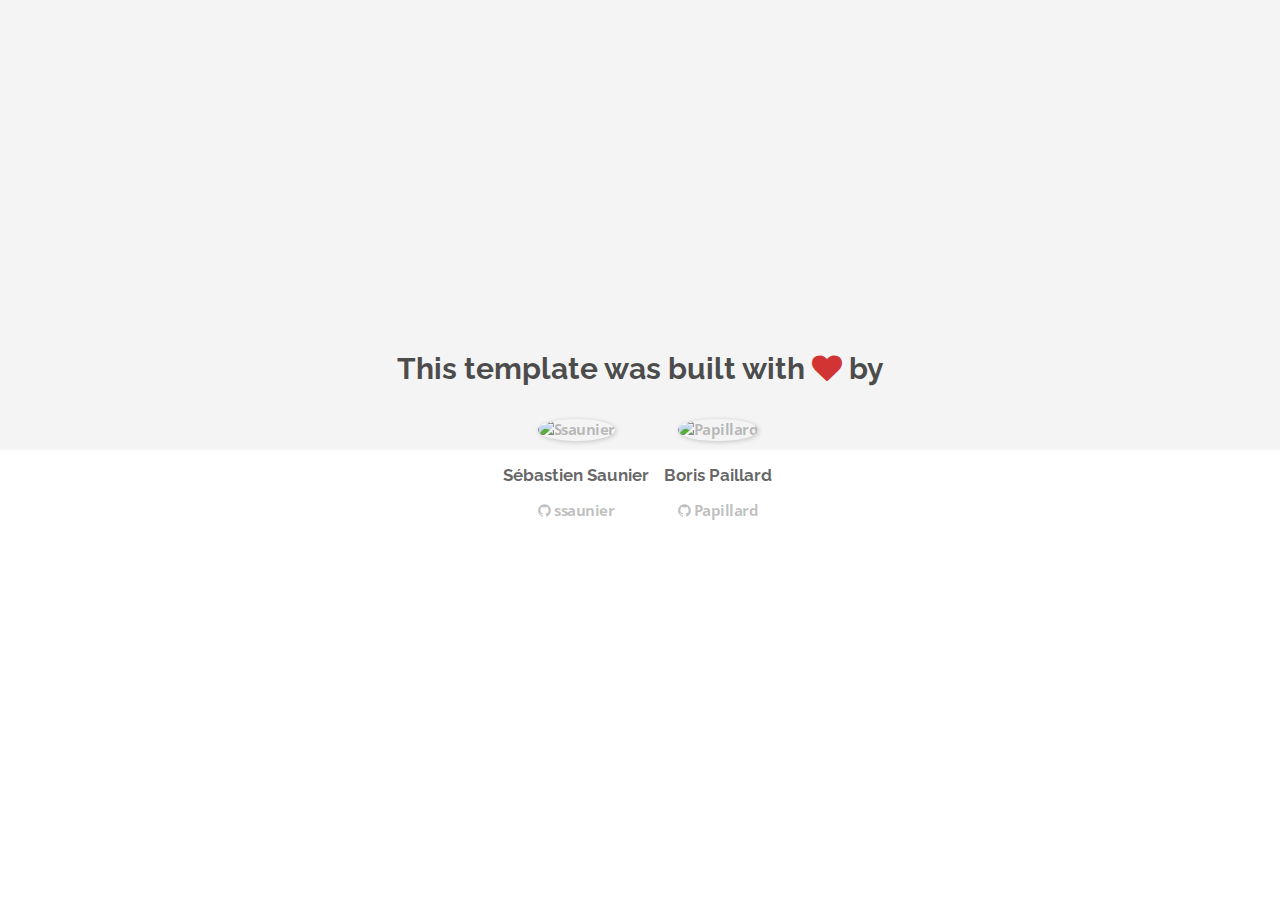
==== about.html @ 468b9f51 "Automated commit at 2018-08-06 08:53:03 UTC by middleman-deploy 2.0.0-alpha" ====
<!doctype html>
<html>
  <head>
    <meta charset="utf-8">
    <meta http-equiv="x-ua-compatible" content="ie=edge">
    <meta name="viewport"
          content="width=device-width, initial-scale=1, shrink-to-fit=no">
    <!-- Use the title from a page's frontmatter if it has one -->
    <title>Le Wagon - Middleman - About</title>
    <link href="stylesheets/application-3c48b980.css" rel="stylesheet" />
    <script src="javascripts/application-93de88c9.js"></script>
    <link href="images/favicon-f15af148.png" rel="icon" type="image/png" />
  </head>
  <body>
    <div id="about">
  <div class="about-content">
    <h1>This template was built with <i class="fa fa-heart"></i> by</h1>
    <ul class="list-inline">
        <li>
<a href="https://kitt.lewagon.com/alumni/ssaunier" target="_blank">            <img src="https://kitt.lewagon.com/placeholder/users/ssaunier" class="img-circle" alt="Ssaunier" />
</a>          <h2>Sébastien Saunier</h2>
          <p>
<a href="https://github.com/ssaunier" target="_blank">              <i class="fa fa-github"></i> ssaunier
</a>          </p>
        </li>
        <li>
<a href="https://kitt.lewagon.com/alumni/Papillard" target="_blank">            <img src="https://kitt.lewagon.com/placeholder/users/Papillard" class="img-circle" alt="Papillard" />
</a>          <h2>Boris Paillard</h2>
          <p>
<a href="https://github.com/Papillard" target="_blank">              <i class="fa fa-github"></i> Papillard
</a>          </p>
        </li>
    </ul>
  </div>
</div>

  </body>
</html>
---- stylesheets/application-3c48b980.css ----
@import url("https://fonts.googleapis.com/css?family=Open+Sans:400,300,700|Raleway:400,100,300,700,500");/*!
 * Bootstrap v3.3.7 (http://getbootstrap.com)
 * Copyright 2011-2016 Twitter, Inc.
 * Licensed under MIT (https://github.com/twbs/bootstrap/blob/master/LICENSE)
 *//*! normalize.css v3.0.3 | MIT License | github.com/necolas/normalize.css */html{font-family:sans-serif;-ms-text-size-adjust:100%;-webkit-text-size-adjust:100%}body{margin:0}article,aside,details,figcaption,figure,footer,header,hgroup,main,menu,nav,section,summary{display:block}audio,canvas,progress,video{display:inline-block;vertical-align:baseline}audio:not([controls]){display:none;height:0}[hidden],template{display:none}a{background-color:transparent}a:active,a:hover{outline:0}abbr[title]{border-bottom:1px dotted}b,strong{font-weight:bold}dfn{font-style:italic}h1{font-size:2em;margin:0.67em 0}mark{background:#ff0;color:#000}small{font-size:80%}sub,sup{font-size:75%;line-height:0;position:relative;vertical-align:baseline}sup{top:-0.5em}sub{bottom:-0.25em}img{border:0}svg:not(:root){overflow:hidden}figure{margin:1em 40px}hr{-webkit-box-sizing:content-box;box-sizing:content-box;height:0}pre{overflow:auto}code,kbd,pre,samp{font-family:monospace, monospace;font-size:1em}button,input,optgroup,select,textarea{color:inherit;font:inherit;margin:0}button{overflow:visible}button,select{text-transform:none}button,html input[type="button"],input[type="reset"],input[type="submit"]{-webkit-appearance:button;cursor:pointer}button[disabled],html input[disabled]{cursor:default}button::-moz-focus-inner,input::-moz-focus-inner{border:0;padding:0}input{line-height:normal}input[type="checkbox"],input[type="radio"]{-webkit-box-sizing:border-box;box-sizing:border-box;padding:0}input[type="number"]::-webkit-inner-spin-button,input[type="number"]::-webkit-outer-spin-button{height:auto}input[type="search"]{-webkit-appearance:textfield;-webkit-box-sizing:content-box;box-sizing:content-box}input[type="search"]::-webkit-search-cancel-button,input[type="search"]::-webkit-search-decoration{-webkit-appearance:none}fieldset{border:1px solid #c0c0c0;margin:0 2px;padding:0.35em 0.625em 0.75em}legend{border:0;padding:0}textarea{overflow:auto}optgroup{font-weight:bold}table{border-collapse:collapse;border-spacing:0}td,th{padding:0}/*! Source: https://github.com/h5bp/html5-boilerplate/blob/master/src/css/main.css */@media print{*,*:before,*:after{background:transparent !important;color:#000 !important;-webkit-box-shadow:none !important;box-shadow:none !important;text-shadow:none !important}a,a:visited{text-decoration:underline}a[href]:after{content:" (" attr(href) ")"}abbr[title]:after{content:" (" attr(title) ")"}a[href^="#"]:after,a[href^="javascript:"]:after{content:""}pre,blockquote{border:1px solid #999;page-break-inside:avoid}thead{display:table-header-group}tr,img{page-break-inside:avoid}img{max-width:100% !important}p,h2,h3{orphans:3;widows:3}h2,h3{page-break-after:avoid}.navbar{display:none}.btn>.caret,.dropup>.btn>.caret{border-top-color:#000 !important}.label{border:1px solid #000}.table{border-collapse:collapse !important}.table td,.table th{background-color:#fff !important}.table-bordered th,.table-bordered td{border:1px solid #ddd !important}}@font-face{font-family:'Glyphicons Halflings';src:url("../assets/bootstrap/glyphicons-halflings-regular-86b6f62b.eot");src:url("../assets/bootstrap/glyphicons-halflings-regular-86b6f62b.eot?#iefix") format("embedded-opentype"),url("../assets/bootstrap/glyphicons-halflings-regular-ca35b697.woff2") format("woff2"),url("../assets/bootstrap/glyphicons-halflings-regular-278e49a8.woff") format("woff"),url("../assets/bootstrap/glyphicons-halflings-regular-44bc1850.ttf") format("truetype"),url("../assets/bootstrap/glyphicons-halflings-regular-de51a849.svg#glyphicons_halflingsregular") format("svg")}.glyphicon{position:relative;top:1px;display:inline-block;font-family:'Glyphicons Halflings';font-style:normal;font-weight:normal;line-height:1;-webkit-font-smoothing:antialiased;-moz-osx-font-smoothing:grayscale}.glyphicon-asterisk:before{content:"\002a"}.glyphicon-plus:before{content:"\002b"}.glyphicon-euro:before,.glyphicon-eur:before{content:"\20ac"}.glyphicon-minus:before{content:"\2212"}.glyphicon-cloud:before{content:"\2601"}.glyphicon-envelope:before{content:"\2709"}.glyphicon-pencil:before{content:"\270f"}.glyphicon-glass:before{content:"\e001"}.glyphicon-music:before{content:"\e002"}.glyphicon-search:before{content:"\e003"}.glyphicon-heart:before{content:"\e005"}.glyphicon-star:before{content:"\e006"}.glyphicon-star-empty:before{content:"\e007"}.glyphicon-user:before{content:"\e008"}.glyphicon-film:before{content:"\e009"}.glyphicon-th-large:before{content:"\e010"}.glyphicon-th:before{content:"\e011"}.glyphicon-th-list:before{content:"\e012"}.glyphicon-ok:before{content:"\e013"}.glyphicon-remove:before{content:"\e014"}.glyphicon-zoom-in:before{content:"\e015"}.glyphicon-zoom-out:before{content:"\e016"}.glyphicon-off:before{content:"\e017"}.glyphicon-signal:before{content:"\e018"}.glyphicon-cog:before{content:"\e019"}.glyphicon-trash:before{content:"\e020"}.glyphicon-home:before{content:"\e021"}.glyphicon-file:before{content:"\e022"}.glyphicon-time:before{content:"\e023"}.glyphicon-road:before{content:"\e024"}.glyphicon-download-alt:before{content:"\e025"}.glyphicon-download:before{content:"\e026"}.glyphicon-upload:before{content:"\e027"}.glyphicon-inbox:before{content:"\e028"}.glyphicon-play-circle:before{content:"\e029"}.glyphicon-repeat:before{content:"\e030"}.glyphicon-refresh:before{content:"\e031"}.glyphicon-list-alt:before{content:"\e032"}.glyphicon-lock:before{content:"\e033"}.glyphicon-flag:before{content:"\e034"}.glyphicon-headphones:before{content:"\e035"}.glyphicon-volume-off:before{content:"\e036"}.glyphicon-volume-down:before{content:"\e037"}.glyphicon-volume-up:before{content:"\e038"}.glyphicon-qrcode:before{content:"\e039"}.glyphicon-barcode:before{content:"\e040"}.glyphicon-tag:before{content:"\e041"}.glyphicon-tags:before{content:"\e042"}.glyphicon-book:before{content:"\e043"}.glyphicon-bookmark:before{content:"\e044"}.glyphicon-print:before{content:"\e045"}.glyphicon-camera:before{content:"\e046"}.glyphicon-font:before{content:"\e047"}.glyphicon-bold:before{content:"\e048"}.glyphicon-italic:before{content:"\e049"}.glyphicon-text-height:before{content:"\e050"}.glyphicon-text-width:before{content:"\e051"}.glyphicon-align-left:before{content:"\e052"}.glyphicon-align-center:before{content:"\e053"}.glyphicon-align-right:before{content:"\e054"}.glyphicon-align-justify:before{content:"\e055"}.glyphicon-list:before{content:"\e056"}.glyphicon-indent-left:before{content:"\e057"}.glyphicon-indent-right:before{content:"\e058"}.glyphicon-facetime-video:before{content:"\e059"}.glyphicon-picture:before{content:"\e060"}.glyphicon-map-marker:before{content:"\e062"}.glyphicon-adjust:before{content:"\e063"}.glyphicon-tint:before{content:"\e064"}.glyphicon-edit:before{content:"\e065"}.glyphicon-share:before{content:"\e066"}.glyphicon-check:before{content:"\e067"}.glyphicon-move:before{content:"\e068"}.glyphicon-step-backward:before{content:"\e069"}.glyphicon-fast-backward:before{content:"\e070"}.glyphicon-backward:before{content:"\e071"}.glyphicon-play:before{content:"\e072"}.glyphicon-pause:before{content:"\e073"}.glyphicon-stop:before{content:"\e074"}.glyphicon-forward:before{content:"\e075"}.glyphicon-fast-forward:before{content:"\e076"}.glyphicon-step-forward:before{content:"\e077"}.glyphicon-eject:before{content:"\e078"}.glyphicon-chevron-left:before{content:"\e079"}.glyphicon-chevron-right:before{content:"\e080"}.glyphicon-plus-sign:before{content:"\e081"}.glyphicon-minus-sign:before{content:"\e082"}.glyphicon-remove-sign:before{content:"\e083"}.glyphicon-ok-sign:before{content:"\e084"}.glyphicon-question-sign:before{content:"\e085"}.glyphicon-info-sign:before{content:"\e086"}.glyphicon-screenshot:before{content:"\e087"}.glyphicon-remove-circle:before{content:"\e088"}.glyphicon-ok-circle:before{content:"\e089"}.glyphicon-ban-circle:before{content:"\e090"}.glyphicon-arrow-left:before{content:"\e091"}.glyphicon-arrow-right:before{content:"\e092"}.glyphicon-arrow-up:before{content:"\e093"}.glyphicon-arrow-down:before{content:"\e094"}.glyphicon-share-alt:before{content:"\e095"}.glyphicon-resize-full:before{content:"\e096"}.glyphicon-resize-small:before{content:"\e097"}.glyphicon-exclamation-sign:before{content:"\e101"}.glyphicon-gift:before{content:"\e102"}.glyphicon-leaf:before{content:"\e103"}.glyphicon-fire:before{content:"\e104"}.glyphicon-eye-open:before{content:"\e105"}.glyphicon-eye-close:before{content:"\e106"}.glyphicon-warning-sign:before{content:"\e107"}.glyphicon-plane:before{content:"\e108"}.glyphicon-calendar:before{content:"\e109"}.glyphicon-random:before{content:"\e110"}.glyphicon-comment:before{content:"\e111"}.glyphicon-magnet:before{content:"\e112"}.glyphicon-chevron-up:before{content:"\e113"}.glyphicon-chevron-down:before{content:"\e114"}.glyphicon-retweet:before{content:"\e115"}.glyphicon-shopping-cart:before{content:"\e116"}.glyphicon-folder-close:before{content:"\e117"}.glyphicon-folder-open:before{content:"\e118"}.glyphicon-resize-vertical:before{content:"\e119"}.glyphicon-resize-horizontal:before{content:"\e120"}.glyphicon-hdd:before{content:"\e121"}.glyphicon-bullhorn:before{content:"\e122"}.glyphicon-bell:before{content:"\e123"}.glyphicon-certificate:before{content:"\e124"}.glyphicon-thumbs-up:before{content:"\e125"}.glyphicon-thumbs-down:before{content:"\e126"}.glyphicon-hand-right:before{content:"\e127"}.glyphicon-hand-left:before{content:"\e128"}.glyphicon-hand-up:before{content:"\e129"}.glyphicon-hand-down:before{content:"\e130"}.glyphicon-circle-arrow-right:before{content:"\e131"}.glyphicon-circle-arrow-left:before{content:"\e132"}.glyphicon-circle-arrow-up:before{content:"\e133"}.glyphicon-circle-arrow-down:before{content:"\e134"}.glyphicon-globe:before{content:"\e135"}.glyphicon-wrench:before{content:"\e136"}.glyphicon-tasks:before{content:"\e137"}.glyphicon-filter:before{content:"\e138"}.glyphicon-briefcase:before{content:"\e139"}.glyphicon-fullscreen:before{content:"\e140"}.glyphicon-dashboard:before{content:"\e141"}.glyphicon-paperclip:before{content:"\e142"}.glyphicon-heart-empty:before{content:"\e143"}.glyphicon-link:before{content:"\e144"}.glyphicon-phone:before{content:"\e145"}.glyphicon-pushpin:before{content:"\e146"}.glyphicon-usd:before{content:"\e148"}.glyphicon-gbp:before{content:"\e149"}.glyphicon-sort:before{content:"\e150"}.glyphicon-sort-by-alphabet:before{content:"\e151"}.glyphicon-sort-by-alphabet-alt:before{content:"\e152"}.glyphicon-sort-by-order:before{content:"\e153"}.glyphicon-sort-by-order-alt:before{content:"\e154"}.glyphicon-sort-by-attributes:before{content:"\e155"}.glyphicon-sort-by-attributes-alt:before{content:"\e156"}.glyphicon-unchecked:before{content:"\e157"}.glyphicon-expand:before{content:"\e158"}.glyphicon-collapse-down:before{content:"\e159"}.glyphicon-collapse-up:before{content:"\e160"}.glyphicon-log-in:before{content:"\e161"}.glyphicon-flash:before{content:"\e162"}.glyphicon-log-out:before{content:"\e163"}.glyphicon-new-window:before{content:"\e164"}.glyphicon-record:before{content:"\e165"}.glyphicon-save:before{content:"\e166"}.glyphicon-open:before{content:"\e167"}.glyphicon-saved:before{content:"\e168"}.glyphicon-import:before{content:"\e169"}.glyphicon-export:before{content:"\e170"}.glyphicon-send:before{content:"\e171"}.glyphicon-floppy-disk:before{content:"\e172"}.glyphicon-floppy-saved:before{content:"\e173"}.glyphicon-floppy-remove:before{content:"\e174"}.glyphicon-floppy-save:before{content:"\e175"}.glyphicon-floppy-open:before{content:"\e176"}.glyphicon-credit-card:before{content:"\e177"}.glyphicon-transfer:before{content:"\e178"}.glyphicon-cutlery:before{content:"\e179"}.glyphicon-header:before{content:"\e180"}.glyphicon-compressed:before{content:"\e181"}.glyphicon-earphone:before{content:"\e182"}.glyphicon-phone-alt:before{content:"\e183"}.glyphicon-tower:before{content:"\e184"}.glyphicon-stats:before{content:"\e185"}.glyphicon-sd-video:before{content:"\e186"}.glyphicon-hd-video:before{content:"\e187"}.glyphicon-subtitles:before{content:"\e188"}.glyphicon-sound-stereo:before{content:"\e189"}.glyphicon-sound-dolby:before{content:"\e190"}.glyphicon-sound-5-1:before{content:"\e191"}.glyphicon-sound-6-1:before{content:"\e192"}.glyphicon-sound-7-1:before{content:"\e193"}.glyphicon-copyright-mark:before{content:"\e194"}.glyphicon-registration-mark:before{content:"\e195"}.glyphicon-cloud-download:before{content:"\e197"}.glyphicon-cloud-upload:before{content:"\e198"}.glyphicon-tree-conifer:before{content:"\e199"}.glyphicon-tree-deciduous:before{content:"\e200"}.glyphicon-cd:before{content:"\e201"}.glyphicon-save-file:before{content:"\e202"}.glyphicon-open-file:before{content:"\e203"}.glyphicon-level-up:before{content:"\e204"}.glyphicon-copy:before{content:"\e205"}.glyphicon-paste:before{content:"\e206"}.glyphicon-alert:before{content:"\e209"}.glyphicon-equalizer:before{content:"\e210"}.glyphicon-king:before{content:"\e211"}.glyphicon-queen:before{content:"\e212"}.glyphicon-pawn:before{content:"\e213"}.glyphicon-bishop:before{content:"\e214"}.glyphicon-knight:before{content:"\e215"}.glyphicon-baby-formula:before{content:"\e216"}.glyphicon-tent:before{content:"\26fa"}.glyphicon-blackboard:before{content:"\e218"}.glyphicon-bed:before{content:"\e219"}.glyphicon-apple:before{content:"\f8ff"}.glyphicon-erase:before{content:"\e221"}.glyphicon-hourglass:before{content:"\231b"}.glyphicon-lamp:before{content:"\e223"}.glyphicon-duplicate:before{content:"\e224"}.glyphicon-piggy-bank:before{content:"\e225"}.glyphicon-scissors:before{content:"\e226"}.glyphicon-bitcoin:before{content:"\e227"}.glyphicon-btc:before{content:"\e227"}.glyphicon-xbt:before{content:"\e227"}.glyphicon-yen:before{content:"\00a5"}.glyphicon-jpy:before{content:"\00a5"}.glyphicon-ruble:before{content:"\20bd"}.glyphicon-rub:before{content:"\20bd"}.glyphicon-scale:before{content:"\e230"}.glyphicon-ice-lolly:before{content:"\e231"}.glyphicon-ice-lolly-tasted:before{content:"\e232"}.glyphicon-education:before{content:"\e233"}.glyphicon-option-horizontal:before{content:"\e234"}.glyphicon-option-vertical:before{content:"\e235"}.glyphicon-menu-hamburger:before{content:"\e236"}.glyphicon-modal-window:before{content:"\e237"}.glyphicon-oil:before{content:"\e238"}.glyphicon-grain:before{content:"\e239"}.glyphicon-sunglasses:before{content:"\e240"}.glyphicon-text-size:before{content:"\e241"}.glyphicon-text-color:before{content:"\e242"}.glyphicon-text-background:before{content:"\e243"}.glyphicon-object-align-top:before{content:"\e244"}.glyphicon-object-align-bottom:before{content:"\e245"}.glyphicon-object-align-horizontal:before{content:"\e246"}.glyphicon-object-align-left:before{content:"\e247"}.glyphicon-object-align-vertical:before{content:"\e248"}.glyphicon-object-align-right:before{content:"\e249"}.glyphicon-triangle-right:before{content:"\e250"}.glyphicon-triangle-left:before{content:"\e251"}.glyphicon-triangle-bottom:before{content:"\e252"}.glyphicon-triangle-top:before{content:"\e253"}.glyphicon-console:before{content:"\e254"}.glyphicon-superscript:before{content:"\e255"}.glyphicon-subscript:before{content:"\e256"}.glyphicon-menu-left:before{content:"\e257"}.glyphicon-menu-right:before{content:"\e258"}.glyphicon-menu-down:before{content:"\e259"}.glyphicon-menu-up:before{content:"\e260"}*{-webkit-box-sizing:border-box;box-sizing:border-box}*:before,*:after{-webkit-box-sizing:border-box;box-sizing:border-box}html{font-size:10px;-webkit-tap-highlight-color:transparent}body{font-family:"Open Sans", "Helvetica", "sans-serif";font-size:18px;line-height:1.42857143;color:#333333;background-color:#F4F4F4}input,button,select,textarea{font-family:inherit;font-size:inherit;line-height:inherit}a{color:#469AE0;text-decoration:none}a:hover,a:focus{color:#1f74ba;text-decoration:underline}a:focus{outline:5px auto -webkit-focus-ring-color;outline-offset:-2px}figure{margin:0}img{vertical-align:middle}.img-responsive{display:block;max-width:100%;height:auto}.img-rounded{border-radius:2px}.img-thumbnail{padding:4px;line-height:1.42857143;background-color:#F4F4F4;border:1px solid #ddd;border-radius:2px;-webkit-transition:all 0.2s ease-in-out;transition:all 0.2s ease-in-out;display:inline-block;max-width:100%;height:auto}.img-circle{border-radius:50%}hr{margin-top:25px;margin-bottom:25px;border:0;border-top:1px solid #eeeeee}.sr-only{position:absolute;width:1px;height:1px;margin:-1px;padding:0;overflow:hidden;clip:rect(0, 0, 0, 0);border:0}.sr-only-focusable:active,.sr-only-focusable:focus{position:static;width:auto;height:auto;margin:0;overflow:visible;clip:auto}[role="button"]{cursor:pointer}h1,h2,h3,h4,h5,h6,.h1,.h2,.h3,.h4,.h5,.h6{font-family:"Raleway", "Helvetica", "sans-serif";font-weight:500;line-height:1.1;color:inherit}h1 small,h1 .small,h2 small,h2 .small,h3 small,h3 .small,h4 small,h4 .small,h5 small,h5 .small,h6 small,h6 .small,.h1 small,.h1 .small,.h2 small,.h2 .small,.h3 small,.h3 .small,.h4 small,.h4 .small,.h5 small,.h5 .small,.h6 small,.h6 .small{font-weight:normal;line-height:1;color:#777777}h1,.h1,h2,.h2,h3,.h3{margin-top:25px;margin-bottom:12.5px}h1 small,h1 .small,.h1 small,.h1 .small,h2 small,h2 .small,.h2 small,.h2 .small,h3 small,h3 .small,.h3 small,.h3 .small{font-size:65%}h4,.h4,h5,.h5,h6,.h6{margin-top:12.5px;margin-bottom:12.5px}h4 small,h4 .small,.h4 small,.h4 .small,h5 small,h5 .small,.h5 small,.h5 .small,h6 small,h6 .small,.h6 small,.h6 .small{font-size:75%}h1,.h1{font-size:46px}h2,.h2{font-size:38px}h3,.h3{font-size:31px}h4,.h4{font-size:23px}h5,.h5{font-size:18px}h6,.h6{font-size:16px}p{margin:0 0 12.5px}.lead{margin-bottom:25px;font-size:20px;font-weight:300;line-height:1.4}@media (min-width: 768px){.lead{font-size:27px}}small,.small{font-size:88%}mark,.mark{background-color:#fcf8e3;padding:.2em}.text-left{text-align:left}.text-right{text-align:right}.text-center{text-align:center}.text-justify{text-align:justify}.text-nowrap{white-space:nowrap}.text-lowercase{text-transform:lowercase}.text-uppercase,.initialism{text-transform:uppercase}.text-capitalize{text-transform:capitalize}.text-muted{color:#777777}.text-primary{color:#469AE0}a.text-primary:hover,a.text-primary:focus{color:#2381d0}.text-success{color:#3c763d}a.text-success:hover,a.text-success:focus{color:#2b542c}.text-info{color:#31708f}a.text-info:hover,a.text-info:focus{color:#245269}.text-warning{color:#8a6d3b}a.text-warning:hover,a.text-warning:focus{color:#66512c}.text-danger{color:#a94442}a.text-danger:hover,a.text-danger:focus{color:#843534}.bg-primary{color:#fff}.bg-primary{background-color:#469AE0}a.bg-primary:hover,a.bg-primary:focus{background-color:#2381d0}.bg-success{background-color:#dff0d8}a.bg-success:hover,a.bg-success:focus{background-color:#c1e2b3}.bg-info{background-color:#d9edf7}a.bg-info:hover,a.bg-info:focus{background-color:#afd9ee}.bg-warning{background-color:#fcf8e3}a.bg-warning:hover,a.bg-warning:focus{background-color:#f7ecb5}.bg-danger{background-color:#f2dede}a.bg-danger:hover,a.bg-danger:focus{background-color:#e4b9b9}.page-header{padding-bottom:11.5px;margin:50px 0 25px;border-bottom:1px solid #eeeeee}ul,ol{margin-top:0;margin-bottom:12.5px}ul ul,ul ol,ol ul,ol ol{margin-bottom:0}.list-unstyled{padding-left:0;list-style:none}.list-inline{padding-left:0;list-style:none;margin-left:-5px}.list-inline>li{display:inline-block;padding-left:5px;padding-right:5px}dl{margin-top:0;margin-bottom:25px}dt,dd{line-height:1.42857143}dt{font-weight:bold}dd{margin-left:0}.dl-horizontal dd:before,.dl-horizontal dd:after{content:" ";display:table}.dl-horizontal dd:after{clear:both}@media (min-width: 768px){.dl-horizontal dt{float:left;width:160px;clear:left;text-align:right;overflow:hidden;text-overflow:ellipsis;white-space:nowrap}.dl-horizontal dd{margin-left:180px}}abbr[title],abbr[data-original-title]{cursor:help;border-bottom:1px dotted #777777}.initialism{font-size:90%}blockquote{padding:12.5px 25px;margin:0 0 25px;font-size:22.5px;border-left:5px solid #eeeeee}blockquote p:last-child,blockquote ul:last-child,blockquote ol:last-child{margin-bottom:0}blockquote footer,blockquote small,blockquote .small{display:block;font-size:80%;line-height:1.42857143;color:#777777}blockquote footer:before,blockquote small:before,blockquote .small:before{content:'\2014 \00A0'}.blockquote-reverse,blockquote.pull-right{padding-right:15px;padding-left:0;border-right:5px solid #eeeeee;border-left:0;text-align:right}.blockquote-reverse footer:before,.blockquote-reverse small:before,.blockquote-reverse .small:before,blockquote.pull-right footer:before,blockquote.pull-right small:before,blockquote.pull-right .small:before{content:''}.blockquote-reverse footer:after,.blockquote-reverse small:after,.blockquote-reverse .small:after,blockquote.pull-right footer:after,blockquote.pull-right small:after,blockquote.pull-right .small:after{content:'\00A0 \2014'}address{margin-bottom:25px;font-style:normal;line-height:1.42857143}code,kbd,pre,samp{font-family:Menlo, Monaco, Consolas, "Courier New", monospace}code{padding:2px 4px;font-size:90%;color:#c7254e;background-color:#f9f2f4;border-radius:2px}kbd{padding:2px 4px;font-size:90%;color:#fff;background-color:#333;border-radius:2px;-webkit-box-shadow:inset 0 -1px 0 rgba(0,0,0,0.25);box-shadow:inset 0 -1px 0 rgba(0,0,0,0.25)}kbd kbd{padding:0;font-size:100%;font-weight:bold;-webkit-box-shadow:none;box-shadow:none}pre{display:block;padding:12px;margin:0 0 12.5px;font-size:17px;line-height:1.42857143;word-break:break-all;word-wrap:break-word;color:#333333;background-color:#f5f5f5;border:1px solid #ccc;border-radius:2px}pre code{padding:0;font-size:inherit;color:inherit;white-space:pre-wrap;background-color:transparent;border-radius:0}.pre-scrollable{max-height:340px;overflow-y:scroll}.container{margin-right:auto;margin-left:auto;padding-left:15px;padding-right:15px}.container:before,.container:after{content:" ";display:table}.container:after{clear:both}@media (min-width: 768px){.container{width:750px}}@media (min-width: 992px){.container{width:970px}}@media (min-width: 1200px){.container{width:1170px}}.container-fluid{margin-right:auto;margin-left:auto;padding-left:15px;padding-right:15px}.container-fluid:before,.container-fluid:after{content:" ";display:table}.container-fluid:after{clear:both}.row{margin-left:-15px;margin-right:-15px}.row:before,.row:after{content:" ";display:table}.row:after{clear:both}.col-xs-1,.col-sm-1,.col-md-1,.col-lg-1,.col-xs-2,.col-sm-2,.col-md-2,.col-lg-2,.col-xs-3,.col-sm-3,.col-md-3,.col-lg-3,.col-xs-4,.col-sm-4,.col-md-4,.col-lg-4,.col-xs-5,.col-sm-5,.col-md-5,.col-lg-5,.col-xs-6,.col-sm-6,.col-md-6,.col-lg-6,.col-xs-7,.col-sm-7,.col-md-7,.col-lg-7,.col-xs-8,.col-sm-8,.col-md-8,.col-lg-8,.col-xs-9,.col-sm-9,.col-md-9,.col-lg-9,.col-xs-10,.col-sm-10,.col-md-10,.col-lg-10,.col-xs-11,.col-sm-11,.col-md-11,.col-lg-11,.col-xs-12,.col-sm-12,.col-md-12,.col-lg-12{position:relative;min-height:1px;padding-left:15px;padding-right:15px}.col-xs-1,.col-xs-2,.col-xs-3,.col-xs-4,.col-xs-5,.col-xs-6,.col-xs-7,.col-xs-8,.col-xs-9,.col-xs-10,.col-xs-11,.col-xs-12{float:left}.col-xs-1{width:8.33333333%}.col-xs-2{width:16.66666667%}.col-xs-3{width:25%}.col-xs-4{width:33.33333333%}.col-xs-5{width:41.66666667%}.col-xs-6{width:50%}.col-xs-7{width:58.33333333%}.col-xs-8{width:66.66666667%}.col-xs-9{width:75%}.col-xs-10{width:83.33333333%}.col-xs-11{width:91.66666667%}.col-xs-12{width:100%}.col-xs-pull-0{right:auto}.col-xs-pull-1{right:8.33333333%}.col-xs-pull-2{right:16.66666667%}.col-xs-pull-3{right:25%}.col-xs-pull-4{right:33.33333333%}.col-xs-pull-5{right:41.66666667%}.col-xs-pull-6{right:50%}.col-xs-pull-7{right:58.33333333%}.col-xs-pull-8{right:66.66666667%}.col-xs-pull-9{right:75%}.col-xs-pull-10{right:83.33333333%}.col-xs-pull-11{right:91.66666667%}.col-xs-pull-12{right:100%}.col-xs-push-0{left:auto}.col-xs-push-1{left:8.33333333%}.col-xs-push-2{left:16.66666667%}.col-xs-push-3{left:25%}.col-xs-push-4{left:33.33333333%}.col-xs-push-5{left:41.66666667%}.col-xs-push-6{left:50%}.col-xs-push-7{left:58.33333333%}.col-xs-push-8{left:66.66666667%}.col-xs-push-9{left:75%}.col-xs-push-10{left:83.33333333%}.col-xs-push-11{left:91.66666667%}.col-xs-push-12{left:100%}.col-xs-offset-0{margin-left:0%}.col-xs-offset-1{margin-left:8.33333333%}.col-xs-offset-2{margin-left:16.66666667%}.col-xs-offset-3{margin-left:25%}.col-xs-offset-4{margin-left:33.33333333%}.col-xs-offset-5{margin-left:41.66666667%}.col-xs-offset-6{margin-left:50%}.col-xs-offset-7{margin-left:58.33333333%}.col-xs-offset-8{margin-left:66.66666667%}.col-xs-offset-9{margin-left:75%}.col-xs-offset-10{margin-left:83.33333333%}.col-xs-offset-11{margin-left:91.66666667%}.col-xs-offset-12{margin-left:100%}@media (min-width: 768px){.col-sm-1,.col-sm-2,.col-sm-3,.col-sm-4,.col-sm-5,.col-sm-6,.col-sm-7,.col-sm-8,.col-sm-9,.col-sm-10,.col-sm-11,.col-sm-12{float:left}.col-sm-1{width:8.33333333%}.col-sm-2{width:16.66666667%}.col-sm-3{width:25%}.col-sm-4{width:33.33333333%}.col-sm-5{width:41.66666667%}.col-sm-6{width:50%}.col-sm-7{width:58.33333333%}.col-sm-8{width:66.66666667%}.col-sm-9{width:75%}.col-sm-10{width:83.33333333%}.col-sm-11{width:91.66666667%}.col-sm-12{width:100%}.col-sm-pull-0{right:auto}.col-sm-pull-1{right:8.33333333%}.col-sm-pull-2{right:16.66666667%}.col-sm-pull-3{right:25%}.col-sm-pull-4{right:33.33333333%}.col-sm-pull-5{right:41.66666667%}.col-sm-pull-6{right:50%}.col-sm-pull-7{right:58.33333333%}.col-sm-pull-8{right:66.66666667%}.col-sm-pull-9{right:75%}.col-sm-pull-10{right:83.33333333%}.col-sm-pull-11{right:91.66666667%}.col-sm-pull-12{right:100%}.col-sm-push-0{left:auto}.col-sm-push-1{left:8.33333333%}.col-sm-push-2{left:16.66666667%}.col-sm-push-3{left:25%}.col-sm-push-4{left:33.33333333%}.col-sm-push-5{left:41.66666667%}.col-sm-push-6{left:50%}.col-sm-push-7{left:58.33333333%}.col-sm-push-8{left:66.66666667%}.col-sm-push-9{left:75%}.col-sm-push-10{left:83.33333333%}.col-sm-push-11{left:91.66666667%}.col-sm-push-12{left:100%}.col-sm-offset-0{margin-left:0%}.col-sm-offset-1{margin-left:8.33333333%}.col-sm-offset-2{margin-left:16.66666667%}.col-sm-offset-3{margin-left:25%}.col-sm-offset-4{margin-left:33.33333333%}.col-sm-offset-5{margin-left:41.66666667%}.col-sm-offset-6{margin-left:50%}.col-sm-offset-7{margin-left:58.33333333%}.col-sm-offset-8{margin-left:66.66666667%}.col-sm-offset-9{margin-left:75%}.col-sm-offset-10{margin-left:83.33333333%}.col-sm-offset-11{margin-left:91.66666667%}.col-sm-offset-12{margin-left:100%}}@media (min-width: 992px){.col-md-1,.col-md-2,.col-md-3,.col-md-4,.col-md-5,.col-md-6,.col-md-7,.col-md-8,.col-md-9,.col-md-10,.col-md-11,.col-md-12{float:left}.col-md-1{width:8.33333333%}.col-md-2{width:16.66666667%}.col-md-3{width:25%}.col-md-4{width:33.33333333%}.col-md-5{width:41.66666667%}.col-md-6{width:50%}.col-md-7{width:58.33333333%}.col-md-8{width:66.66666667%}.col-md-9{width:75%}.col-md-10{width:83.33333333%}.col-md-11{width:91.66666667%}.col-md-12{width:100%}.col-md-pull-0{right:auto}.col-md-pull-1{right:8.33333333%}.col-md-pull-2{right:16.66666667%}.col-md-pull-3{right:25%}.col-md-pull-4{right:33.33333333%}.col-md-pull-5{right:41.66666667%}.col-md-pull-6{right:50%}.col-md-pull-7{right:58.33333333%}.col-md-pull-8{right:66.66666667%}.col-md-pull-9{right:75%}.col-md-pull-10{right:83.33333333%}.col-md-pull-11{right:91.66666667%}.col-md-pull-12{right:100%}.col-md-push-0{left:auto}.col-md-push-1{left:8.33333333%}.col-md-push-2{left:16.66666667%}.col-md-push-3{left:25%}.col-md-push-4{left:33.33333333%}.col-md-push-5{left:41.66666667%}.col-md-push-6{left:50%}.col-md-push-7{left:58.33333333%}.col-md-push-8{left:66.66666667%}.col-md-push-9{left:75%}.col-md-push-10{left:83.33333333%}.col-md-push-11{left:91.66666667%}.col-md-push-12{left:100%}.col-md-offset-0{margin-left:0%}.col-md-offset-1{margin-left:8.33333333%}.col-md-offset-2{margin-left:16.66666667%}.col-md-offset-3{margin-left:25%}.col-md-offset-4{margin-left:33.33333333%}.col-md-offset-5{margin-left:41.66666667%}.col-md-offset-6{margin-left:50%}.col-md-offset-7{margin-left:58.33333333%}.col-md-offset-8{margin-left:66.66666667%}.col-md-offset-9{margin-left:75%}.col-md-offset-10{margin-left:83.33333333%}.col-md-offset-11{margin-left:91.66666667%}.col-md-offset-12{margin-left:100%}}@media (min-width: 1200px){.col-lg-1,.col-lg-2,.col-lg-3,.col-lg-4,.col-lg-5,.col-lg-6,.col-lg-7,.col-lg-8,.col-lg-9,.col-lg-10,.col-lg-11,.col-lg-12{float:left}.col-lg-1{width:8.33333333%}.col-lg-2{width:16.66666667%}.col-lg-3{width:25%}.col-lg-4{width:33.33333333%}.col-lg-5{width:41.66666667%}.col-lg-6{width:50%}.col-lg-7{width:58.33333333%}.col-lg-8{width:66.66666667%}.col-lg-9{width:75%}.col-lg-10{width:83.33333333%}.col-lg-11{width:91.66666667%}.col-lg-12{width:100%}.col-lg-pull-0{right:auto}.col-lg-pull-1{right:8.33333333%}.col-lg-pull-2{right:16.66666667%}.col-lg-pull-3{right:25%}.col-lg-pull-4{right:33.33333333%}.col-lg-pull-5{right:41.66666667%}.col-lg-pull-6{right:50%}.col-lg-pull-7{right:58.33333333%}.col-lg-pull-8{right:66.66666667%}.col-lg-pull-9{right:75%}.col-lg-pull-10{right:83.33333333%}.col-lg-pull-11{right:91.66666667%}.col-lg-pull-12{right:100%}.col-lg-push-0{left:auto}.col-lg-push-1{left:8.33333333%}.col-lg-push-2{left:16.66666667%}.col-lg-push-3{left:25%}.col-lg-push-4{left:33.33333333%}.col-lg-push-5{left:41.66666667%}.col-lg-push-6{left:50%}.col-lg-push-7{left:58.33333333%}.col-lg-push-8{left:66.66666667%}.col-lg-push-9{left:75%}.col-lg-push-10{left:83.33333333%}.col-lg-push-11{left:91.66666667%}.col-lg-push-12{left:100%}.col-lg-offset-0{margin-left:0%}.col-lg-offset-1{margin-left:8.33333333%}.col-lg-offset-2{margin-left:16.66666667%}.col-lg-offset-3{margin-left:25%}.col-lg-offset-4{margin-left:33.33333333%}.col-lg-offset-5{margin-left:41.66666667%}.col-lg-offset-6{margin-left:50%}.col-lg-offset-7{margin-left:58.33333333%}.col-lg-offset-8{margin-left:66.66666667%}.col-lg-offset-9{margin-left:75%}.col-lg-offset-10{margin-left:83.33333333%}.col-lg-offset-11{margin-left:91.66666667%}.col-lg-offset-12{margin-left:100%}}table{background-color:transparent}caption{padding-top:8px;padding-bottom:8px;color:#777777;text-align:left}th{text-align:left}.table{width:100%;max-width:100%;margin-bottom:25px}.table>thead>tr>th,.table>thead>tr>td,.table>tbody>tr>th,.table>tbody>tr>td,.table>tfoot>tr>th,.table>tfoot>tr>td{padding:8px;line-height:1.42857143;vertical-align:top;border-top:1px solid #ddd}.table>thead>tr>th{vertical-align:bottom;border-bottom:2px solid #ddd}.table>caption+thead>tr:first-child>th,.table>caption+thead>tr:first-child>td,.table>colgroup+thead>tr:first-child>th,.table>colgroup+thead>tr:first-child>td,.table>thead:first-child>tr:first-child>th,.table>thead:first-child>tr:first-child>td{border-top:0}.table>tbody+tbody{border-top:2px solid #ddd}.table .table{background-color:#F4F4F4}.table-condensed>thead>tr>th,.table-condensed>thead>tr>td,.table-condensed>tbody>tr>th,.table-condensed>tbody>tr>td,.table-condensed>tfoot>tr>th,.table-condensed>tfoot>tr>td{padding:5px}.table-bordered{border:1px solid #ddd}.table-bordered>thead>tr>th,.table-bordered>thead>tr>td,.table-bordered>tbody>tr>th,.table-bordered>tbody>tr>td,.table-bordered>tfoot>tr>th,.table-bordered>tfoot>tr>td{border:1px solid #ddd}.table-bordered>thead>tr>th,.table-bordered>thead>tr>td{border-bottom-width:2px}.table-striped>tbody>tr:nth-of-type(odd){background-color:#f9f9f9}.table-hover>tbody>tr:hover{background-color:#f5f5f5}table col[class*="col-"]{position:static;float:none;display:table-column}table td[class*="col-"],table th[class*="col-"]{position:static;float:none;display:table-cell}.table>thead>tr>td.active,.table>thead>tr>th.active,.table>thead>tr.active>td,.table>thead>tr.active>th,.table>tbody>tr>td.active,.table>tbody>tr>th.active,.table>tbody>tr.active>td,.table>tbody>tr.active>th,.table>tfoot>tr>td.active,.table>tfoot>tr>th.active,.table>tfoot>tr.active>td,.table>tfoot>tr.active>th{background-color:#f5f5f5}.table-hover>tbody>tr>td.active:hover,.table-hover>tbody>tr>th.active:hover,.table-hover>tbody>tr.active:hover>td,.table-hover>tbody>tr:hover>.active,.table-hover>tbody>tr.active:hover>th{background-color:#e8e8e8}.table>thead>tr>td.success,.table>thead>tr>th.success,.table>thead>tr.success>td,.table>thead>tr.success>th,.table>tbody>tr>td.success,.table>tbody>tr>th.success,.table>tbody>tr.success>td,.table>tbody>tr.success>th,.table>tfoot>tr>td.success,.table>tfoot>tr>th.success,.table>tfoot>tr.success>td,.table>tfoot>tr.success>th{background-color:#dff0d8}.table-hover>tbody>tr>td.success:hover,.table-hover>tbody>tr>th.success:hover,.table-hover>tbody>tr.success:hover>td,.table-hover>tbody>tr:hover>.success,.table-hover>tbody>tr.success:hover>th{background-color:#d0e9c6}.table>thead>tr>td.info,.table>thead>tr>th.info,.table>thead>tr.info>td,.table>thead>tr.info>th,.table>tbody>tr>td.info,.table>tbody>tr>th.info,.table>tbody>tr.info>td,.table>tbody>tr.info>th,.table>tfoot>tr>td.info,.table>tfoot>tr>th.info,.table>tfoot>tr.info>td,.table>tfoot>tr.info>th{background-color:#d9edf7}.table-hover>tbody>tr>td.info:hover,.table-hover>tbody>tr>th.info:hover,.table-hover>tbody>tr.info:hover>td,.table-hover>tbody>tr:hover>.info,.table-hover>tbody>tr.info:hover>th{background-color:#c4e3f3}.table>thead>tr>td.warning,.table>thead>tr>th.warning,.table>thead>tr.warning>td,.table>thead>tr.warning>th,.table>tbody>tr>td.warning,.table>tbody>tr>th.warning,.table>tbody>tr.warning>td,.table>tbody>tr.warning>th,.table>tfoot>tr>td.warning,.table>tfoot>tr>th.warning,.table>tfoot>tr.warning>td,.table>tfoot>tr.warning>th{background-color:#fcf8e3}.table-hover>tbody>tr>td.warning:hover,.table-hover>tbody>tr>th.warning:hover,.table-hover>tbody>tr.warning:hover>td,.table-hover>tbody>tr:hover>.warning,.table-hover>tbody>tr.warning:hover>th{background-color:#faf2cc}.table>thead>tr>td.danger,.table>thead>tr>th.danger,.table>thead>tr.danger>td,.table>thead>tr.danger>th,.table>tbody>tr>td.danger,.table>tbody>tr>th.danger,.table>tbody>tr.danger>td,.table>tbody>tr.danger>th,.table>tfoot>tr>td.danger,.table>tfoot>tr>th.danger,.table>tfoot>tr.danger>td,.table>tfoot>tr.danger>th{background-color:#f2dede}.table-hover>tbody>tr>td.danger:hover,.table-hover>tbody>tr>th.danger:hover,.table-hover>tbody>tr.danger:hover>td,.table-hover>tbody>tr:hover>.danger,.table-hover>tbody>tr.danger:hover>th{background-color:#ebcccc}.table-responsive{overflow-x:auto;min-height:0.01%}@media screen and (max-width: 767px){.table-responsive{width:100%;margin-bottom:18.75px;overflow-y:hidden;-ms-overflow-style:-ms-autohiding-scrollbar;border:1px solid #ddd}.table-responsive>.table{margin-bottom:0}.table-responsive>.table>thead>tr>th,.table-responsive>.table>thead>tr>td,.table-responsive>.table>tbody>tr>th,.table-responsive>.table>tbody>tr>td,.table-responsive>.table>tfoot>tr>th,.table-responsive>.table>tfoot>tr>td{white-space:nowrap}.table-responsive>.table-bordered{border:0}.table-responsive>.table-bordered>thead>tr>th:first-child,.table-responsive>.table-bordered>thead>tr>td:first-child,.table-responsive>.table-bordered>tbody>tr>th:first-child,.table-responsive>.table-bordered>tbody>tr>td:first-child,.table-responsive>.table-bordered>tfoot>tr>th:first-child,.table-responsive>.table-bordered>tfoot>tr>td:first-child{border-left:0}.table-responsive>.table-bordered>thead>tr>th:last-child,.table-responsive>.table-bordered>thead>tr>td:last-child,.table-responsive>.table-bordered>tbody>tr>th:last-child,.table-responsive>.table-bordered>tbody>tr>td:last-child,.table-responsive>.table-bordered>tfoot>tr>th:last-child,.table-responsive>.table-bordered>tfoot>tr>td:last-child{border-right:0}.table-responsive>.table-bordered>tbody>tr:last-child>th,.table-responsive>.table-bordered>tbody>tr:last-child>td,.table-responsive>.table-bordered>tfoot>tr:last-child>th,.table-responsive>.table-bordered>tfoot>tr:last-child>td{border-bottom:0}}fieldset{padding:0;margin:0;border:0;min-width:0}legend{display:block;width:100%;padding:0;margin-bottom:25px;font-size:27px;line-height:inherit;color:#333333;border:0;border-bottom:1px solid #e5e5e5}label{display:inline-block;max-width:100%;margin-bottom:5px;font-weight:bold}input[type="search"]{-webkit-box-sizing:border-box;box-sizing:border-box}input[type="radio"],input[type="checkbox"]{margin:4px 0 0;margin-top:1px \9;line-height:normal}input[type="file"]{display:block}input[type="range"]{display:block;width:100%}select[multiple],select[size]{height:auto}input[type="file"]:focus,input[type="radio"]:focus,input[type="checkbox"]:focus{outline:5px auto -webkit-focus-ring-color;outline-offset:-2px}output{display:block;padding-top:7px;font-size:18px;line-height:1.42857143;color:#000000}.form-control{display:block;width:100%;height:39px;padding:6px 12px;font-size:18px;line-height:1.42857143;color:#000000;background-color:#fff;background-image:none;border:1px solid #ccc;border-radius:2px;-webkit-box-shadow:inset 0 1px 1px rgba(0,0,0,0.075);box-shadow:inset 0 1px 1px rgba(0,0,0,0.075);-webkit-transition:border-color ease-in-out 0.15s, box-shadow ease-in-out 0.15s;-webkit-transition:border-color ease-in-out 0.15s, -webkit-box-shadow ease-in-out 0.15s;transition:border-color ease-in-out 0.15s, -webkit-box-shadow ease-in-out 0.15s;transition:border-color ease-in-out 0.15s, box-shadow ease-in-out 0.15s;transition:border-color ease-in-out 0.15s, box-shadow ease-in-out 0.15s, -webkit-box-shadow ease-in-out 0.15s}.form-control:focus{border-color:#66afe9;outline:0;-webkit-box-shadow:inset 0 1px 1px rgba(0,0,0,0.075),0 0 8px rgba(102,175,233,0.6);box-shadow:inset 0 1px 1px rgba(0,0,0,0.075),0 0 8px rgba(102,175,233,0.6)}.form-control::-moz-placeholder{color:#999;opacity:1}.form-control:-ms-input-placeholder{color:#999}.form-control::-webkit-input-placeholder{color:#999}.form-control::-ms-expand{border:0;background-color:transparent}.form-control[disabled],.form-control[readonly],fieldset[disabled] .form-control{background-color:#eeeeee;opacity:1}.form-control[disabled],fieldset[disabled] .form-control{cursor:not-allowed}textarea.form-control{height:auto}input[type="search"]{-webkit-appearance:none}@media screen and (-webkit-min-device-pixel-ratio: 0){input[type="date"].form-control,input[type="time"].form-control,input[type="datetime-local"].form-control,input[type="month"].form-control{line-height:39px}input[type="date"].input-sm,.input-group-sm>input[type="date"].form-control,.input-group-sm>input[type="date"].input-group-addon,.input-group-sm>.input-group-btn>input[type="date"].btn,.input-group-sm input[type="date"],input[type="time"].input-sm,.input-group-sm>input[type="time"].form-control,.input-group-sm>input[type="time"].input-group-addon,.input-group-sm>.input-group-btn>input[type="time"].btn,.input-group-sm input[type="time"],input[type="datetime-local"].input-sm,.input-group-sm>input[type="datetime-local"].form-control,.input-group-sm>input[type="datetime-local"].input-group-addon,.input-group-sm>.input-group-btn>input[type="datetime-local"].btn,.input-group-sm input[type="datetime-local"],input[type="month"].input-sm,.input-group-sm>input[type="month"].form-control,.input-group-sm>input[type="month"].input-group-addon,.input-group-sm>.input-group-btn>input[type="month"].btn,.input-group-sm input[type="month"]{line-height:36px}input[type="date"].input-lg,.input-group-lg>input[type="date"].form-control,.input-group-lg>input[type="date"].input-group-addon,.input-group-lg>.input-group-btn>input[type="date"].btn,.input-group-lg input[type="date"],input[type="time"].input-lg,.input-group-lg>input[type="time"].form-control,.input-group-lg>input[type="time"].input-group-addon,.input-group-lg>.input-group-btn>input[type="time"].btn,.input-group-lg input[type="time"],input[type="datetime-local"].input-lg,.input-group-lg>input[type="datetime-local"].form-control,.input-group-lg>input[type="datetime-local"].input-group-addon,.input-group-lg>.input-group-btn>input[type="datetime-local"].btn,.input-group-lg input[type="datetime-local"],input[type="month"].input-lg,.input-group-lg>input[type="month"].form-control,.input-group-lg>input[type="month"].input-group-addon,.input-group-lg>.input-group-btn>input[type="month"].btn,.input-group-lg input[type="month"]{line-height:53px}}.form-group{margin-bottom:15px}.radio,.checkbox{position:relative;display:block;margin-top:10px;margin-bottom:10px}.radio label,.checkbox label{min-height:25px;padding-left:20px;margin-bottom:0;font-weight:normal;cursor:pointer}.radio input[type="radio"],.radio-inline input[type="radio"],.checkbox input[type="checkbox"],.checkbox-inline input[type="checkbox"]{position:absolute;margin-left:-20px;margin-top:4px \9}.radio+.radio,.checkbox+.checkbox{margin-top:-5px}.radio-inline,.checkbox-inline{position:relative;display:inline-block;padding-left:20px;margin-bottom:0;vertical-align:middle;font-weight:normal;cursor:pointer}.radio-inline+.radio-inline,.checkbox-inline+.checkbox-inline{margin-top:0;margin-left:10px}input[type="radio"][disabled],input[type="radio"].disabled,fieldset[disabled] input[type="radio"],input[type="checkbox"][disabled],input[type="checkbox"].disabled,fieldset[disabled] input[type="checkbox"]{cursor:not-allowed}.radio-inline.disabled,fieldset[disabled] .radio-inline,.checkbox-inline.disabled,fieldset[disabled] .checkbox-inline{cursor:not-allowed}.radio.disabled label,fieldset[disabled] .radio label,.checkbox.disabled label,fieldset[disabled] .checkbox label{cursor:not-allowed}.form-control-static{padding-top:7px;padding-bottom:7px;margin-bottom:0;min-height:43px}.form-control-static.input-lg,.input-group-lg>.form-control-static.form-control,.input-group-lg>.form-control-static.input-group-addon,.input-group-lg>.input-group-btn>.form-control-static.btn,.form-control-static.input-sm,.input-group-sm>.form-control-static.form-control,.input-group-sm>.form-control-static.input-group-addon,.input-group-sm>.input-group-btn>.form-control-static.btn{padding-left:0;padding-right:0}.input-sm,.input-group-sm>.form-control,.input-group-sm>.input-group-addon,.input-group-sm>.input-group-btn>.btn{height:36px;padding:5px 10px;font-size:16px;line-height:1.5;border-radius:2px}select.input-sm,.input-group-sm>select.form-control,.input-group-sm>select.input-group-addon,.input-group-sm>.input-group-btn>select.btn{height:36px;line-height:36px}textarea.input-sm,.input-group-sm>textarea.form-control,.input-group-sm>textarea.input-group-addon,.input-group-sm>.input-group-btn>textarea.btn,select[multiple].input-sm,.input-group-sm>select[multiple].form-control,.input-group-sm>select[multiple].input-group-addon,.input-group-sm>.input-group-btn>select[multiple].btn{height:auto}.form-group-sm .form-control{height:36px;padding:5px 10px;font-size:16px;line-height:1.5;border-radius:2px}.form-group-sm select.form-control{height:36px;line-height:36px}.form-group-sm textarea.form-control,.form-group-sm select[multiple].form-control{height:auto}.form-group-sm .form-control-static{height:36px;min-height:41px;padding:6px 10px;font-size:16px;line-height:1.5}.input-lg,.input-group-lg>.form-control,.input-group-lg>.input-group-addon,.input-group-lg>.input-group-btn>.btn{height:53px;padding:10px 16px;font-size:23px;line-height:1.3333333;border-radius:2px}select.input-lg,.input-group-lg>select.form-control,.input-group-lg>select.input-group-addon,.input-group-lg>.input-group-btn>select.btn{height:53px;line-height:53px}textarea.input-lg,.input-group-lg>textarea.form-control,.input-group-lg>textarea.input-group-addon,.input-group-lg>.input-group-btn>textarea.btn,select[multiple].input-lg,.input-group-lg>select[multiple].form-control,.input-group-lg>select[multiple].input-group-addon,.input-group-lg>.input-group-btn>select[multiple].btn{height:auto}.form-group-lg .form-control{height:53px;padding:10px 16px;font-size:23px;line-height:1.3333333;border-radius:2px}.form-group-lg select.form-control{height:53px;line-height:53px}.form-group-lg textarea.form-control,.form-group-lg select[multiple].form-control{height:auto}.form-group-lg .form-control-static{height:53px;min-height:48px;padding:11px 16px;font-size:23px;line-height:1.3333333}.has-feedback{position:relative}.has-feedback .form-control{padding-right:48.75px}.form-control-feedback{position:absolute;top:0;right:0;z-index:2;display:block;width:39px;height:39px;line-height:39px;text-align:center;pointer-events:none}.input-lg+.form-control-feedback,.input-group-lg>.form-control+.form-control-feedback,.input-group-lg>.input-group-addon+.form-control-feedback,.input-group-lg>.input-group-btn>.btn+.form-control-feedback,.input-group-lg+.form-control-feedback,.form-group-lg .form-control+.form-control-feedback{width:53px;height:53px;line-height:53px}.input-sm+.form-control-feedback,.input-group-sm>.form-control+.form-control-feedback,.input-group-sm>.input-group-addon+.form-control-feedback,.input-group-sm>.input-group-btn>.btn+.form-control-feedback,.input-group-sm+.form-control-feedback,.form-group-sm .form-control+.form-control-feedback{width:36px;height:36px;line-height:36px}.has-success .help-block,.has-success .control-label,.has-success .radio,.has-success .checkbox,.has-success .radio-inline,.has-success .checkbox-inline,.has-success.radio label,.has-success.checkbox label,.has-success.radio-inline label,.has-success.checkbox-inline label{color:#3c763d}.has-success .form-control{border-color:#3c763d;-webkit-box-shadow:inset 0 1px 1px rgba(0,0,0,0.075);box-shadow:inset 0 1px 1px rgba(0,0,0,0.075)}.has-success .form-control:focus{border-color:#2b542c;-webkit-box-shadow:inset 0 1px 1px rgba(0,0,0,0.075),0 0 6px #67b168;box-shadow:inset 0 1px 1px rgba(0,0,0,0.075),0 0 6px #67b168}.has-success .input-group-addon{color:#3c763d;border-color:#3c763d;background-color:#dff0d8}.has-success .form-control-feedback{color:#3c763d}.has-warning .help-block,.has-warning .control-label,.has-warning .radio,.has-warning .checkbox,.has-warning .radio-inline,.has-warning .checkbox-inline,.has-warning.radio label,.has-warning.checkbox label,.has-warning.radio-inline label,.has-warning.checkbox-inline label{color:#8a6d3b}.has-warning .form-control{border-color:#8a6d3b;-webkit-box-shadow:inset 0 1px 1px rgba(0,0,0,0.075);box-shadow:inset 0 1px 1px rgba(0,0,0,0.075)}.has-warning .form-control:focus{border-color:#66512c;-webkit-box-shadow:inset 0 1px 1px rgba(0,0,0,0.075),0 0 6px #c0a16b;box-shadow:inset 0 1px 1px rgba(0,0,0,0.075),0 0 6px #c0a16b}.has-warning .input-group-addon{color:#8a6d3b;border-color:#8a6d3b;background-color:#fcf8e3}.has-warning .form-control-feedback{color:#8a6d3b}.has-error .help-block,.has-error .control-label,.has-error .radio,.has-error .checkbox,.has-error .radio-inline,.has-error .checkbox-inline,.has-error.radio label,.has-error.checkbox label,.has-error.radio-inline label,.has-error.checkbox-inline label{color:#a94442}.has-error .form-control{border-color:#a94442;-webkit-box-shadow:inset 0 1px 1px rgba(0,0,0,0.075);box-shadow:inset 0 1px 1px rgba(0,0,0,0.075)}.has-error .form-control:focus{border-color:#843534;-webkit-box-shadow:inset 0 1px 1px rgba(0,0,0,0.075),0 0 6px #ce8483;box-shadow:inset 0 1px 1px rgba(0,0,0,0.075),0 0 6px #ce8483}.has-error .input-group-addon{color:#a94442;border-color:#a94442;background-color:#f2dede}.has-error .form-control-feedback{color:#a94442}.has-feedback label ~ .form-control-feedback{top:30px}.has-feedback label.sr-only ~ .form-control-feedback{top:0}.help-block{display:block;margin-top:5px;margin-bottom:10px;color:#737373}@media (min-width: 768px){.form-inline .form-group{display:inline-block;margin-bottom:0;vertical-align:middle}.form-inline .form-control{display:inline-block;width:auto;vertical-align:middle}.form-inline .form-control-static{display:inline-block}.form-inline .input-group{display:inline-table;vertical-align:middle}.form-inline .input-group .input-group-addon,.form-inline .input-group .input-group-btn,.form-inline .input-group .form-control{width:auto}.form-inline .input-group>.form-control{width:100%}.form-inline .control-label{margin-bottom:0;vertical-align:middle}.form-inline .radio,.form-inline .checkbox{display:inline-block;margin-top:0;margin-bottom:0;vertical-align:middle}.form-inline .radio label,.form-inline .checkbox label{padding-left:0}.form-inline .radio input[type="radio"],.form-inline .checkbox input[type="checkbox"]{position:relative;margin-left:0}.form-inline .has-feedback .form-control-feedback{top:0}}.form-horizontal .radio,.form-horizontal .checkbox,.form-horizontal .radio-inline,.form-horizontal .checkbox-inline{margin-top:0;margin-bottom:0;padding-top:7px}.form-horizontal .radio,.form-horizontal .checkbox{min-height:32px}.form-horizontal .form-group{margin-left:-15px;margin-right:-15px}.form-horizontal .form-group:before,.form-horizontal .form-group:after{content:" ";display:table}.form-horizontal .form-group:after{clear:both}@media (min-width: 768px){.form-horizontal .control-label{text-align:right;margin-bottom:0;padding-top:7px}}.form-horizontal .has-feedback .form-control-feedback{right:15px}@media (min-width: 768px){.form-horizontal .form-group-lg .control-label{padding-top:11px;font-size:23px}}@media (min-width: 768px){.form-horizontal .form-group-sm .control-label{padding-top:6px;font-size:16px}}.btn{display:inline-block;margin-bottom:0;font-weight:normal;text-align:center;vertical-align:middle;-ms-touch-action:manipulation;touch-action:manipulation;cursor:pointer;background-image:none;border:1px solid transparent;white-space:nowrap;padding:6px 12px;font-size:18px;line-height:1.42857143;border-radius:2px;-webkit-user-select:none;-moz-user-select:none;-ms-user-select:none;user-select:none}.btn:focus,.btn.focus,.btn:active:focus,.btn:active.focus,.btn.active:focus,.btn.active.focus{outline:5px auto -webkit-focus-ring-color;outline-offset:-2px}.btn:hover,.btn:focus,.btn.focus{color:#333;text-decoration:none}.btn:active,.btn.active{outline:0;background-image:none;-webkit-box-shadow:inset 0 3px 5px rgba(0,0,0,0.125);box-shadow:inset 0 3px 5px rgba(0,0,0,0.125)}.btn.disabled,.btn[disabled],fieldset[disabled] .btn{cursor:not-allowed;opacity:0.65;filter:alpha(opacity=65);-webkit-box-shadow:none;box-shadow:none}a.btn.disabled,fieldset[disabled] a.btn{pointer-events:none}.btn-default{color:#333;background-color:#fff;border-color:#ccc}.btn-default:focus,.btn-default.focus{color:#333;background-color:#e6e6e6;border-color:#8c8c8c}.btn-default:hover{color:#333;background-color:#e6e6e6;border-color:#adadad}.btn-default:active,.btn-default.active,.open>.btn-default.dropdown-toggle{color:#333;background-color:#e6e6e6;border-color:#adadad}.btn-default:active:hover,.btn-default:active:focus,.btn-default:active.focus,.btn-default.active:hover,.btn-default.active:focus,.btn-default.active.focus,.open>.btn-default.dropdown-toggle:hover,.open>.btn-default.dropdown-toggle:focus,.open>.btn-default.dropdown-toggle.focus{color:#333;background-color:#d4d4d4;border-color:#8c8c8c}.btn-default:active,.btn-default.active,.open>.btn-default.dropdown-toggle{background-image:none}.btn-default.disabled:hover,.btn-default.disabled:focus,.btn-default.disabled.focus,.btn-default[disabled]:hover,.btn-default[disabled]:focus,.btn-default[disabled].focus,fieldset[disabled] .btn-default:hover,fieldset[disabled] .btn-default:focus,fieldset[disabled] .btn-default.focus{background-color:#fff;border-color:#ccc}.btn-default .badge{color:#fff;background-color:#333}.btn-primary{color:#fff;background-color:#469AE0;border-color:#308edc}.btn-primary:focus,.btn-primary.focus{color:#fff;background-color:#2381d0;border-color:#144b79}.btn-primary:hover{color:#fff;background-color:#2381d0;border-color:#1e6eb2}.btn-primary:active,.btn-primary.active,.open>.btn-primary.dropdown-toggle{color:#fff;background-color:#2381d0;border-color:#1e6eb2}.btn-primary:active:hover,.btn-primary:active:focus,.btn-primary:active.focus,.btn-primary.active:hover,.btn-primary.active:focus,.btn-primary.active.focus,.open>.btn-primary.dropdown-toggle:hover,.open>.btn-primary.dropdown-toggle:focus,.open>.btn-primary.dropdown-toggle.focus{color:#fff;background-color:#1e6eb2;border-color:#144b79}.btn-primary:active,.btn-primary.active,.open>.btn-primary.dropdown-toggle{background-image:none}.btn-primary.disabled:hover,.btn-primary.disabled:focus,.btn-primary.disabled.focus,.btn-primary[disabled]:hover,.btn-primary[disabled]:focus,.btn-primary[disabled].focus,fieldset[disabled] .btn-primary:hover,fieldset[disabled] .btn-primary:focus,fieldset[disabled] .btn-primary.focus{background-color:#469AE0;border-color:#308edc}.btn-primary .badge{color:#469AE0;background-color:#fff}.btn-success{color:#fff;background-color:#32B796;border-color:#2da386}.btn-success:focus,.btn-success.focus{color:#fff;background-color:#278f75;border-color:#113f34}.btn-success:hover{color:#fff;background-color:#278f75;border-color:#1f735e}.btn-success:active,.btn-success.active,.open>.btn-success.dropdown-toggle{color:#fff;background-color:#278f75;border-color:#1f735e}.btn-success:active:hover,.btn-success:active:focus,.btn-success:active.focus,.btn-success.active:hover,.btn-success.active:focus,.btn-success.active.focus,.open>.btn-success.dropdown-toggle:hover,.open>.btn-success.dropdown-toggle:focus,.open>.btn-success.dropdown-toggle.focus{color:#fff;background-color:#1f735e;border-color:#113f34}.btn-success:active,.btn-success.active,.open>.btn-success.dropdown-toggle{background-image:none}.btn-success.disabled:hover,.btn-success.disabled:focus,.btn-success.disabled.focus,.btn-success[disabled]:hover,.btn-success[disabled]:focus,.btn-success[disabled].focus,fieldset[disabled] .btn-success:hover,fieldset[disabled] .btn-success:focus,fieldset[disabled] .btn-success.focus{background-color:#32B796;border-color:#2da386}.btn-success .badge{color:#32B796;background-color:#fff}.btn-info{color:#fff;background-color:#FDB631;border-color:#fdad18}.btn-info:focus,.btn-info.focus{color:#fff;background-color:#f9a302;border-color:#946101}.btn-info:hover{color:#fff;background-color:#f9a302;border-color:#d58c02}.btn-info:active,.btn-info.active,.open>.btn-info.dropdown-toggle{color:#fff;background-color:#f9a302;border-color:#d58c02}.btn-info:active:hover,.btn-info:active:focus,.btn-info:active.focus,.btn-info.active:hover,.btn-info.active:focus,.btn-info.active.focus,.open>.btn-info.dropdown-toggle:hover,.open>.btn-info.dropdown-toggle:focus,.open>.btn-info.dropdown-toggle.focus{color:#fff;background-color:#d58c02;border-color:#946101}.btn-info:active,.btn-info.active,.open>.btn-info.dropdown-toggle{background-image:none}.btn-info.disabled:hover,.btn-info.disabled:focus,.btn-info.disabled.focus,.btn-info[disabled]:hover,.btn-info[disabled]:focus,.btn-info[disabled].focus,fieldset[disabled] .btn-info:hover,fieldset[disabled] .btn-info:focus,fieldset[disabled] .btn-info.focus{background-color:#FDB631;border-color:#fdad18}.btn-info .badge{color:#FDB631;background-color:#fff}.btn-warning{color:#fff;background-color:#E67E22;border-color:#d67118}.btn-warning:focus,.btn-warning.focus{color:#fff;background-color:#bf6516;border-color:#64350b}.btn-warning:hover{color:#fff;background-color:#bf6516;border-color:#9f5412}.btn-warning:active,.btn-warning.active,.open>.btn-warning.dropdown-toggle{color:#fff;background-color:#bf6516;border-color:#9f5412}.btn-warning:active:hover,.btn-warning:active:focus,.btn-warning:active.focus,.btn-warning.active:hover,.btn-warning.active:focus,.btn-warning.active.focus,.open>.btn-warning.dropdown-toggle:hover,.open>.btn-warning.dropdown-toggle:focus,.open>.btn-warning.dropdown-toggle.focus{color:#fff;background-color:#9f5412;border-color:#64350b}.btn-warning:active,.btn-warning.active,.open>.btn-warning.dropdown-toggle{background-image:none}.btn-warning.disabled:hover,.btn-warning.disabled:focus,.btn-warning.disabled.focus,.btn-warning[disabled]:hover,.btn-warning[disabled]:focus,.btn-warning[disabled].focus,fieldset[disabled] .btn-warning:hover,fieldset[disabled] .btn-warning:focus,fieldset[disabled] .btn-warning.focus{background-color:#E67E22;border-color:#d67118}.btn-warning .badge{color:#E67E22;background-color:#fff}.btn-danger{color:#fff;background-color:#EE5F5B;border-color:#ec4844}.btn-danger:focus,.btn-danger.focus{color:#fff;background-color:#e9322d;border-color:#9f1411}.btn-danger:hover{color:#fff;background-color:#e9322d;border-color:#dc1c17}.btn-danger:active,.btn-danger.active,.open>.btn-danger.dropdown-toggle{color:#fff;background-color:#e9322d;border-color:#dc1c17}.btn-danger:active:hover,.btn-danger:active:focus,.btn-danger:active.focus,.btn-danger.active:hover,.btn-danger.active:focus,.btn-danger.active.focus,.open>.btn-danger.dropdown-toggle:hover,.open>.btn-danger.dropdown-toggle:focus,.open>.btn-danger.dropdown-toggle.focus{color:#fff;background-color:#dc1c17;border-color:#9f1411}.btn-danger:active,.btn-danger.active,.open>.btn-danger.dropdown-toggle{background-image:none}.btn-danger.disabled:hover,.btn-danger.disabled:focus,.btn-danger.disabled.focus,.btn-danger[disabled]:hover,.btn-danger[disabled]:focus,.btn-danger[disabled].focus,fieldset[disabled] .btn-danger:hover,fieldset[disabled] .btn-danger:focus,fieldset[disabled] .btn-danger.focus{background-color:#EE5F5B;border-color:#ec4844}.btn-danger .badge{color:#EE5F5B;background-color:#fff}.btn-link{color:#469AE0;font-weight:normal;border-radius:0}.btn-link,.btn-link:active,.btn-link.active,.btn-link[disabled],fieldset[disabled] .btn-link{background-color:transparent;-webkit-box-shadow:none;box-shadow:none}.btn-link,.btn-link:hover,.btn-link:focus,.btn-link:active{border-color:transparent}.btn-link:hover,.btn-link:focus{color:#1f74ba;text-decoration:underline;background-color:transparent}.btn-link[disabled]:hover,.btn-link[disabled]:focus,fieldset[disabled] .btn-link:hover,fieldset[disabled] .btn-link:focus{color:#777777;text-decoration:none}.btn-lg,.btn-group-lg>.btn{padding:10px 16px;font-size:23px;line-height:1.3333333;border-radius:2px}.btn-sm,.btn-group-sm>.btn{padding:5px 10px;font-size:16px;line-height:1.5;border-radius:2px}.btn-xs,.btn-group-xs>.btn{padding:1px 5px;font-size:16px;line-height:1.5;border-radius:2px}.btn-block{display:block;width:100%}.btn-block+.btn-block{margin-top:5px}input[type="submit"].btn-block,input[type="reset"].btn-block,input[type="button"].btn-block{width:100%}.fade{opacity:0;-webkit-transition:opacity 0.15s linear;transition:opacity 0.15s linear}.fade.in{opacity:1}.collapse{display:none}.collapse.in{display:block}tr.collapse.in{display:table-row}tbody.collapse.in{display:table-row-group}.collapsing{position:relative;height:0;overflow:hidden;-webkit-transition-property:height, visibility;transition-property:height, visibility;-webkit-transition-duration:0.35s;transition-duration:0.35s;-webkit-transition-timing-function:ease;transition-timing-function:ease}.caret{display:inline-block;width:0;height:0;margin-left:2px;vertical-align:middle;border-top:4px dashed;border-top:4px solid \9;border-right:4px solid transparent;border-left:4px solid transparent}.dropup,.dropdown{position:relative}.dropdown-toggle:focus{outline:0}.dropdown-menu{position:absolute;top:100%;left:0;z-index:1000;display:none;float:left;min-width:160px;padding:5px 0;margin:2px 0 0;list-style:none;font-size:18px;text-align:left;background-color:#fff;border:1px solid #ccc;border:1px solid rgba(0,0,0,0.15);border-radius:2px;-webkit-box-shadow:0 6px 12px rgba(0,0,0,0.175);box-shadow:0 6px 12px rgba(0,0,0,0.175);background-clip:padding-box}.dropdown-menu.pull-right{right:0;left:auto}.dropdown-menu .divider{height:1px;margin:11.5px 0;overflow:hidden;background-color:#e5e5e5}.dropdown-menu>li>a{display:block;padding:3px 20px;clear:both;font-weight:normal;line-height:1.42857143;color:#333333;white-space:nowrap}.dropdown-menu>li>a:hover,.dropdown-menu>li>a:focus{text-decoration:none;color:#262626;background-color:#f5f5f5}.dropdown-menu>.active>a,.dropdown-menu>.active>a:hover,.dropdown-menu>.active>a:focus{color:#fff;text-decoration:none;outline:0;background-color:#469AE0}.dropdown-menu>.disabled>a,.dropdown-menu>.disabled>a:hover,.dropdown-menu>.disabled>a:focus{color:#777777}.dropdown-menu>.disabled>a:hover,.dropdown-menu>.disabled>a:focus{text-decoration:none;background-color:transparent;background-image:none;filter:progid:DXImageTransform.Microsoft.gradient(enabled = false);cursor:not-allowed}.open>.dropdown-menu{display:block}.open>a{outline:0}.dropdown-menu-right{left:auto;right:0}.dropdown-menu-left{left:0;right:auto}.dropdown-header{display:block;padding:3px 20px;font-size:16px;line-height:1.42857143;color:#777777;white-space:nowrap}.dropdown-backdrop{position:fixed;left:0;right:0;bottom:0;top:0;z-index:990}.pull-right>.dropdown-menu{right:0;left:auto}.dropup .caret,.navbar-fixed-bottom .dropdown .caret{border-top:0;border-bottom:4px dashed;border-bottom:4px solid \9;content:""}.dropup .dropdown-menu,.navbar-fixed-bottom .dropdown .dropdown-menu{top:auto;bottom:100%;margin-bottom:2px}@media (min-width: 768px){.navbar-right .dropdown-menu{right:0;left:auto}.navbar-right .dropdown-menu-left{left:0;right:auto}}.btn-group,.btn-group-vertical{position:relative;display:inline-block;vertical-align:middle}.btn-group>.btn,.btn-group-vertical>.btn{position:relative;float:left}.btn-group>.btn:hover,.btn-group>.btn:focus,.btn-group>.btn:active,.btn-group>.btn.active,.btn-group-vertical>.btn:hover,.btn-group-vertical>.btn:focus,.btn-group-vertical>.btn:active,.btn-group-vertical>.btn.active{z-index:2}.btn-group .btn+.btn,.btn-group .btn+.btn-group,.btn-group .btn-group+.btn,.btn-group .btn-group+.btn-group{margin-left:-1px}.btn-toolbar{margin-left:-5px}.btn-toolbar:before,.btn-toolbar:after{content:" ";display:table}.btn-toolbar:after{clear:both}.btn-toolbar .btn,.btn-toolbar .btn-group,.btn-toolbar .input-group{float:left}.btn-toolbar>.btn,.btn-toolbar>.btn-group,.btn-toolbar>.input-group{margin-left:5px}.btn-group>.btn:not(:first-child):not(:last-child):not(.dropdown-toggle){border-radius:0}.btn-group>.btn:first-child{margin-left:0}.btn-group>.btn:first-child:not(:last-child):not(.dropdown-toggle){border-bottom-right-radius:0;border-top-right-radius:0}.btn-group>.btn:last-child:not(:first-child),.btn-group>.dropdown-toggle:not(:first-child){border-bottom-left-radius:0;border-top-left-radius:0}.btn-group>.btn-group{float:left}.btn-group>.btn-group:not(:first-child):not(:last-child)>.btn{border-radius:0}.btn-group>.btn-group:first-child:not(:last-child)>.btn:last-child,.btn-group>.btn-group:first-child:not(:last-child)>.dropdown-toggle{border-bottom-right-radius:0;border-top-right-radius:0}.btn-group>.btn-group:last-child:not(:first-child)>.btn:first-child{border-bottom-left-radius:0;border-top-left-radius:0}.btn-group .dropdown-toggle:active,.btn-group.open .dropdown-toggle{outline:0}.btn-group>.btn+.dropdown-toggle{padding-left:8px;padding-right:8px}.btn-group>.btn-lg+.dropdown-toggle,.btn-group-lg.btn-group>.btn+.dropdown-toggle{padding-left:12px;padding-right:12px}.btn-group.open .dropdown-toggle{-webkit-box-shadow:inset 0 3px 5px rgba(0,0,0,0.125);box-shadow:inset 0 3px 5px rgba(0,0,0,0.125)}.btn-group.open .dropdown-toggle.btn-link{-webkit-box-shadow:none;box-shadow:none}.btn .caret{margin-left:0}.btn-lg .caret,.btn-group-lg>.btn .caret{border-width:5px 5px 0;border-bottom-width:0}.dropup .btn-lg .caret,.dropup .btn-group-lg>.btn .caret{border-width:0 5px 5px}.btn-group-vertical>.btn,.btn-group-vertical>.btn-group,.btn-group-vertical>.btn-group>.btn{display:block;float:none;width:100%;max-width:100%}.btn-group-vertical>.btn-group:before,.btn-group-vertical>.btn-group:after{content:" ";display:table}.btn-group-vertical>.btn-group:after{clear:both}.btn-group-vertical>.btn-group>.btn{float:none}.btn-group-vertical>.btn+.btn,.btn-group-vertical>.btn+.btn-group,.btn-group-vertical>.btn-group+.btn,.btn-group-vertical>.btn-group+.btn-group{margin-top:-1px;margin-left:0}.btn-group-vertical>.btn:not(:first-child):not(:last-child){border-radius:0}.btn-group-vertical>.btn:first-child:not(:last-child){border-top-right-radius:2px;border-top-left-radius:2px;border-bottom-right-radius:0;border-bottom-left-radius:0}.btn-group-vertical>.btn:last-child:not(:first-child){border-top-right-radius:0;border-top-left-radius:0;border-bottom-right-radius:2px;border-bottom-left-radius:2px}.btn-group-vertical>.btn-group:not(:first-child):not(:last-child)>.btn{border-radius:0}.btn-group-vertical>.btn-group:first-child:not(:last-child)>.btn:last-child,.btn-group-vertical>.btn-group:first-child:not(:last-child)>.dropdown-toggle{border-bottom-right-radius:0;border-bottom-left-radius:0}.btn-group-vertical>.btn-group:last-child:not(:first-child)>.btn:first-child{border-top-right-radius:0;border-top-left-radius:0}.btn-group-justified{display:table;width:100%;table-layout:fixed;border-collapse:separate}.btn-group-justified>.btn,.btn-group-justified>.btn-group{float:none;display:table-cell;width:1%}.btn-group-justified>.btn-group .btn{width:100%}.btn-group-justified>.btn-group .dropdown-menu{left:auto}[data-toggle="buttons"]>.btn input[type="radio"],[data-toggle="buttons"]>.btn input[type="checkbox"],[data-toggle="buttons"]>.btn-group>.btn input[type="radio"],[data-toggle="buttons"]>.btn-group>.btn input[type="checkbox"]{position:absolute;clip:rect(0, 0, 0, 0);pointer-events:none}.input-group{position:relative;display:table;border-collapse:separate}.input-group[class*="col-"]{float:none;padding-left:0;padding-right:0}.input-group .form-control{position:relative;z-index:2;float:left;width:100%;margin-bottom:0}.input-group .form-control:focus{z-index:3}.input-group-addon,.input-group-btn,.input-group .form-control{display:table-cell}.input-group-addon:not(:first-child):not(:last-child),.input-group-btn:not(:first-child):not(:last-child),.input-group .form-control:not(:first-child):not(:last-child){border-radius:0}.input-group-addon,.input-group-btn{width:1%;white-space:nowrap;vertical-align:middle}.input-group-addon{padding:6px 12px;font-size:18px;font-weight:normal;line-height:1;color:#000000;text-align:center;background-color:#eeeeee;border:1px solid #ccc;border-radius:2px}.input-group-addon.input-sm,.input-group-sm>.input-group-addon,.input-group-sm>.input-group-btn>.input-group-addon.btn{padding:5px 10px;font-size:16px;border-radius:2px}.input-group-addon.input-lg,.input-group-lg>.input-group-addon,.input-group-lg>.input-group-btn>.input-group-addon.btn{padding:10px 16px;font-size:23px;border-radius:2px}.input-group-addon input[type="radio"],.input-group-addon input[type="checkbox"]{margin-top:0}.input-group .form-control:first-child,.input-group-addon:first-child,.input-group-btn:first-child>.btn,.input-group-btn:first-child>.btn-group>.btn,.input-group-btn:first-child>.dropdown-toggle,.input-group-btn:last-child>.btn:not(:last-child):not(.dropdown-toggle),.input-group-btn:last-child>.btn-group:not(:last-child)>.btn{border-bottom-right-radius:0;border-top-right-radius:0}.input-group-addon:first-child{border-right:0}.input-group .form-control:last-child,.input-group-addon:last-child,.input-group-btn:last-child>.btn,.input-group-btn:last-child>.btn-group>.btn,.input-group-btn:last-child>.dropdown-toggle,.input-group-btn:first-child>.btn:not(:first-child),.input-group-btn:first-child>.btn-group:not(:first-child)>.btn{border-bottom-left-radius:0;border-top-left-radius:0}.input-group-addon:last-child{border-left:0}.input-group-btn{position:relative;font-size:0;white-space:nowrap}.input-group-btn>.btn{position:relative}.input-group-btn>.btn+.btn{margin-left:-1px}.input-group-btn>.btn:hover,.input-group-btn>.btn:focus,.input-group-btn>.btn:active{z-index:2}.input-group-btn:first-child>.btn,.input-group-btn:first-child>.btn-group{margin-right:-1px}.input-group-btn:last-child>.btn,.input-group-btn:last-child>.btn-group{z-index:2;margin-left:-1px}.nav{margin-bottom:0;padding-left:0;list-style:none}.nav:before,.nav:after{content:" ";display:table}.nav:after{clear:both}.nav>li{position:relative;display:block}.nav>li>a{position:relative;display:block;padding:10px 15px}.nav>li>a:hover,.nav>li>a:focus{text-decoration:none;background-color:#eeeeee}.nav>li.disabled>a{color:#777777}.nav>li.disabled>a:hover,.nav>li.disabled>a:focus{color:#777777;text-decoration:none;background-color:transparent;cursor:not-allowed}.nav .open>a,.nav .open>a:hover,.nav .open>a:focus{background-color:#eeeeee;border-color:#469AE0}.nav .nav-divider{height:1px;margin:11.5px 0;overflow:hidden;background-color:#e5e5e5}.nav>li>a>img{max-width:none}.nav-tabs{border-bottom:1px solid #ddd}.nav-tabs>li{float:left;margin-bottom:-1px}.nav-tabs>li>a{margin-right:2px;line-height:1.42857143;border:1px solid transparent;border-radius:2px 2px 0 0}.nav-tabs>li>a:hover{border-color:#eeeeee #eeeeee #ddd}.nav-tabs>li.active>a,.nav-tabs>li.active>a:hover,.nav-tabs>li.active>a:focus{color:#000000;background-color:#F4F4F4;border:1px solid #ddd;border-bottom-color:transparent;cursor:default}.nav-pills>li{float:left}.nav-pills>li>a{border-radius:2px}.nav-pills>li+li{margin-left:2px}.nav-pills>li.active>a,.nav-pills>li.active>a:hover,.nav-pills>li.active>a:focus{color:#fff;background-color:#469AE0}.nav-stacked>li{float:none}.nav-stacked>li+li{margin-top:2px;margin-left:0}.nav-justified,.nav-tabs.nav-justified{width:100%}.nav-justified>li,.nav-tabs.nav-justified>li{float:none}.nav-justified>li>a,.nav-tabs.nav-justified>li>a{text-align:center;margin-bottom:5px}.nav-justified>.dropdown .dropdown-menu{top:auto;left:auto}@media (min-width: 768px){.nav-justified>li,.nav-tabs.nav-justified>li{display:table-cell;width:1%}.nav-justified>li>a,.nav-tabs.nav-justified>li>a{margin-bottom:0}}.nav-tabs-justified,.nav-tabs.nav-justified{border-bottom:0}.nav-tabs-justified>li>a,.nav-tabs.nav-justified>li>a{margin-right:0;border-radius:2px}.nav-tabs-justified>.active>a,.nav-tabs.nav-justified>.active>a,.nav-tabs-justified>.active>a:hover,.nav-tabs.nav-justified>.active>a:hover,.nav-tabs-justified>.active>a:focus,.nav-tabs.nav-justified>.active>a:focus{border:1px solid #ddd}@media (min-width: 768px){.nav-tabs-justified>li>a,.nav-tabs.nav-justified>li>a{border-bottom:1px solid #ddd;border-radius:2px 2px 0 0}.nav-tabs-justified>.active>a,.nav-tabs.nav-justified>.active>a,.nav-tabs-justified>.active>a:hover,.nav-tabs.nav-justified>.active>a:hover,.nav-tabs-justified>.active>a:focus,.nav-tabs.nav-justified>.active>a:focus{border-bottom-color:#F4F4F4}}.tab-content>.tab-pane{display:none}.tab-content>.active{display:block}.nav-tabs .dropdown-menu{margin-top:-1px;border-top-right-radius:0;border-top-left-radius:0}.navbar{position:relative;min-height:50px;margin-bottom:25px;border:1px solid transparent}.navbar:before,.navbar:after{content:" ";display:table}.navbar:after{clear:both}@media (min-width: 768px){.navbar{border-radius:2px}}.navbar-header:before,.navbar-header:after{content:" ";display:table}.navbar-header:after{clear:both}@media (min-width: 768px){.navbar-header{float:left}}.navbar-collapse{overflow-x:visible;padding-right:15px;padding-left:15px;border-top:1px solid transparent;-webkit-box-shadow:inset 0 1px 0 rgba(255,255,255,0.1);box-shadow:inset 0 1px 0 rgba(255,255,255,0.1);-webkit-overflow-scrolling:touch}.navbar-collapse:before,.navbar-collapse:after{content:" ";display:table}.navbar-collapse:after{clear:both}.navbar-collapse.in{overflow-y:auto}@media (min-width: 768px){.navbar-collapse{width:auto;border-top:0;-webkit-box-shadow:none;box-shadow:none}.navbar-collapse.collapse{display:block !important;height:auto !important;padding-bottom:0;overflow:visible !important}.navbar-collapse.in{overflow-y:visible}.navbar-fixed-top .navbar-collapse,.navbar-static-top .navbar-collapse,.navbar-fixed-bottom .navbar-collapse{padding-left:0;padding-right:0}}.navbar-fixed-top .navbar-collapse,.navbar-fixed-bottom .navbar-collapse{max-height:340px}@media (max-device-width: 480px) and (orientation: landscape){.navbar-fixed-top .navbar-collapse,.navbar-fixed-bottom .navbar-collapse{max-height:200px}}.container>.navbar-header,.container>.navbar-collapse,.container-fluid>.navbar-header,.container-fluid>.navbar-collapse{margin-right:-15px;margin-left:-15px}@media (min-width: 768px){.container>.navbar-header,.container>.navbar-collapse,.container-fluid>.navbar-header,.container-fluid>.navbar-collapse{margin-right:0;margin-left:0}}.navbar-static-top{z-index:1000;border-width:0 0 1px}@media (min-width: 768px){.navbar-static-top{border-radius:0}}.navbar-fixed-top,.navbar-fixed-bottom{position:fixed;right:0;left:0;z-index:1030}@media (min-width: 768px){.navbar-fixed-top,.navbar-fixed-bottom{border-radius:0}}.navbar-fixed-top{top:0;border-width:0 0 1px}.navbar-fixed-bottom{bottom:0;margin-bottom:0;border-width:1px 0 0}.navbar-brand{float:left;padding:12.5px 15px;font-size:23px;line-height:25px;height:50px}.navbar-brand:hover,.navbar-brand:focus{text-decoration:none}.navbar-brand>img{display:block}@media (min-width: 768px){.navbar>.container .navbar-brand,.navbar>.container-fluid .navbar-brand{margin-left:-15px}}.navbar-toggle{position:relative;float:right;margin-right:15px;padding:9px 10px;margin-top:8px;margin-bottom:8px;background-color:transparent;background-image:none;border:1px solid transparent;border-radius:2px}.navbar-toggle:focus{outline:0}.navbar-toggle .icon-bar{display:block;width:22px;height:2px;border-radius:1px}.navbar-toggle .icon-bar+.icon-bar{margin-top:4px}@media (min-width: 768px){.navbar-toggle{display:none}}.navbar-nav{margin:6.25px -15px}.navbar-nav>li>a{padding-top:10px;padding-bottom:10px;line-height:25px}@media (max-width: 767px){.navbar-nav .open .dropdown-menu{position:static;float:none;width:auto;margin-top:0;background-color:transparent;border:0;-webkit-box-shadow:none;box-shadow:none}.navbar-nav .open .dropdown-menu>li>a,.navbar-nav .open .dropdown-menu .dropdown-header{padding:5px 15px 5px 25px}.navbar-nav .open .dropdown-menu>li>a{line-height:25px}.navbar-nav .open .dropdown-menu>li>a:hover,.navbar-nav .open .dropdown-menu>li>a:focus{background-image:none}}@media (min-width: 768px){.navbar-nav{float:left;margin:0}.navbar-nav>li{float:left}.navbar-nav>li>a{padding-top:12.5px;padding-bottom:12.5px}}.navbar-form{margin-left:-15px;margin-right:-15px;padding:10px 15px;border-top:1px solid transparent;border-bottom:1px solid transparent;-webkit-box-shadow:inset 0 1px 0 rgba(255,255,255,0.1),0 1px 0 rgba(255,255,255,0.1);box-shadow:inset 0 1px 0 rgba(255,255,255,0.1),0 1px 0 rgba(255,255,255,0.1);margin-top:5.5px;margin-bottom:5.5px}@media (min-width: 768px){.navbar-form .form-group{display:inline-block;margin-bottom:0;vertical-align:middle}.navbar-form .form-control{display:inline-block;width:auto;vertical-align:middle}.navbar-form .form-control-static{display:inline-block}.navbar-form .input-group{display:inline-table;vertical-align:middle}.navbar-form .input-group .input-group-addon,.navbar-form .input-group .input-group-btn,.navbar-form .input-group .form-control{width:auto}.navbar-form .input-group>.form-control{width:100%}.navbar-form .control-label{margin-bottom:0;vertical-align:middle}.navbar-form .radio,.navbar-form .checkbox{display:inline-block;margin-top:0;margin-bottom:0;vertical-align:middle}.navbar-form .radio label,.navbar-form .checkbox label{padding-left:0}.navbar-form .radio input[type="radio"],.navbar-form .checkbox input[type="checkbox"]{position:relative;margin-left:0}.navbar-form .has-feedback .form-control-feedback{top:0}}@media (max-width: 767px){.navbar-form .form-group{margin-bottom:5px}.navbar-form .form-group:last-child{margin-bottom:0}}@media (min-width: 768px){.navbar-form{width:auto;border:0;margin-left:0;margin-right:0;padding-top:0;padding-bottom:0;-webkit-box-shadow:none;box-shadow:none}}.navbar-nav>li>.dropdown-menu{margin-top:0;border-top-right-radius:0;border-top-left-radius:0}.navbar-fixed-bottom .navbar-nav>li>.dropdown-menu{margin-bottom:0;border-top-right-radius:2px;border-top-left-radius:2px;border-bottom-right-radius:0;border-bottom-left-radius:0}.navbar-btn{margin-top:5.5px;margin-bottom:5.5px}.navbar-btn.btn-sm,.btn-group-sm>.navbar-btn.btn{margin-top:7px;margin-bottom:7px}.navbar-btn.btn-xs,.btn-group-xs>.navbar-btn.btn{margin-top:14px;margin-bottom:14px}.navbar-text{margin-top:12.5px;margin-bottom:12.5px}@media (min-width: 768px){.navbar-text{float:left;margin-left:15px;margin-right:15px}}@media (min-width: 768px){.navbar-left{float:left !important}.navbar-right{float:right !important;margin-right:-15px}.navbar-right ~ .navbar-right{margin-right:0}}.navbar-default{background-color:#f8f8f8;border-color:#e7e7e7}.navbar-default .navbar-brand{color:#777}.navbar-default .navbar-brand:hover,.navbar-default .navbar-brand:focus{color:#5e5e5e;background-color:transparent}.navbar-default .navbar-text{color:#777}.navbar-default .navbar-nav>li>a{color:#777}.navbar-default .navbar-nav>li>a:hover,.navbar-default .navbar-nav>li>a:focus{color:#333;background-color:transparent}.navbar-default .navbar-nav>.active>a,.navbar-default .navbar-nav>.active>a:hover,.navbar-default .navbar-nav>.active>a:focus{color:#555;background-color:#e7e7e7}.navbar-default .navbar-nav>.disabled>a,.navbar-default .navbar-nav>.disabled>a:hover,.navbar-default .navbar-nav>.disabled>a:focus{color:#ccc;background-color:transparent}.navbar-default .navbar-toggle{border-color:#ddd}.navbar-default .navbar-toggle:hover,.navbar-default .navbar-toggle:focus{background-color:#ddd}.navbar-default .navbar-toggle .icon-bar{background-color:#888}.navbar-default .navbar-collapse,.navbar-default .navbar-form{border-color:#e7e7e7}.navbar-default .navbar-nav>.open>a,.navbar-default .navbar-nav>.open>a:hover,.navbar-default .navbar-nav>.open>a:focus{background-color:#e7e7e7;color:#555}@media (max-width: 767px){.navbar-default .navbar-nav .open .dropdown-menu>li>a{color:#777}.navbar-default .navbar-nav .open .dropdown-menu>li>a:hover,.navbar-default .navbar-nav .open .dropdown-menu>li>a:focus{color:#333;background-color:transparent}.navbar-default .navbar-nav .open .dropdown-menu>.active>a,.navbar-default .navbar-nav .open .dropdown-menu>.active>a:hover,.navbar-default .navbar-nav .open .dropdown-menu>.active>a:focus{color:#555;background-color:#e7e7e7}.navbar-default .navbar-nav .open .dropdown-menu>.disabled>a,.navbar-default .navbar-nav .open .dropdown-menu>.disabled>a:hover,.navbar-default .navbar-nav .open .dropdown-menu>.disabled>a:focus{color:#ccc;background-color:transparent}}.navbar-default .navbar-link{color:#777}.navbar-default .navbar-link:hover{color:#333}.navbar-default .btn-link{color:#777}.navbar-default .btn-link:hover,.navbar-default .btn-link:focus{color:#333}.navbar-default .btn-link[disabled]:hover,.navbar-default .btn-link[disabled]:focus,fieldset[disabled] .navbar-default .btn-link:hover,fieldset[disabled] .navbar-default .btn-link:focus{color:#ccc}.navbar-inverse{background-color:#222;border-color:#090909}.navbar-inverse .navbar-brand{color:#9d9d9d}.navbar-inverse .navbar-brand:hover,.navbar-inverse .navbar-brand:focus{color:#fff;background-color:transparent}.navbar-inverse .navbar-text{color:#9d9d9d}.navbar-inverse .navbar-nav>li>a{color:#9d9d9d}.navbar-inverse .navbar-nav>li>a:hover,.navbar-inverse .navbar-nav>li>a:focus{color:#fff;background-color:transparent}.navbar-inverse .navbar-nav>.active>a,.navbar-inverse .navbar-nav>.active>a:hover,.navbar-inverse .navbar-nav>.active>a:focus{color:#fff;background-color:#090909}.navbar-inverse .navbar-nav>.disabled>a,.navbar-inverse .navbar-nav>.disabled>a:hover,.navbar-inverse .navbar-nav>.disabled>a:focus{color:#444;background-color:transparent}.navbar-inverse .navbar-toggle{border-color:#333}.navbar-inverse .navbar-toggle:hover,.navbar-inverse .navbar-toggle:focus{background-color:#333}.navbar-inverse .navbar-toggle .icon-bar{background-color:#fff}.navbar-inverse .navbar-collapse,.navbar-inverse .navbar-form{border-color:#101010}.navbar-inverse .navbar-nav>.open>a,.navbar-inverse .navbar-nav>.open>a:hover,.navbar-inverse .navbar-nav>.open>a:focus{background-color:#090909;color:#fff}@media (max-width: 767px){.navbar-inverse .navbar-nav .open .dropdown-menu>.dropdown-header{border-color:#090909}.navbar-inverse .navbar-nav .open .dropdown-menu .divider{background-color:#090909}.navbar-inverse .navbar-nav .open .dropdown-menu>li>a{color:#9d9d9d}.navbar-inverse .navbar-nav .open .dropdown-menu>li>a:hover,.navbar-inverse .navbar-nav .open .dropdown-menu>li>a:focus{color:#fff;background-color:transparent}.navbar-inverse .navbar-nav .open .dropdown-menu>.active>a,.navbar-inverse .navbar-nav .open .dropdown-menu>.active>a:hover,.navbar-inverse .navbar-nav .open .dropdown-menu>.active>a:focus{color:#fff;background-color:#090909}.navbar-inverse .navbar-nav .open .dropdown-menu>.disabled>a,.navbar-inverse .navbar-nav .open .dropdown-menu>.disabled>a:hover,.navbar-inverse .navbar-nav .open .dropdown-menu>.disabled>a:focus{color:#444;background-color:transparent}}.navbar-inverse .navbar-link{color:#9d9d9d}.navbar-inverse .navbar-link:hover{color:#fff}.navbar-inverse .btn-link{color:#9d9d9d}.navbar-inverse .btn-link:hover,.navbar-inverse .btn-link:focus{color:#fff}.navbar-inverse .btn-link[disabled]:hover,.navbar-inverse .btn-link[disabled]:focus,fieldset[disabled] .navbar-inverse .btn-link:hover,fieldset[disabled] .navbar-inverse .btn-link:focus{color:#444}.breadcrumb{padding:8px 15px;margin-bottom:25px;list-style:none;background-color:#f5f5f5;border-radius:2px}.breadcrumb>li{display:inline-block}.breadcrumb>li+li:before{content:"/ ";padding:0 5px;color:#ccc}.breadcrumb>.active{color:#777777}.pagination{display:inline-block;padding-left:0;margin:25px 0;border-radius:2px}.pagination>li{display:inline}.pagination>li>a,.pagination>li>span{position:relative;float:left;padding:6px 12px;line-height:1.42857143;text-decoration:none;color:#469AE0;background-color:#fff;border:1px solid #ddd;margin-left:-1px}.pagination>li:first-child>a,.pagination>li:first-child>span{margin-left:0;border-bottom-left-radius:2px;border-top-left-radius:2px}.pagination>li:last-child>a,.pagination>li:last-child>span{border-bottom-right-radius:2px;border-top-right-radius:2px}.pagination>li>a:hover,.pagination>li>a:focus,.pagination>li>span:hover,.pagination>li>span:focus{z-index:2;color:#1f74ba;background-color:#eeeeee;border-color:#ddd}.pagination>.active>a,.pagination>.active>a:hover,.pagination>.active>a:focus,.pagination>.active>span,.pagination>.active>span:hover,.pagination>.active>span:focus{z-index:3;color:#fff;background-color:#469AE0;border-color:#469AE0;cursor:default}.pagination>.disabled>span,.pagination>.disabled>span:hover,.pagination>.disabled>span:focus,.pagination>.disabled>a,.pagination>.disabled>a:hover,.pagination>.disabled>a:focus{color:#777777;background-color:#fff;border-color:#ddd;cursor:not-allowed}.pagination-lg>li>a,.pagination-lg>li>span{padding:10px 16px;font-size:23px;line-height:1.3333333}.pagination-lg>li:first-child>a,.pagination-lg>li:first-child>span{border-bottom-left-radius:2px;border-top-left-radius:2px}.pagination-lg>li:last-child>a,.pagination-lg>li:last-child>span{border-bottom-right-radius:2px;border-top-right-radius:2px}.pagination-sm>li>a,.pagination-sm>li>span{padding:5px 10px;font-size:16px;line-height:1.5}.pagination-sm>li:first-child>a,.pagination-sm>li:first-child>span{border-bottom-left-radius:2px;border-top-left-radius:2px}.pagination-sm>li:last-child>a,.pagination-sm>li:last-child>span{border-bottom-right-radius:2px;border-top-right-radius:2px}.pager{padding-left:0;margin:25px 0;list-style:none;text-align:center}.pager:before,.pager:after{content:" ";display:table}.pager:after{clear:both}.pager li{display:inline}.pager li>a,.pager li>span{display:inline-block;padding:5px 14px;background-color:#fff;border:1px solid #ddd;border-radius:15px}.pager li>a:hover,.pager li>a:focus{text-decoration:none;background-color:#eeeeee}.pager .next>a,.pager .next>span{float:right}.pager .previous>a,.pager .previous>span{float:left}.pager .disabled>a,.pager .disabled>a:hover,.pager .disabled>a:focus,.pager .disabled>span{color:#777777;background-color:#fff;cursor:not-allowed}.label{display:inline;padding:.2em .6em .3em;font-size:75%;font-weight:bold;line-height:1;color:#fff;text-align:center;white-space:nowrap;vertical-align:baseline;border-radius:.25em}.label:empty{display:none}.btn .label{position:relative;top:-1px}a.label:hover,a.label:focus{color:#fff;text-decoration:none;cursor:pointer}.label-default{background-color:#777777}.label-default[href]:hover,.label-default[href]:focus{background-color:#5e5e5e}.label-primary{background-color:#469AE0}.label-primary[href]:hover,.label-primary[href]:focus{background-color:#2381d0}.label-success{background-color:#32B796}.label-success[href]:hover,.label-success[href]:focus{background-color:#278f75}.label-info{background-color:#FDB631}.label-info[href]:hover,.label-info[href]:focus{background-color:#f9a302}.label-warning{background-color:#E67E22}.label-warning[href]:hover,.label-warning[href]:focus{background-color:#bf6516}.label-danger{background-color:#EE5F5B}.label-danger[href]:hover,.label-danger[href]:focus{background-color:#e9322d}.badge{display:inline-block;min-width:10px;padding:3px 7px;font-size:16px;font-weight:bold;color:#fff;line-height:1;vertical-align:middle;white-space:nowrap;text-align:center;background-color:#777777;border-radius:10px}.badge:empty{display:none}.btn .badge{position:relative;top:-1px}.btn-xs .badge,.btn-group-xs>.btn .badge,.btn-group-xs>.btn .badge{top:0;padding:1px 5px}.list-group-item.active>.badge,.nav-pills>.active>a>.badge{color:#469AE0;background-color:#fff}.list-group-item>.badge{float:right}.list-group-item>.badge+.badge{margin-right:5px}.nav-pills>li>a>.badge{margin-left:3px}a.badge:hover,a.badge:focus{color:#fff;text-decoration:none;cursor:pointer}.jumbotron{padding-top:30px;padding-bottom:30px;margin-bottom:30px;color:inherit;background-color:#eeeeee}.jumbotron h1,.jumbotron .h1{color:inherit}.jumbotron p{margin-bottom:15px;font-size:27px;font-weight:200}.jumbotron>hr{border-top-color:#d5d5d5}.container .jumbotron,.container-fluid .jumbotron{border-radius:2px;padding-left:15px;padding-right:15px}.jumbotron .container{max-width:100%}@media screen and (min-width: 768px){.jumbotron{padding-top:48px;padding-bottom:48px}.container .jumbotron,.container-fluid .jumbotron{padding-left:60px;padding-right:60px}.jumbotron h1,.jumbotron .h1{font-size:81px}}.thumbnail{display:block;padding:4px;margin-bottom:25px;line-height:1.42857143;background-color:#F4F4F4;border:1px solid #ddd;border-radius:2px;-webkit-transition:border 0.2s ease-in-out;transition:border 0.2s ease-in-out}.thumbnail>img,.thumbnail a>img{display:block;max-width:100%;height:auto;margin-left:auto;margin-right:auto}.thumbnail .caption{padding:9px;color:#333333}a.thumbnail:hover,a.thumbnail:focus,a.thumbnail.active{border-color:#469AE0}.alert{padding:15px;margin-bottom:25px;border:1px solid transparent;border-radius:2px}.alert h4{margin-top:0;color:inherit}.alert .alert-link{font-weight:bold}.alert>p,.alert>ul{margin-bottom:0}.alert>p+p{margin-top:5px}.alert-dismissable,.alert-dismissible{padding-right:35px}.alert-dismissable .close,.alert-dismissible .close{position:relative;top:-2px;right:-21px;color:inherit}.alert-success{background-color:#dff0d8;border-color:#d6e9c6;color:#3c763d}.alert-success hr{border-top-color:#c9e2b3}.alert-success .alert-link{color:#2b542c}.alert-info{background-color:#d9edf7;border-color:#bce8f1;color:#31708f}.alert-info hr{border-top-color:#a6e1ec}.alert-info .alert-link{color:#245269}.alert-warning{background-color:#fcf8e3;border-color:#faebcc;color:#8a6d3b}.alert-warning hr{border-top-color:#f7e1b5}.alert-warning .alert-link{color:#66512c}.alert-danger{background-color:#f2dede;border-color:#ebccd1;color:#a94442}.alert-danger hr{border-top-color:#e4b9c0}.alert-danger .alert-link{color:#843534}@-webkit-keyframes progress-bar-stripes{from{background-position:40px 0}to{background-position:0 0}}@keyframes progress-bar-stripes{from{background-position:40px 0}to{background-position:0 0}}.progress{overflow:hidden;height:25px;margin-bottom:25px;background-color:#f5f5f5;border-radius:2px;-webkit-box-shadow:inset 0 1px 2px rgba(0,0,0,0.1);box-shadow:inset 0 1px 2px rgba(0,0,0,0.1)}.progress-bar{float:left;width:0%;height:100%;font-size:16px;line-height:25px;color:#fff;text-align:center;background-color:#469AE0;-webkit-box-shadow:inset 0 -1px 0 rgba(0,0,0,0.15);box-shadow:inset 0 -1px 0 rgba(0,0,0,0.15);-webkit-transition:width 0.6s ease;transition:width 0.6s ease}.progress-striped .progress-bar,.progress-bar-striped{background-image:linear-gradient(45deg, rgba(255,255,255,0.15) 25%, transparent 25%, transparent 50%, rgba(255,255,255,0.15) 50%, rgba(255,255,255,0.15) 75%, transparent 75%, transparent);background-size:40px 40px}.progress.active .progress-bar,.progress-bar.active{-webkit-animation:progress-bar-stripes 2s linear infinite;animation:progress-bar-stripes 2s linear infinite}.progress-bar-success{background-color:#32B796}.progress-striped .progress-bar-success{background-image:linear-gradient(45deg, rgba(255,255,255,0.15) 25%, transparent 25%, transparent 50%, rgba(255,255,255,0.15) 50%, rgba(255,255,255,0.15) 75%, transparent 75%, transparent)}.progress-bar-info{background-color:#FDB631}.progress-striped .progress-bar-info{background-image:linear-gradient(45deg, rgba(255,255,255,0.15) 25%, transparent 25%, transparent 50%, rgba(255,255,255,0.15) 50%, rgba(255,255,255,0.15) 75%, transparent 75%, transparent)}.progress-bar-warning{background-color:#E67E22}.progress-striped .progress-bar-warning{background-image:linear-gradient(45deg, rgba(255,255,255,0.15) 25%, transparent 25%, transparent 50%, rgba(255,255,255,0.15) 50%, rgba(255,255,255,0.15) 75%, transparent 75%, transparent)}.progress-bar-danger{background-color:#EE5F5B}.progress-striped .progress-bar-danger{background-image:linear-gradient(45deg, rgba(255,255,255,0.15) 25%, transparent 25%, transparent 50%, rgba(255,255,255,0.15) 50%, rgba(255,255,255,0.15) 75%, transparent 75%, transparent)}.media{margin-top:15px}.media:first-child{margin-top:0}.media,.media-body{zoom:1;overflow:hidden}.media-body{width:10000px}.media-object{display:block}.media-object.img-thumbnail{max-width:none}.media-right,.media>.pull-right{padding-left:10px}.media-left,.media>.pull-left{padding-right:10px}.media-left,.media-right,.media-body{display:table-cell;vertical-align:top}.media-middle{vertical-align:middle}.media-bottom{vertical-align:bottom}.media-heading{margin-top:0;margin-bottom:5px}.media-list{padding-left:0;list-style:none}.list-group{margin-bottom:20px;padding-left:0}.list-group-item{position:relative;display:block;padding:10px 15px;margin-bottom:-1px;background-color:#fff;border:1px solid #ddd}.list-group-item:first-child{border-top-right-radius:2px;border-top-left-radius:2px}.list-group-item:last-child{margin-bottom:0;border-bottom-right-radius:2px;border-bottom-left-radius:2px}a.list-group-item,button.list-group-item{color:#555}a.list-group-item .list-group-item-heading,button.list-group-item .list-group-item-heading{color:#333}a.list-group-item:hover,a.list-group-item:focus,button.list-group-item:hover,button.list-group-item:focus{text-decoration:none;color:#555;background-color:#f5f5f5}button.list-group-item{width:100%;text-align:left}.list-group-item.disabled,.list-group-item.disabled:hover,.list-group-item.disabled:focus{background-color:#eeeeee;color:#777777;cursor:not-allowed}.list-group-item.disabled .list-group-item-heading,.list-group-item.disabled:hover .list-group-item-heading,.list-group-item.disabled:focus .list-group-item-heading{color:inherit}.list-group-item.disabled .list-group-item-text,.list-group-item.disabled:hover .list-group-item-text,.list-group-item.disabled:focus .list-group-item-text{color:#777777}.list-group-item.active,.list-group-item.active:hover,.list-group-item.active:focus{z-index:2;color:#fff;background-color:#469AE0;border-color:#469AE0}.list-group-item.active .list-group-item-heading,.list-group-item.active .list-group-item-heading>small,.list-group-item.active .list-group-item-heading>.small,.list-group-item.active:hover .list-group-item-heading,.list-group-item.active:hover .list-group-item-heading>small,.list-group-item.active:hover .list-group-item-heading>.small,.list-group-item.active:focus .list-group-item-heading,.list-group-item.active:focus .list-group-item-heading>small,.list-group-item.active:focus .list-group-item-heading>.small{color:inherit}.list-group-item.active .list-group-item-text,.list-group-item.active:hover .list-group-item-text,.list-group-item.active:focus .list-group-item-text{color:#f5f9fd}.list-group-item-success{color:#3c763d;background-color:#dff0d8}a.list-group-item-success,button.list-group-item-success{color:#3c763d}a.list-group-item-success .list-group-item-heading,button.list-group-item-success .list-group-item-heading{color:inherit}a.list-group-item-success:hover,a.list-group-item-success:focus,button.list-group-item-success:hover,button.list-group-item-success:focus{color:#3c763d;background-color:#d0e9c6}a.list-group-item-success.active,a.list-group-item-success.active:hover,a.list-group-item-success.active:focus,button.list-group-item-success.active,button.list-group-item-success.active:hover,button.list-group-item-success.active:focus{color:#fff;background-color:#3c763d;border-color:#3c763d}.list-group-item-info{color:#31708f;background-color:#d9edf7}a.list-group-item-info,button.list-group-item-info{color:#31708f}a.list-group-item-info .list-group-item-heading,button.list-group-item-info .list-group-item-heading{color:inherit}a.list-group-item-info:hover,a.list-group-item-info:focus,button.list-group-item-info:hover,button.list-group-item-info:focus{color:#31708f;background-color:#c4e3f3}a.list-group-item-info.active,a.list-group-item-info.active:hover,a.list-group-item-info.active:focus,button.list-group-item-info.active,button.list-group-item-info.active:hover,button.list-group-item-info.active:focus{color:#fff;background-color:#31708f;border-color:#31708f}.list-group-item-warning{color:#8a6d3b;background-color:#fcf8e3}a.list-group-item-warning,button.list-group-item-warning{color:#8a6d3b}a.list-group-item-warning .list-group-item-heading,button.list-group-item-warning .list-group-item-heading{color:inherit}a.list-group-item-warning:hover,a.list-group-item-warning:focus,button.list-group-item-warning:hover,button.list-group-item-warning:focus{color:#8a6d3b;background-color:#faf2cc}a.list-group-item-warning.active,a.list-group-item-warning.active:hover,a.list-group-item-warning.active:focus,button.list-group-item-warning.active,button.list-group-item-warning.active:hover,button.list-group-item-warning.active:focus{color:#fff;background-color:#8a6d3b;border-color:#8a6d3b}.list-group-item-danger{color:#a94442;background-color:#f2dede}a.list-group-item-danger,button.list-group-item-danger{color:#a94442}a.list-group-item-danger .list-group-item-heading,button.list-group-item-danger .list-group-item-heading{color:inherit}a.list-group-item-danger:hover,a.list-group-item-danger:focus,button.list-group-item-danger:hover,button.list-group-item-danger:focus{color:#a94442;background-color:#ebcccc}a.list-group-item-danger.active,a.list-group-item-danger.active:hover,a.list-group-item-danger.active:focus,button.list-group-item-danger.active,button.list-group-item-danger.active:hover,button.list-group-item-danger.active:focus{color:#fff;background-color:#a94442;border-color:#a94442}.list-group-item-heading{margin-top:0;margin-bottom:5px}.list-group-item-text{margin-bottom:0;line-height:1.3}.panel{margin-bottom:25px;background-color:#fff;border:1px solid transparent;border-radius:2px;-webkit-box-shadow:0 1px 1px rgba(0,0,0,0.05);box-shadow:0 1px 1px rgba(0,0,0,0.05)}.panel-body{padding:15px}.panel-body:before,.panel-body:after{content:" ";display:table}.panel-body:after{clear:both}.panel-heading{padding:10px 15px;border-bottom:1px solid transparent;border-top-right-radius:1px;border-top-left-radius:1px}.panel-heading>.dropdown .dropdown-toggle{color:inherit}.panel-title{margin-top:0;margin-bottom:0;font-size:21px;color:inherit}.panel-title>a,.panel-title>small,.panel-title>.small,.panel-title>small>a,.panel-title>.small>a{color:inherit}.panel-footer{padding:10px 15px;background-color:#f5f5f5;border-top:1px solid #ddd;border-bottom-right-radius:1px;border-bottom-left-radius:1px}.panel>.list-group,.panel>.panel-collapse>.list-group{margin-bottom:0}.panel>.list-group .list-group-item,.panel>.panel-collapse>.list-group .list-group-item{border-width:1px 0;border-radius:0}.panel>.list-group:first-child .list-group-item:first-child,.panel>.panel-collapse>.list-group:first-child .list-group-item:first-child{border-top:0;border-top-right-radius:1px;border-top-left-radius:1px}.panel>.list-group:last-child .list-group-item:last-child,.panel>.panel-collapse>.list-group:last-child .list-group-item:last-child{border-bottom:0;border-bottom-right-radius:1px;border-bottom-left-radius:1px}.panel>.panel-heading+.panel-collapse>.list-group .list-group-item:first-child{border-top-right-radius:0;border-top-left-radius:0}.panel-heading+.list-group .list-group-item:first-child{border-top-width:0}.list-group+.panel-footer{border-top-width:0}.panel>.table,.panel>.table-responsive>.table,.panel>.panel-collapse>.table{margin-bottom:0}.panel>.table caption,.panel>.table-responsive>.table caption,.panel>.panel-collapse>.table caption{padding-left:15px;padding-right:15px}.panel>.table:first-child,.panel>.table-responsive:first-child>.table:first-child{border-top-right-radius:1px;border-top-left-radius:1px}.panel>.table:first-child>thead:first-child>tr:first-child,.panel>.table:first-child>tbody:first-child>tr:first-child,.panel>.table-responsive:first-child>.table:first-child>thead:first-child>tr:first-child,.panel>.table-responsive:first-child>.table:first-child>tbody:first-child>tr:first-child{border-top-left-radius:1px;border-top-right-radius:1px}.panel>.table:first-child>thead:first-child>tr:first-child td:first-child,.panel>.table:first-child>thead:first-child>tr:first-child th:first-child,.panel>.table:first-child>tbody:first-child>tr:first-child td:first-child,.panel>.table:first-child>tbody:first-child>tr:first-child th:first-child,.panel>.table-responsive:first-child>.table:first-child>thead:first-child>tr:first-child td:first-child,.panel>.table-responsive:first-child>.table:first-child>thead:first-child>tr:first-child th:first-child,.panel>.table-responsive:first-child>.table:first-child>tbody:first-child>tr:first-child td:first-child,.panel>.table-responsive:first-child>.table:first-child>tbody:first-child>tr:first-child th:first-child{border-top-left-radius:1px}.panel>.table:first-child>thead:first-child>tr:first-child td:last-child,.panel>.table:first-child>thead:first-child>tr:first-child th:last-child,.panel>.table:first-child>tbody:first-child>tr:first-child td:last-child,.panel>.table:first-child>tbody:first-child>tr:first-child th:last-child,.panel>.table-responsive:first-child>.table:first-child>thead:first-child>tr:first-child td:last-child,.panel>.table-responsive:first-child>.table:first-child>thead:first-child>tr:first-child th:last-child,.panel>.table-responsive:first-child>.table:first-child>tbody:first-child>tr:first-child td:last-child,.panel>.table-responsive:first-child>.table:first-child>tbody:first-child>tr:first-child th:last-child{border-top-right-radius:1px}.panel>.table:last-child,.panel>.table-responsive:last-child>.table:last-child{border-bottom-right-radius:1px;border-bottom-left-radius:1px}.panel>.table:last-child>tbody:last-child>tr:last-child,.panel>.table:last-child>tfoot:last-child>tr:last-child,.panel>.table-responsive:last-child>.table:last-child>tbody:last-child>tr:last-child,.panel>.table-responsive:last-child>.table:last-child>tfoot:last-child>tr:last-child{border-bottom-left-radius:1px;border-bottom-right-radius:1px}.panel>.table:last-child>tbody:last-child>tr:last-child td:first-child,.panel>.table:last-child>tbody:last-child>tr:last-child th:first-child,.panel>.table:last-child>tfoot:last-child>tr:last-child td:first-child,.panel>.table:last-child>tfoot:last-child>tr:last-child th:first-child,.panel>.table-responsive:last-child>.table:last-child>tbody:last-child>tr:last-child td:first-child,.panel>.table-responsive:last-child>.table:last-child>tbody:last-child>tr:last-child th:first-child,.panel>.table-responsive:last-child>.table:last-child>tfoot:last-child>tr:last-child td:first-child,.panel>.table-responsive:last-child>.table:last-child>tfoot:last-child>tr:last-child th:first-child{border-bottom-left-radius:1px}.panel>.table:last-child>tbody:last-child>tr:last-child td:last-child,.panel>.table:last-child>tbody:last-child>tr:last-child th:last-child,.panel>.table:last-child>tfoot:last-child>tr:last-child td:last-child,.panel>.table:last-child>tfoot:last-child>tr:last-child th:last-child,.panel>.table-responsive:last-child>.table:last-child>tbody:last-child>tr:last-child td:last-child,.panel>.table-responsive:last-child>.table:last-child>tbody:last-child>tr:last-child th:last-child,.panel>.table-responsive:last-child>.table:last-child>tfoot:last-child>tr:last-child td:last-child,.panel>.table-responsive:last-child>.table:last-child>tfoot:last-child>tr:last-child th:last-child{border-bottom-right-radius:1px}.panel>.panel-body+.table,.panel>.panel-body+.table-responsive,.panel>.table+.panel-body,.panel>.table-responsive+.panel-body{border-top:1px solid #ddd}.panel>.table>tbody:first-child>tr:first-child th,.panel>.table>tbody:first-child>tr:first-child td{border-top:0}.panel>.table-bordered,.panel>.table-responsive>.table-bordered{border:0}.panel>.table-bordered>thead>tr>th:first-child,.panel>.table-bordered>thead>tr>td:first-child,.panel>.table-bordered>tbody>tr>th:first-child,.panel>.table-bordered>tbody>tr>td:first-child,.panel>.table-bordered>tfoot>tr>th:first-child,.panel>.table-bordered>tfoot>tr>td:first-child,.panel>.table-responsive>.table-bordered>thead>tr>th:first-child,.panel>.table-responsive>.table-bordered>thead>tr>td:first-child,.panel>.table-responsive>.table-bordered>tbody>tr>th:first-child,.panel>.table-responsive>.table-bordered>tbody>tr>td:first-child,.panel>.table-responsive>.table-bordered>tfoot>tr>th:first-child,.panel>.table-responsive>.table-bordered>tfoot>tr>td:first-child{border-left:0}.panel>.table-bordered>thead>tr>th:last-child,.panel>.table-bordered>thead>tr>td:last-child,.panel>.table-bordered>tbody>tr>th:last-child,.panel>.table-bordered>tbody>tr>td:last-child,.panel>.table-bordered>tfoot>tr>th:last-child,.panel>.table-bordered>tfoot>tr>td:last-child,.panel>.table-responsive>.table-bordered>thead>tr>th:last-child,.panel>.table-responsive>.table-bordered>thead>tr>td:last-child,.panel>.table-responsive>.table-bordered>tbody>tr>th:last-child,.panel>.table-responsive>.table-bordered>tbody>tr>td:last-child,.panel>.table-responsive>.table-bordered>tfoot>tr>th:last-child,.panel>.table-responsive>.table-bordered>tfoot>tr>td:last-child{border-right:0}.panel>.table-bordered>thead>tr:first-child>td,.panel>.table-bordered>thead>tr:first-child>th,.panel>.table-bordered>tbody>tr:first-child>td,.panel>.table-bordered>tbody>tr:first-child>th,.panel>.table-responsive>.table-bordered>thead>tr:first-child>td,.panel>.table-responsive>.table-bordered>thead>tr:first-child>th,.panel>.table-responsive>.table-bordered>tbody>tr:first-child>td,.panel>.table-responsive>.table-bordered>tbody>tr:first-child>th{border-bottom:0}.panel>.table-bordered>tbody>tr:last-child>td,.panel>.table-bordered>tbody>tr:last-child>th,.panel>.table-bordered>tfoot>tr:last-child>td,.panel>.table-bordered>tfoot>tr:last-child>th,.panel>.table-responsive>.table-bordered>tbody>tr:last-child>td,.panel>.table-responsive>.table-bordered>tbody>tr:last-child>th,.panel>.table-responsive>.table-bordered>tfoot>tr:last-child>td,.panel>.table-responsive>.table-bordered>tfoot>tr:last-child>th{border-bottom:0}.panel>.table-responsive{border:0;margin-bottom:0}.panel-group{margin-bottom:25px}.panel-group .panel{margin-bottom:0;border-radius:2px}.panel-group .panel+.panel{margin-top:5px}.panel-group .panel-heading{border-bottom:0}.panel-group .panel-heading+.panel-collapse>.panel-body,.panel-group .panel-heading+.panel-collapse>.list-group{border-top:1px solid #ddd}.panel-group .panel-footer{border-top:0}.panel-group .panel-footer+.panel-collapse .panel-body{border-bottom:1px solid #ddd}.panel-default{border-color:#ddd}.panel-default>.panel-heading{color:#333333;background-color:#f5f5f5;border-color:#ddd}.panel-default>.panel-heading+.panel-collapse>.panel-body{border-top-color:#ddd}.panel-default>.panel-heading .badge{color:#f5f5f5;background-color:#333333}.panel-default>.panel-footer+.panel-collapse>.panel-body{border-bottom-color:#ddd}.panel-primary{border-color:#469AE0}.panel-primary>.panel-heading{color:#fff;background-color:#469AE0;border-color:#469AE0}.panel-primary>.panel-heading+.panel-collapse>.panel-body{border-top-color:#469AE0}.panel-primary>.panel-heading .badge{color:#469AE0;background-color:#fff}.panel-primary>.panel-footer+.panel-collapse>.panel-body{border-bottom-color:#469AE0}.panel-success{border-color:#d6e9c6}.panel-success>.panel-heading{color:#3c763d;background-color:#dff0d8;border-color:#d6e9c6}.panel-success>.panel-heading+.panel-collapse>.panel-body{border-top-color:#d6e9c6}.panel-success>.panel-heading .badge{color:#dff0d8;background-color:#3c763d}.panel-success>.panel-footer+.panel-collapse>.panel-body{border-bottom-color:#d6e9c6}.panel-info{border-color:#bce8f1}.panel-info>.panel-heading{color:#31708f;background-color:#d9edf7;border-color:#bce8f1}.panel-info>.panel-heading+.panel-collapse>.panel-body{border-top-color:#bce8f1}.panel-info>.panel-heading .badge{color:#d9edf7;background-color:#31708f}.panel-info>.panel-footer+.panel-collapse>.panel-body{border-bottom-color:#bce8f1}.panel-warning{border-color:#faebcc}.panel-warning>.panel-heading{color:#8a6d3b;background-color:#fcf8e3;border-color:#faebcc}.panel-warning>.panel-heading+.panel-collapse>.panel-body{border-top-color:#faebcc}.panel-warning>.panel-heading .badge{color:#fcf8e3;background-color:#8a6d3b}.panel-warning>.panel-footer+.panel-collapse>.panel-body{border-bottom-color:#faebcc}.panel-danger{border-color:#ebccd1}.panel-danger>.panel-heading{color:#a94442;background-color:#f2dede;border-color:#ebccd1}.panel-danger>.panel-heading+.panel-collapse>.panel-body{border-top-color:#ebccd1}.panel-danger>.panel-heading .badge{color:#f2dede;background-color:#a94442}.panel-danger>.panel-footer+.panel-collapse>.panel-body{border-bottom-color:#ebccd1}.embed-responsive{position:relative;display:block;height:0;padding:0;overflow:hidden}.embed-responsive .embed-responsive-item,.embed-responsive iframe,.embed-responsive embed,.embed-responsive object,.embed-responsive video{position:absolute;top:0;left:0;bottom:0;height:100%;width:100%;border:0}.embed-responsive-16by9{padding-bottom:56.25%}.embed-responsive-4by3{padding-bottom:75%}.well{min-height:20px;padding:19px;margin-bottom:20px;background-color:#f5f5f5;border:1px solid #e3e3e3;border-radius:2px;-webkit-box-shadow:inset 0 1px 1px rgba(0,0,0,0.05);box-shadow:inset 0 1px 1px rgba(0,0,0,0.05)}.well blockquote{border-color:#ddd;border-color:rgba(0,0,0,0.15)}.well-lg{padding:24px;border-radius:2px}.well-sm{padding:9px;border-radius:2px}.close{float:right;font-size:27px;font-weight:bold;line-height:1;color:#000;text-shadow:0 1px 0 #fff;opacity:0.2;filter:alpha(opacity=20)}.close:hover,.close:focus{color:#000;text-decoration:none;cursor:pointer;opacity:0.5;filter:alpha(opacity=50)}button.close{padding:0;cursor:pointer;background:transparent;border:0;-webkit-appearance:none}.modal-open{overflow:hidden}.modal{display:none;overflow:hidden;position:fixed;top:0;right:0;bottom:0;left:0;z-index:1050;-webkit-overflow-scrolling:touch;outline:0}.modal.fade .modal-dialog{-webkit-transform:translate(0, -25%);transform:translate(0, -25%);-webkit-transition:-webkit-transform 0.3s ease-out;transition:-webkit-transform 0.3s ease-out;transition:transform 0.3s ease-out;transition:transform 0.3s ease-out, -webkit-transform 0.3s ease-out}.modal.in .modal-dialog{-webkit-transform:translate(0, 0);transform:translate(0, 0)}.modal-open .modal{overflow-x:hidden;overflow-y:auto}.modal-dialog{position:relative;width:auto;margin:10px}.modal-content{position:relative;background-color:#fff;border:1px solid #999;border:1px solid rgba(0,0,0,0.2);border-radius:2px;-webkit-box-shadow:0 3px 9px rgba(0,0,0,0.5);box-shadow:0 3px 9px rgba(0,0,0,0.5);background-clip:padding-box;outline:0}.modal-backdrop{position:fixed;top:0;right:0;bottom:0;left:0;z-index:1040;background-color:#000}.modal-backdrop.fade{opacity:0;filter:alpha(opacity=0)}.modal-backdrop.in{opacity:0.5;filter:alpha(opacity=50)}.modal-header{padding:15px;border-bottom:1px solid #e5e5e5}.modal-header:before,.modal-header:after{content:" ";display:table}.modal-header:after{clear:both}.modal-header .close{margin-top:-2px}.modal-title{margin:0;line-height:1.42857143}.modal-body{position:relative;padding:15px}.modal-footer{padding:15px;text-align:right;border-top:1px solid #e5e5e5}.modal-footer:before,.modal-footer:after{content:" ";display:table}.modal-footer:after{clear:both}.modal-footer .btn+.btn{margin-left:5px;margin-bottom:0}.modal-footer .btn-group .btn+.btn{margin-left:-1px}.modal-footer .btn-block+.btn-block{margin-left:0}.modal-scrollbar-measure{position:absolute;top:-9999px;width:50px;height:50px;overflow:scroll}@media (min-width: 768px){.modal-dialog{width:600px;margin:30px auto}.modal-content{-webkit-box-shadow:0 5px 15px rgba(0,0,0,0.5);box-shadow:0 5px 15px rgba(0,0,0,0.5)}.modal-sm{width:300px}}@media (min-width: 992px){.modal-lg{width:900px}}.tooltip{position:absolute;z-index:1070;display:block;font-family:"Open Sans", "Helvetica", "sans-serif";font-style:normal;font-weight:normal;letter-spacing:normal;line-break:auto;line-height:1.42857143;text-align:left;text-align:start;text-decoration:none;text-shadow:none;text-transform:none;white-space:normal;word-break:normal;word-spacing:normal;word-wrap:normal;font-size:16px;opacity:0;filter:alpha(opacity=0)}.tooltip.in{opacity:0.9;filter:alpha(opacity=90)}.tooltip.top{margin-top:-3px;padding:5px 0}.tooltip.right{margin-left:3px;padding:0 5px}.tooltip.bottom{margin-top:3px;padding:5px 0}.tooltip.left{margin-left:-3px;padding:0 5px}.tooltip-inner{max-width:200px;padding:3px 8px;color:#fff;text-align:center;background-color:#000;border-radius:2px}.tooltip-arrow{position:absolute;width:0;height:0;border-color:transparent;border-style:solid}.tooltip.top .tooltip-arrow{bottom:0;left:50%;margin-left:-5px;border-width:5px 5px 0;border-top-color:#000}.tooltip.top-left .tooltip-arrow{bottom:0;right:5px;margin-bottom:-5px;border-width:5px 5px 0;border-top-color:#000}.tooltip.top-right .tooltip-arrow{bottom:0;left:5px;margin-bottom:-5px;border-width:5px 5px 0;border-top-color:#000}.tooltip.right .tooltip-arrow{top:50%;left:0;margin-top:-5px;border-width:5px 5px 5px 0;border-right-color:#000}.tooltip.left .tooltip-arrow{top:50%;right:0;margin-top:-5px;border-width:5px 0 5px 5px;border-left-color:#000}.tooltip.bottom .tooltip-arrow{top:0;left:50%;margin-left:-5px;border-width:0 5px 5px;border-bottom-color:#000}.tooltip.bottom-left .tooltip-arrow{top:0;right:5px;margin-top:-5px;border-width:0 5px 5px;border-bottom-color:#000}.tooltip.bottom-right .tooltip-arrow{top:0;left:5px;margin-top:-5px;border-width:0 5px 5px;border-bottom-color:#000}.popover{position:absolute;top:0;left:0;z-index:1060;display:none;max-width:276px;padding:1px;font-family:"Open Sans", "Helvetica", "sans-serif";font-style:normal;font-weight:normal;letter-spacing:normal;line-break:auto;line-height:1.42857143;text-align:left;text-align:start;text-decoration:none;text-shadow:none;text-transform:none;white-space:normal;word-break:normal;word-spacing:normal;word-wrap:normal;font-size:18px;background-color:#fff;background-clip:padding-box;border:1px solid #ccc;border:1px solid rgba(0,0,0,0.2);border-radius:2px;-webkit-box-shadow:0 5px 10px rgba(0,0,0,0.2);box-shadow:0 5px 10px rgba(0,0,0,0.2)}.popover.top{margin-top:-10px}.popover.right{margin-left:10px}.popover.bottom{margin-top:10px}.popover.left{margin-left:-10px}.popover-title{margin:0;padding:8px 14px;font-size:18px;background-color:#f7f7f7;border-bottom:1px solid #ebebeb;border-radius:1px 1px 0 0}.popover-content{padding:9px 14px}.popover>.arrow,.popover>.arrow:after{position:absolute;display:block;width:0;height:0;border-color:transparent;border-style:solid}.popover>.arrow{border-width:11px}.popover>.arrow:after{border-width:10px;content:""}.popover.top>.arrow{left:50%;margin-left:-11px;border-bottom-width:0;border-top-color:#999999;border-top-color:rgba(0,0,0,0.25);bottom:-11px}.popover.top>.arrow:after{content:" ";bottom:1px;margin-left:-10px;border-bottom-width:0;border-top-color:#fff}.popover.right>.arrow{top:50%;left:-11px;margin-top:-11px;border-left-width:0;border-right-color:#999999;border-right-color:rgba(0,0,0,0.25)}.popover.right>.arrow:after{content:" ";left:1px;bottom:-10px;border-left-width:0;border-right-color:#fff}.popover.bottom>.arrow{left:50%;margin-left:-11px;border-top-width:0;border-bottom-color:#999999;border-bottom-color:rgba(0,0,0,0.25);top:-11px}.popover.bottom>.arrow:after{content:" ";top:1px;margin-left:-10px;border-top-width:0;border-bottom-color:#fff}.popover.left>.arrow{top:50%;right:-11px;margin-top:-11px;border-right-width:0;border-left-color:#999999;border-left-color:rgba(0,0,0,0.25)}.popover.left>.arrow:after{content:" ";right:1px;border-right-width:0;border-left-color:#fff;bottom:-10px}.carousel{position:relative}.carousel-inner{position:relative;overflow:hidden;width:100%}.carousel-inner>.item{display:none;position:relative;-webkit-transition:0.6s ease-in-out left;transition:0.6s ease-in-out left}.carousel-inner>.item>img,.carousel-inner>.item>a>img{display:block;max-width:100%;height:auto;line-height:1}@media all and (transform-3d), (-webkit-transform-3d){.carousel-inner>.item{-webkit-transition:-webkit-transform 0.6s ease-in-out;transition:-webkit-transform 0.6s ease-in-out;transition:transform 0.6s ease-in-out;transition:transform 0.6s ease-in-out, -webkit-transform 0.6s ease-in-out;-webkit-backface-visibility:hidden;backface-visibility:hidden;-webkit-perspective:1000px;perspective:1000px}.carousel-inner>.item.next,.carousel-inner>.item.active.right{-webkit-transform:translate3d(100%, 0, 0);transform:translate3d(100%, 0, 0);left:0}.carousel-inner>.item.prev,.carousel-inner>.item.active.left{-webkit-transform:translate3d(-100%, 0, 0);transform:translate3d(-100%, 0, 0);left:0}.carousel-inner>.item.next.left,.carousel-inner>.item.prev.right,.carousel-inner>.item.active{-webkit-transform:translate3d(0, 0, 0);transform:translate3d(0, 0, 0);left:0}}.carousel-inner>.active,.carousel-inner>.next,.carousel-inner>.prev{display:block}.carousel-inner>.active{left:0}.carousel-inner>.next,.carousel-inner>.prev{position:absolute;top:0;width:100%}.carousel-inner>.next{left:100%}.carousel-inner>.prev{left:-100%}.carousel-inner>.next.left,.carousel-inner>.prev.right{left:0}.carousel-inner>.active.left{left:-100%}.carousel-inner>.active.right{left:100%}.carousel-control{position:absolute;top:0;left:0;bottom:0;width:15%;opacity:0.5;filter:alpha(opacity=50);font-size:20px;color:#fff;text-align:center;text-shadow:0 1px 2px rgba(0,0,0,0.6);background-color:transparent}.carousel-control.left{background-image:-webkit-gradient(linear, left top, right top, from(rgba(0,0,0,0.5)), to(rgba(0,0,0,0.0001)));background-image:linear-gradient(to right, rgba(0,0,0,0.5) 0%, rgba(0,0,0,0.0001) 100%);background-repeat:repeat-x;filter:progid:DXImageTransform.Microsoft.gradient(startColorstr='#80000000', endColorstr='#00000000', GradientType=1)}.carousel-control.right{left:auto;right:0;background-image:-webkit-gradient(linear, left top, right top, from(rgba(0,0,0,0.0001)), to(rgba(0,0,0,0.5)));background-image:linear-gradient(to right, rgba(0,0,0,0.0001) 0%, rgba(0,0,0,0.5) 100%);background-repeat:repeat-x;filter:progid:DXImageTransform.Microsoft.gradient(startColorstr='#00000000', endColorstr='#80000000', GradientType=1)}.carousel-control:hover,.carousel-control:focus{outline:0;color:#fff;text-decoration:none;opacity:0.9;filter:alpha(opacity=90)}.carousel-control .icon-prev,.carousel-control .icon-next,.carousel-control .glyphicon-chevron-left,.carousel-control .glyphicon-chevron-right{position:absolute;top:50%;margin-top:-10px;z-index:5;display:inline-block}.carousel-control .icon-prev,.carousel-control .glyphicon-chevron-left{left:50%;margin-left:-10px}.carousel-control .icon-next,.carousel-control .glyphicon-chevron-right{right:50%;margin-right:-10px}.carousel-control .icon-prev,.carousel-control .icon-next{width:20px;height:20px;line-height:1;font-family:serif}.carousel-control .icon-prev:before{content:'\2039'}.carousel-control .icon-next:before{content:'\203a'}.carousel-indicators{position:absolute;bottom:10px;left:50%;z-index:15;width:60%;margin-left:-30%;padding-left:0;list-style:none;text-align:center}.carousel-indicators li{display:inline-block;width:10px;height:10px;margin:1px;text-indent:-999px;border:1px solid #fff;border-radius:10px;cursor:pointer;background-color:#000 \9;background-color:transparent}.carousel-indicators .active{margin:0;width:12px;height:12px;background-color:#fff}.carousel-caption{position:absolute;left:15%;right:15%;bottom:20px;z-index:10;padding-top:20px;padding-bottom:20px;color:#fff;text-align:center;text-shadow:0 1px 2px rgba(0,0,0,0.6)}.carousel-caption .btn{text-shadow:none}@media screen and (min-width: 768px){.carousel-control .glyphicon-chevron-left,.carousel-control .glyphicon-chevron-right,.carousel-control .icon-prev,.carousel-control .icon-next{width:30px;height:30px;margin-top:-10px;font-size:30px}.carousel-control .glyphicon-chevron-left,.carousel-control .icon-prev{margin-left:-10px}.carousel-control .glyphicon-chevron-right,.carousel-control .icon-next{margin-right:-10px}.carousel-caption{left:20%;right:20%;padding-bottom:30px}.carousel-indicators{bottom:20px}}.clearfix:before,.clearfix:after{content:" ";display:table}.clearfix:after{clear:both}.center-block{display:block;margin-left:auto;margin-right:auto}.pull-right{float:right !important}.pull-left{float:left !important}.hide{display:none !important}.show{display:block !important}.invisible{visibility:hidden}.text-hide{font:0/0 a;color:transparent;text-shadow:none;background-color:transparent;border:0}.hidden{display:none !important}.affix{position:fixed}@-ms-viewport{width:device-width}.visible-xs{display:none !important}.visible-sm{display:none !important}.visible-md{display:none !important}.visible-lg{display:none !important}.visible-xs-block,.visible-xs-inline,.visible-xs-inline-block,.visible-sm-block,.visible-sm-inline,.visible-sm-inline-block,.visible-md-block,.visible-md-inline,.visible-md-inline-block,.visible-lg-block,.visible-lg-inline,.visible-lg-inline-block{display:none !important}@media (max-width: 767px){.visible-xs{display:block !important}table.visible-xs{display:table !important}tr.visible-xs{display:table-row !important}th.visible-xs,td.visible-xs{display:table-cell !important}}@media (max-width: 767px){.visible-xs-block{display:block !important}}@media (max-width: 767px){.visible-xs-inline{display:inline !important}}@media (max-width: 767px){.visible-xs-inline-block{display:inline-block !important}}@media (min-width: 768px) and (max-width: 991px){.visible-sm{display:block !important}table.visible-sm{display:table !important}tr.visible-sm{display:table-row !important}th.visible-sm,td.visible-sm{display:table-cell !important}}@media (min-width: 768px) and (max-width: 991px){.visible-sm-block{display:block !important}}@media (min-width: 768px) and (max-width: 991px){.visible-sm-inline{display:inline !important}}@media (min-width: 768px) and (max-width: 991px){.visible-sm-inline-block{display:inline-block !important}}@media (min-width: 992px) and (max-width: 1199px){.visible-md{display:block !important}table.visible-md{display:table !important}tr.visible-md{display:table-row !important}th.visible-md,td.visible-md{display:table-cell !important}}@media (min-width: 992px) and (max-width: 1199px){.visible-md-block{display:block !important}}@media (min-width: 992px) and (max-width: 1199px){.visible-md-inline{display:inline !important}}@media (min-width: 992px) and (max-width: 1199px){.visible-md-inline-block{display:inline-block !important}}@media (min-width: 1200px){.visible-lg{display:block !important}table.visible-lg{display:table !important}tr.visible-lg{display:table-row !important}th.visible-lg,td.visible-lg{display:table-cell !important}}@media (min-width: 1200px){.visible-lg-block{display:block !important}}@media (min-width: 1200px){.visible-lg-inline{display:inline !important}}@media (min-width: 1200px){.visible-lg-inline-block{display:inline-block !important}}@media (max-width: 767px){.hidden-xs{display:none !important}}@media (min-width: 768px) and (max-width: 991px){.hidden-sm{display:none !important}}@media (min-width: 992px) and (max-width: 1199px){.hidden-md{display:none !important}}@media (min-width: 1200px){.hidden-lg{display:none !important}}.visible-print{display:none !important}@media print{.visible-print{display:block !important}table.visible-print{display:table !important}tr.visible-print{display:table-row !important}th.visible-print,td.visible-print{display:table-cell !important}}.visible-print-block{display:none !important}@media print{.visible-print-block{display:block !important}}.visible-print-inline{display:none !important}@media print{.visible-print-inline{display:inline !important}}.visible-print-inline-block{display:none !important}@media print{.visible-print-inline-block{display:inline-block !important}}@media print{.hidden-print{display:none !important}}/*!
 *  Font Awesome 4.2.0 by @davegandy - http://fontawesome.io - @fontawesome
 *  License - http://fontawesome.io/license (Font: SIL OFL 1.1, CSS: MIT License)
 */@font-face{font-family:'FontAwesome';src:url(../assets/fontawesome-webfont-01839790.eot?v=4.2.0);src:url(../assets/fontawesome-webfont-01839790.eot?#iefix&v=4.2.0) format("embedded-opentype"),url(../assets/fontawesome-webfont-7d65e022.woff?v=4.2.0) format("woff"),url(../assets/fontawesome-webfont-6225ccc4.ttf?v=4.2.0) format("truetype"),url(../assets/fontawesome-webfont-cd980eab.svg?v=4.2.0#fontawesomeregular) format("svg");font-weight:normal;font-style:normal}.fa{display:inline-block;font:normal normal normal 14px/1 FontAwesome;font-size:inherit;text-rendering:auto;-webkit-font-smoothing:antialiased;-moz-osx-font-smoothing:grayscale}.fa-lg{font-size:1.33333333em;line-height:0.75em;vertical-align:-15%}.fa-2x{font-size:2em}.fa-3x{font-size:3em}.fa-4x{font-size:4em}.fa-5x{font-size:5em}.fa-fw{width:1.28571429em;text-align:center}.fa-ul{padding-left:0;margin-left:2.14285714em;list-style-type:none}.fa-ul>li{position:relative}.fa-li{position:absolute;left:-2.14285714em;width:2.14285714em;top:0.14285714em;text-align:center}.fa-li.fa-lg{left:-1.85714286em}.fa-border{padding:.2em .25em .15em;border:solid 0.08em #eee;border-radius:.1em}.pull-right{float:right}.pull-left{float:left}.fa.pull-left{margin-right:.3em}.fa.pull-right{margin-left:.3em}.fa-spin{-webkit-animation:fa-spin 2s infinite linear;animation:fa-spin 2s infinite linear}@-webkit-keyframes fa-spin{0%{-webkit-transform:rotate(0deg);transform:rotate(0deg)}100%{-webkit-transform:rotate(359deg);transform:rotate(359deg)}}@keyframes fa-spin{0%{-webkit-transform:rotate(0deg);transform:rotate(0deg)}100%{-webkit-transform:rotate(359deg);transform:rotate(359deg)}}.fa-rotate-90{filter:progid:DXImageTransform.Microsoft.BasicImage(rotation=1);-webkit-transform:rotate(90deg);transform:rotate(90deg)}.fa-rotate-180{filter:progid:DXImageTransform.Microsoft.BasicImage(rotation=2);-webkit-transform:rotate(180deg);transform:rotate(180deg)}.fa-rotate-270{filter:progid:DXImageTransform.Microsoft.BasicImage(rotation=3);-webkit-transform:rotate(270deg);transform:rotate(270deg)}.fa-flip-horizontal{filter:progid:DXImageTransform.Microsoft.BasicImage(rotation=0);-webkit-transform:scale(-1, 1);transform:scale(-1, 1)}.fa-flip-vertical{filter:progid:DXImageTransform.Microsoft.BasicImage(rotation=2);-webkit-transform:scale(1, -1);transform:scale(1, -1)}:root .fa-rotate-90,:root .fa-rotate-180,:root .fa-rotate-270,:root .fa-flip-horizontal,:root .fa-flip-vertical{-webkit-filter:none;filter:none}.fa-stack{position:relative;display:inline-block;width:2em;height:2em;line-height:2em;vertical-align:middle}.fa-stack-1x,.fa-stack-2x{position:absolute;left:0;width:100%;text-align:center}.fa-stack-1x{line-height:inherit}.fa-stack-2x{font-size:2em}.fa-inverse{color:#fff}.fa-glass:before{content:""}.fa-music:before{content:""}.fa-search:before{content:""}.fa-envelope-o:before{content:""}.fa-heart:before{content:""}.fa-star:before{content:""}.fa-star-o:before{content:""}.fa-user:before{content:""}.fa-film:before{content:""}.fa-th-large:before{content:""}.fa-th:before{content:""}.fa-th-list:before{content:""}.fa-check:before{content:""}.fa-remove:before,.fa-close:before,.fa-times:before{content:""}.fa-search-plus:before{content:""}.fa-search-minus:before{content:""}.fa-power-off:before{content:""}.fa-signal:before{content:""}.fa-gear:before,.fa-cog:before{content:""}.fa-trash-o:before{content:""}.fa-home:before{content:""}.fa-file-o:before{content:""}.fa-clock-o:before{content:""}.fa-road:before{content:""}.fa-download:before{content:""}.fa-arrow-circle-o-down:before{content:""}.fa-arrow-circle-o-up:before{content:""}.fa-inbox:before{content:""}.fa-play-circle-o:before{content:""}.fa-rotate-right:before,.fa-repeat:before{content:""}.fa-refresh:before{content:""}.fa-list-alt:before{content:""}.fa-lock:before{content:""}.fa-flag:before{content:""}.fa-headphones:before{content:""}.fa-volume-off:before{content:""}.fa-volume-down:before{content:""}.fa-volume-up:before{content:""}.fa-qrcode:before{content:""}.fa-barcode:before{content:""}.fa-tag:before{content:""}.fa-tags:before{content:""}.fa-book:before{content:""}.fa-bookmark:before{content:""}.fa-print:before{content:""}.fa-camera:before{content:""}.fa-font:before{content:""}.fa-bold:before{content:""}.fa-italic:before{content:""}.fa-text-height:before{content:""}.fa-text-width:before{content:""}.fa-align-left:before{content:""}.fa-align-center:before{content:""}.fa-align-right:before{content:""}.fa-align-justify:before{content:""}.fa-list:before{content:""}.fa-dedent:before,.fa-outdent:before{content:""}.fa-indent:before{content:""}.fa-video-camera:before{content:""}.fa-photo:before,.fa-image:before,.fa-picture-o:before{content:""}.fa-pencil:before{content:""}.fa-map-marker:before{content:""}.fa-adjust:before{content:""}.fa-tint:before{content:""}.fa-edit:before,.fa-pencil-square-o:before{content:""}.fa-share-square-o:before{content:""}.fa-check-square-o:before{content:""}.fa-arrows:before{content:""}.fa-step-backward:before{content:""}.fa-fast-backward:before{content:""}.fa-backward:before{content:""}.fa-play:before{content:""}.fa-pause:before{content:""}.fa-stop:before{content:""}.fa-forward:before{content:""}.fa-fast-forward:before{content:""}.fa-step-forward:before{content:""}.fa-eject:before{content:""}.fa-chevron-left:before{content:""}.fa-chevron-right:before{content:""}.fa-plus-circle:before{content:""}.fa-minus-circle:before{content:""}.fa-times-circle:before{content:""}.fa-check-circle:before{content:""}.fa-question-circle:before{content:""}.fa-info-circle:before{content:""}.fa-crosshairs:before{content:""}.fa-times-circle-o:before{content:""}.fa-check-circle-o:before{content:""}.fa-ban:before{content:""}.fa-arrow-left:before{content:""}.fa-arrow-right:before{content:""}.fa-arrow-up:before{content:""}.fa-arrow-down:before{content:""}.fa-mail-forward:before,.fa-share:before{content:""}.fa-expand:before{content:""}.fa-compress:before{content:""}.fa-plus:before{content:""}.fa-minus:before{content:""}.fa-asterisk:before{content:""}.fa-exclamation-circle:before{content:""}.fa-gift:before{content:""}.fa-leaf:before{content:""}.fa-fire:before{content:""}.fa-eye:before{content:""}.fa-eye-slash:before{content:""}.fa-warning:before,.fa-exclamation-triangle:before{content:""}.fa-plane:before{content:""}.fa-calendar:before{content:""}.fa-random:before{content:""}.fa-comment:before{content:""}.fa-magnet:before{content:""}.fa-chevron-up:before{content:""}.fa-chevron-down:before{content:""}.fa-retweet:before{content:""}.fa-shopping-cart:before{content:""}.fa-folder:before{content:""}.fa-folder-open:before{content:""}.fa-arrows-v:before{content:""}.fa-arrows-h:before{content:""}.fa-bar-chart-o:before,.fa-bar-chart:before{content:""}.fa-twitter-square:before{content:""}.fa-facebook-square:before{content:""}.fa-camera-retro:before{content:""}.fa-key:before{content:""}.fa-gears:before,.fa-cogs:before{content:""}.fa-comments:before{content:""}.fa-thumbs-o-up:before{content:""}.fa-thumbs-o-down:before{content:""}.fa-star-half:before{content:""}.fa-heart-o:before{content:""}.fa-sign-out:before{content:""}.fa-linkedin-square:before{content:""}.fa-thumb-tack:before{content:""}.fa-external-link:before{content:""}.fa-sign-in:before{content:""}.fa-trophy:before{content:""}.fa-github-square:before{content:""}.fa-upload:before{content:""}.fa-lemon-o:before{content:""}.fa-phone:before{content:""}.fa-square-o:before{content:""}.fa-bookmark-o:before{content:""}.fa-phone-square:before{content:""}.fa-twitter:before{content:""}.fa-facebook:before{content:""}.fa-github:before{content:""}.fa-unlock:before{content:""}.fa-credit-card:before{content:""}.fa-rss:before{content:""}.fa-hdd-o:before{content:""}.fa-bullhorn:before{content:""}.fa-bell:before{content:""}.fa-certificate:before{content:""}.fa-hand-o-right:before{content:""}.fa-hand-o-left:before{content:""}.fa-hand-o-up:before{content:""}.fa-hand-o-down:before{content:""}.fa-arrow-circle-left:before{content:""}.fa-arrow-circle-right:before{content:""}.fa-arrow-circle-up:before{content:""}.fa-arrow-circle-down:before{content:""}.fa-globe:before{content:""}.fa-wrench:before{content:""}.fa-tasks:before{content:""}.fa-filter:before{content:""}.fa-briefcase:before{content:""}.fa-arrows-alt:before{content:""}.fa-group:before,.fa-users:before{content:""}.fa-chain:before,.fa-link:before{content:""}.fa-cloud:before{content:""}.fa-flask:before{content:""}.fa-cut:before,.fa-scissors:before{content:""}.fa-copy:before,.fa-files-o:before{content:""}.fa-paperclip:before{content:""}.fa-save:before,.fa-floppy-o:before{content:""}.fa-square:before{content:""}.fa-navicon:before,.fa-reorder:before,.fa-bars:before{content:""}.fa-list-ul:before{content:""}.fa-list-ol:before{content:""}.fa-strikethrough:before{content:""}.fa-underline:before{content:""}.fa-table:before{content:""}.fa-magic:before{content:""}.fa-truck:before{content:""}.fa-pinterest:before{content:""}.fa-pinterest-square:before{content:""}.fa-google-plus-square:before{content:""}.fa-google-plus:before{content:""}.fa-money:before{content:""}.fa-caret-down:before{content:""}.fa-caret-up:before{content:""}.fa-caret-left:before{content:""}.fa-caret-right:before{content:""}.fa-columns:before{content:""}.fa-unsorted:before,.fa-sort:before{content:""}.fa-sort-down:before,.fa-sort-desc:before{content:""}.fa-sort-up:before,.fa-sort-asc:before{content:""}.fa-envelope:before{content:""}.fa-linkedin:before{content:""}.fa-rotate-left:before,.fa-undo:before{content:""}.fa-legal:before,.fa-gavel:before{content:""}.fa-dashboard:before,.fa-tachometer:before{content:""}.fa-comment-o:before{content:""}.fa-comments-o:before{content:""}.fa-flash:before,.fa-bolt:before{content:""}.fa-sitemap:before{content:""}.fa-umbrella:before{content:""}.fa-paste:before,.fa-clipboard:before{content:""}.fa-lightbulb-o:before{content:""}.fa-exchange:before{content:""}.fa-cloud-download:before{content:""}.fa-cloud-upload:before{content:""}.fa-user-md:before{content:""}.fa-stethoscope:before{content:""}.fa-suitcase:before{content:""}.fa-bell-o:before{content:""}.fa-coffee:before{content:""}.fa-cutlery:before{content:""}.fa-file-text-o:before{content:""}.fa-building-o:before{content:""}.fa-hospital-o:before{content:""}.fa-ambulance:before{content:""}.fa-medkit:before{content:""}.fa-fighter-jet:before{content:""}.fa-beer:before{content:""}.fa-h-square:before{content:""}.fa-plus-square:before{content:""}.fa-angle-double-left:before{content:""}.fa-angle-double-right:before{content:""}.fa-angle-double-up:before{content:""}.fa-angle-double-down:before{content:""}.fa-angle-left:before{content:""}.fa-angle-right:before{content:""}.fa-angle-up:before{content:""}.fa-angle-down:before{content:""}.fa-desktop:before{content:""}.fa-laptop:before{content:""}.fa-tablet:before{content:""}.fa-mobile-phone:before,.fa-mobile:before{content:""}.fa-circle-o:before{content:""}.fa-quote-left:before{content:""}.fa-quote-right:before{content:""}.fa-spinner:before{content:""}.fa-circle:before{content:""}.fa-mail-reply:before,.fa-reply:before{content:""}.fa-github-alt:before{content:""}.fa-folder-o:before{content:""}.fa-folder-open-o:before{content:""}.fa-smile-o:before{content:""}.fa-frown-o:before{content:""}.fa-meh-o:before{content:""}.fa-gamepad:before{content:""}.fa-keyboard-o:before{content:""}.fa-flag-o:before{content:""}.fa-flag-checkered:before{content:""}.fa-terminal:before{content:""}.fa-code:before{content:""}.fa-mail-reply-all:before,.fa-reply-all:before{content:""}.fa-star-half-empty:before,.fa-star-half-full:before,.fa-star-half-o:before{content:""}.fa-location-arrow:before{content:""}.fa-crop:before{content:""}.fa-code-fork:before{content:""}.fa-unlink:before,.fa-chain-broken:before{content:""}.fa-question:before{content:""}.fa-info:before{content:""}.fa-exclamation:before{content:""}.fa-superscript:before{content:""}.fa-subscript:before{content:""}.fa-eraser:before{content:""}.fa-puzzle-piece:before{content:""}.fa-microphone:before{content:""}.fa-microphone-slash:before{content:""}.fa-shield:before{content:""}.fa-calendar-o:before{content:""}.fa-fire-extinguisher:before{content:""}.fa-rocket:before{content:""}.fa-maxcdn:before{content:""}.fa-chevron-circle-left:before{content:""}.fa-chevron-circle-right:before{content:""}.fa-chevron-circle-up:before{content:""}.fa-chevron-circle-down:before{content:""}.fa-html5:before{content:""}.fa-css3:before{content:""}.fa-anchor:before{content:""}.fa-unlock-alt:before{content:""}.fa-bullseye:before{content:""}.fa-ellipsis-h:before{content:""}.fa-ellipsis-v:before{content:""}.fa-rss-square:before{content:""}.fa-play-circle:before{content:""}.fa-ticket:before{content:""}.fa-minus-square:before{content:""}.fa-minus-square-o:before{content:""}.fa-level-up:before{content:""}.fa-level-down:before{content:""}.fa-check-square:before{content:""}.fa-pencil-square:before{content:""}.fa-external-link-square:before{content:""}.fa-share-square:before{content:""}.fa-compass:before{content:""}.fa-toggle-down:before,.fa-caret-square-o-down:before{content:""}.fa-toggle-up:before,.fa-caret-square-o-up:before{content:""}.fa-toggle-right:before,.fa-caret-square-o-right:before{content:""}.fa-euro:before,.fa-eur:before{content:""}.fa-gbp:before{content:""}.fa-dollar:before,.fa-usd:before{content:""}.fa-rupee:before,.fa-inr:before{content:""}.fa-cny:before,.fa-rmb:before,.fa-yen:before,.fa-jpy:before{content:""}.fa-ruble:before,.fa-rouble:before,.fa-rub:before{content:""}.fa-won:before,.fa-krw:before{content:""}.fa-bitcoin:before,.fa-btc:before{content:""}.fa-file:before{content:""}.fa-file-text:before{content:""}.fa-sort-alpha-asc:before{content:""}.fa-sort-alpha-desc:before{content:""}.fa-sort-amount-asc:before{content:""}.fa-sort-amount-desc:before{content:""}.fa-sort-numeric-asc:before{content:""}.fa-sort-numeric-desc:before{content:""}.fa-thumbs-up:before{content:""}.fa-thumbs-down:before{content:""}.fa-youtube-square:before{content:""}.fa-youtube:before{content:""}.fa-xing:before{content:""}.fa-xing-square:before{content:""}.fa-youtube-play:before{content:""}.fa-dropbox:before{content:""}.fa-stack-overflow:before{content:""}.fa-instagram:before{content:""}.fa-flickr:before{content:""}.fa-adn:before{content:""}.fa-bitbucket:before{content:""}.fa-bitbucket-square:before{content:""}.fa-tumblr:before{content:""}.fa-tumblr-square:before{content:""}.fa-long-arrow-down:before{content:""}.fa-long-arrow-up:before{content:""}.fa-long-arrow-left:before{content:""}.fa-long-arrow-right:before{content:""}.fa-apple:before{content:""}.fa-windows:before{content:""}.fa-android:before{content:""}.fa-linux:before{content:""}.fa-dribbble:before{content:""}.fa-skype:before{content:""}.fa-foursquare:before{content:""}.fa-trello:before{content:""}.fa-female:before{content:""}.fa-male:before{content:""}.fa-gittip:before{content:""}.fa-sun-o:before{content:""}.fa-moon-o:before{content:""}.fa-archive:before{content:""}.fa-bug:before{content:""}.fa-vk:before{content:""}.fa-weibo:before{content:""}.fa-renren:before{content:""}.fa-pagelines:before{content:""}.fa-stack-exchange:before{content:""}.fa-arrow-circle-o-right:before{content:""}.fa-arrow-circle-o-left:before{content:""}.fa-toggle-left:before,.fa-caret-square-o-left:before{content:""}.fa-dot-circle-o:before{content:""}.fa-wheelchair:before{content:""}.fa-vimeo-square:before{content:""}.fa-turkish-lira:before,.fa-try:before{content:""}.fa-plus-square-o:before{content:""}.fa-space-shuttle:before{content:""}.fa-slack:before{content:""}.fa-envelope-square:before{content:""}.fa-wordpress:before{content:""}.fa-openid:before{content:""}.fa-institution:before,.fa-bank:before,.fa-university:before{content:""}.fa-mortar-board:before,.fa-graduation-cap:before{content:""}.fa-yahoo:before{content:""}.fa-google:before{content:""}.fa-reddit:before{content:""}.fa-reddit-square:before{content:""}.fa-stumbleupon-circle:before{content:""}.fa-stumbleupon:before{content:""}.fa-delicious:before{content:""}.fa-digg:before{content:""}.fa-pied-piper:before{content:""}.fa-pied-piper-alt:before{content:""}.fa-drupal:before{content:""}.fa-joomla:before{content:""}.fa-language:before{content:""}.fa-fax:before{content:""}.fa-building:before{content:""}.fa-child:before{content:""}.fa-paw:before{content:""}.fa-spoon:before{content:""}.fa-cube:before{content:""}.fa-cubes:before{content:""}.fa-behance:before{content:""}.fa-behance-square:before{content:""}.fa-steam:before{content:""}.fa-steam-square:before{content:""}.fa-recycle:before{content:""}.fa-automobile:before,.fa-car:before{content:""}.fa-cab:before,.fa-taxi:before{content:""}.fa-tree:before{content:""}.fa-spotify:before{content:""}.fa-deviantart:before{content:""}.fa-soundcloud:before{content:""}.fa-database:before{content:""}.fa-file-pdf-o:before{content:""}.fa-file-word-o:before{content:""}.fa-file-excel-o:before{content:""}.fa-file-powerpoint-o:before{content:""}.fa-file-photo-o:before,.fa-file-picture-o:before,.fa-file-image-o:before{content:""}.fa-file-zip-o:before,.fa-file-archive-o:before{content:""}.fa-file-sound-o:before,.fa-file-audio-o:before{content:""}.fa-file-movie-o:before,.fa-file-video-o:before{content:""}.fa-file-code-o:before{content:""}.fa-vine:before{content:""}.fa-codepen:before{content:""}.fa-jsfiddle:before{content:""}.fa-life-bouy:before,.fa-life-buoy:before,.fa-life-saver:before,.fa-support:before,.fa-life-ring:before{content:""}.fa-circle-o-notch:before{content:""}.fa-ra:before,.fa-rebel:before{content:""}.fa-ge:before,.fa-empire:before{content:""}.fa-git-square:before{content:""}.fa-git:before{content:""}.fa-hacker-news:before{content:""}.fa-tencent-weibo:before{content:""}.fa-qq:before{content:""}.fa-wechat:before,.fa-weixin:before{content:""}.fa-send:before,.fa-paper-plane:before{content:""}.fa-send-o:before,.fa-paper-plane-o:before{content:""}.fa-history:before{content:""}.fa-circle-thin:before{content:""}.fa-header:before{content:""}.fa-paragraph:before{content:""}.fa-sliders:before{content:""}.fa-share-alt:before{content:""}.fa-share-alt-square:before{content:""}.fa-bomb:before{content:""}.fa-soccer-ball-o:before,.fa-futbol-o:before{content:""}.fa-tty:before{content:""}.fa-binoculars:before{content:""}.fa-plug:before{content:""}.fa-slideshare:before{content:""}.fa-twitch:before{content:""}.fa-yelp:before{content:""}.fa-newspaper-o:before{content:""}.fa-wifi:before{content:""}.fa-calculator:before{content:""}.fa-paypal:before{content:""}.fa-google-wallet:before{content:""}.fa-cc-visa:before{content:""}.fa-cc-mastercard:before{content:""}.fa-cc-discover:before{content:""}.fa-cc-amex:before{content:""}.fa-cc-paypal:before{content:""}.fa-cc-stripe:before{content:""}.fa-bell-slash:before{content:""}.fa-bell-slash-o:before{content:""}.fa-trash:before{content:""}.fa-copyright:before{content:""}.fa-at:before{content:""}.fa-eyedropper:before{content:""}.fa-paint-brush:before{content:""}.fa-birthday-cake:before{content:""}.fa-area-chart:before{content:""}.fa-pie-chart:before{content:""}.fa-line-chart:before{content:""}.fa-lastfm:before{content:""}.fa-lastfm-square:before{content:""}.fa-toggle-off:before{content:""}.fa-toggle-on:before{content:""}.fa-bicycle:before{content:""}.fa-bus:before{content:""}.fa-ioxhost:before{content:""}.fa-angellist:before{content:""}.fa-cc:before{content:""}.fa-shekel:before,.fa-sheqel:before,.fa-ils:before{content:""}.fa-meanpath:before{content:""}.alert{margin:0;text-align:center;color:white}.alert-info{background:#32B796}.alert-warning{background:#EE5F5B}.navbar-wagon{-webkit-box-shadow:0 1px 5px 0 rgba(0,0,0,0.07),0 1px 0 0 rgba(0,0,0,0.03);box-shadow:0 1px 5px 0 rgba(0,0,0,0.07),0 1px 0 0 rgba(0,0,0,0.03);background:white;-webkit-transition:all 0.3s ease;transition:all 0.3s ease;height:70px;padding:0px 30px;display:-webkit-box;display:-ms-flexbox;display:flex;-webkit-box-align:center;-ms-flex-align:center;align-items:center;-webkit-box-pack:justify;-ms-flex-pack:justify;justify-content:space-between}.navbar-wagon-brand img{height:50px}.navbar-wagon .avatar{height:35px;width:35px;border-radius:50%}.navbar-wagon-right{display:-webkit-box;display:-ms-flexbox;display:flex;-webkit-box-align:center;-ms-flex-align:center;align-items:center;-webkit-box-pack:justify;-ms-flex-pack:justify;justify-content:space-between}.navbar-wagon-item{cursor:pointer;padding:0 20px}.navbar-wagon-link{color:#616668;font-size:14px}.navbar-wagon-link:hover{color:#da552f;text-decoration:none}.navbar-wagon-dropdown-menu{margin-top:15px;-webkit-box-shadow:1px 1px 4px #E6E6E6;box-shadow:1px 1px 4px #E6E6E6;border-color:#E6E6E6}.navbar-wagon-dropdown-menu li>a{-webkit-transition:color 0.3s ease;transition:color 0.3s ease;font-weight:lighter !important;color:#999999 !important;font-size:15px !important;line-height:22px !important;padding:10px 20px}.navbar-wagon-dropdown-menu li>a:hover{background:transparent !important;color:black !important}.navbar-wagon-dropdown-menu:before{content:' ';height:10px;width:10px;position:absolute;right:10px;top:-6px;background-color:white;-webkit-transform:rotate(45deg);transform:rotate(45deg);border-left:1px solid #E6E6E6;border-top:1px solid #E6E6E6}#home{background-color:#D23333;color:white;height:100vh;display:-webkit-box;display:-ms-flexbox;display:flex;-webkit-box-align:center;-ms-flex-align:center;align-items:center;-ms-flex-pack:distribute;justify-content:space-around;text-align:center}#home p{margin-top:1.5em}#home a{color:rgba(0,0,0,0.4);font-weight:bold;font-size:16px}#about{height:100vh;display:-webkit-box;display:-ms-flexbox;display:flex;-webkit-box-align:center;-ms-flex-align:center;align-items:center;-ms-flex-pack:distribute;justify-content:space-around;text-align:center;background-image:-webkit-gradient(linear, left bottom, left top, color-stop(50%, #fff), color-stop(50%, #F4F4F4));background-image:linear-gradient(0deg, #fff 50%, #F4F4F4 50%)}#about img{width:150px;-webkit-box-shadow:1px 1px 5px rgba(0,0,0,0.2);box-shadow:1px 1px 5px rgba(0,0,0,0.2)}#about h1{font-size:30px;font-weight:bolder;margin-bottom:30px;margin-top:0px;color:rgba(0,0,0,0.7)}#about h2{font-size:17px;font-weight:bold;color:rgba(0,0,0,0.6)}#about a{color:rgba(0,0,0,0.25);font-weight:bold;letter-spacing:-0.5px;font-size:15px}#about .fa-heart{color:#D23333}
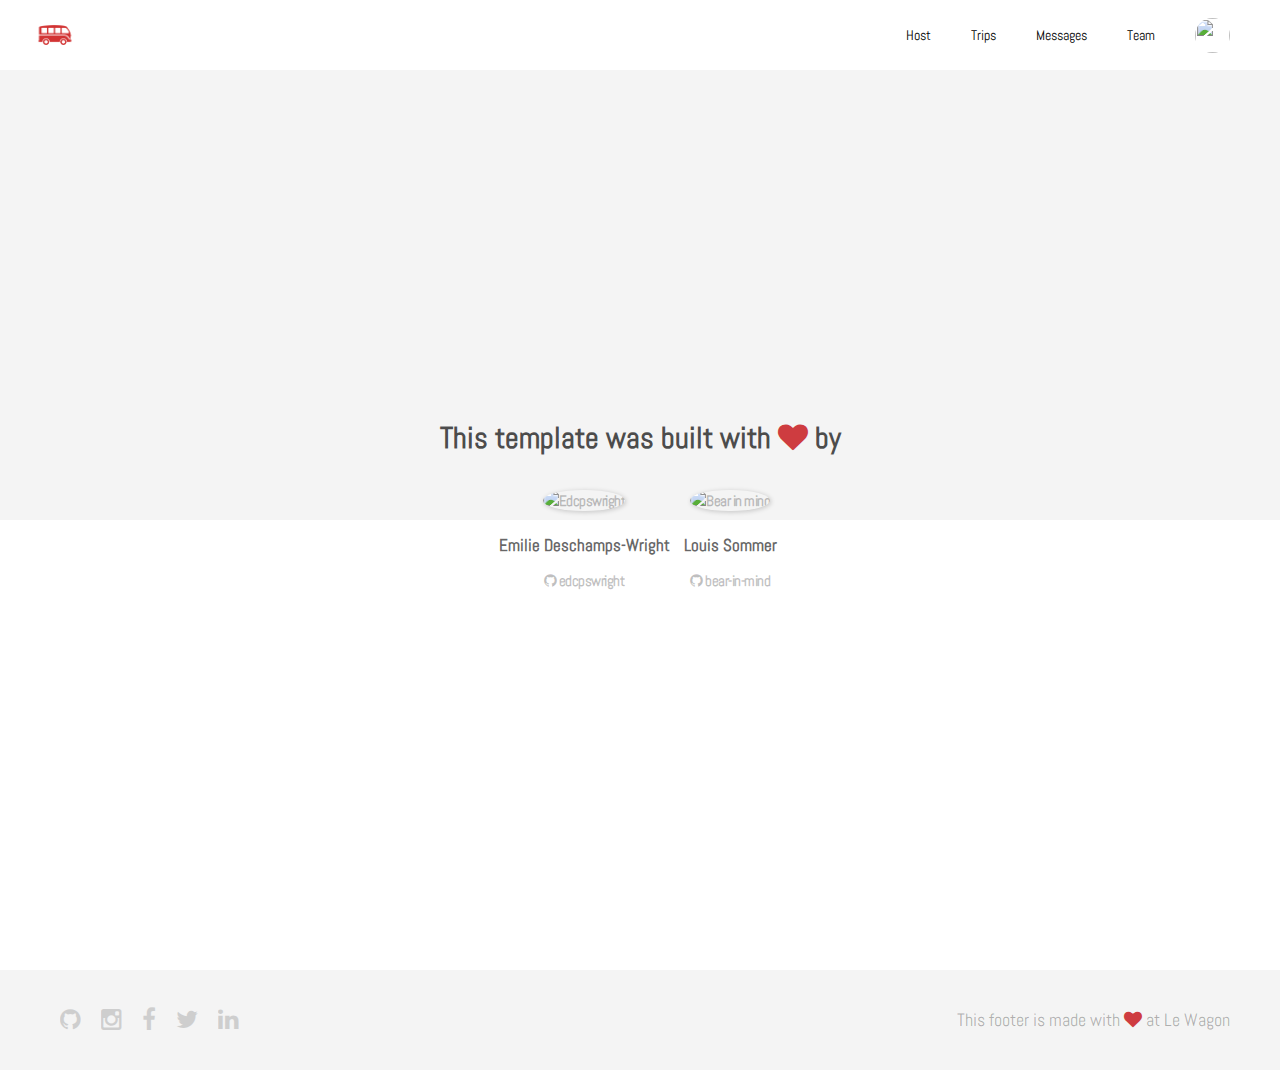
==== commit ae1ed336: "Automated commit at 2018-08-06 12:44:29 UTC by middleman-deploy 2.0.0-alpha" ====
--- a/about.html
+++ b/about.html
@@ -7,32 +7,86 @@
           content="width=device-width, initial-scale=1, shrink-to-fit=no">
     <!-- Use the title from a page's frontmatter if it has one -->
     <title>Le Wagon - Middleman - About</title>
-    <link href="stylesheets/application-3c48b980.css" rel="stylesheet" />
+    <link href="stylesheets/application-1129daa8.css" rel="stylesheet" />
     <script src="javascripts/application-93de88c9.js"></script>
     <link href="images/favicon-f15af148.png" rel="icon" type="image/png" />
   </head>
   <body>
+    <div class="navbar-wagon">
+  <!-- Logo -->
+  <a href="/" class="navbar-wagon-brand">
+    <img src="images/logo-acc9c0ec.png" id="logo" alt="Logo" />
+  </a>
+
+  <!-- Right Navigation -->
+  <div class="navbar-wagon-right hidden-xs hidden-sm">
+
+    <a href="" class="navbar-wagon-item navbar-wagon-link">Host</a>
+    <a href="" class="navbar-wagon-item navbar-wagon-link">Trips</a>
+    <a href="" class="navbar-wagon-item navbar-wagon-link">Messages</a>
+    <a href="team.html" class="navbar-wagon-item navbar-wagon-link">Team</a>
+
+    <!-- Profile picture with dropdown list -->
+    <div class="navbar-wagon-item">
+      <div class="dropdown">
+        <img src="https://kitt.lewagon.com/placeholder/users/ssaunier" class="avatar dropdown-toggle" id="navbar-wagon-menu" data-toggle="dropdown">
+        <ul class="dropdown-menu dropdown-menu-right navbar-wagon-dropdown-menu">
+          <li><a href="#">Profile</a></li>
+          <li><a href="#">Dashboard</a></li>
+          <li><a href="#">Log Out</a></li>
+        </ul>
+      </div>
+    </div>
+  </div>
+
+  <!-- Dropdown appearing on mobile only -->
+  <div class="navbar-wagon-item hidden-md hidden-lg">
+    <div class="dropdown">
+      <i class="fa fa-bars dropdown-toggle" data-toggle="dropdown"></i>
+      <ul class="dropdown-menu dropdown-menu-right navbar-wagon-dropdown-menu">
+        <li><a href="#">Host</a></li>
+        <li><a href="#">Trips</a></li>
+        <li><a href="#">Messagese</a></li>
+        <li><a href="team.html">Team</a></li>
+      </ul>
+    </div>
+  </div>
+</div>
+
     <div id="about">
   <div class="about-content">
     <h1>This template was built with <i class="fa fa-heart"></i> by</h1>
     <ul class="list-inline">
         <li>
-<a href="https://kitt.lewagon.com/alumni/ssaunier" target="_blank">            <img src="https://kitt.lewagon.com/placeholder/users/ssaunier" class="img-circle" alt="Ssaunier" />
-</a>          <h2>Sébastien Saunier</h2>
+<a href="https://kitt.lewagon.com/alumni/edcpswright" target="_blank">            <img src="https://kitt.lewagon.com/placeholder/users/edcpswright" class="img-circle" alt="Edcpswright" />
+</a>          <h2>Emilie Deschamps-Wright</h2>
           <p>
-<a href="https://github.com/ssaunier" target="_blank">              <i class="fa fa-github"></i> ssaunier
+<a href="https://github.com/edcpswright" target="_blank">              <i class="fa fa-github"></i> edcpswright
 </a>          </p>
         </li>
         <li>
-<a href="https://kitt.lewagon.com/alumni/Papillard" target="_blank">            <img src="https://kitt.lewagon.com/placeholder/users/Papillard" class="img-circle" alt="Papillard" />
-</a>          <h2>Boris Paillard</h2>
+<a href="https://kitt.lewagon.com/alumni/bear-in-mind" target="_blank">            <img src="https://kitt.lewagon.com/placeholder/users/bear-in-mind" class="img-circle" alt="Bear in mind" />
+</a>          <h2>Louis Sommer</h2>
           <p>
-<a href="https://github.com/Papillard" target="_blank">              <i class="fa fa-github"></i> Papillard
+<a href="https://github.com/bear-in-mind" target="_blank">              <i class="fa fa-github"></i> bear-in-mind
 </a>          </p>
         </li>
     </ul>
   </div>
 </div>
 
+    <div class="footer">
+  <div class="footer-links">
+    <a href="#"><i class="fa fa-github"></i></a>
+    <a href="#"><i class="fa fa-instagram"></i></a>
+    <a href="#"><i class="fa fa-facebook"></i></a>
+    <a href="#"><i class="fa fa-twitter"></i></a>
+    <a href="#"><i class="fa fa-linkedin"></i></a>
+  </div>
+  <div class="footer-copyright">
+    This footer is made with <i class="fa fa-heart"></i> at Le Wagon
+  </div>
+</div>
+
   </body>
 </html>
--- a/stylesheets/application-1129daa8.css
+++ b/stylesheets/application-1129daa8.css
@@ -0,0 +1,8 @@
+@import url("https://fonts.googleapis.com/css?family=Abel");@font-face{font-family:"Font Name";src:url(/fonts/FontFile.eot);src:url(/fonts/FontFile.eot?#iefix) format("embedded-opentype"),url(/fonts/FontFile.woff) format("woff"),url(/fonts/FontFile.ttf) format("truetype")}/*!
+ * Bootstrap v3.3.7 (http://getbootstrap.com)
+ * Copyright 2011-2016 Twitter, Inc.
+ * Licensed under MIT (https://github.com/twbs/bootstrap/blob/master/LICENSE)
+ *//*! normalize.css v3.0.3 | MIT License | github.com/necolas/normalize.css */html{font-family:sans-serif;-ms-text-size-adjust:100%;-webkit-text-size-adjust:100%}body{margin:0}article,aside,details,figcaption,figure,footer,header,hgroup,main,menu,nav,section,summary{display:block}audio,canvas,progress,video{display:inline-block;vertical-align:baseline}audio:not([controls]){display:none;height:0}[hidden],template{display:none}a{background-color:transparent}a:active,a:hover{outline:0}abbr[title]{border-bottom:1px dotted}b,strong{font-weight:bold}dfn{font-style:italic}h1{font-size:2em;margin:0.67em 0}mark{background:#ff0;color:#000}small{font-size:80%}sub,sup{font-size:75%;line-height:0;position:relative;vertical-align:baseline}sup{top:-0.5em}sub{bottom:-0.25em}img{border:0}svg:not(:root){overflow:hidden}figure{margin:1em 40px}hr{-webkit-box-sizing:content-box;box-sizing:content-box;height:0}pre{overflow:auto}code,kbd,pre,samp{font-family:monospace, monospace;font-size:1em}button,input,optgroup,select,textarea{color:inherit;font:inherit;margin:0}button{overflow:visible}button,select{text-transform:none}button,html input[type="button"],input[type="reset"],input[type="submit"]{-webkit-appearance:button;cursor:pointer}button[disabled],html input[disabled]{cursor:default}button::-moz-focus-inner,input::-moz-focus-inner{border:0;padding:0}input{line-height:normal}input[type="checkbox"],input[type="radio"]{-webkit-box-sizing:border-box;box-sizing:border-box;padding:0}input[type="number"]::-webkit-inner-spin-button,input[type="number"]::-webkit-outer-spin-button{height:auto}input[type="search"]{-webkit-appearance:textfield;-webkit-box-sizing:content-box;box-sizing:content-box}input[type="search"]::-webkit-search-cancel-button,input[type="search"]::-webkit-search-decoration{-webkit-appearance:none}fieldset{border:1px solid #c0c0c0;margin:0 2px;padding:0.35em 0.625em 0.75em}legend{border:0;padding:0}textarea{overflow:auto}optgroup{font-weight:bold}table{border-collapse:collapse;border-spacing:0}td,th{padding:0}/*! Source: https://github.com/h5bp/html5-boilerplate/blob/master/src/css/main.css */@media print{*,*:before,*:after{background:transparent !important;color:#000 !important;-webkit-box-shadow:none !important;box-shadow:none !important;text-shadow:none !important}a,a:visited{text-decoration:underline}a[href]:after{content:" (" attr(href) ")"}abbr[title]:after{content:" (" attr(title) ")"}a[href^="#"]:after,a[href^="javascript:"]:after{content:""}pre,blockquote{border:1px solid #999;page-break-inside:avoid}thead{display:table-header-group}tr,img{page-break-inside:avoid}img{max-width:100% !important}p,h2,h3{orphans:3;widows:3}h2,h3{page-break-after:avoid}.navbar{display:none}.btn>.caret,.dropup>.btn>.caret{border-top-color:#000 !important}.label{border:1px solid #000}.table{border-collapse:collapse !important}.table td,.table th{background-color:#fff !important}.table-bordered th,.table-bordered td{border:1px solid #ddd !important}}@font-face{font-family:'Glyphicons Halflings';src:url("../assets/bootstrap/glyphicons-halflings-regular-86b6f62b.eot");src:url("../assets/bootstrap/glyphicons-halflings-regular-86b6f62b.eot?#iefix") format("embedded-opentype"),url("../assets/bootstrap/glyphicons-halflings-regular-ca35b697.woff2") format("woff2"),url("../assets/bootstrap/glyphicons-halflings-regular-278e49a8.woff") format("woff"),url("../assets/bootstrap/glyphicons-halflings-regular-44bc1850.ttf") format("truetype"),url("../assets/bootstrap/glyphicons-halflings-regular-de51a849.svg#glyphicons_halflingsregular") format("svg")}.glyphicon{position:relative;top:1px;display:inline-block;font-family:'Glyphicons Halflings';font-style:normal;font-weight:normal;line-height:1;-webkit-font-smoothing:antialiased;-moz-osx-font-smoothing:grayscale}.glyphicon-asterisk:before{content:"\002a"}.glyphicon-plus:before{content:"\002b"}.glyphicon-euro:before,.glyphicon-eur:before{content:"\20ac"}.glyphicon-minus:before{content:"\2212"}.glyphicon-cloud:before{content:"\2601"}.glyphicon-envelope:before{content:"\2709"}.glyphicon-pencil:before{content:"\270f"}.glyphicon-glass:before{content:"\e001"}.glyphicon-music:before{content:"\e002"}.glyphicon-search:before{content:"\e003"}.glyphicon-heart:before{content:"\e005"}.glyphicon-star:before{content:"\e006"}.glyphicon-star-empty:before{content:"\e007"}.glyphicon-user:before{content:"\e008"}.glyphicon-film:before{content:"\e009"}.glyphicon-th-large:before{content:"\e010"}.glyphicon-th:before{content:"\e011"}.glyphicon-th-list:before{content:"\e012"}.glyphicon-ok:before{content:"\e013"}.glyphicon-remove:before{content:"\e014"}.glyphicon-zoom-in:before{content:"\e015"}.glyphicon-zoom-out:before{content:"\e016"}.glyphicon-off:before{content:"\e017"}.glyphicon-signal:before{content:"\e018"}.glyphicon-cog:before{content:"\e019"}.glyphicon-trash:before{content:"\e020"}.glyphicon-home:before{content:"\e021"}.glyphicon-file:before{content:"\e022"}.glyphicon-time:before{content:"\e023"}.glyphicon-road:before{content:"\e024"}.glyphicon-download-alt:before{content:"\e025"}.glyphicon-download:before{content:"\e026"}.glyphicon-upload:before{content:"\e027"}.glyphicon-inbox:before{content:"\e028"}.glyphicon-play-circle:before{content:"\e029"}.glyphicon-repeat:before{content:"\e030"}.glyphicon-refresh:before{content:"\e031"}.glyphicon-list-alt:before{content:"\e032"}.glyphicon-lock:before{content:"\e033"}.glyphicon-flag:before{content:"\e034"}.glyphicon-headphones:before{content:"\e035"}.glyphicon-volume-off:before{content:"\e036"}.glyphicon-volume-down:before{content:"\e037"}.glyphicon-volume-up:before{content:"\e038"}.glyphicon-qrcode:before{content:"\e039"}.glyphicon-barcode:before{content:"\e040"}.glyphicon-tag:before{content:"\e041"}.glyphicon-tags:before{content:"\e042"}.glyphicon-book:before{content:"\e043"}.glyphicon-bookmark:before{content:"\e044"}.glyphicon-print:before{content:"\e045"}.glyphicon-camera:before{content:"\e046"}.glyphicon-font:before{content:"\e047"}.glyphicon-bold:before{content:"\e048"}.glyphicon-italic:before{content:"\e049"}.glyphicon-text-height:before{content:"\e050"}.glyphicon-text-width:before{content:"\e051"}.glyphicon-align-left:before{content:"\e052"}.glyphicon-align-center:before{content:"\e053"}.glyphicon-align-right:before{content:"\e054"}.glyphicon-align-justify:before{content:"\e055"}.glyphicon-list:before{content:"\e056"}.glyphicon-indent-left:before{content:"\e057"}.glyphicon-indent-right:before{content:"\e058"}.glyphicon-facetime-video:before{content:"\e059"}.glyphicon-picture:before{content:"\e060"}.glyphicon-map-marker:before{content:"\e062"}.glyphicon-adjust:before{content:"\e063"}.glyphicon-tint:before{content:"\e064"}.glyphicon-edit:before{content:"\e065"}.glyphicon-share:before{content:"\e066"}.glyphicon-check:before{content:"\e067"}.glyphicon-move:before{content:"\e068"}.glyphicon-step-backward:before{content:"\e069"}.glyphicon-fast-backward:before{content:"\e070"}.glyphicon-backward:before{content:"\e071"}.glyphicon-play:before{content:"\e072"}.glyphicon-pause:before{content:"\e073"}.glyphicon-stop:before{content:"\e074"}.glyphicon-forward:before{content:"\e075"}.glyphicon-fast-forward:before{content:"\e076"}.glyphicon-step-forward:before{content:"\e077"}.glyphicon-eject:before{content:"\e078"}.glyphicon-chevron-left:before{content:"\e079"}.glyphicon-chevron-right:before{content:"\e080"}.glyphicon-plus-sign:before{content:"\e081"}.glyphicon-minus-sign:before{content:"\e082"}.glyphicon-remove-sign:before{content:"\e083"}.glyphicon-ok-sign:before{content:"\e084"}.glyphicon-question-sign:before{content:"\e085"}.glyphicon-info-sign:before{content:"\e086"}.glyphicon-screenshot:before{content:"\e087"}.glyphicon-remove-circle:before{content:"\e088"}.glyphicon-ok-circle:before{content:"\e089"}.glyphicon-ban-circle:before{content:"\e090"}.glyphicon-arrow-left:before{content:"\e091"}.glyphicon-arrow-right:before{content:"\e092"}.glyphicon-arrow-up:before{content:"\e093"}.glyphicon-arrow-down:before{content:"\e094"}.glyphicon-share-alt:before{content:"\e095"}.glyphicon-resize-full:before{content:"\e096"}.glyphicon-resize-small:before{content:"\e097"}.glyphicon-exclamation-sign:before{content:"\e101"}.glyphicon-gift:before{content:"\e102"}.glyphicon-leaf:before{content:"\e103"}.glyphicon-fire:before{content:"\e104"}.glyphicon-eye-open:before{content:"\e105"}.glyphicon-eye-close:before{content:"\e106"}.glyphicon-warning-sign:before{content:"\e107"}.glyphicon-plane:before{content:"\e108"}.glyphicon-calendar:before{content:"\e109"}.glyphicon-random:before{content:"\e110"}.glyphicon-comment:before{content:"\e111"}.glyphicon-magnet:before{content:"\e112"}.glyphicon-chevron-up:before{content:"\e113"}.glyphicon-chevron-down:before{content:"\e114"}.glyphicon-retweet:before{content:"\e115"}.glyphicon-shopping-cart:before{content:"\e116"}.glyphicon-folder-close:before{content:"\e117"}.glyphicon-folder-open:before{content:"\e118"}.glyphicon-resize-vertical:before{content:"\e119"}.glyphicon-resize-horizontal:before{content:"\e120"}.glyphicon-hdd:before{content:"\e121"}.glyphicon-bullhorn:before{content:"\e122"}.glyphicon-bell:before{content:"\e123"}.glyphicon-certificate:before{content:"\e124"}.glyphicon-thumbs-up:before{content:"\e125"}.glyphicon-thumbs-down:before{content:"\e126"}.glyphicon-hand-right:before{content:"\e127"}.glyphicon-hand-left:before{content:"\e128"}.glyphicon-hand-up:before{content:"\e129"}.glyphicon-hand-down:before{content:"\e130"}.glyphicon-circle-arrow-right:before{content:"\e131"}.glyphicon-circle-arrow-left:before{content:"\e132"}.glyphicon-circle-arrow-up:before{content:"\e133"}.glyphicon-circle-arrow-down:before{content:"\e134"}.glyphicon-globe:before{content:"\e135"}.glyphicon-wrench:before{content:"\e136"}.glyphicon-tasks:before{content:"\e137"}.glyphicon-filter:before{content:"\e138"}.glyphicon-briefcase:before{content:"\e139"}.glyphicon-fullscreen:before{content:"\e140"}.glyphicon-dashboard:before{content:"\e141"}.glyphicon-paperclip:before{content:"\e142"}.glyphicon-heart-empty:before{content:"\e143"}.glyphicon-link:before{content:"\e144"}.glyphicon-phone:before{content:"\e145"}.glyphicon-pushpin:before{content:"\e146"}.glyphicon-usd:before{content:"\e148"}.glyphicon-gbp:before{content:"\e149"}.glyphicon-sort:before{content:"\e150"}.glyphicon-sort-by-alphabet:before{content:"\e151"}.glyphicon-sort-by-alphabet-alt:before{content:"\e152"}.glyphicon-sort-by-order:before{content:"\e153"}.glyphicon-sort-by-order-alt:before{content:"\e154"}.glyphicon-sort-by-attributes:before{content:"\e155"}.glyphicon-sort-by-attributes-alt:before{content:"\e156"}.glyphicon-unchecked:before{content:"\e157"}.glyphicon-expand:before{content:"\e158"}.glyphicon-collapse-down:before{content:"\e159"}.glyphicon-collapse-up:before{content:"\e160"}.glyphicon-log-in:before{content:"\e161"}.glyphicon-flash:before{content:"\e162"}.glyphicon-log-out:before{content:"\e163"}.glyphicon-new-window:before{content:"\e164"}.glyphicon-record:before{content:"\e165"}.glyphicon-save:before{content:"\e166"}.glyphicon-open:before{content:"\e167"}.glyphicon-saved:before{content:"\e168"}.glyphicon-import:before{content:"\e169"}.glyphicon-export:before{content:"\e170"}.glyphicon-send:before{content:"\e171"}.glyphicon-floppy-disk:before{content:"\e172"}.glyphicon-floppy-saved:before{content:"\e173"}.glyphicon-floppy-remove:before{content:"\e174"}.glyphicon-floppy-save:before{content:"\e175"}.glyphicon-floppy-open:before{content:"\e176"}.glyphicon-credit-card:before{content:"\e177"}.glyphicon-transfer:before{content:"\e178"}.glyphicon-cutlery:before{content:"\e179"}.glyphicon-header:before{content:"\e180"}.glyphicon-compressed:before{content:"\e181"}.glyphicon-earphone:before{content:"\e182"}.glyphicon-phone-alt:before{content:"\e183"}.glyphicon-tower:before{content:"\e184"}.glyphicon-stats:before{content:"\e185"}.glyphicon-sd-video:before{content:"\e186"}.glyphicon-hd-video:before{content:"\e187"}.glyphicon-subtitles:before{content:"\e188"}.glyphicon-sound-stereo:before{content:"\e189"}.glyphicon-sound-dolby:before{content:"\e190"}.glyphicon-sound-5-1:before{content:"\e191"}.glyphicon-sound-6-1:before{content:"\e192"}.glyphicon-sound-7-1:before{content:"\e193"}.glyphicon-copyright-mark:before{content:"\e194"}.glyphicon-registration-mark:before{content:"\e195"}.glyphicon-cloud-download:before{content:"\e197"}.glyphicon-cloud-upload:before{content:"\e198"}.glyphicon-tree-conifer:before{content:"\e199"}.glyphicon-tree-deciduous:before{content:"\e200"}.glyphicon-cd:before{content:"\e201"}.glyphicon-save-file:before{content:"\e202"}.glyphicon-open-file:before{content:"\e203"}.glyphicon-level-up:before{content:"\e204"}.glyphicon-copy:before{content:"\e205"}.glyphicon-paste:before{content:"\e206"}.glyphicon-alert:before{content:"\e209"}.glyphicon-equalizer:before{content:"\e210"}.glyphicon-king:before{content:"\e211"}.glyphicon-queen:before{content:"\e212"}.glyphicon-pawn:before{content:"\e213"}.glyphicon-bishop:before{content:"\e214"}.glyphicon-knight:before{content:"\e215"}.glyphicon-baby-formula:before{content:"\e216"}.glyphicon-tent:before{content:"\26fa"}.glyphicon-blackboard:before{content:"\e218"}.glyphicon-bed:before{content:"\e219"}.glyphicon-apple:before{content:"\f8ff"}.glyphicon-erase:before{content:"\e221"}.glyphicon-hourglass:before{content:"\231b"}.glyphicon-lamp:before{content:"\e223"}.glyphicon-duplicate:before{content:"\e224"}.glyphicon-piggy-bank:before{content:"\e225"}.glyphicon-scissors:before{content:"\e226"}.glyphicon-bitcoin:before{content:"\e227"}.glyphicon-btc:before{content:"\e227"}.glyphicon-xbt:before{content:"\e227"}.glyphicon-yen:before{content:"\00a5"}.glyphicon-jpy:before{content:"\00a5"}.glyphicon-ruble:before{content:"\20bd"}.glyphicon-rub:before{content:"\20bd"}.glyphicon-scale:before{content:"\e230"}.glyphicon-ice-lolly:before{content:"\e231"}.glyphicon-ice-lolly-tasted:before{content:"\e232"}.glyphicon-education:before{content:"\e233"}.glyphicon-option-horizontal:before{content:"\e234"}.glyphicon-option-vertical:before{content:"\e235"}.glyphicon-menu-hamburger:before{content:"\e236"}.glyphicon-modal-window:before{content:"\e237"}.glyphicon-oil:before{content:"\e238"}.glyphicon-grain:before{content:"\e239"}.glyphicon-sunglasses:before{content:"\e240"}.glyphicon-text-size:before{content:"\e241"}.glyphicon-text-color:before{content:"\e242"}.glyphicon-text-background:before{content:"\e243"}.glyphicon-object-align-top:before{content:"\e244"}.glyphicon-object-align-bottom:before{content:"\e245"}.glyphicon-object-align-horizontal:before{content:"\e246"}.glyphicon-object-align-left:before{content:"\e247"}.glyphicon-object-align-vertical:before{content:"\e248"}.glyphicon-object-align-right:before{content:"\e249"}.glyphicon-triangle-right:before{content:"\e250"}.glyphicon-triangle-left:before{content:"\e251"}.glyphicon-triangle-bottom:before{content:"\e252"}.glyphicon-triangle-top:before{content:"\e253"}.glyphicon-console:before{content:"\e254"}.glyphicon-superscript:before{content:"\e255"}.glyphicon-subscript:before{content:"\e256"}.glyphicon-menu-left:before{content:"\e257"}.glyphicon-menu-right:before{content:"\e258"}.glyphicon-menu-down:before{content:"\e259"}.glyphicon-menu-up:before{content:"\e260"}*{-webkit-box-sizing:border-box;box-sizing:border-box}*:before,*:after{-webkit-box-sizing:border-box;box-sizing:border-box}html{font-size:10px;-webkit-tap-highlight-color:transparent}body{font-family:"Abel", "sans-serif";font-size:18px;line-height:1.42857143;color:#333333;background-color:#F4F4F4}input,button,select,textarea{font-family:inherit;font-size:inherit;line-height:inherit}a{color:#5995ED;text-decoration:none}a:hover,a:focus{color:#186ae1;text-decoration:underline}a:focus{outline:5px auto -webkit-focus-ring-color;outline-offset:-2px}figure{margin:0}img{vertical-align:middle}.img-responsive{display:block;max-width:100%;height:auto}.img-rounded{border-radius:2px}.img-thumbnail{padding:4px;line-height:1.42857143;background-color:#F4F4F4;border:1px solid #ddd;border-radius:2px;-webkit-transition:all 0.2s ease-in-out;transition:all 0.2s ease-in-out;display:inline-block;max-width:100%;height:auto}.img-circle{border-radius:50%}hr{margin-top:25px;margin-bottom:25px;border:0;border-top:1px solid #eeeeee}.sr-only{position:absolute;width:1px;height:1px;margin:-1px;padding:0;overflow:hidden;clip:rect(0, 0, 0, 0);border:0}.sr-only-focusable:active,.sr-only-focusable:focus{position:static;width:auto;height:auto;margin:0;overflow:visible;clip:auto}[role="button"]{cursor:pointer}h1,h2,h3,h4,h5,h6,.h1,.h2,.h3,.h4,.h5,.h6{font-family:"Abel", "sans-serif";font-weight:500;line-height:1.1;color:inherit}h1 small,h1 .small,h2 small,h2 .small,h3 small,h3 .small,h4 small,h4 .small,h5 small,h5 .small,h6 small,h6 .small,.h1 small,.h1 .small,.h2 small,.h2 .small,.h3 small,.h3 .small,.h4 small,.h4 .small,.h5 small,.h5 .small,.h6 small,.h6 .small{font-weight:normal;line-height:1;color:#777777}h1,.h1,h2,.h2,h3,.h3{margin-top:25px;margin-bottom:12.5px}h1 small,h1 .small,.h1 small,.h1 .small,h2 small,h2 .small,.h2 small,.h2 .small,h3 small,h3 .small,.h3 small,.h3 .small{font-size:65%}h4,.h4,h5,.h5,h6,.h6{margin-top:12.5px;margin-bottom:12.5px}h4 small,h4 .small,.h4 small,.h4 .small,h5 small,h5 .small,.h5 small,.h5 .small,h6 small,h6 .small,.h6 small,.h6 .small{font-size:75%}h1,.h1{font-size:46px}h2,.h2{font-size:38px}h3,.h3{font-size:31px}h4,.h4{font-size:23px}h5,.h5{font-size:18px}h6,.h6{font-size:16px}p{margin:0 0 12.5px}.lead{margin-bottom:25px;font-size:20px;font-weight:300;line-height:1.4}@media (min-width: 768px){.lead{font-size:27px}}small,.small{font-size:88%}mark,.mark{background-color:#fcf8e3;padding:.2em}.text-left{text-align:left}.text-right{text-align:right}.text-center{text-align:center}.text-justify{text-align:justify}.text-nowrap{white-space:nowrap}.text-lowercase{text-transform:lowercase}.text-uppercase,.initialism{text-transform:uppercase}.text-capitalize{text-transform:capitalize}.text-muted{color:#777777}.text-primary{color:#5995ED}a.text-primary:hover,a.text-primary:focus{color:#2b78e8}.text-success{color:#3c763d}a.text-success:hover,a.text-success:focus{color:#2b542c}.text-info{color:#31708f}a.text-info:hover,a.text-info:focus{color:#245269}.text-warning{color:#8a6d3b}a.text-warning:hover,a.text-warning:focus{color:#66512c}.text-danger{color:#a94442}a.text-danger:hover,a.text-danger:focus{color:#843534}.bg-primary{color:#fff}.bg-primary{background-color:#5995ED}a.bg-primary:hover,a.bg-primary:focus{background-color:#2b78e8}.bg-success{background-color:#dff0d8}a.bg-success:hover,a.bg-success:focus{background-color:#c1e2b3}.bg-info{background-color:#d9edf7}a.bg-info:hover,a.bg-info:focus{background-color:#afd9ee}.bg-warning{background-color:#fcf8e3}a.bg-warning:hover,a.bg-warning:focus{background-color:#f7ecb5}.bg-danger{background-color:#f2dede}a.bg-danger:hover,a.bg-danger:focus{background-color:#e4b9b9}.page-header{padding-bottom:11.5px;margin:50px 0 25px;border-bottom:1px solid #eeeeee}ul,ol{margin-top:0;margin-bottom:12.5px}ul ul,ul ol,ol ul,ol ol{margin-bottom:0}.list-unstyled{padding-left:0;list-style:none}.list-inline{padding-left:0;list-style:none;margin-left:-5px}.list-inline>li{display:inline-block;padding-left:5px;padding-right:5px}dl{margin-top:0;margin-bottom:25px}dt,dd{line-height:1.42857143}dt{font-weight:bold}dd{margin-left:0}.dl-horizontal dd:before,.dl-horizontal dd:after{content:" ";display:table}.dl-horizontal dd:after{clear:both}@media (min-width: 768px){.dl-horizontal dt{float:left;width:160px;clear:left;text-align:right;overflow:hidden;text-overflow:ellipsis;white-space:nowrap}.dl-horizontal dd{margin-left:180px}}abbr[title],abbr[data-original-title]{cursor:help;border-bottom:1px dotted #777777}.initialism{font-size:90%}blockquote{padding:12.5px 25px;margin:0 0 25px;font-size:22.5px;border-left:5px solid #eeeeee}blockquote p:last-child,blockquote ul:last-child,blockquote ol:last-child{margin-bottom:0}blockquote footer,blockquote small,blockquote .small{display:block;font-size:80%;line-height:1.42857143;color:#777777}blockquote footer:before,blockquote small:before,blockquote .small:before{content:'\2014 \00A0'}.blockquote-reverse,blockquote.pull-right{padding-right:15px;padding-left:0;border-right:5px solid #eeeeee;border-left:0;text-align:right}.blockquote-reverse footer:before,.blockquote-reverse small:before,.blockquote-reverse .small:before,blockquote.pull-right footer:before,blockquote.pull-right small:before,blockquote.pull-right .small:before{content:''}.blockquote-reverse footer:after,.blockquote-reverse small:after,.blockquote-reverse .small:after,blockquote.pull-right footer:after,blockquote.pull-right small:after,blockquote.pull-right .small:after{content:'\00A0 \2014'}address{margin-bottom:25px;font-style:normal;line-height:1.42857143}code,kbd,pre,samp{font-family:Menlo, Monaco, Consolas, "Courier New", monospace}code{padding:2px 4px;font-size:90%;color:#c7254e;background-color:#f9f2f4;border-radius:2px}kbd{padding:2px 4px;font-size:90%;color:#fff;background-color:#333;border-radius:2px;-webkit-box-shadow:inset 0 -1px 0 rgba(0,0,0,0.25);box-shadow:inset 0 -1px 0 rgba(0,0,0,0.25)}kbd kbd{padding:0;font-size:100%;font-weight:bold;-webkit-box-shadow:none;box-shadow:none}pre{display:block;padding:12px;margin:0 0 12.5px;font-size:17px;line-height:1.42857143;word-break:break-all;word-wrap:break-word;color:#333333;background-color:#f5f5f5;border:1px solid #ccc;border-radius:2px}pre code{padding:0;font-size:inherit;color:inherit;white-space:pre-wrap;background-color:transparent;border-radius:0}.pre-scrollable{max-height:340px;overflow-y:scroll}.container{margin-right:auto;margin-left:auto;padding-left:15px;padding-right:15px}.container:before,.container:after{content:" ";display:table}.container:after{clear:both}@media (min-width: 768px){.container{width:750px}}@media (min-width: 992px){.container{width:970px}}@media (min-width: 1200px){.container{width:1170px}}.container-fluid{margin-right:auto;margin-left:auto;padding-left:15px;padding-right:15px}.container-fluid:before,.container-fluid:after{content:" ";display:table}.container-fluid:after{clear:both}.row{margin-left:-15px;margin-right:-15px}.row:before,.row:after{content:" ";display:table}.row:after{clear:both}.col-xs-1,.col-sm-1,.col-md-1,.col-lg-1,.col-xs-2,.col-sm-2,.col-md-2,.col-lg-2,.col-xs-3,.col-sm-3,.col-md-3,.col-lg-3,.col-xs-4,.col-sm-4,.col-md-4,.col-lg-4,.col-xs-5,.col-sm-5,.col-md-5,.col-lg-5,.col-xs-6,.col-sm-6,.col-md-6,.col-lg-6,.col-xs-7,.col-sm-7,.col-md-7,.col-lg-7,.col-xs-8,.col-sm-8,.col-md-8,.col-lg-8,.col-xs-9,.col-sm-9,.col-md-9,.col-lg-9,.col-xs-10,.col-sm-10,.col-md-10,.col-lg-10,.col-xs-11,.col-sm-11,.col-md-11,.col-lg-11,.col-xs-12,.col-sm-12,.col-md-12,.col-lg-12{position:relative;min-height:1px;padding-left:15px;padding-right:15px}.col-xs-1,.col-xs-2,.col-xs-3,.col-xs-4,.col-xs-5,.col-xs-6,.col-xs-7,.col-xs-8,.col-xs-9,.col-xs-10,.col-xs-11,.col-xs-12{float:left}.col-xs-1{width:8.33333333%}.col-xs-2{width:16.66666667%}.col-xs-3{width:25%}.col-xs-4{width:33.33333333%}.col-xs-5{width:41.66666667%}.col-xs-6{width:50%}.col-xs-7{width:58.33333333%}.col-xs-8{width:66.66666667%}.col-xs-9{width:75%}.col-xs-10{width:83.33333333%}.col-xs-11{width:91.66666667%}.col-xs-12{width:100%}.col-xs-pull-0{right:auto}.col-xs-pull-1{right:8.33333333%}.col-xs-pull-2{right:16.66666667%}.col-xs-pull-3{right:25%}.col-xs-pull-4{right:33.33333333%}.col-xs-pull-5{right:41.66666667%}.col-xs-pull-6{right:50%}.col-xs-pull-7{right:58.33333333%}.col-xs-pull-8{right:66.66666667%}.col-xs-pull-9{right:75%}.col-xs-pull-10{right:83.33333333%}.col-xs-pull-11{right:91.66666667%}.col-xs-pull-12{right:100%}.col-xs-push-0{left:auto}.col-xs-push-1{left:8.33333333%}.col-xs-push-2{left:16.66666667%}.col-xs-push-3{left:25%}.col-xs-push-4{left:33.33333333%}.col-xs-push-5{left:41.66666667%}.col-xs-push-6{left:50%}.col-xs-push-7{left:58.33333333%}.col-xs-push-8{left:66.66666667%}.col-xs-push-9{left:75%}.col-xs-push-10{left:83.33333333%}.col-xs-push-11{left:91.66666667%}.col-xs-push-12{left:100%}.col-xs-offset-0{margin-left:0%}.col-xs-offset-1{margin-left:8.33333333%}.col-xs-offset-2{margin-left:16.66666667%}.col-xs-offset-3{margin-left:25%}.col-xs-offset-4{margin-left:33.33333333%}.col-xs-offset-5{margin-left:41.66666667%}.col-xs-offset-6{margin-left:50%}.col-xs-offset-7{margin-left:58.33333333%}.col-xs-offset-8{margin-left:66.66666667%}.col-xs-offset-9{margin-left:75%}.col-xs-offset-10{margin-left:83.33333333%}.col-xs-offset-11{margin-left:91.66666667%}.col-xs-offset-12{margin-left:100%}@media (min-width: 768px){.col-sm-1,.col-sm-2,.col-sm-3,.col-sm-4,.col-sm-5,.col-sm-6,.col-sm-7,.col-sm-8,.col-sm-9,.col-sm-10,.col-sm-11,.col-sm-12{float:left}.col-sm-1{width:8.33333333%}.col-sm-2{width:16.66666667%}.col-sm-3{width:25%}.col-sm-4{width:33.33333333%}.col-sm-5{width:41.66666667%}.col-sm-6{width:50%}.col-sm-7{width:58.33333333%}.col-sm-8{width:66.66666667%}.col-sm-9{width:75%}.col-sm-10{width:83.33333333%}.col-sm-11{width:91.66666667%}.col-sm-12{width:100%}.col-sm-pull-0{right:auto}.col-sm-pull-1{right:8.33333333%}.col-sm-pull-2{right:16.66666667%}.col-sm-pull-3{right:25%}.col-sm-pull-4{right:33.33333333%}.col-sm-pull-5{right:41.66666667%}.col-sm-pull-6{right:50%}.col-sm-pull-7{right:58.33333333%}.col-sm-pull-8{right:66.66666667%}.col-sm-pull-9{right:75%}.col-sm-pull-10{right:83.33333333%}.col-sm-pull-11{right:91.66666667%}.col-sm-pull-12{right:100%}.col-sm-push-0{left:auto}.col-sm-push-1{left:8.33333333%}.col-sm-push-2{left:16.66666667%}.col-sm-push-3{left:25%}.col-sm-push-4{left:33.33333333%}.col-sm-push-5{left:41.66666667%}.col-sm-push-6{left:50%}.col-sm-push-7{left:58.33333333%}.col-sm-push-8{left:66.66666667%}.col-sm-push-9{left:75%}.col-sm-push-10{left:83.33333333%}.col-sm-push-11{left:91.66666667%}.col-sm-push-12{left:100%}.col-sm-offset-0{margin-left:0%}.col-sm-offset-1{margin-left:8.33333333%}.col-sm-offset-2{margin-left:16.66666667%}.col-sm-offset-3{margin-left:25%}.col-sm-offset-4{margin-left:33.33333333%}.col-sm-offset-5{margin-left:41.66666667%}.col-sm-offset-6{margin-left:50%}.col-sm-offset-7{margin-left:58.33333333%}.col-sm-offset-8{margin-left:66.66666667%}.col-sm-offset-9{margin-left:75%}.col-sm-offset-10{margin-left:83.33333333%}.col-sm-offset-11{margin-left:91.66666667%}.col-sm-offset-12{margin-left:100%}}@media (min-width: 992px){.col-md-1,.col-md-2,.col-md-3,.col-md-4,.col-md-5,.col-md-6,.col-md-7,.col-md-8,.col-md-9,.col-md-10,.col-md-11,.col-md-12{float:left}.col-md-1{width:8.33333333%}.col-md-2{width:16.66666667%}.col-md-3{width:25%}.col-md-4{width:33.33333333%}.col-md-5{width:41.66666667%}.col-md-6{width:50%}.col-md-7{width:58.33333333%}.col-md-8{width:66.66666667%}.col-md-9{width:75%}.col-md-10{width:83.33333333%}.col-md-11{width:91.66666667%}.col-md-12{width:100%}.col-md-pull-0{right:auto}.col-md-pull-1{right:8.33333333%}.col-md-pull-2{right:16.66666667%}.col-md-pull-3{right:25%}.col-md-pull-4{right:33.33333333%}.col-md-pull-5{right:41.66666667%}.col-md-pull-6{right:50%}.col-md-pull-7{right:58.33333333%}.col-md-pull-8{right:66.66666667%}.col-md-pull-9{right:75%}.col-md-pull-10{right:83.33333333%}.col-md-pull-11{right:91.66666667%}.col-md-pull-12{right:100%}.col-md-push-0{left:auto}.col-md-push-1{left:8.33333333%}.col-md-push-2{left:16.66666667%}.col-md-push-3{left:25%}.col-md-push-4{left:33.33333333%}.col-md-push-5{left:41.66666667%}.col-md-push-6{left:50%}.col-md-push-7{left:58.33333333%}.col-md-push-8{left:66.66666667%}.col-md-push-9{left:75%}.col-md-push-10{left:83.33333333%}.col-md-push-11{left:91.66666667%}.col-md-push-12{left:100%}.col-md-offset-0{margin-left:0%}.col-md-offset-1{margin-left:8.33333333%}.col-md-offset-2{margin-left:16.66666667%}.col-md-offset-3{margin-left:25%}.col-md-offset-4{margin-left:33.33333333%}.col-md-offset-5{margin-left:41.66666667%}.col-md-offset-6{margin-left:50%}.col-md-offset-7{margin-left:58.33333333%}.col-md-offset-8{margin-left:66.66666667%}.col-md-offset-9{margin-left:75%}.col-md-offset-10{margin-left:83.33333333%}.col-md-offset-11{margin-left:91.66666667%}.col-md-offset-12{margin-left:100%}}@media (min-width: 1200px){.col-lg-1,.col-lg-2,.col-lg-3,.col-lg-4,.col-lg-5,.col-lg-6,.col-lg-7,.col-lg-8,.col-lg-9,.col-lg-10,.col-lg-11,.col-lg-12{float:left}.col-lg-1{width:8.33333333%}.col-lg-2{width:16.66666667%}.col-lg-3{width:25%}.col-lg-4{width:33.33333333%}.col-lg-5{width:41.66666667%}.col-lg-6{width:50%}.col-lg-7{width:58.33333333%}.col-lg-8{width:66.66666667%}.col-lg-9{width:75%}.col-lg-10{width:83.33333333%}.col-lg-11{width:91.66666667%}.col-lg-12{width:100%}.col-lg-pull-0{right:auto}.col-lg-pull-1{right:8.33333333%}.col-lg-pull-2{right:16.66666667%}.col-lg-pull-3{right:25%}.col-lg-pull-4{right:33.33333333%}.col-lg-pull-5{right:41.66666667%}.col-lg-pull-6{right:50%}.col-lg-pull-7{right:58.33333333%}.col-lg-pull-8{right:66.66666667%}.col-lg-pull-9{right:75%}.col-lg-pull-10{right:83.33333333%}.col-lg-pull-11{right:91.66666667%}.col-lg-pull-12{right:100%}.col-lg-push-0{left:auto}.col-lg-push-1{left:8.33333333%}.col-lg-push-2{left:16.66666667%}.col-lg-push-3{left:25%}.col-lg-push-4{left:33.33333333%}.col-lg-push-5{left:41.66666667%}.col-lg-push-6{left:50%}.col-lg-push-7{left:58.33333333%}.col-lg-push-8{left:66.66666667%}.col-lg-push-9{left:75%}.col-lg-push-10{left:83.33333333%}.col-lg-push-11{left:91.66666667%}.col-lg-push-12{left:100%}.col-lg-offset-0{margin-left:0%}.col-lg-offset-1{margin-left:8.33333333%}.col-lg-offset-2{margin-left:16.66666667%}.col-lg-offset-3{margin-left:25%}.col-lg-offset-4{margin-left:33.33333333%}.col-lg-offset-5{margin-left:41.66666667%}.col-lg-offset-6{margin-left:50%}.col-lg-offset-7{margin-left:58.33333333%}.col-lg-offset-8{margin-left:66.66666667%}.col-lg-offset-9{margin-left:75%}.col-lg-offset-10{margin-left:83.33333333%}.col-lg-offset-11{margin-left:91.66666667%}.col-lg-offset-12{margin-left:100%}}table{background-color:transparent}caption{padding-top:8px;padding-bottom:8px;color:#777777;text-align:left}th{text-align:left}.table{width:100%;max-width:100%;margin-bottom:25px}.table>thead>tr>th,.table>thead>tr>td,.table>tbody>tr>th,.table>tbody>tr>td,.table>tfoot>tr>th,.table>tfoot>tr>td{padding:8px;line-height:1.42857143;vertical-align:top;border-top:1px solid #ddd}.table>thead>tr>th{vertical-align:bottom;border-bottom:2px solid #ddd}.table>caption+thead>tr:first-child>th,.table>caption+thead>tr:first-child>td,.table>colgroup+thead>tr:first-child>th,.table>colgroup+thead>tr:first-child>td,.table>thead:first-child>tr:first-child>th,.table>thead:first-child>tr:first-child>td{border-top:0}.table>tbody+tbody{border-top:2px solid #ddd}.table .table{background-color:#F4F4F4}.table-condensed>thead>tr>th,.table-condensed>thead>tr>td,.table-condensed>tbody>tr>th,.table-condensed>tbody>tr>td,.table-condensed>tfoot>tr>th,.table-condensed>tfoot>tr>td{padding:5px}.table-bordered{border:1px solid #ddd}.table-bordered>thead>tr>th,.table-bordered>thead>tr>td,.table-bordered>tbody>tr>th,.table-bordered>tbody>tr>td,.table-bordered>tfoot>tr>th,.table-bordered>tfoot>tr>td{border:1px solid #ddd}.table-bordered>thead>tr>th,.table-bordered>thead>tr>td{border-bottom-width:2px}.table-striped>tbody>tr:nth-of-type(odd){background-color:#f9f9f9}.table-hover>tbody>tr:hover{background-color:#f5f5f5}table col[class*="col-"]{position:static;float:none;display:table-column}table td[class*="col-"],table th[class*="col-"]{position:static;float:none;display:table-cell}.table>thead>tr>td.active,.table>thead>tr>th.active,.table>thead>tr.active>td,.table>thead>tr.active>th,.table>tbody>tr>td.active,.table>tbody>tr>th.active,.table>tbody>tr.active>td,.table>tbody>tr.active>th,.table>tfoot>tr>td.active,.table>tfoot>tr>th.active,.table>tfoot>tr.active>td,.table>tfoot>tr.active>th{background-color:#f5f5f5}.table-hover>tbody>tr>td.active:hover,.table-hover>tbody>tr>th.active:hover,.table-hover>tbody>tr.active:hover>td,.table-hover>tbody>tr:hover>.active,.table-hover>tbody>tr.active:hover>th{background-color:#e8e8e8}.table>thead>tr>td.success,.table>thead>tr>th.success,.table>thead>tr.success>td,.table>thead>tr.success>th,.table>tbody>tr>td.success,.table>tbody>tr>th.success,.table>tbody>tr.success>td,.table>tbody>tr.success>th,.table>tfoot>tr>td.success,.table>tfoot>tr>th.success,.table>tfoot>tr.success>td,.table>tfoot>tr.success>th{background-color:#dff0d8}.table-hover>tbody>tr>td.success:hover,.table-hover>tbody>tr>th.success:hover,.table-hover>tbody>tr.success:hover>td,.table-hover>tbody>tr:hover>.success,.table-hover>tbody>tr.success:hover>th{background-color:#d0e9c6}.table>thead>tr>td.info,.table>thead>tr>th.info,.table>thead>tr.info>td,.table>thead>tr.info>th,.table>tbody>tr>td.info,.table>tbody>tr>th.info,.table>tbody>tr.info>td,.table>tbody>tr.info>th,.table>tfoot>tr>td.info,.table>tfoot>tr>th.info,.table>tfoot>tr.info>td,.table>tfoot>tr.info>th{background-color:#d9edf7}.table-hover>tbody>tr>td.info:hover,.table-hover>tbody>tr>th.info:hover,.table-hover>tbody>tr.info:hover>td,.table-hover>tbody>tr:hover>.info,.table-hover>tbody>tr.info:hover>th{background-color:#c4e3f3}.table>thead>tr>td.warning,.table>thead>tr>th.warning,.table>thead>tr.warning>td,.table>thead>tr.warning>th,.table>tbody>tr>td.warning,.table>tbody>tr>th.warning,.table>tbody>tr.warning>td,.table>tbody>tr.warning>th,.table>tfoot>tr>td.warning,.table>tfoot>tr>th.warning,.table>tfoot>tr.warning>td,.table>tfoot>tr.warning>th{background-color:#fcf8e3}.table-hover>tbody>tr>td.warning:hover,.table-hover>tbody>tr>th.warning:hover,.table-hover>tbody>tr.warning:hover>td,.table-hover>tbody>tr:hover>.warning,.table-hover>tbody>tr.warning:hover>th{background-color:#faf2cc}.table>thead>tr>td.danger,.table>thead>tr>th.danger,.table>thead>tr.danger>td,.table>thead>tr.danger>th,.table>tbody>tr>td.danger,.table>tbody>tr>th.danger,.table>tbody>tr.danger>td,.table>tbody>tr.danger>th,.table>tfoot>tr>td.danger,.table>tfoot>tr>th.danger,.table>tfoot>tr.danger>td,.table>tfoot>tr.danger>th{background-color:#f2dede}.table-hover>tbody>tr>td.danger:hover,.table-hover>tbody>tr>th.danger:hover,.table-hover>tbody>tr.danger:hover>td,.table-hover>tbody>tr:hover>.danger,.table-hover>tbody>tr.danger:hover>th{background-color:#ebcccc}.table-responsive{overflow-x:auto;min-height:0.01%}@media screen and (max-width: 767px){.table-responsive{width:100%;margin-bottom:18.75px;overflow-y:hidden;-ms-overflow-style:-ms-autohiding-scrollbar;border:1px solid #ddd}.table-responsive>.table{margin-bottom:0}.table-responsive>.table>thead>tr>th,.table-responsive>.table>thead>tr>td,.table-responsive>.table>tbody>tr>th,.table-responsive>.table>tbody>tr>td,.table-responsive>.table>tfoot>tr>th,.table-responsive>.table>tfoot>tr>td{white-space:nowrap}.table-responsive>.table-bordered{border:0}.table-responsive>.table-bordered>thead>tr>th:first-child,.table-responsive>.table-bordered>thead>tr>td:first-child,.table-responsive>.table-bordered>tbody>tr>th:first-child,.table-responsive>.table-bordered>tbody>tr>td:first-child,.table-responsive>.table-bordered>tfoot>tr>th:first-child,.table-responsive>.table-bordered>tfoot>tr>td:first-child{border-left:0}.table-responsive>.table-bordered>thead>tr>th:last-child,.table-responsive>.table-bordered>thead>tr>td:last-child,.table-responsive>.table-bordered>tbody>tr>th:last-child,.table-responsive>.table-bordered>tbody>tr>td:last-child,.table-responsive>.table-bordered>tfoot>tr>th:last-child,.table-responsive>.table-bordered>tfoot>tr>td:last-child{border-right:0}.table-responsive>.table-bordered>tbody>tr:last-child>th,.table-responsive>.table-bordered>tbody>tr:last-child>td,.table-responsive>.table-bordered>tfoot>tr:last-child>th,.table-responsive>.table-bordered>tfoot>tr:last-child>td{border-bottom:0}}fieldset{padding:0;margin:0;border:0;min-width:0}legend{display:block;width:100%;padding:0;margin-bottom:25px;font-size:27px;line-height:inherit;color:#333333;border:0;border-bottom:1px solid #e5e5e5}label{display:inline-block;max-width:100%;margin-bottom:5px;font-weight:bold}input[type="search"]{-webkit-box-sizing:border-box;box-sizing:border-box}input[type="radio"],input[type="checkbox"]{margin:4px 0 0;margin-top:1px \9;line-height:normal}input[type="file"]{display:block}input[type="range"]{display:block;width:100%}select[multiple],select[size]{height:auto}input[type="file"]:focus,input[type="radio"]:focus,input[type="checkbox"]:focus{outline:5px auto -webkit-focus-ring-color;outline-offset:-2px}output{display:block;padding-top:7px;font-size:18px;line-height:1.42857143;color:#555555}.form-control{display:block;width:100%;height:39px;padding:6px 12px;font-size:18px;line-height:1.42857143;color:#555555;background-color:#fff;background-image:none;border:1px solid #ccc;border-radius:2px;-webkit-box-shadow:inset 0 1px 1px rgba(0,0,0,0.075);box-shadow:inset 0 1px 1px rgba(0,0,0,0.075);-webkit-transition:border-color ease-in-out 0.15s, box-shadow ease-in-out 0.15s;-webkit-transition:border-color ease-in-out 0.15s, -webkit-box-shadow ease-in-out 0.15s;transition:border-color ease-in-out 0.15s, -webkit-box-shadow ease-in-out 0.15s;transition:border-color ease-in-out 0.15s, box-shadow ease-in-out 0.15s;transition:border-color ease-in-out 0.15s, box-shadow ease-in-out 0.15s, -webkit-box-shadow ease-in-out 0.15s}.form-control:focus{border-color:#66afe9;outline:0;-webkit-box-shadow:inset 0 1px 1px rgba(0,0,0,0.075),0 0 8px rgba(102,175,233,0.6);box-shadow:inset 0 1px 1px rgba(0,0,0,0.075),0 0 8px rgba(102,175,233,0.6)}.form-control::-moz-placeholder{color:#999;opacity:1}.form-control:-ms-input-placeholder{color:#999}.form-control::-webkit-input-placeholder{color:#999}.form-control::-ms-expand{border:0;background-color:transparent}.form-control[disabled],.form-control[readonly],fieldset[disabled] .form-control{background-color:#eeeeee;opacity:1}.form-control[disabled],fieldset[disabled] .form-control{cursor:not-allowed}textarea.form-control{height:auto}input[type="search"]{-webkit-appearance:none}@media screen and (-webkit-min-device-pixel-ratio: 0){input[type="date"].form-control,input[type="time"].form-control,input[type="datetime-local"].form-control,input[type="month"].form-control{line-height:39px}input[type="date"].input-sm,.input-group-sm>input[type="date"].form-control,.input-group-sm>input[type="date"].input-group-addon,.input-group-sm>.input-group-btn>input[type="date"].btn,.input-group-sm input[type="date"],input[type="time"].input-sm,.input-group-sm>input[type="time"].form-control,.input-group-sm>input[type="time"].input-group-addon,.input-group-sm>.input-group-btn>input[type="time"].btn,.input-group-sm input[type="time"],input[type="datetime-local"].input-sm,.input-group-sm>input[type="datetime-local"].form-control,.input-group-sm>input[type="datetime-local"].input-group-addon,.input-group-sm>.input-group-btn>input[type="datetime-local"].btn,.input-group-sm input[type="datetime-local"],input[type="month"].input-sm,.input-group-sm>input[type="month"].form-control,.input-group-sm>input[type="month"].input-group-addon,.input-group-sm>.input-group-btn>input[type="month"].btn,.input-group-sm input[type="month"]{line-height:36px}input[type="date"].input-lg,.input-group-lg>input[type="date"].form-control,.input-group-lg>input[type="date"].input-group-addon,.input-group-lg>.input-group-btn>input[type="date"].btn,.input-group-lg input[type="date"],input[type="time"].input-lg,.input-group-lg>input[type="time"].form-control,.input-group-lg>input[type="time"].input-group-addon,.input-group-lg>.input-group-btn>input[type="time"].btn,.input-group-lg input[type="time"],input[type="datetime-local"].input-lg,.input-group-lg>input[type="datetime-local"].form-control,.input-group-lg>input[type="datetime-local"].input-group-addon,.input-group-lg>.input-group-btn>input[type="datetime-local"].btn,.input-group-lg input[type="datetime-local"],input[type="month"].input-lg,.input-group-lg>input[type="month"].form-control,.input-group-lg>input[type="month"].input-group-addon,.input-group-lg>.input-group-btn>input[type="month"].btn,.input-group-lg input[type="month"]{line-height:53px}}.form-group{margin-bottom:15px}.radio,.checkbox{position:relative;display:block;margin-top:10px;margin-bottom:10px}.radio label,.checkbox label{min-height:25px;padding-left:20px;margin-bottom:0;font-weight:normal;cursor:pointer}.radio input[type="radio"],.radio-inline input[type="radio"],.checkbox input[type="checkbox"],.checkbox-inline input[type="checkbox"]{position:absolute;margin-left:-20px;margin-top:4px \9}.radio+.radio,.checkbox+.checkbox{margin-top:-5px}.radio-inline,.checkbox-inline{position:relative;display:inline-block;padding-left:20px;margin-bottom:0;vertical-align:middle;font-weight:normal;cursor:pointer}.radio-inline+.radio-inline,.checkbox-inline+.checkbox-inline{margin-top:0;margin-left:10px}input[type="radio"][disabled],input[type="radio"].disabled,fieldset[disabled] input[type="radio"],input[type="checkbox"][disabled],input[type="checkbox"].disabled,fieldset[disabled] input[type="checkbox"]{cursor:not-allowed}.radio-inline.disabled,fieldset[disabled] .radio-inline,.checkbox-inline.disabled,fieldset[disabled] .checkbox-inline{cursor:not-allowed}.radio.disabled label,fieldset[disabled] .radio label,.checkbox.disabled label,fieldset[disabled] .checkbox label{cursor:not-allowed}.form-control-static{padding-top:7px;padding-bottom:7px;margin-bottom:0;min-height:43px}.form-control-static.input-lg,.input-group-lg>.form-control-static.form-control,.input-group-lg>.form-control-static.input-group-addon,.input-group-lg>.input-group-btn>.form-control-static.btn,.form-control-static.input-sm,.input-group-sm>.form-control-static.form-control,.input-group-sm>.form-control-static.input-group-addon,.input-group-sm>.input-group-btn>.form-control-static.btn{padding-left:0;padding-right:0}.input-sm,.input-group-sm>.form-control,.input-group-sm>.input-group-addon,.input-group-sm>.input-group-btn>.btn{height:36px;padding:5px 10px;font-size:16px;line-height:1.5;border-radius:2px}select.input-sm,.input-group-sm>select.form-control,.input-group-sm>select.input-group-addon,.input-group-sm>.input-group-btn>select.btn{height:36px;line-height:36px}textarea.input-sm,.input-group-sm>textarea.form-control,.input-group-sm>textarea.input-group-addon,.input-group-sm>.input-group-btn>textarea.btn,select[multiple].input-sm,.input-group-sm>select[multiple].form-control,.input-group-sm>select[multiple].input-group-addon,.input-group-sm>.input-group-btn>select[multiple].btn{height:auto}.form-group-sm .form-control{height:36px;padding:5px 10px;font-size:16px;line-height:1.5;border-radius:2px}.form-group-sm select.form-control{height:36px;line-height:36px}.form-group-sm textarea.form-control,.form-group-sm select[multiple].form-control{height:auto}.form-group-sm .form-control-static{height:36px;min-height:41px;padding:6px 10px;font-size:16px;line-height:1.5}.input-lg,.input-group-lg>.form-control,.input-group-lg>.input-group-addon,.input-group-lg>.input-group-btn>.btn{height:53px;padding:10px 16px;font-size:23px;line-height:1.3333333;border-radius:2px}select.input-lg,.input-group-lg>select.form-control,.input-group-lg>select.input-group-addon,.input-group-lg>.input-group-btn>select.btn{height:53px;line-height:53px}textarea.input-lg,.input-group-lg>textarea.form-control,.input-group-lg>textarea.input-group-addon,.input-group-lg>.input-group-btn>textarea.btn,select[multiple].input-lg,.input-group-lg>select[multiple].form-control,.input-group-lg>select[multiple].input-group-addon,.input-group-lg>.input-group-btn>select[multiple].btn{height:auto}.form-group-lg .form-control{height:53px;padding:10px 16px;font-size:23px;line-height:1.3333333;border-radius:2px}.form-group-lg select.form-control{height:53px;line-height:53px}.form-group-lg textarea.form-control,.form-group-lg select[multiple].form-control{height:auto}.form-group-lg .form-control-static{height:53px;min-height:48px;padding:11px 16px;font-size:23px;line-height:1.3333333}.has-feedback{position:relative}.has-feedback .form-control{padding-right:48.75px}.form-control-feedback{position:absolute;top:0;right:0;z-index:2;display:block;width:39px;height:39px;line-height:39px;text-align:center;pointer-events:none}.input-lg+.form-control-feedback,.input-group-lg>.form-control+.form-control-feedback,.input-group-lg>.input-group-addon+.form-control-feedback,.input-group-lg>.input-group-btn>.btn+.form-control-feedback,.input-group-lg+.form-control-feedback,.form-group-lg .form-control+.form-control-feedback{width:53px;height:53px;line-height:53px}.input-sm+.form-control-feedback,.input-group-sm>.form-control+.form-control-feedback,.input-group-sm>.input-group-addon+.form-control-feedback,.input-group-sm>.input-group-btn>.btn+.form-control-feedback,.input-group-sm+.form-control-feedback,.form-group-sm .form-control+.form-control-feedback{width:36px;height:36px;line-height:36px}.has-success .help-block,.has-success .control-label,.has-success .radio,.has-success .checkbox,.has-success .radio-inline,.has-success .checkbox-inline,.has-success.radio label,.has-success.checkbox label,.has-success.radio-inline label,.has-success.checkbox-inline label{color:#3c763d}.has-success .form-control{border-color:#3c763d;-webkit-box-shadow:inset 0 1px 1px rgba(0,0,0,0.075);box-shadow:inset 0 1px 1px rgba(0,0,0,0.075)}.has-success .form-control:focus{border-color:#2b542c;-webkit-box-shadow:inset 0 1px 1px rgba(0,0,0,0.075),0 0 6px #67b168;box-shadow:inset 0 1px 1px rgba(0,0,0,0.075),0 0 6px #67b168}.has-success .input-group-addon{color:#3c763d;border-color:#3c763d;background-color:#dff0d8}.has-success .form-control-feedback{color:#3c763d}.has-warning .help-block,.has-warning .control-label,.has-warning .radio,.has-warning .checkbox,.has-warning .radio-inline,.has-warning .checkbox-inline,.has-warning.radio label,.has-warning.checkbox label,.has-warning.radio-inline label,.has-warning.checkbox-inline label{color:#8a6d3b}.has-warning .form-control{border-color:#8a6d3b;-webkit-box-shadow:inset 0 1px 1px rgba(0,0,0,0.075);box-shadow:inset 0 1px 1px rgba(0,0,0,0.075)}.has-warning .form-control:focus{border-color:#66512c;-webkit-box-shadow:inset 0 1px 1px rgba(0,0,0,0.075),0 0 6px #c0a16b;box-shadow:inset 0 1px 1px rgba(0,0,0,0.075),0 0 6px #c0a16b}.has-warning .input-group-addon{color:#8a6d3b;border-color:#8a6d3b;background-color:#fcf8e3}.has-warning .form-control-feedback{color:#8a6d3b}.has-error .help-block,.has-error .control-label,.has-error .radio,.has-error .checkbox,.has-error .radio-inline,.has-error .checkbox-inline,.has-error.radio label,.has-error.checkbox label,.has-error.radio-inline label,.has-error.checkbox-inline label{color:#a94442}.has-error .form-control{border-color:#a94442;-webkit-box-shadow:inset 0 1px 1px rgba(0,0,0,0.075);box-shadow:inset 0 1px 1px rgba(0,0,0,0.075)}.has-error .form-control:focus{border-color:#843534;-webkit-box-shadow:inset 0 1px 1px rgba(0,0,0,0.075),0 0 6px #ce8483;box-shadow:inset 0 1px 1px rgba(0,0,0,0.075),0 0 6px #ce8483}.has-error .input-group-addon{color:#a94442;border-color:#a94442;background-color:#f2dede}.has-error .form-control-feedback{color:#a94442}.has-feedback label ~ .form-control-feedback{top:30px}.has-feedback label.sr-only ~ .form-control-feedback{top:0}.help-block{display:block;margin-top:5px;margin-bottom:10px;color:#737373}@media (min-width: 768px){.form-inline .form-group{display:inline-block;margin-bottom:0;vertical-align:middle}.form-inline .form-control{display:inline-block;width:auto;vertical-align:middle}.form-inline .form-control-static{display:inline-block}.form-inline .input-group{display:inline-table;vertical-align:middle}.form-inline .input-group .input-group-addon,.form-inline .input-group .input-group-btn,.form-inline .input-group .form-control{width:auto}.form-inline .input-group>.form-control{width:100%}.form-inline .control-label{margin-bottom:0;vertical-align:middle}.form-inline .radio,.form-inline .checkbox{display:inline-block;margin-top:0;margin-bottom:0;vertical-align:middle}.form-inline .radio label,.form-inline .checkbox label{padding-left:0}.form-inline .radio input[type="radio"],.form-inline .checkbox input[type="checkbox"]{position:relative;margin-left:0}.form-inline .has-feedback .form-control-feedback{top:0}}.form-horizontal .radio,.form-horizontal .checkbox,.form-horizontal .radio-inline,.form-horizontal .checkbox-inline{margin-top:0;margin-bottom:0;padding-top:7px}.form-horizontal .radio,.form-horizontal .checkbox{min-height:32px}.form-horizontal .form-group{margin-left:-15px;margin-right:-15px}.form-horizontal .form-group:before,.form-horizontal .form-group:after{content:" ";display:table}.form-horizontal .form-group:after{clear:both}@media (min-width: 768px){.form-horizontal .control-label{text-align:right;margin-bottom:0;padding-top:7px}}.form-horizontal .has-feedback .form-control-feedback{right:15px}@media (min-width: 768px){.form-horizontal .form-group-lg .control-label{padding-top:11px;font-size:23px}}@media (min-width: 768px){.form-horizontal .form-group-sm .control-label{padding-top:6px;font-size:16px}}.btn{display:inline-block;margin-bottom:0;font-weight:normal;text-align:center;vertical-align:middle;-ms-touch-action:manipulation;touch-action:manipulation;cursor:pointer;background-image:none;border:1px solid transparent;white-space:nowrap;padding:6px 12px;font-size:18px;line-height:1.42857143;border-radius:2px;-webkit-user-select:none;-moz-user-select:none;-ms-user-select:none;user-select:none}.btn:focus,.btn.focus,.btn:active:focus,.btn:active.focus,.btn.active:focus,.btn.active.focus{outline:5px auto -webkit-focus-ring-color;outline-offset:-2px}.btn:hover,.btn:focus,.btn.focus{color:#333;text-decoration:none}.btn:active,.btn.active{outline:0;background-image:none;-webkit-box-shadow:inset 0 3px 5px rgba(0,0,0,0.125);box-shadow:inset 0 3px 5px rgba(0,0,0,0.125)}.btn.disabled,.btn[disabled],fieldset[disabled] .btn{cursor:not-allowed;opacity:0.65;filter:alpha(opacity=65);-webkit-box-shadow:none;box-shadow:none}a.btn.disabled,fieldset[disabled] a.btn{pointer-events:none}.btn-default{color:#333;background-color:#fff;border-color:#ccc}.btn-default:focus,.btn-default.focus{color:#333;background-color:#e6e6e6;border-color:#8c8c8c}.btn-default:hover{color:#333;background-color:#e6e6e6;border-color:#adadad}.btn-default:active,.btn-default.active,.open>.btn-default.dropdown-toggle{color:#333;background-color:#e6e6e6;border-color:#adadad}.btn-default:active:hover,.btn-default:active:focus,.btn-default:active.focus,.btn-default.active:hover,.btn-default.active:focus,.btn-default.active.focus,.open>.btn-default.dropdown-toggle:hover,.open>.btn-default.dropdown-toggle:focus,.open>.btn-default.dropdown-toggle.focus{color:#333;background-color:#d4d4d4;border-color:#8c8c8c}.btn-default:active,.btn-default.active,.open>.btn-default.dropdown-toggle{background-image:none}.btn-default.disabled:hover,.btn-default.disabled:focus,.btn-default.disabled.focus,.btn-default[disabled]:hover,.btn-default[disabled]:focus,.btn-default[disabled].focus,fieldset[disabled] .btn-default:hover,fieldset[disabled] .btn-default:focus,fieldset[disabled] .btn-default.focus{background-color:#fff;border-color:#ccc}.btn-default .badge{color:#fff;background-color:#333}.btn-primary{color:#fff;background-color:#5995ED;border-color:#4286eb}.btn-primary:focus,.btn-primary.focus{color:#fff;background-color:#2b78e8;border-color:#11499c}.btn-primary:hover{color:#fff;background-color:#2b78e8;border-color:#1765d8}.btn-primary:active,.btn-primary.active,.open>.btn-primary.dropdown-toggle{color:#fff;background-color:#2b78e8;border-color:#1765d8}.btn-primary:active:hover,.btn-primary:active:focus,.btn-primary:active.focus,.btn-primary.active:hover,.btn-primary.active:focus,.btn-primary.active.focus,.open>.btn-primary.dropdown-toggle:hover,.open>.btn-primary.dropdown-toggle:focus,.open>.btn-primary.dropdown-toggle.focus{color:#fff;background-color:#1765d8;border-color:#11499c}.btn-primary:active,.btn-primary.active,.open>.btn-primary.dropdown-toggle{background-image:none}.btn-primary.disabled:hover,.btn-primary.disabled:focus,.btn-primary.disabled.focus,.btn-primary[disabled]:hover,.btn-primary[disabled]:focus,.btn-primary[disabled].focus,fieldset[disabled] .btn-primary:hover,fieldset[disabled] .btn-primary:focus,fieldset[disabled] .btn-primary.focus{background-color:#5995ED;border-color:#4286eb}.btn-primary .badge{color:#5995ED;background-color:#fff}.btn-success{color:#fff;background-color:#6F9283;border-color:#648476}.btn-success:focus,.btn-success.focus{color:#fff;background-color:#597569;border-color:#2d3b35}.btn-success:hover{color:#fff;background-color:#597569;border-color:#496157}.btn-success:active,.btn-success.active,.open>.btn-success.dropdown-toggle{color:#fff;background-color:#597569;border-color:#496157}.btn-success:active:hover,.btn-success:active:focus,.btn-success:active.focus,.btn-success.active:hover,.btn-success.active:focus,.btn-success.active.focus,.open>.btn-success.dropdown-toggle:hover,.open>.btn-success.dropdown-toggle:focus,.open>.btn-success.dropdown-toggle.focus{color:#fff;background-color:#496157;border-color:#2d3b35}.btn-success:active,.btn-success.active,.open>.btn-success.dropdown-toggle{background-image:none}.btn-success.disabled:hover,.btn-success.disabled:focus,.btn-success.disabled.focus,.btn-success[disabled]:hover,.btn-success[disabled]:focus,.btn-success[disabled].focus,fieldset[disabled] .btn-success:hover,fieldset[disabled] .btn-success:focus,fieldset[disabled] .btn-success.focus{background-color:#6F9283;border-color:#648476}.btn-success .badge{color:#6F9283;background-color:#fff}.btn-info{color:#fff;background-color:#FDB631;border-color:#fdad18}.btn-info:focus,.btn-info.focus{color:#fff;background-color:#f9a302;border-color:#946101}.btn-info:hover{color:#fff;background-color:#f9a302;border-color:#d58c02}.btn-info:active,.btn-info.active,.open>.btn-info.dropdown-toggle{color:#fff;background-color:#f9a302;border-color:#d58c02}.btn-info:active:hover,.btn-info:active:focus,.btn-info:active.focus,.btn-info.active:hover,.btn-info.active:focus,.btn-info.active.focus,.open>.btn-info.dropdown-toggle:hover,.open>.btn-info.dropdown-toggle:focus,.open>.btn-info.dropdown-toggle.focus{color:#fff;background-color:#d58c02;border-color:#946101}.btn-info:active,.btn-info.active,.open>.btn-info.dropdown-toggle{background-image:none}.btn-info.disabled:hover,.btn-info.disabled:focus,.btn-info.disabled.focus,.btn-info[disabled]:hover,.btn-info[disabled]:focus,.btn-info[disabled].focus,fieldset[disabled] .btn-info:hover,fieldset[disabled] .btn-info:focus,fieldset[disabled] .btn-info.focus{background-color:#FDB631;border-color:#fdad18}.btn-info .badge{color:#FDB631;background-color:#fff}.btn-warning{color:#fff;background-color:#da552f;border-color:#cb4924}.btn-warning:focus,.btn-warning.focus{color:#fff;background-color:#b64220;border-color:#5f2211}.btn-warning:hover{color:#fff;background-color:#b64220;border-color:#97371b}.btn-warning:active,.btn-warning.active,.open>.btn-warning.dropdown-toggle{color:#fff;background-color:#b64220;border-color:#97371b}.btn-warning:active:hover,.btn-warning:active:focus,.btn-warning:active.focus,.btn-warning.active:hover,.btn-warning.active:focus,.btn-warning.active.focus,.open>.btn-warning.dropdown-toggle:hover,.open>.btn-warning.dropdown-toggle:focus,.open>.btn-warning.dropdown-toggle.focus{color:#fff;background-color:#97371b;border-color:#5f2211}.btn-warning:active,.btn-warning.active,.open>.btn-warning.dropdown-toggle{background-image:none}.btn-warning.disabled:hover,.btn-warning.disabled:focus,.btn-warning.disabled.focus,.btn-warning[disabled]:hover,.btn-warning[disabled]:focus,.btn-warning[disabled].focus,fieldset[disabled] .btn-warning:hover,fieldset[disabled] .btn-warning:focus,fieldset[disabled] .btn-warning.focus{background-color:#da552f;border-color:#cb4924}.btn-warning .badge{color:#da552f;background-color:#fff}.btn-danger{color:#fff;background-color:#CE3C40;border-color:#c03034}.btn-danger:focus,.btn-danger.focus{color:#fff;background-color:#ac2b2f;border-color:#5a1719}.btn-danger:hover{color:#fff;background-color:#ac2b2f;border-color:#8f2427}.btn-danger:active,.btn-danger.active,.open>.btn-danger.dropdown-toggle{color:#fff;background-color:#ac2b2f;border-color:#8f2427}.btn-danger:active:hover,.btn-danger:active:focus,.btn-danger:active.focus,.btn-danger.active:hover,.btn-danger.active:focus,.btn-danger.active.focus,.open>.btn-danger.dropdown-toggle:hover,.open>.btn-danger.dropdown-toggle:focus,.open>.btn-danger.dropdown-toggle.focus{color:#fff;background-color:#8f2427;border-color:#5a1719}.btn-danger:active,.btn-danger.active,.open>.btn-danger.dropdown-toggle{background-image:none}.btn-danger.disabled:hover,.btn-danger.disabled:focus,.btn-danger.disabled.focus,.btn-danger[disabled]:hover,.btn-danger[disabled]:focus,.btn-danger[disabled].focus,fieldset[disabled] .btn-danger:hover,fieldset[disabled] .btn-danger:focus,fieldset[disabled] .btn-danger.focus{background-color:#CE3C40;border-color:#c03034}.btn-danger .badge{color:#CE3C40;background-color:#fff}.btn-link{color:#5995ED;font-weight:normal;border-radius:0}.btn-link,.btn-link:active,.btn-link.active,.btn-link[disabled],fieldset[disabled] .btn-link{background-color:transparent;-webkit-box-shadow:none;box-shadow:none}.btn-link,.btn-link:hover,.btn-link:focus,.btn-link:active{border-color:transparent}.btn-link:hover,.btn-link:focus{color:#186ae1;text-decoration:underline;background-color:transparent}.btn-link[disabled]:hover,.btn-link[disabled]:focus,fieldset[disabled] .btn-link:hover,fieldset[disabled] .btn-link:focus{color:#777777;text-decoration:none}.btn-lg,.btn-group-lg>.btn{padding:10px 16px;font-size:23px;line-height:1.3333333;border-radius:2px}.btn-sm,.btn-group-sm>.btn{padding:5px 10px;font-size:16px;line-height:1.5;border-radius:2px}.btn-xs,.btn-group-xs>.btn{padding:1px 5px;font-size:16px;line-height:1.5;border-radius:2px}.btn-block{display:block;width:100%}.btn-block+.btn-block{margin-top:5px}input[type="submit"].btn-block,input[type="reset"].btn-block,input[type="button"].btn-block{width:100%}.fade{opacity:0;-webkit-transition:opacity 0.15s linear;transition:opacity 0.15s linear}.fade.in{opacity:1}.collapse{display:none}.collapse.in{display:block}tr.collapse.in{display:table-row}tbody.collapse.in{display:table-row-group}.collapsing{position:relative;height:0;overflow:hidden;-webkit-transition-property:height, visibility;transition-property:height, visibility;-webkit-transition-duration:0.35s;transition-duration:0.35s;-webkit-transition-timing-function:ease;transition-timing-function:ease}.caret{display:inline-block;width:0;height:0;margin-left:2px;vertical-align:middle;border-top:4px dashed;border-top:4px solid \9;border-right:4px solid transparent;border-left:4px solid transparent}.dropup,.dropdown{position:relative}.dropdown-toggle:focus{outline:0}.dropdown-menu{position:absolute;top:100%;left:0;z-index:1000;display:none;float:left;min-width:160px;padding:5px 0;margin:2px 0 0;list-style:none;font-size:18px;text-align:left;background-color:#fff;border:1px solid #ccc;border:1px solid rgba(0,0,0,0.15);border-radius:2px;-webkit-box-shadow:0 6px 12px rgba(0,0,0,0.175);box-shadow:0 6px 12px rgba(0,0,0,0.175);background-clip:padding-box}.dropdown-menu.pull-right{right:0;left:auto}.dropdown-menu .divider{height:1px;margin:11.5px 0;overflow:hidden;background-color:#e5e5e5}.dropdown-menu>li>a{display:block;padding:3px 20px;clear:both;font-weight:normal;line-height:1.42857143;color:#333333;white-space:nowrap}.dropdown-menu>li>a:hover,.dropdown-menu>li>a:focus{text-decoration:none;color:#262626;background-color:#f5f5f5}.dropdown-menu>.active>a,.dropdown-menu>.active>a:hover,.dropdown-menu>.active>a:focus{color:#fff;text-decoration:none;outline:0;background-color:#5995ED}.dropdown-menu>.disabled>a,.dropdown-menu>.disabled>a:hover,.dropdown-menu>.disabled>a:focus{color:#777777}.dropdown-menu>.disabled>a:hover,.dropdown-menu>.disabled>a:focus{text-decoration:none;background-color:transparent;background-image:none;filter:progid:DXImageTransform.Microsoft.gradient(enabled = false);cursor:not-allowed}.open>.dropdown-menu{display:block}.open>a{outline:0}.dropdown-menu-right{left:auto;right:0}.dropdown-menu-left{left:0;right:auto}.dropdown-header{display:block;padding:3px 20px;font-size:16px;line-height:1.42857143;color:#777777;white-space:nowrap}.dropdown-backdrop{position:fixed;left:0;right:0;bottom:0;top:0;z-index:990}.pull-right>.dropdown-menu{right:0;left:auto}.dropup .caret,.navbar-fixed-bottom .dropdown .caret{border-top:0;border-bottom:4px dashed;border-bottom:4px solid \9;content:""}.dropup .dropdown-menu,.navbar-fixed-bottom .dropdown .dropdown-menu{top:auto;bottom:100%;margin-bottom:2px}@media (min-width: 768px){.navbar-right .dropdown-menu{right:0;left:auto}.navbar-right .dropdown-menu-left{left:0;right:auto}}.btn-group,.btn-group-vertical{position:relative;display:inline-block;vertical-align:middle}.btn-group>.btn,.btn-group-vertical>.btn{position:relative;float:left}.btn-group>.btn:hover,.btn-group>.btn:focus,.btn-group>.btn:active,.btn-group>.btn.active,.btn-group-vertical>.btn:hover,.btn-group-vertical>.btn:focus,.btn-group-vertical>.btn:active,.btn-group-vertical>.btn.active{z-index:2}.btn-group .btn+.btn,.btn-group .btn+.btn-group,.btn-group .btn-group+.btn,.btn-group .btn-group+.btn-group{margin-left:-1px}.btn-toolbar{margin-left:-5px}.btn-toolbar:before,.btn-toolbar:after{content:" ";display:table}.btn-toolbar:after{clear:both}.btn-toolbar .btn,.btn-toolbar .btn-group,.btn-toolbar .input-group{float:left}.btn-toolbar>.btn,.btn-toolbar>.btn-group,.btn-toolbar>.input-group{margin-left:5px}.btn-group>.btn:not(:first-child):not(:last-child):not(.dropdown-toggle){border-radius:0}.btn-group>.btn:first-child{margin-left:0}.btn-group>.btn:first-child:not(:last-child):not(.dropdown-toggle){border-bottom-right-radius:0;border-top-right-radius:0}.btn-group>.btn:last-child:not(:first-child),.btn-group>.dropdown-toggle:not(:first-child){border-bottom-left-radius:0;border-top-left-radius:0}.btn-group>.btn-group{float:left}.btn-group>.btn-group:not(:first-child):not(:last-child)>.btn{border-radius:0}.btn-group>.btn-group:first-child:not(:last-child)>.btn:last-child,.btn-group>.btn-group:first-child:not(:last-child)>.dropdown-toggle{border-bottom-right-radius:0;border-top-right-radius:0}.btn-group>.btn-group:last-child:not(:first-child)>.btn:first-child{border-bottom-left-radius:0;border-top-left-radius:0}.btn-group .dropdown-toggle:active,.btn-group.open .dropdown-toggle{outline:0}.btn-group>.btn+.dropdown-toggle{padding-left:8px;padding-right:8px}.btn-group>.btn-lg+.dropdown-toggle,.btn-group-lg.btn-group>.btn+.dropdown-toggle{padding-left:12px;padding-right:12px}.btn-group.open .dropdown-toggle{-webkit-box-shadow:inset 0 3px 5px rgba(0,0,0,0.125);box-shadow:inset 0 3px 5px rgba(0,0,0,0.125)}.btn-group.open .dropdown-toggle.btn-link{-webkit-box-shadow:none;box-shadow:none}.btn .caret{margin-left:0}.btn-lg .caret,.btn-group-lg>.btn .caret{border-width:5px 5px 0;border-bottom-width:0}.dropup .btn-lg .caret,.dropup .btn-group-lg>.btn .caret{border-width:0 5px 5px}.btn-group-vertical>.btn,.btn-group-vertical>.btn-group,.btn-group-vertical>.btn-group>.btn{display:block;float:none;width:100%;max-width:100%}.btn-group-vertical>.btn-group:before,.btn-group-vertical>.btn-group:after{content:" ";display:table}.btn-group-vertical>.btn-group:after{clear:both}.btn-group-vertical>.btn-group>.btn{float:none}.btn-group-vertical>.btn+.btn,.btn-group-vertical>.btn+.btn-group,.btn-group-vertical>.btn-group+.btn,.btn-group-vertical>.btn-group+.btn-group{margin-top:-1px;margin-left:0}.btn-group-vertical>.btn:not(:first-child):not(:last-child){border-radius:0}.btn-group-vertical>.btn:first-child:not(:last-child){border-top-right-radius:2px;border-top-left-radius:2px;border-bottom-right-radius:0;border-bottom-left-radius:0}.btn-group-vertical>.btn:last-child:not(:first-child){border-top-right-radius:0;border-top-left-radius:0;border-bottom-right-radius:2px;border-bottom-left-radius:2px}.btn-group-vertical>.btn-group:not(:first-child):not(:last-child)>.btn{border-radius:0}.btn-group-vertical>.btn-group:first-child:not(:last-child)>.btn:last-child,.btn-group-vertical>.btn-group:first-child:not(:last-child)>.dropdown-toggle{border-bottom-right-radius:0;border-bottom-left-radius:0}.btn-group-vertical>.btn-group:last-child:not(:first-child)>.btn:first-child{border-top-right-radius:0;border-top-left-radius:0}.btn-group-justified{display:table;width:100%;table-layout:fixed;border-collapse:separate}.btn-group-justified>.btn,.btn-group-justified>.btn-group{float:none;display:table-cell;width:1%}.btn-group-justified>.btn-group .btn{width:100%}.btn-group-justified>.btn-group .dropdown-menu{left:auto}[data-toggle="buttons"]>.btn input[type="radio"],[data-toggle="buttons"]>.btn input[type="checkbox"],[data-toggle="buttons"]>.btn-group>.btn input[type="radio"],[data-toggle="buttons"]>.btn-group>.btn input[type="checkbox"]{position:absolute;clip:rect(0, 0, 0, 0);pointer-events:none}.input-group{position:relative;display:table;border-collapse:separate}.input-group[class*="col-"]{float:none;padding-left:0;padding-right:0}.input-group .form-control{position:relative;z-index:2;float:left;width:100%;margin-bottom:0}.input-group .form-control:focus{z-index:3}.input-group-addon,.input-group-btn,.input-group .form-control{display:table-cell}.input-group-addon:not(:first-child):not(:last-child),.input-group-btn:not(:first-child):not(:last-child),.input-group .form-control:not(:first-child):not(:last-child){border-radius:0}.input-group-addon,.input-group-btn{width:1%;white-space:nowrap;vertical-align:middle}.input-group-addon{padding:6px 12px;font-size:18px;font-weight:normal;line-height:1;color:#555555;text-align:center;background-color:#eeeeee;border:1px solid #ccc;border-radius:2px}.input-group-addon.input-sm,.input-group-sm>.input-group-addon,.input-group-sm>.input-group-btn>.input-group-addon.btn{padding:5px 10px;font-size:16px;border-radius:2px}.input-group-addon.input-lg,.input-group-lg>.input-group-addon,.input-group-lg>.input-group-btn>.input-group-addon.btn{padding:10px 16px;font-size:23px;border-radius:2px}.input-group-addon input[type="radio"],.input-group-addon input[type="checkbox"]{margin-top:0}.input-group .form-control:first-child,.input-group-addon:first-child,.input-group-btn:first-child>.btn,.input-group-btn:first-child>.btn-group>.btn,.input-group-btn:first-child>.dropdown-toggle,.input-group-btn:last-child>.btn:not(:last-child):not(.dropdown-toggle),.input-group-btn:last-child>.btn-group:not(:last-child)>.btn{border-bottom-right-radius:0;border-top-right-radius:0}.input-group-addon:first-child{border-right:0}.input-group .form-control:last-child,.input-group-addon:last-child,.input-group-btn:last-child>.btn,.input-group-btn:last-child>.btn-group>.btn,.input-group-btn:last-child>.dropdown-toggle,.input-group-btn:first-child>.btn:not(:first-child),.input-group-btn:first-child>.btn-group:not(:first-child)>.btn{border-bottom-left-radius:0;border-top-left-radius:0}.input-group-addon:last-child{border-left:0}.input-group-btn{position:relative;font-size:0;white-space:nowrap}.input-group-btn>.btn{position:relative}.input-group-btn>.btn+.btn{margin-left:-1px}.input-group-btn>.btn:hover,.input-group-btn>.btn:focus,.input-group-btn>.btn:active{z-index:2}.input-group-btn:first-child>.btn,.input-group-btn:first-child>.btn-group{margin-right:-1px}.input-group-btn:last-child>.btn,.input-group-btn:last-child>.btn-group{z-index:2;margin-left:-1px}.nav{margin-bottom:0;padding-left:0;list-style:none}.nav:before,.nav:after{content:" ";display:table}.nav:after{clear:both}.nav>li{position:relative;display:block}.nav>li>a{position:relative;display:block;padding:10px 15px}.nav>li>a:hover,.nav>li>a:focus{text-decoration:none;background-color:#eeeeee}.nav>li.disabled>a{color:#777777}.nav>li.disabled>a:hover,.nav>li.disabled>a:focus{color:#777777;text-decoration:none;background-color:transparent;cursor:not-allowed}.nav .open>a,.nav .open>a:hover,.nav .open>a:focus{background-color:#eeeeee;border-color:#5995ED}.nav .nav-divider{height:1px;margin:11.5px 0;overflow:hidden;background-color:#e5e5e5}.nav>li>a>img{max-width:none}.nav-tabs{border-bottom:1px solid #ddd}.nav-tabs>li{float:left;margin-bottom:-1px}.nav-tabs>li>a{margin-right:2px;line-height:1.42857143;border:1px solid transparent;border-radius:2px 2px 0 0}.nav-tabs>li>a:hover{border-color:#eeeeee #eeeeee #ddd}.nav-tabs>li.active>a,.nav-tabs>li.active>a:hover,.nav-tabs>li.active>a:focus{color:#555555;background-color:#F4F4F4;border:1px solid #ddd;border-bottom-color:transparent;cursor:default}.nav-pills>li{float:left}.nav-pills>li>a{border-radius:2px}.nav-pills>li+li{margin-left:2px}.nav-pills>li.active>a,.nav-pills>li.active>a:hover,.nav-pills>li.active>a:focus{color:#fff;background-color:#5995ED}.nav-stacked>li{float:none}.nav-stacked>li+li{margin-top:2px;margin-left:0}.nav-justified,.nav-tabs.nav-justified{width:100%}.nav-justified>li,.nav-tabs.nav-justified>li{float:none}.nav-justified>li>a,.nav-tabs.nav-justified>li>a{text-align:center;margin-bottom:5px}.nav-justified>.dropdown .dropdown-menu{top:auto;left:auto}@media (min-width: 768px){.nav-justified>li,.nav-tabs.nav-justified>li{display:table-cell;width:1%}.nav-justified>li>a,.nav-tabs.nav-justified>li>a{margin-bottom:0}}.nav-tabs-justified,.nav-tabs.nav-justified{border-bottom:0}.nav-tabs-justified>li>a,.nav-tabs.nav-justified>li>a{margin-right:0;border-radius:2px}.nav-tabs-justified>.active>a,.nav-tabs.nav-justified>.active>a,.nav-tabs-justified>.active>a:hover,.nav-tabs.nav-justified>.active>a:hover,.nav-tabs-justified>.active>a:focus,.nav-tabs.nav-justified>.active>a:focus{border:1px solid #ddd}@media (min-width: 768px){.nav-tabs-justified>li>a,.nav-tabs.nav-justified>li>a{border-bottom:1px solid #ddd;border-radius:2px 2px 0 0}.nav-tabs-justified>.active>a,.nav-tabs.nav-justified>.active>a,.nav-tabs-justified>.active>a:hover,.nav-tabs.nav-justified>.active>a:hover,.nav-tabs-justified>.active>a:focus,.nav-tabs.nav-justified>.active>a:focus{border-bottom-color:#F4F4F4}}.tab-content>.tab-pane{display:none}.tab-content>.active{display:block}.nav-tabs .dropdown-menu{margin-top:-1px;border-top-right-radius:0;border-top-left-radius:0}.navbar{position:relative;min-height:50px;margin-bottom:25px;border:1px solid transparent}.navbar:before,.navbar:after{content:" ";display:table}.navbar:after{clear:both}@media (min-width: 768px){.navbar{border-radius:2px}}.navbar-header:before,.navbar-header:after{content:" ";display:table}.navbar-header:after{clear:both}@media (min-width: 768px){.navbar-header{float:left}}.navbar-collapse{overflow-x:visible;padding-right:15px;padding-left:15px;border-top:1px solid transparent;-webkit-box-shadow:inset 0 1px 0 rgba(255,255,255,0.1);box-shadow:inset 0 1px 0 rgba(255,255,255,0.1);-webkit-overflow-scrolling:touch}.navbar-collapse:before,.navbar-collapse:after{content:" ";display:table}.navbar-collapse:after{clear:both}.navbar-collapse.in{overflow-y:auto}@media (min-width: 768px){.navbar-collapse{width:auto;border-top:0;-webkit-box-shadow:none;box-shadow:none}.navbar-collapse.collapse{display:block !important;height:auto !important;padding-bottom:0;overflow:visible !important}.navbar-collapse.in{overflow-y:visible}.navbar-fixed-top .navbar-collapse,.navbar-static-top .navbar-collapse,.navbar-fixed-bottom .navbar-collapse{padding-left:0;padding-right:0}}.navbar-fixed-top .navbar-collapse,.navbar-fixed-bottom .navbar-collapse{max-height:340px}@media (max-device-width: 480px) and (orientation: landscape){.navbar-fixed-top .navbar-collapse,.navbar-fixed-bottom .navbar-collapse{max-height:200px}}.container>.navbar-header,.container>.navbar-collapse,.container-fluid>.navbar-header,.container-fluid>.navbar-collapse{margin-right:-15px;margin-left:-15px}@media (min-width: 768px){.container>.navbar-header,.container>.navbar-collapse,.container-fluid>.navbar-header,.container-fluid>.navbar-collapse{margin-right:0;margin-left:0}}.navbar-static-top{z-index:1000;border-width:0 0 1px}@media (min-width: 768px){.navbar-static-top{border-radius:0}}.navbar-fixed-top,.navbar-fixed-bottom{position:fixed;right:0;left:0;z-index:1030}@media (min-width: 768px){.navbar-fixed-top,.navbar-fixed-bottom{border-radius:0}}.navbar-fixed-top{top:0;border-width:0 0 1px}.navbar-fixed-bottom{bottom:0;margin-bottom:0;border-width:1px 0 0}.navbar-brand{float:left;padding:12.5px 15px;font-size:23px;line-height:25px;height:50px}.navbar-brand:hover,.navbar-brand:focus{text-decoration:none}.navbar-brand>img{display:block}@media (min-width: 768px){.navbar>.container .navbar-brand,.navbar>.container-fluid .navbar-brand{margin-left:-15px}}.navbar-toggle{position:relative;float:right;margin-right:15px;padding:9px 10px;margin-top:8px;margin-bottom:8px;background-color:transparent;background-image:none;border:1px solid transparent;border-radius:2px}.navbar-toggle:focus{outline:0}.navbar-toggle .icon-bar{display:block;width:22px;height:2px;border-radius:1px}.navbar-toggle .icon-bar+.icon-bar{margin-top:4px}@media (min-width: 768px){.navbar-toggle{display:none}}.navbar-nav{margin:6.25px -15px}.navbar-nav>li>a{padding-top:10px;padding-bottom:10px;line-height:25px}@media (max-width: 767px){.navbar-nav .open .dropdown-menu{position:static;float:none;width:auto;margin-top:0;background-color:transparent;border:0;-webkit-box-shadow:none;box-shadow:none}.navbar-nav .open .dropdown-menu>li>a,.navbar-nav .open .dropdown-menu .dropdown-header{padding:5px 15px 5px 25px}.navbar-nav .open .dropdown-menu>li>a{line-height:25px}.navbar-nav .open .dropdown-menu>li>a:hover,.navbar-nav .open .dropdown-menu>li>a:focus{background-image:none}}@media (min-width: 768px){.navbar-nav{float:left;margin:0}.navbar-nav>li{float:left}.navbar-nav>li>a{padding-top:12.5px;padding-bottom:12.5px}}.navbar-form{margin-left:-15px;margin-right:-15px;padding:10px 15px;border-top:1px solid transparent;border-bottom:1px solid transparent;-webkit-box-shadow:inset 0 1px 0 rgba(255,255,255,0.1),0 1px 0 rgba(255,255,255,0.1);box-shadow:inset 0 1px 0 rgba(255,255,255,0.1),0 1px 0 rgba(255,255,255,0.1);margin-top:5.5px;margin-bottom:5.5px}@media (min-width: 768px){.navbar-form .form-group{display:inline-block;margin-bottom:0;vertical-align:middle}.navbar-form .form-control{display:inline-block;width:auto;vertical-align:middle}.navbar-form .form-control-static{display:inline-block}.navbar-form .input-group{display:inline-table;vertical-align:middle}.navbar-form .input-group .input-group-addon,.navbar-form .input-group .input-group-btn,.navbar-form .input-group .form-control{width:auto}.navbar-form .input-group>.form-control{width:100%}.navbar-form .control-label{margin-bottom:0;vertical-align:middle}.navbar-form .radio,.navbar-form .checkbox{display:inline-block;margin-top:0;margin-bottom:0;vertical-align:middle}.navbar-form .radio label,.navbar-form .checkbox label{padding-left:0}.navbar-form .radio input[type="radio"],.navbar-form .checkbox input[type="checkbox"]{position:relative;margin-left:0}.navbar-form .has-feedback .form-control-feedback{top:0}}@media (max-width: 767px){.navbar-form .form-group{margin-bottom:5px}.navbar-form .form-group:last-child{margin-bottom:0}}@media (min-width: 768px){.navbar-form{width:auto;border:0;margin-left:0;margin-right:0;padding-top:0;padding-bottom:0;-webkit-box-shadow:none;box-shadow:none}}.navbar-nav>li>.dropdown-menu{margin-top:0;border-top-right-radius:0;border-top-left-radius:0}.navbar-fixed-bottom .navbar-nav>li>.dropdown-menu{margin-bottom:0;border-top-right-radius:2px;border-top-left-radius:2px;border-bottom-right-radius:0;border-bottom-left-radius:0}.navbar-btn{margin-top:5.5px;margin-bottom:5.5px}.navbar-btn.btn-sm,.btn-group-sm>.navbar-btn.btn{margin-top:7px;margin-bottom:7px}.navbar-btn.btn-xs,.btn-group-xs>.navbar-btn.btn{margin-top:14px;margin-bottom:14px}.navbar-text{margin-top:12.5px;margin-bottom:12.5px}@media (min-width: 768px){.navbar-text{float:left;margin-left:15px;margin-right:15px}}@media (min-width: 768px){.navbar-left{float:left !important}.navbar-right{float:right !important;margin-right:-15px}.navbar-right ~ .navbar-right{margin-right:0}}.navbar-default{background-color:#f8f8f8;border-color:#e7e7e7}.navbar-default .navbar-brand{color:#777}.navbar-default .navbar-brand:hover,.navbar-default .navbar-brand:focus{color:#5e5e5e;background-color:transparent}.navbar-default .navbar-text{color:#777}.navbar-default .navbar-nav>li>a{color:#777}.navbar-default .navbar-nav>li>a:hover,.navbar-default .navbar-nav>li>a:focus{color:#333;background-color:transparent}.navbar-default .navbar-nav>.active>a,.navbar-default .navbar-nav>.active>a:hover,.navbar-default .navbar-nav>.active>a:focus{color:#555;background-color:#e7e7e7}.navbar-default .navbar-nav>.disabled>a,.navbar-default .navbar-nav>.disabled>a:hover,.navbar-default .navbar-nav>.disabled>a:focus{color:#ccc;background-color:transparent}.navbar-default .navbar-toggle{border-color:#ddd}.navbar-default .navbar-toggle:hover,.navbar-default .navbar-toggle:focus{background-color:#ddd}.navbar-default .navbar-toggle .icon-bar{background-color:#888}.navbar-default .navbar-collapse,.navbar-default .navbar-form{border-color:#e7e7e7}.navbar-default .navbar-nav>.open>a,.navbar-default .navbar-nav>.open>a:hover,.navbar-default .navbar-nav>.open>a:focus{background-color:#e7e7e7;color:#555}@media (max-width: 767px){.navbar-default .navbar-nav .open .dropdown-menu>li>a{color:#777}.navbar-default .navbar-nav .open .dropdown-menu>li>a:hover,.navbar-default .navbar-nav .open .dropdown-menu>li>a:focus{color:#333;background-color:transparent}.navbar-default .navbar-nav .open .dropdown-menu>.active>a,.navbar-default .navbar-nav .open .dropdown-menu>.active>a:hover,.navbar-default .navbar-nav .open .dropdown-menu>.active>a:focus{color:#555;background-color:#e7e7e7}.navbar-default .navbar-nav .open .dropdown-menu>.disabled>a,.navbar-default .navbar-nav .open .dropdown-menu>.disabled>a:hover,.navbar-default .navbar-nav .open .dropdown-menu>.disabled>a:focus{color:#ccc;background-color:transparent}}.navbar-default .navbar-link{color:#777}.navbar-default .navbar-link:hover{color:#333}.navbar-default .btn-link{color:#777}.navbar-default .btn-link:hover,.navbar-default .btn-link:focus{color:#333}.navbar-default .btn-link[disabled]:hover,.navbar-default .btn-link[disabled]:focus,fieldset[disabled] .navbar-default .btn-link:hover,fieldset[disabled] .navbar-default .btn-link:focus{color:#ccc}.navbar-inverse{background-color:#222;border-color:#090909}.navbar-inverse .navbar-brand{color:#9d9d9d}.navbar-inverse .navbar-brand:hover,.navbar-inverse .navbar-brand:focus{color:#fff;background-color:transparent}.navbar-inverse .navbar-text{color:#9d9d9d}.navbar-inverse .navbar-nav>li>a{color:#9d9d9d}.navbar-inverse .navbar-nav>li>a:hover,.navbar-inverse .navbar-nav>li>a:focus{color:#fff;background-color:transparent}.navbar-inverse .navbar-nav>.active>a,.navbar-inverse .navbar-nav>.active>a:hover,.navbar-inverse .navbar-nav>.active>a:focus{color:#fff;background-color:#090909}.navbar-inverse .navbar-nav>.disabled>a,.navbar-inverse .navbar-nav>.disabled>a:hover,.navbar-inverse .navbar-nav>.disabled>a:focus{color:#444;background-color:transparent}.navbar-inverse .navbar-toggle{border-color:#333}.navbar-inverse .navbar-toggle:hover,.navbar-inverse .navbar-toggle:focus{background-color:#333}.navbar-inverse .navbar-toggle .icon-bar{background-color:#fff}.navbar-inverse .navbar-collapse,.navbar-inverse .navbar-form{border-color:#101010}.navbar-inverse .navbar-nav>.open>a,.navbar-inverse .navbar-nav>.open>a:hover,.navbar-inverse .navbar-nav>.open>a:focus{background-color:#090909;color:#fff}@media (max-width: 767px){.navbar-inverse .navbar-nav .open .dropdown-menu>.dropdown-header{border-color:#090909}.navbar-inverse .navbar-nav .open .dropdown-menu .divider{background-color:#090909}.navbar-inverse .navbar-nav .open .dropdown-menu>li>a{color:#9d9d9d}.navbar-inverse .navbar-nav .open .dropdown-menu>li>a:hover,.navbar-inverse .navbar-nav .open .dropdown-menu>li>a:focus{color:#fff;background-color:transparent}.navbar-inverse .navbar-nav .open .dropdown-menu>.active>a,.navbar-inverse .navbar-nav .open .dropdown-menu>.active>a:hover,.navbar-inverse .navbar-nav .open .dropdown-menu>.active>a:focus{color:#fff;background-color:#090909}.navbar-inverse .navbar-nav .open .dropdown-menu>.disabled>a,.navbar-inverse .navbar-nav .open .dropdown-menu>.disabled>a:hover,.navbar-inverse .navbar-nav .open .dropdown-menu>.disabled>a:focus{color:#444;background-color:transparent}}.navbar-inverse .navbar-link{color:#9d9d9d}.navbar-inverse .navbar-link:hover{color:#fff}.navbar-inverse .btn-link{color:#9d9d9d}.navbar-inverse .btn-link:hover,.navbar-inverse .btn-link:focus{color:#fff}.navbar-inverse .btn-link[disabled]:hover,.navbar-inverse .btn-link[disabled]:focus,fieldset[disabled] .navbar-inverse .btn-link:hover,fieldset[disabled] .navbar-inverse .btn-link:focus{color:#444}.breadcrumb{padding:8px 15px;margin-bottom:25px;list-style:none;background-color:#f5f5f5;border-radius:2px}.breadcrumb>li{display:inline-block}.breadcrumb>li+li:before{content:"/ ";padding:0 5px;color:#ccc}.breadcrumb>.active{color:#777777}.pagination{display:inline-block;padding-left:0;margin:25px 0;border-radius:2px}.pagination>li{display:inline}.pagination>li>a,.pagination>li>span{position:relative;float:left;padding:6px 12px;line-height:1.42857143;text-decoration:none;color:#5995ED;background-color:#fff;border:1px solid #ddd;margin-left:-1px}.pagination>li:first-child>a,.pagination>li:first-child>span{margin-left:0;border-bottom-left-radius:2px;border-top-left-radius:2px}.pagination>li:last-child>a,.pagination>li:last-child>span{border-bottom-right-radius:2px;border-top-right-radius:2px}.pagination>li>a:hover,.pagination>li>a:focus,.pagination>li>span:hover,.pagination>li>span:focus{z-index:2;color:#186ae1;background-color:#eeeeee;border-color:#ddd}.pagination>.active>a,.pagination>.active>a:hover,.pagination>.active>a:focus,.pagination>.active>span,.pagination>.active>span:hover,.pagination>.active>span:focus{z-index:3;color:#fff;background-color:#5995ED;border-color:#5995ED;cursor:default}.pagination>.disabled>span,.pagination>.disabled>span:hover,.pagination>.disabled>span:focus,.pagination>.disabled>a,.pagination>.disabled>a:hover,.pagination>.disabled>a:focus{color:#777777;background-color:#fff;border-color:#ddd;cursor:not-allowed}.pagination-lg>li>a,.pagination-lg>li>span{padding:10px 16px;font-size:23px;line-height:1.3333333}.pagination-lg>li:first-child>a,.pagination-lg>li:first-child>span{border-bottom-left-radius:2px;border-top-left-radius:2px}.pagination-lg>li:last-child>a,.pagination-lg>li:last-child>span{border-bottom-right-radius:2px;border-top-right-radius:2px}.pagination-sm>li>a,.pagination-sm>li>span{padding:5px 10px;font-size:16px;line-height:1.5}.pagination-sm>li:first-child>a,.pagination-sm>li:first-child>span{border-bottom-left-radius:2px;border-top-left-radius:2px}.pagination-sm>li:last-child>a,.pagination-sm>li:last-child>span{border-bottom-right-radius:2px;border-top-right-radius:2px}.pager{padding-left:0;margin:25px 0;list-style:none;text-align:center}.pager:before,.pager:after{content:" ";display:table}.pager:after{clear:both}.pager li{display:inline}.pager li>a,.pager li>span{display:inline-block;padding:5px 14px;background-color:#fff;border:1px solid #ddd;border-radius:15px}.pager li>a:hover,.pager li>a:focus{text-decoration:none;background-color:#eeeeee}.pager .next>a,.pager .next>span{float:right}.pager .previous>a,.pager .previous>span{float:left}.pager .disabled>a,.pager .disabled>a:hover,.pager .disabled>a:focus,.pager .disabled>span{color:#777777;background-color:#fff;cursor:not-allowed}.label{display:inline;padding:.2em .6em .3em;font-size:75%;font-weight:bold;line-height:1;color:#fff;text-align:center;white-space:nowrap;vertical-align:baseline;border-radius:.25em}.label:empty{display:none}.btn .label{position:relative;top:-1px}a.label:hover,a.label:focus{color:#fff;text-decoration:none;cursor:pointer}.label-default{background-color:#777777}.label-default[href]:hover,.label-default[href]:focus{background-color:#5e5e5e}.label-primary{background-color:#5995ED}.label-primary[href]:hover,.label-primary[href]:focus{background-color:#2b78e8}.label-success{background-color:#6F9283}.label-success[href]:hover,.label-success[href]:focus{background-color:#597569}.label-info{background-color:#FDB631}.label-info[href]:hover,.label-info[href]:focus{background-color:#f9a302}.label-warning{background-color:#da552f}.label-warning[href]:hover,.label-warning[href]:focus{background-color:#b64220}.label-danger{background-color:#CE3C40}.label-danger[href]:hover,.label-danger[href]:focus{background-color:#ac2b2f}.badge{display:inline-block;min-width:10px;padding:3px 7px;font-size:16px;font-weight:bold;color:#fff;line-height:1;vertical-align:middle;white-space:nowrap;text-align:center;background-color:#777777;border-radius:10px}.badge:empty{display:none}.btn .badge{position:relative;top:-1px}.btn-xs .badge,.btn-group-xs>.btn .badge,.btn-group-xs>.btn .badge{top:0;padding:1px 5px}.list-group-item.active>.badge,.nav-pills>.active>a>.badge{color:#5995ED;background-color:#fff}.list-group-item>.badge{float:right}.list-group-item>.badge+.badge{margin-right:5px}.nav-pills>li>a>.badge{margin-left:3px}a.badge:hover,a.badge:focus{color:#fff;text-decoration:none;cursor:pointer}.jumbotron{padding-top:30px;padding-bottom:30px;margin-bottom:30px;color:inherit;background-color:#eeeeee}.jumbotron h1,.jumbotron .h1{color:inherit}.jumbotron p{margin-bottom:15px;font-size:27px;font-weight:200}.jumbotron>hr{border-top-color:#d5d5d5}.container .jumbotron,.container-fluid .jumbotron{border-radius:2px;padding-left:15px;padding-right:15px}.jumbotron .container{max-width:100%}@media screen and (min-width: 768px){.jumbotron{padding-top:48px;padding-bottom:48px}.container .jumbotron,.container-fluid .jumbotron{padding-left:60px;padding-right:60px}.jumbotron h1,.jumbotron .h1{font-size:81px}}.thumbnail{display:block;padding:4px;margin-bottom:25px;line-height:1.42857143;background-color:#F4F4F4;border:1px solid #ddd;border-radius:2px;-webkit-transition:border 0.2s ease-in-out;transition:border 0.2s ease-in-out}.thumbnail>img,.thumbnail a>img{display:block;max-width:100%;height:auto;margin-left:auto;margin-right:auto}.thumbnail .caption{padding:9px;color:#333333}a.thumbnail:hover,a.thumbnail:focus,a.thumbnail.active{border-color:#5995ED}.alert{padding:15px;margin-bottom:25px;border:1px solid transparent;border-radius:2px}.alert h4{margin-top:0;color:inherit}.alert .alert-link{font-weight:bold}.alert>p,.alert>ul{margin-bottom:0}.alert>p+p{margin-top:5px}.alert-dismissable,.alert-dismissible{padding-right:35px}.alert-dismissable .close,.alert-dismissible .close{position:relative;top:-2px;right:-21px;color:inherit}.alert-success{background-color:#dff0d8;border-color:#d6e9c6;color:#3c763d}.alert-success hr{border-top-color:#c9e2b3}.alert-success .alert-link{color:#2b542c}.alert-info{background-color:#d9edf7;border-color:#bce8f1;color:#31708f}.alert-info hr{border-top-color:#a6e1ec}.alert-info .alert-link{color:#245269}.alert-warning{background-color:#fcf8e3;border-color:#faebcc;color:#8a6d3b}.alert-warning hr{border-top-color:#f7e1b5}.alert-warning .alert-link{color:#66512c}.alert-danger{background-color:#f2dede;border-color:#ebccd1;color:#a94442}.alert-danger hr{border-top-color:#e4b9c0}.alert-danger .alert-link{color:#843534}@-webkit-keyframes progress-bar-stripes{from{background-position:40px 0}to{background-position:0 0}}@keyframes progress-bar-stripes{from{background-position:40px 0}to{background-position:0 0}}.progress{overflow:hidden;height:25px;margin-bottom:25px;background-color:#f5f5f5;border-radius:2px;-webkit-box-shadow:inset 0 1px 2px rgba(0,0,0,0.1);box-shadow:inset 0 1px 2px rgba(0,0,0,0.1)}.progress-bar{float:left;width:0%;height:100%;font-size:16px;line-height:25px;color:#fff;text-align:center;background-color:#5995ED;-webkit-box-shadow:inset 0 -1px 0 rgba(0,0,0,0.15);box-shadow:inset 0 -1px 0 rgba(0,0,0,0.15);-webkit-transition:width 0.6s ease;transition:width 0.6s ease}.progress-striped .progress-bar,.progress-bar-striped{background-image:linear-gradient(45deg, rgba(255,255,255,0.15) 25%, transparent 25%, transparent 50%, rgba(255,255,255,0.15) 50%, rgba(255,255,255,0.15) 75%, transparent 75%, transparent);background-size:40px 40px}.progress.active .progress-bar,.progress-bar.active{-webkit-animation:progress-bar-stripes 2s linear infinite;animation:progress-bar-stripes 2s linear infinite}.progress-bar-success{background-color:#6F9283}.progress-striped .progress-bar-success{background-image:linear-gradient(45deg, rgba(255,255,255,0.15) 25%, transparent 25%, transparent 50%, rgba(255,255,255,0.15) 50%, rgba(255,255,255,0.15) 75%, transparent 75%, transparent)}.progress-bar-info{background-color:#FDB631}.progress-striped .progress-bar-info{background-image:linear-gradient(45deg, rgba(255,255,255,0.15) 25%, transparent 25%, transparent 50%, rgba(255,255,255,0.15) 50%, rgba(255,255,255,0.15) 75%, transparent 75%, transparent)}.progress-bar-warning{background-color:#da552f}.progress-striped .progress-bar-warning{background-image:linear-gradient(45deg, rgba(255,255,255,0.15) 25%, transparent 25%, transparent 50%, rgba(255,255,255,0.15) 50%, rgba(255,255,255,0.15) 75%, transparent 75%, transparent)}.progress-bar-danger{background-color:#CE3C40}.progress-striped .progress-bar-danger{background-image:linear-gradient(45deg, rgba(255,255,255,0.15) 25%, transparent 25%, transparent 50%, rgba(255,255,255,0.15) 50%, rgba(255,255,255,0.15) 75%, transparent 75%, transparent)}.media{margin-top:15px}.media:first-child{margin-top:0}.media,.media-body{zoom:1;overflow:hidden}.media-body{width:10000px}.media-object{display:block}.media-object.img-thumbnail{max-width:none}.media-right,.media>.pull-right{padding-left:10px}.media-left,.media>.pull-left{padding-right:10px}.media-left,.media-right,.media-body{display:table-cell;vertical-align:top}.media-middle{vertical-align:middle}.media-bottom{vertical-align:bottom}.media-heading{margin-top:0;margin-bottom:5px}.media-list{padding-left:0;list-style:none}.list-group{margin-bottom:20px;padding-left:0}.list-group-item{position:relative;display:block;padding:10px 15px;margin-bottom:-1px;background-color:#fff;border:1px solid #ddd}.list-group-item:first-child{border-top-right-radius:2px;border-top-left-radius:2px}.list-group-item:last-child{margin-bottom:0;border-bottom-right-radius:2px;border-bottom-left-radius:2px}a.list-group-item,button.list-group-item{color:#555}a.list-group-item .list-group-item-heading,button.list-group-item .list-group-item-heading{color:#333}a.list-group-item:hover,a.list-group-item:focus,button.list-group-item:hover,button.list-group-item:focus{text-decoration:none;color:#555;background-color:#f5f5f5}button.list-group-item{width:100%;text-align:left}.list-group-item.disabled,.list-group-item.disabled:hover,.list-group-item.disabled:focus{background-color:#eeeeee;color:#777777;cursor:not-allowed}.list-group-item.disabled .list-group-item-heading,.list-group-item.disabled:hover .list-group-item-heading,.list-group-item.disabled:focus .list-group-item-heading{color:inherit}.list-group-item.disabled .list-group-item-text,.list-group-item.disabled:hover .list-group-item-text,.list-group-item.disabled:focus .list-group-item-text{color:#777777}.list-group-item.active,.list-group-item.active:hover,.list-group-item.active:focus{z-index:2;color:#fff;background-color:#5995ED;border-color:#5995ED}.list-group-item.active .list-group-item-heading,.list-group-item.active .list-group-item-heading>small,.list-group-item.active .list-group-item-heading>.small,.list-group-item.active:hover .list-group-item-heading,.list-group-item.active:hover .list-group-item-heading>small,.list-group-item.active:hover .list-group-item-heading>.small,.list-group-item.active:focus .list-group-item-heading,.list-group-item.active:focus .list-group-item-heading>small,.list-group-item.active:focus .list-group-item-heading>.small{color:inherit}.list-group-item.active .list-group-item-text,.list-group-item.active:hover .list-group-item-text,.list-group-item.active:focus .list-group-item-text{color:white}.list-group-item-success{color:#3c763d;background-color:#dff0d8}a.list-group-item-success,button.list-group-item-success{color:#3c763d}a.list-group-item-success .list-group-item-heading,button.list-group-item-success .list-group-item-heading{color:inherit}a.list-group-item-success:hover,a.list-group-item-success:focus,button.list-group-item-success:hover,button.list-group-item-success:focus{color:#3c763d;background-color:#d0e9c6}a.list-group-item-success.active,a.list-group-item-success.active:hover,a.list-group-item-success.active:focus,button.list-group-item-success.active,button.list-group-item-success.active:hover,button.list-group-item-success.active:focus{color:#fff;background-color:#3c763d;border-color:#3c763d}.list-group-item-info{color:#31708f;background-color:#d9edf7}a.list-group-item-info,button.list-group-item-info{color:#31708f}a.list-group-item-info .list-group-item-heading,button.list-group-item-info .list-group-item-heading{color:inherit}a.list-group-item-info:hover,a.list-group-item-info:focus,button.list-group-item-info:hover,button.list-group-item-info:focus{color:#31708f;background-color:#c4e3f3}a.list-group-item-info.active,a.list-group-item-info.active:hover,a.list-group-item-info.active:focus,button.list-group-item-info.active,button.list-group-item-info.active:hover,button.list-group-item-info.active:focus{color:#fff;background-color:#31708f;border-color:#31708f}.list-group-item-warning{color:#8a6d3b;background-color:#fcf8e3}a.list-group-item-warning,button.list-group-item-warning{color:#8a6d3b}a.list-group-item-warning .list-group-item-heading,button.list-group-item-warning .list-group-item-heading{color:inherit}a.list-group-item-warning:hover,a.list-group-item-warning:focus,button.list-group-item-warning:hover,button.list-group-item-warning:focus{color:#8a6d3b;background-color:#faf2cc}a.list-group-item-warning.active,a.list-group-item-warning.active:hover,a.list-group-item-warning.active:focus,button.list-group-item-warning.active,button.list-group-item-warning.active:hover,button.list-group-item-warning.active:focus{color:#fff;background-color:#8a6d3b;border-color:#8a6d3b}.list-group-item-danger{color:#a94442;background-color:#f2dede}a.list-group-item-danger,button.list-group-item-danger{color:#a94442}a.list-group-item-danger .list-group-item-heading,button.list-group-item-danger .list-group-item-heading{color:inherit}a.list-group-item-danger:hover,a.list-group-item-danger:focus,button.list-group-item-danger:hover,button.list-group-item-danger:focus{color:#a94442;background-color:#ebcccc}a.list-group-item-danger.active,a.list-group-item-danger.active:hover,a.list-group-item-danger.active:focus,button.list-group-item-danger.active,button.list-group-item-danger.active:hover,button.list-group-item-danger.active:focus{color:#fff;background-color:#a94442;border-color:#a94442}.list-group-item-heading{margin-top:0;margin-bottom:5px}.list-group-item-text{margin-bottom:0;line-height:1.3}.panel{margin-bottom:25px;background-color:#fff;border:1px solid transparent;border-radius:2px;-webkit-box-shadow:0 1px 1px rgba(0,0,0,0.05);box-shadow:0 1px 1px rgba(0,0,0,0.05)}.panel-body{padding:15px}.panel-body:before,.panel-body:after{content:" ";display:table}.panel-body:after{clear:both}.panel-heading{padding:10px 15px;border-bottom:1px solid transparent;border-top-right-radius:1px;border-top-left-radius:1px}.panel-heading>.dropdown .dropdown-toggle{color:inherit}.panel-title{margin-top:0;margin-bottom:0;font-size:21px;color:inherit}.panel-title>a,.panel-title>small,.panel-title>.small,.panel-title>small>a,.panel-title>.small>a{color:inherit}.panel-footer{padding:10px 15px;background-color:#f5f5f5;border-top:1px solid #ddd;border-bottom-right-radius:1px;border-bottom-left-radius:1px}.panel>.list-group,.panel>.panel-collapse>.list-group{margin-bottom:0}.panel>.list-group .list-group-item,.panel>.panel-collapse>.list-group .list-group-item{border-width:1px 0;border-radius:0}.panel>.list-group:first-child .list-group-item:first-child,.panel>.panel-collapse>.list-group:first-child .list-group-item:first-child{border-top:0;border-top-right-radius:1px;border-top-left-radius:1px}.panel>.list-group:last-child .list-group-item:last-child,.panel>.panel-collapse>.list-group:last-child .list-group-item:last-child{border-bottom:0;border-bottom-right-radius:1px;border-bottom-left-radius:1px}.panel>.panel-heading+.panel-collapse>.list-group .list-group-item:first-child{border-top-right-radius:0;border-top-left-radius:0}.panel-heading+.list-group .list-group-item:first-child{border-top-width:0}.list-group+.panel-footer{border-top-width:0}.panel>.table,.panel>.table-responsive>.table,.panel>.panel-collapse>.table{margin-bottom:0}.panel>.table caption,.panel>.table-responsive>.table caption,.panel>.panel-collapse>.table caption{padding-left:15px;padding-right:15px}.panel>.table:first-child,.panel>.table-responsive:first-child>.table:first-child{border-top-right-radius:1px;border-top-left-radius:1px}.panel>.table:first-child>thead:first-child>tr:first-child,.panel>.table:first-child>tbody:first-child>tr:first-child,.panel>.table-responsive:first-child>.table:first-child>thead:first-child>tr:first-child,.panel>.table-responsive:first-child>.table:first-child>tbody:first-child>tr:first-child{border-top-left-radius:1px;border-top-right-radius:1px}.panel>.table:first-child>thead:first-child>tr:first-child td:first-child,.panel>.table:first-child>thead:first-child>tr:first-child th:first-child,.panel>.table:first-child>tbody:first-child>tr:first-child td:first-child,.panel>.table:first-child>tbody:first-child>tr:first-child th:first-child,.panel>.table-responsive:first-child>.table:first-child>thead:first-child>tr:first-child td:first-child,.panel>.table-responsive:first-child>.table:first-child>thead:first-child>tr:first-child th:first-child,.panel>.table-responsive:first-child>.table:first-child>tbody:first-child>tr:first-child td:first-child,.panel>.table-responsive:first-child>.table:first-child>tbody:first-child>tr:first-child th:first-child{border-top-left-radius:1px}.panel>.table:first-child>thead:first-child>tr:first-child td:last-child,.panel>.table:first-child>thead:first-child>tr:first-child th:last-child,.panel>.table:first-child>tbody:first-child>tr:first-child td:last-child,.panel>.table:first-child>tbody:first-child>tr:first-child th:last-child,.panel>.table-responsive:first-child>.table:first-child>thead:first-child>tr:first-child td:last-child,.panel>.table-responsive:first-child>.table:first-child>thead:first-child>tr:first-child th:last-child,.panel>.table-responsive:first-child>.table:first-child>tbody:first-child>tr:first-child td:last-child,.panel>.table-responsive:first-child>.table:first-child>tbody:first-child>tr:first-child th:last-child{border-top-right-radius:1px}.panel>.table:last-child,.panel>.table-responsive:last-child>.table:last-child{border-bottom-right-radius:1px;border-bottom-left-radius:1px}.panel>.table:last-child>tbody:last-child>tr:last-child,.panel>.table:last-child>tfoot:last-child>tr:last-child,.panel>.table-responsive:last-child>.table:last-child>tbody:last-child>tr:last-child,.panel>.table-responsive:last-child>.table:last-child>tfoot:last-child>tr:last-child{border-bottom-left-radius:1px;border-bottom-right-radius:1px}.panel>.table:last-child>tbody:last-child>tr:last-child td:first-child,.panel>.table:last-child>tbody:last-child>tr:last-child th:first-child,.panel>.table:last-child>tfoot:last-child>tr:last-child td:first-child,.panel>.table:last-child>tfoot:last-child>tr:last-child th:first-child,.panel>.table-responsive:last-child>.table:last-child>tbody:last-child>tr:last-child td:first-child,.panel>.table-responsive:last-child>.table:last-child>tbody:last-child>tr:last-child th:first-child,.panel>.table-responsive:last-child>.table:last-child>tfoot:last-child>tr:last-child td:first-child,.panel>.table-responsive:last-child>.table:last-child>tfoot:last-child>tr:last-child th:first-child{border-bottom-left-radius:1px}.panel>.table:last-child>tbody:last-child>tr:last-child td:last-child,.panel>.table:last-child>tbody:last-child>tr:last-child th:last-child,.panel>.table:last-child>tfoot:last-child>tr:last-child td:last-child,.panel>.table:last-child>tfoot:last-child>tr:last-child th:last-child,.panel>.table-responsive:last-child>.table:last-child>tbody:last-child>tr:last-child td:last-child,.panel>.table-responsive:last-child>.table:last-child>tbody:last-child>tr:last-child th:last-child,.panel>.table-responsive:last-child>.table:last-child>tfoot:last-child>tr:last-child td:last-child,.panel>.table-responsive:last-child>.table:last-child>tfoot:last-child>tr:last-child th:last-child{border-bottom-right-radius:1px}.panel>.panel-body+.table,.panel>.panel-body+.table-responsive,.panel>.table+.panel-body,.panel>.table-responsive+.panel-body{border-top:1px solid #ddd}.panel>.table>tbody:first-child>tr:first-child th,.panel>.table>tbody:first-child>tr:first-child td{border-top:0}.panel>.table-bordered,.panel>.table-responsive>.table-bordered{border:0}.panel>.table-bordered>thead>tr>th:first-child,.panel>.table-bordered>thead>tr>td:first-child,.panel>.table-bordered>tbody>tr>th:first-child,.panel>.table-bordered>tbody>tr>td:first-child,.panel>.table-bordered>tfoot>tr>th:first-child,.panel>.table-bordered>tfoot>tr>td:first-child,.panel>.table-responsive>.table-bordered>thead>tr>th:first-child,.panel>.table-responsive>.table-bordered>thead>tr>td:first-child,.panel>.table-responsive>.table-bordered>tbody>tr>th:first-child,.panel>.table-responsive>.table-bordered>tbody>tr>td:first-child,.panel>.table-responsive>.table-bordered>tfoot>tr>th:first-child,.panel>.table-responsive>.table-bordered>tfoot>tr>td:first-child{border-left:0}.panel>.table-bordered>thead>tr>th:last-child,.panel>.table-bordered>thead>tr>td:last-child,.panel>.table-bordered>tbody>tr>th:last-child,.panel>.table-bordered>tbody>tr>td:last-child,.panel>.table-bordered>tfoot>tr>th:last-child,.panel>.table-bordered>tfoot>tr>td:last-child,.panel>.table-responsive>.table-bordered>thead>tr>th:last-child,.panel>.table-responsive>.table-bordered>thead>tr>td:last-child,.panel>.table-responsive>.table-bordered>tbody>tr>th:last-child,.panel>.table-responsive>.table-bordered>tbody>tr>td:last-child,.panel>.table-responsive>.table-bordered>tfoot>tr>th:last-child,.panel>.table-responsive>.table-bordered>tfoot>tr>td:last-child{border-right:0}.panel>.table-bordered>thead>tr:first-child>td,.panel>.table-bordered>thead>tr:first-child>th,.panel>.table-bordered>tbody>tr:first-child>td,.panel>.table-bordered>tbody>tr:first-child>th,.panel>.table-responsive>.table-bordered>thead>tr:first-child>td,.panel>.table-responsive>.table-bordered>thead>tr:first-child>th,.panel>.table-responsive>.table-bordered>tbody>tr:first-child>td,.panel>.table-responsive>.table-bordered>tbody>tr:first-child>th{border-bottom:0}.panel>.table-bordered>tbody>tr:last-child>td,.panel>.table-bordered>tbody>tr:last-child>th,.panel>.table-bordered>tfoot>tr:last-child>td,.panel>.table-bordered>tfoot>tr:last-child>th,.panel>.table-responsive>.table-bordered>tbody>tr:last-child>td,.panel>.table-responsive>.table-bordered>tbody>tr:last-child>th,.panel>.table-responsive>.table-bordered>tfoot>tr:last-child>td,.panel>.table-responsive>.table-bordered>tfoot>tr:last-child>th{border-bottom:0}.panel>.table-responsive{border:0;margin-bottom:0}.panel-group{margin-bottom:25px}.panel-group .panel{margin-bottom:0;border-radius:2px}.panel-group .panel+.panel{margin-top:5px}.panel-group .panel-heading{border-bottom:0}.panel-group .panel-heading+.panel-collapse>.panel-body,.panel-group .panel-heading+.panel-collapse>.list-group{border-top:1px solid #ddd}.panel-group .panel-footer{border-top:0}.panel-group .panel-footer+.panel-collapse .panel-body{border-bottom:1px solid #ddd}.panel-default{border-color:#ddd}.panel-default>.panel-heading{color:#333333;background-color:#f5f5f5;border-color:#ddd}.panel-default>.panel-heading+.panel-collapse>.panel-body{border-top-color:#ddd}.panel-default>.panel-heading .badge{color:#f5f5f5;background-color:#333333}.panel-default>.panel-footer+.panel-collapse>.panel-body{border-bottom-color:#ddd}.panel-primary{border-color:#5995ED}.panel-primary>.panel-heading{color:#fff;background-color:#5995ED;border-color:#5995ED}.panel-primary>.panel-heading+.panel-collapse>.panel-body{border-top-color:#5995ED}.panel-primary>.panel-heading .badge{color:#5995ED;background-color:#fff}.panel-primary>.panel-footer+.panel-collapse>.panel-body{border-bottom-color:#5995ED}.panel-success{border-color:#d6e9c6}.panel-success>.panel-heading{color:#3c763d;background-color:#dff0d8;border-color:#d6e9c6}.panel-success>.panel-heading+.panel-collapse>.panel-body{border-top-color:#d6e9c6}.panel-success>.panel-heading .badge{color:#dff0d8;background-color:#3c763d}.panel-success>.panel-footer+.panel-collapse>.panel-body{border-bottom-color:#d6e9c6}.panel-info{border-color:#bce8f1}.panel-info>.panel-heading{color:#31708f;background-color:#d9edf7;border-color:#bce8f1}.panel-info>.panel-heading+.panel-collapse>.panel-body{border-top-color:#bce8f1}.panel-info>.panel-heading .badge{color:#d9edf7;background-color:#31708f}.panel-info>.panel-footer+.panel-collapse>.panel-body{border-bottom-color:#bce8f1}.panel-warning{border-color:#faebcc}.panel-warning>.panel-heading{color:#8a6d3b;background-color:#fcf8e3;border-color:#faebcc}.panel-warning>.panel-heading+.panel-collapse>.panel-body{border-top-color:#faebcc}.panel-warning>.panel-heading .badge{color:#fcf8e3;background-color:#8a6d3b}.panel-warning>.panel-footer+.panel-collapse>.panel-body{border-bottom-color:#faebcc}.panel-danger{border-color:#ebccd1}.panel-danger>.panel-heading{color:#a94442;background-color:#f2dede;border-color:#ebccd1}.panel-danger>.panel-heading+.panel-collapse>.panel-body{border-top-color:#ebccd1}.panel-danger>.panel-heading .badge{color:#f2dede;background-color:#a94442}.panel-danger>.panel-footer+.panel-collapse>.panel-body{border-bottom-color:#ebccd1}.embed-responsive{position:relative;display:block;height:0;padding:0;overflow:hidden}.embed-responsive .embed-responsive-item,.embed-responsive iframe,.embed-responsive embed,.embed-responsive object,.embed-responsive video{position:absolute;top:0;left:0;bottom:0;height:100%;width:100%;border:0}.embed-responsive-16by9{padding-bottom:56.25%}.embed-responsive-4by3{padding-bottom:75%}.well{min-height:20px;padding:19px;margin-bottom:20px;background-color:#f5f5f5;border:1px solid #e3e3e3;border-radius:2px;-webkit-box-shadow:inset 0 1px 1px rgba(0,0,0,0.05);box-shadow:inset 0 1px 1px rgba(0,0,0,0.05)}.well blockquote{border-color:#ddd;border-color:rgba(0,0,0,0.15)}.well-lg{padding:24px;border-radius:2px}.well-sm{padding:9px;border-radius:2px}.close{float:right;font-size:27px;font-weight:bold;line-height:1;color:#000;text-shadow:0 1px 0 #fff;opacity:0.2;filter:alpha(opacity=20)}.close:hover,.close:focus{color:#000;text-decoration:none;cursor:pointer;opacity:0.5;filter:alpha(opacity=50)}button.close{padding:0;cursor:pointer;background:transparent;border:0;-webkit-appearance:none}.modal-open{overflow:hidden}.modal{display:none;overflow:hidden;position:fixed;top:0;right:0;bottom:0;left:0;z-index:1050;-webkit-overflow-scrolling:touch;outline:0}.modal.fade .modal-dialog{-webkit-transform:translate(0, -25%);transform:translate(0, -25%);-webkit-transition:-webkit-transform 0.3s ease-out;transition:-webkit-transform 0.3s ease-out;transition:transform 0.3s ease-out;transition:transform 0.3s ease-out, -webkit-transform 0.3s ease-out}.modal.in .modal-dialog{-webkit-transform:translate(0, 0);transform:translate(0, 0)}.modal-open .modal{overflow-x:hidden;overflow-y:auto}.modal-dialog{position:relative;width:auto;margin:10px}.modal-content{position:relative;background-color:#fff;border:1px solid #999;border:1px solid rgba(0,0,0,0.2);border-radius:2px;-webkit-box-shadow:0 3px 9px rgba(0,0,0,0.5);box-shadow:0 3px 9px rgba(0,0,0,0.5);background-clip:padding-box;outline:0}.modal-backdrop{position:fixed;top:0;right:0;bottom:0;left:0;z-index:1040;background-color:#000}.modal-backdrop.fade{opacity:0;filter:alpha(opacity=0)}.modal-backdrop.in{opacity:0.5;filter:alpha(opacity=50)}.modal-header{padding:15px;border-bottom:1px solid #e5e5e5}.modal-header:before,.modal-header:after{content:" ";display:table}.modal-header:after{clear:both}.modal-header .close{margin-top:-2px}.modal-title{margin:0;line-height:1.42857143}.modal-body{position:relative;padding:15px}.modal-footer{padding:15px;text-align:right;border-top:1px solid #e5e5e5}.modal-footer:before,.modal-footer:after{content:" ";display:table}.modal-footer:after{clear:both}.modal-footer .btn+.btn{margin-left:5px;margin-bottom:0}.modal-footer .btn-group .btn+.btn{margin-left:-1px}.modal-footer .btn-block+.btn-block{margin-left:0}.modal-scrollbar-measure{position:absolute;top:-9999px;width:50px;height:50px;overflow:scroll}@media (min-width: 768px){.modal-dialog{width:600px;margin:30px auto}.modal-content{-webkit-box-shadow:0 5px 15px rgba(0,0,0,0.5);box-shadow:0 5px 15px rgba(0,0,0,0.5)}.modal-sm{width:300px}}@media (min-width: 992px){.modal-lg{width:900px}}.tooltip{position:absolute;z-index:1070;display:block;font-family:"Abel", "sans-serif";font-style:normal;font-weight:normal;letter-spacing:normal;line-break:auto;line-height:1.42857143;text-align:left;text-align:start;text-decoration:none;text-shadow:none;text-transform:none;white-space:normal;word-break:normal;word-spacing:normal;word-wrap:normal;font-size:16px;opacity:0;filter:alpha(opacity=0)}.tooltip.in{opacity:0.9;filter:alpha(opacity=90)}.tooltip.top{margin-top:-3px;padding:5px 0}.tooltip.right{margin-left:3px;padding:0 5px}.tooltip.bottom{margin-top:3px;padding:5px 0}.tooltip.left{margin-left:-3px;padding:0 5px}.tooltip-inner{max-width:200px;padding:3px 8px;color:#fff;text-align:center;background-color:#000;border-radius:2px}.tooltip-arrow{position:absolute;width:0;height:0;border-color:transparent;border-style:solid}.tooltip.top .tooltip-arrow{bottom:0;left:50%;margin-left:-5px;border-width:5px 5px 0;border-top-color:#000}.tooltip.top-left .tooltip-arrow{bottom:0;right:5px;margin-bottom:-5px;border-width:5px 5px 0;border-top-color:#000}.tooltip.top-right .tooltip-arrow{bottom:0;left:5px;margin-bottom:-5px;border-width:5px 5px 0;border-top-color:#000}.tooltip.right .tooltip-arrow{top:50%;left:0;margin-top:-5px;border-width:5px 5px 5px 0;border-right-color:#000}.tooltip.left .tooltip-arrow{top:50%;right:0;margin-top:-5px;border-width:5px 0 5px 5px;border-left-color:#000}.tooltip.bottom .tooltip-arrow{top:0;left:50%;margin-left:-5px;border-width:0 5px 5px;border-bottom-color:#000}.tooltip.bottom-left .tooltip-arrow{top:0;right:5px;margin-top:-5px;border-width:0 5px 5px;border-bottom-color:#000}.tooltip.bottom-right .tooltip-arrow{top:0;left:5px;margin-top:-5px;border-width:0 5px 5px;border-bottom-color:#000}.popover{position:absolute;top:0;left:0;z-index:1060;display:none;max-width:276px;padding:1px;font-family:"Abel", "sans-serif";font-style:normal;font-weight:normal;letter-spacing:normal;line-break:auto;line-height:1.42857143;text-align:left;text-align:start;text-decoration:none;text-shadow:none;text-transform:none;white-space:normal;word-break:normal;word-spacing:normal;word-wrap:normal;font-size:18px;background-color:#fff;background-clip:padding-box;border:1px solid #ccc;border:1px solid rgba(0,0,0,0.2);border-radius:2px;-webkit-box-shadow:0 5px 10px rgba(0,0,0,0.2);box-shadow:0 5px 10px rgba(0,0,0,0.2)}.popover.top{margin-top:-10px}.popover.right{margin-left:10px}.popover.bottom{margin-top:10px}.popover.left{margin-left:-10px}.popover-title{margin:0;padding:8px 14px;font-size:18px;background-color:#f7f7f7;border-bottom:1px solid #ebebeb;border-radius:1px 1px 0 0}.popover-content{padding:9px 14px}.popover>.arrow,.popover>.arrow:after{position:absolute;display:block;width:0;height:0;border-color:transparent;border-style:solid}.popover>.arrow{border-width:11px}.popover>.arrow:after{border-width:10px;content:""}.popover.top>.arrow{left:50%;margin-left:-11px;border-bottom-width:0;border-top-color:#999999;border-top-color:rgba(0,0,0,0.25);bottom:-11px}.popover.top>.arrow:after{content:" ";bottom:1px;margin-left:-10px;border-bottom-width:0;border-top-color:#fff}.popover.right>.arrow{top:50%;left:-11px;margin-top:-11px;border-left-width:0;border-right-color:#999999;border-right-color:rgba(0,0,0,0.25)}.popover.right>.arrow:after{content:" ";left:1px;bottom:-10px;border-left-width:0;border-right-color:#fff}.popover.bottom>.arrow{left:50%;margin-left:-11px;border-top-width:0;border-bottom-color:#999999;border-bottom-color:rgba(0,0,0,0.25);top:-11px}.popover.bottom>.arrow:after{content:" ";top:1px;margin-left:-10px;border-top-width:0;border-bottom-color:#fff}.popover.left>.arrow{top:50%;right:-11px;margin-top:-11px;border-right-width:0;border-left-color:#999999;border-left-color:rgba(0,0,0,0.25)}.popover.left>.arrow:after{content:" ";right:1px;border-right-width:0;border-left-color:#fff;bottom:-10px}.carousel{position:relative}.carousel-inner{position:relative;overflow:hidden;width:100%}.carousel-inner>.item{display:none;position:relative;-webkit-transition:0.6s ease-in-out left;transition:0.6s ease-in-out left}.carousel-inner>.item>img,.carousel-inner>.item>a>img{display:block;max-width:100%;height:auto;line-height:1}@media all and (transform-3d), (-webkit-transform-3d){.carousel-inner>.item{-webkit-transition:-webkit-transform 0.6s ease-in-out;transition:-webkit-transform 0.6s ease-in-out;transition:transform 0.6s ease-in-out;transition:transform 0.6s ease-in-out, -webkit-transform 0.6s ease-in-out;-webkit-backface-visibility:hidden;backface-visibility:hidden;-webkit-perspective:1000px;perspective:1000px}.carousel-inner>.item.next,.carousel-inner>.item.active.right{-webkit-transform:translate3d(100%, 0, 0);transform:translate3d(100%, 0, 0);left:0}.carousel-inner>.item.prev,.carousel-inner>.item.active.left{-webkit-transform:translate3d(-100%, 0, 0);transform:translate3d(-100%, 0, 0);left:0}.carousel-inner>.item.next.left,.carousel-inner>.item.prev.right,.carousel-inner>.item.active{-webkit-transform:translate3d(0, 0, 0);transform:translate3d(0, 0, 0);left:0}}.carousel-inner>.active,.carousel-inner>.next,.carousel-inner>.prev{display:block}.carousel-inner>.active{left:0}.carousel-inner>.next,.carousel-inner>.prev{position:absolute;top:0;width:100%}.carousel-inner>.next{left:100%}.carousel-inner>.prev{left:-100%}.carousel-inner>.next.left,.carousel-inner>.prev.right{left:0}.carousel-inner>.active.left{left:-100%}.carousel-inner>.active.right{left:100%}.carousel-control{position:absolute;top:0;left:0;bottom:0;width:15%;opacity:0.5;filter:alpha(opacity=50);font-size:20px;color:#fff;text-align:center;text-shadow:0 1px 2px rgba(0,0,0,0.6);background-color:transparent}.carousel-control.left{background-image:-webkit-gradient(linear, left top, right top, from(rgba(0,0,0,0.5)), to(rgba(0,0,0,0.0001)));background-image:linear-gradient(to right, rgba(0,0,0,0.5) 0%, rgba(0,0,0,0.0001) 100%);background-repeat:repeat-x;filter:progid:DXImageTransform.Microsoft.gradient(startColorstr='#80000000', endColorstr='#00000000', GradientType=1)}.carousel-control.right{left:auto;right:0;background-image:-webkit-gradient(linear, left top, right top, from(rgba(0,0,0,0.0001)), to(rgba(0,0,0,0.5)));background-image:linear-gradient(to right, rgba(0,0,0,0.0001) 0%, rgba(0,0,0,0.5) 100%);background-repeat:repeat-x;filter:progid:DXImageTransform.Microsoft.gradient(startColorstr='#00000000', endColorstr='#80000000', GradientType=1)}.carousel-control:hover,.carousel-control:focus{outline:0;color:#fff;text-decoration:none;opacity:0.9;filter:alpha(opacity=90)}.carousel-control .icon-prev,.carousel-control .icon-next,.carousel-control .glyphicon-chevron-left,.carousel-control .glyphicon-chevron-right{position:absolute;top:50%;margin-top:-10px;z-index:5;display:inline-block}.carousel-control .icon-prev,.carousel-control .glyphicon-chevron-left{left:50%;margin-left:-10px}.carousel-control .icon-next,.carousel-control .glyphicon-chevron-right{right:50%;margin-right:-10px}.carousel-control .icon-prev,.carousel-control .icon-next{width:20px;height:20px;line-height:1;font-family:serif}.carousel-control .icon-prev:before{content:'\2039'}.carousel-control .icon-next:before{content:'\203a'}.carousel-indicators{position:absolute;bottom:10px;left:50%;z-index:15;width:60%;margin-left:-30%;padding-left:0;list-style:none;text-align:center}.carousel-indicators li{display:inline-block;width:10px;height:10px;margin:1px;text-indent:-999px;border:1px solid #fff;border-radius:10px;cursor:pointer;background-color:#000 \9;background-color:transparent}.carousel-indicators .active{margin:0;width:12px;height:12px;background-color:#fff}.carousel-caption{position:absolute;left:15%;right:15%;bottom:20px;z-index:10;padding-top:20px;padding-bottom:20px;color:#fff;text-align:center;text-shadow:0 1px 2px rgba(0,0,0,0.6)}.carousel-caption .btn{text-shadow:none}@media screen and (min-width: 768px){.carousel-control .glyphicon-chevron-left,.carousel-control .glyphicon-chevron-right,.carousel-control .icon-prev,.carousel-control .icon-next{width:30px;height:30px;margin-top:-10px;font-size:30px}.carousel-control .glyphicon-chevron-left,.carousel-control .icon-prev{margin-left:-10px}.carousel-control .glyphicon-chevron-right,.carousel-control .icon-next{margin-right:-10px}.carousel-caption{left:20%;right:20%;padding-bottom:30px}.carousel-indicators{bottom:20px}}.clearfix:before,.clearfix:after{content:" ";display:table}.clearfix:after{clear:both}.center-block{display:block;margin-left:auto;margin-right:auto}.pull-right{float:right !important}.pull-left{float:left !important}.hide{display:none !important}.show{display:block !important}.invisible{visibility:hidden}.text-hide{font:0/0 a;color:transparent;text-shadow:none;background-color:transparent;border:0}.hidden{display:none !important}.affix{position:fixed}@-ms-viewport{width:device-width}.visible-xs{display:none !important}.visible-sm{display:none !important}.visible-md{display:none !important}.visible-lg{display:none !important}.visible-xs-block,.visible-xs-inline,.visible-xs-inline-block,.visible-sm-block,.visible-sm-inline,.visible-sm-inline-block,.visible-md-block,.visible-md-inline,.visible-md-inline-block,.visible-lg-block,.visible-lg-inline,.visible-lg-inline-block{display:none !important}@media (max-width: 767px){.visible-xs{display:block !important}table.visible-xs{display:table !important}tr.visible-xs{display:table-row !important}th.visible-xs,td.visible-xs{display:table-cell !important}}@media (max-width: 767px){.visible-xs-block{display:block !important}}@media (max-width: 767px){.visible-xs-inline{display:inline !important}}@media (max-width: 767px){.visible-xs-inline-block{display:inline-block !important}}@media (min-width: 768px) and (max-width: 991px){.visible-sm{display:block !important}table.visible-sm{display:table !important}tr.visible-sm{display:table-row !important}th.visible-sm,td.visible-sm{display:table-cell !important}}@media (min-width: 768px) and (max-width: 991px){.visible-sm-block{display:block !important}}@media (min-width: 768px) and (max-width: 991px){.visible-sm-inline{display:inline !important}}@media (min-width: 768px) and (max-width: 991px){.visible-sm-inline-block{display:inline-block !important}}@media (min-width: 992px) and (max-width: 1199px){.visible-md{display:block !important}table.visible-md{display:table !important}tr.visible-md{display:table-row !important}th.visible-md,td.visible-md{display:table-cell !important}}@media (min-width: 992px) and (max-width: 1199px){.visible-md-block{display:block !important}}@media (min-width: 992px) and (max-width: 1199px){.visible-md-inline{display:inline !important}}@media (min-width: 992px) and (max-width: 1199px){.visible-md-inline-block{display:inline-block !important}}@media (min-width: 1200px){.visible-lg{display:block !important}table.visible-lg{display:table !important}tr.visible-lg{display:table-row !important}th.visible-lg,td.visible-lg{display:table-cell !important}}@media (min-width: 1200px){.visible-lg-block{display:block !important}}@media (min-width: 1200px){.visible-lg-inline{display:inline !important}}@media (min-width: 1200px){.visible-lg-inline-block{display:inline-block !important}}@media (max-width: 767px){.hidden-xs{display:none !important}}@media (min-width: 768px) and (max-width: 991px){.hidden-sm{display:none !important}}@media (min-width: 992px) and (max-width: 1199px){.hidden-md{display:none !important}}@media (min-width: 1200px){.hidden-lg{display:none !important}}.visible-print{display:none !important}@media print{.visible-print{display:block !important}table.visible-print{display:table !important}tr.visible-print{display:table-row !important}th.visible-print,td.visible-print{display:table-cell !important}}.visible-print-block{display:none !important}@media print{.visible-print-block{display:block !important}}.visible-print-inline{display:none !important}@media print{.visible-print-inline{display:inline !important}}.visible-print-inline-block{display:none !important}@media print{.visible-print-inline-block{display:inline-block !important}}@media print{.hidden-print{display:none !important}}/*!
+ *  Font Awesome 4.2.0 by @davegandy - http://fontawesome.io - @fontawesome
+ *  License - http://fontawesome.io/license (Font: SIL OFL 1.1, CSS: MIT License)
+ */@font-face{font-family:'FontAwesome';src:url(../assets/fontawesome-webfont-01839790.eot?v=4.2.0);src:url(../assets/fontawesome-webfont-01839790.eot?#iefix&v=4.2.0) format("embedded-opentype"),url(../assets/fontawesome-webfont-7d65e022.woff?v=4.2.0) format("woff"),url(../assets/fontawesome-webfont-6225ccc4.ttf?v=4.2.0) format("truetype"),url(../assets/fontawesome-webfont-cd980eab.svg?v=4.2.0#fontawesomeregular) format("svg");font-weight:normal;font-style:normal}.fa{display:inline-block;font:normal normal normal 14px/1 FontAwesome;font-size:inherit;text-rendering:auto;-webkit-font-smoothing:antialiased;-moz-osx-font-smoothing:grayscale}.fa-lg{font-size:1.33333333em;line-height:0.75em;vertical-align:-15%}.fa-2x{font-size:2em}.fa-3x{font-size:3em}.fa-4x{font-size:4em}.fa-5x{font-size:5em}.fa-fw{width:1.28571429em;text-align:center}.fa-ul{padding-left:0;margin-left:2.14285714em;list-style-type:none}.fa-ul>li{position:relative}.fa-li{position:absolute;left:-2.14285714em;width:2.14285714em;top:0.14285714em;text-align:center}.fa-li.fa-lg{left:-1.85714286em}.fa-border{padding:.2em .25em .15em;border:solid 0.08em #eee;border-radius:.1em}.pull-right{float:right}.pull-left{float:left}.fa.pull-left{margin-right:.3em}.fa.pull-right{margin-left:.3em}.fa-spin{-webkit-animation:fa-spin 2s infinite linear;animation:fa-spin 2s infinite linear}@-webkit-keyframes fa-spin{0%{-webkit-transform:rotate(0deg);transform:rotate(0deg)}100%{-webkit-transform:rotate(359deg);transform:rotate(359deg)}}@keyframes fa-spin{0%{-webkit-transform:rotate(0deg);transform:rotate(0deg)}100%{-webkit-transform:rotate(359deg);transform:rotate(359deg)}}.fa-rotate-90{filter:progid:DXImageTransform.Microsoft.BasicImage(rotation=1);-webkit-transform:rotate(90deg);transform:rotate(90deg)}.fa-rotate-180{filter:progid:DXImageTransform.Microsoft.BasicImage(rotation=2);-webkit-transform:rotate(180deg);transform:rotate(180deg)}.fa-rotate-270{filter:progid:DXImageTransform.Microsoft.BasicImage(rotation=3);-webkit-transform:rotate(270deg);transform:rotate(270deg)}.fa-flip-horizontal{filter:progid:DXImageTransform.Microsoft.BasicImage(rotation=0);-webkit-transform:scale(-1, 1);transform:scale(-1, 1)}.fa-flip-vertical{filter:progid:DXImageTransform.Microsoft.BasicImage(rotation=2);-webkit-transform:scale(1, -1);transform:scale(1, -1)}:root .fa-rotate-90,:root .fa-rotate-180,:root .fa-rotate-270,:root .fa-flip-horizontal,:root .fa-flip-vertical{-webkit-filter:none;filter:none}.fa-stack{position:relative;display:inline-block;width:2em;height:2em;line-height:2em;vertical-align:middle}.fa-stack-1x,.fa-stack-2x{position:absolute;left:0;width:100%;text-align:center}.fa-stack-1x{line-height:inherit}.fa-stack-2x{font-size:2em}.fa-inverse{color:#fff}.fa-glass:before{content:""}.fa-music:before{content:""}.fa-search:before{content:""}.fa-envelope-o:before{content:""}.fa-heart:before{content:""}.fa-star:before{content:""}.fa-star-o:before{content:""}.fa-user:before{content:""}.fa-film:before{content:""}.fa-th-large:before{content:""}.fa-th:before{content:""}.fa-th-list:before{content:""}.fa-check:before{content:""}.fa-remove:before,.fa-close:before,.fa-times:before{content:""}.fa-search-plus:before{content:""}.fa-search-minus:before{content:""}.fa-power-off:before{content:""}.fa-signal:before{content:""}.fa-gear:before,.fa-cog:before{content:""}.fa-trash-o:before{content:""}.fa-home:before{content:""}.fa-file-o:before{content:""}.fa-clock-o:before{content:""}.fa-road:before{content:""}.fa-download:before{content:""}.fa-arrow-circle-o-down:before{content:""}.fa-arrow-circle-o-up:before{content:""}.fa-inbox:before{content:""}.fa-play-circle-o:before{content:""}.fa-rotate-right:before,.fa-repeat:before{content:""}.fa-refresh:before{content:""}.fa-list-alt:before{content:""}.fa-lock:before{content:""}.fa-flag:before{content:""}.fa-headphones:before{content:""}.fa-volume-off:before{content:""}.fa-volume-down:before{content:""}.fa-volume-up:before{content:""}.fa-qrcode:before{content:""}.fa-barcode:before{content:""}.fa-tag:before{content:""}.fa-tags:before{content:""}.fa-book:before{content:""}.fa-bookmark:before{content:""}.fa-print:before{content:""}.fa-camera:before{content:""}.fa-font:before{content:""}.fa-bold:before{content:""}.fa-italic:before{content:""}.fa-text-height:before{content:""}.fa-text-width:before{content:""}.fa-align-left:before{content:""}.fa-align-center:before{content:""}.fa-align-right:before{content:""}.fa-align-justify:before{content:""}.fa-list:before{content:""}.fa-dedent:before,.fa-outdent:before{content:""}.fa-indent:before{content:""}.fa-video-camera:before{content:""}.fa-photo:before,.fa-image:before,.fa-picture-o:before{content:""}.fa-pencil:before{content:""}.fa-map-marker:before{content:""}.fa-adjust:before{content:""}.fa-tint:before{content:""}.fa-edit:before,.fa-pencil-square-o:before{content:""}.fa-share-square-o:before{content:""}.fa-check-square-o:before{content:""}.fa-arrows:before{content:""}.fa-step-backward:before{content:""}.fa-fast-backward:before{content:""}.fa-backward:before{content:""}.fa-play:before{content:""}.fa-pause:before{content:""}.fa-stop:before{content:""}.fa-forward:before{content:""}.fa-fast-forward:before{content:""}.fa-step-forward:before{content:""}.fa-eject:before{content:""}.fa-chevron-left:before{content:""}.fa-chevron-right:before{content:""}.fa-plus-circle:before{content:""}.fa-minus-circle:before{content:""}.fa-times-circle:before{content:""}.fa-check-circle:before{content:""}.fa-question-circle:before{content:""}.fa-info-circle:before{content:""}.fa-crosshairs:before{content:""}.fa-times-circle-o:before{content:""}.fa-check-circle-o:before{content:""}.fa-ban:before{content:""}.fa-arrow-left:before{content:""}.fa-arrow-right:before{content:""}.fa-arrow-up:before{content:""}.fa-arrow-down:before{content:""}.fa-mail-forward:before,.fa-share:before{content:""}.fa-expand:before{content:""}.fa-compress:before{content:""}.fa-plus:before{content:""}.fa-minus:before{content:""}.fa-asterisk:before{content:""}.fa-exclamation-circle:before{content:""}.fa-gift:before{content:""}.fa-leaf:before{content:""}.fa-fire:before{content:""}.fa-eye:before{content:""}.fa-eye-slash:before{content:""}.fa-warning:before,.fa-exclamation-triangle:before{content:""}.fa-plane:before{content:""}.fa-calendar:before{content:""}.fa-random:before{content:""}.fa-comment:before{content:""}.fa-magnet:before{content:""}.fa-chevron-up:before{content:""}.fa-chevron-down:before{content:""}.fa-retweet:before{content:""}.fa-shopping-cart:before{content:""}.fa-folder:before{content:""}.fa-folder-open:before{content:""}.fa-arrows-v:before{content:""}.fa-arrows-h:before{content:""}.fa-bar-chart-o:before,.fa-bar-chart:before{content:""}.fa-twitter-square:before{content:""}.fa-facebook-square:before{content:""}.fa-camera-retro:before{content:""}.fa-key:before{content:""}.fa-gears:before,.fa-cogs:before{content:""}.fa-comments:before{content:""}.fa-thumbs-o-up:before{content:""}.fa-thumbs-o-down:before{content:""}.fa-star-half:before{content:""}.fa-heart-o:before{content:""}.fa-sign-out:before{content:""}.fa-linkedin-square:before{content:""}.fa-thumb-tack:before{content:""}.fa-external-link:before{content:""}.fa-sign-in:before{content:""}.fa-trophy:before{content:""}.fa-github-square:before{content:""}.fa-upload:before{content:""}.fa-lemon-o:before{content:""}.fa-phone:before{content:""}.fa-square-o:before{content:""}.fa-bookmark-o:before{content:""}.fa-phone-square:before{content:""}.fa-twitter:before{content:""}.fa-facebook:before{content:""}.fa-github:before{content:""}.fa-unlock:before{content:""}.fa-credit-card:before{content:""}.fa-rss:before{content:""}.fa-hdd-o:before{content:""}.fa-bullhorn:before{content:""}.fa-bell:before{content:""}.fa-certificate:before{content:""}.fa-hand-o-right:before{content:""}.fa-hand-o-left:before{content:""}.fa-hand-o-up:before{content:""}.fa-hand-o-down:before{content:""}.fa-arrow-circle-left:before{content:""}.fa-arrow-circle-right:before{content:""}.fa-arrow-circle-up:before{content:""}.fa-arrow-circle-down:before{content:""}.fa-globe:before{content:""}.fa-wrench:before{content:""}.fa-tasks:before{content:""}.fa-filter:before{content:""}.fa-briefcase:before{content:""}.fa-arrows-alt:before{content:""}.fa-group:before,.fa-users:before{content:""}.fa-chain:before,.fa-link:before{content:""}.fa-cloud:before{content:""}.fa-flask:before{content:""}.fa-cut:before,.fa-scissors:before{content:""}.fa-copy:before,.fa-files-o:before{content:""}.fa-paperclip:before{content:""}.fa-save:before,.fa-floppy-o:before{content:""}.fa-square:before{content:""}.fa-navicon:before,.fa-reorder:before,.fa-bars:before{content:""}.fa-list-ul:before{content:""}.fa-list-ol:before{content:""}.fa-strikethrough:before{content:""}.fa-underline:before{content:""}.fa-table:before{content:""}.fa-magic:before{content:""}.fa-truck:before{content:""}.fa-pinterest:before{content:""}.fa-pinterest-square:before{content:""}.fa-google-plus-square:before{content:""}.fa-google-plus:before{content:""}.fa-money:before{content:""}.fa-caret-down:before{content:""}.fa-caret-up:before{content:""}.fa-caret-left:before{content:""}.fa-caret-right:before{content:""}.fa-columns:before{content:""}.fa-unsorted:before,.fa-sort:before{content:""}.fa-sort-down:before,.fa-sort-desc:before{content:""}.fa-sort-up:before,.fa-sort-asc:before{content:""}.fa-envelope:before{content:""}.fa-linkedin:before{content:""}.fa-rotate-left:before,.fa-undo:before{content:""}.fa-legal:before,.fa-gavel:before{content:""}.fa-dashboard:before,.fa-tachometer:before{content:""}.fa-comment-o:before{content:""}.fa-comments-o:before{content:""}.fa-flash:before,.fa-bolt:before{content:""}.fa-sitemap:before{content:""}.fa-umbrella:before{content:""}.fa-paste:before,.fa-clipboard:before{content:""}.fa-lightbulb-o:before{content:""}.fa-exchange:before{content:""}.fa-cloud-download:before{content:""}.fa-cloud-upload:before{content:""}.fa-user-md:before{content:""}.fa-stethoscope:before{content:""}.fa-suitcase:before{content:""}.fa-bell-o:before{content:""}.fa-coffee:before{content:""}.fa-cutlery:before{content:""}.fa-file-text-o:before{content:""}.fa-building-o:before{content:""}.fa-hospital-o:before{content:""}.fa-ambulance:before{content:""}.fa-medkit:before{content:""}.fa-fighter-jet:before{content:""}.fa-beer:before{content:""}.fa-h-square:before{content:""}.fa-plus-square:before{content:""}.fa-angle-double-left:before{content:""}.fa-angle-double-right:before{content:""}.fa-angle-double-up:before{content:""}.fa-angle-double-down:before{content:""}.fa-angle-left:before{content:""}.fa-angle-right:before{content:""}.fa-angle-up:before{content:""}.fa-angle-down:before{content:""}.fa-desktop:before{content:""}.fa-laptop:before{content:""}.fa-tablet:before{content:""}.fa-mobile-phone:before,.fa-mobile:before{content:""}.fa-circle-o:before{content:""}.fa-quote-left:before{content:""}.fa-quote-right:before{content:""}.fa-spinner:before{content:""}.fa-circle:before{content:""}.fa-mail-reply:before,.fa-reply:before{content:""}.fa-github-alt:before{content:""}.fa-folder-o:before{content:""}.fa-folder-open-o:before{content:""}.fa-smile-o:before{content:""}.fa-frown-o:before{content:""}.fa-meh-o:before{content:""}.fa-gamepad:before{content:""}.fa-keyboard-o:before{content:""}.fa-flag-o:before{content:""}.fa-flag-checkered:before{content:""}.fa-terminal:before{content:""}.fa-code:before{content:""}.fa-mail-reply-all:before,.fa-reply-all:before{content:""}.fa-star-half-empty:before,.fa-star-half-full:before,.fa-star-half-o:before{content:""}.fa-location-arrow:before{content:""}.fa-crop:before{content:""}.fa-code-fork:before{content:""}.fa-unlink:before,.fa-chain-broken:before{content:""}.fa-question:before{content:""}.fa-info:before{content:""}.fa-exclamation:before{content:""}.fa-superscript:before{content:""}.fa-subscript:before{content:""}.fa-eraser:before{content:""}.fa-puzzle-piece:before{content:""}.fa-microphone:before{content:""}.fa-microphone-slash:before{content:""}.fa-shield:before{content:""}.fa-calendar-o:before{content:""}.fa-fire-extinguisher:before{content:""}.fa-rocket:before{content:""}.fa-maxcdn:before{content:""}.fa-chevron-circle-left:before{content:""}.fa-chevron-circle-right:before{content:""}.fa-chevron-circle-up:before{content:""}.fa-chevron-circle-down:before{content:""}.fa-html5:before{content:""}.fa-css3:before{content:""}.fa-anchor:before{content:""}.fa-unlock-alt:before{content:""}.fa-bullseye:before{content:""}.fa-ellipsis-h:before{content:""}.fa-ellipsis-v:before{content:""}.fa-rss-square:before{content:""}.fa-play-circle:before{content:""}.fa-ticket:before{content:""}.fa-minus-square:before{content:""}.fa-minus-square-o:before{content:""}.fa-level-up:before{content:""}.fa-level-down:before{content:""}.fa-check-square:before{content:""}.fa-pencil-square:before{content:""}.fa-external-link-square:before{content:""}.fa-share-square:before{content:""}.fa-compass:before{content:""}.fa-toggle-down:before,.fa-caret-square-o-down:before{content:""}.fa-toggle-up:before,.fa-caret-square-o-up:before{content:""}.fa-toggle-right:before,.fa-caret-square-o-right:before{content:""}.fa-euro:before,.fa-eur:before{content:""}.fa-gbp:before{content:""}.fa-dollar:before,.fa-usd:before{content:""}.fa-rupee:before,.fa-inr:before{content:""}.fa-cny:before,.fa-rmb:before,.fa-yen:before,.fa-jpy:before{content:""}.fa-ruble:before,.fa-rouble:before,.fa-rub:before{content:""}.fa-won:before,.fa-krw:before{content:""}.fa-bitcoin:before,.fa-btc:before{content:""}.fa-file:before{content:""}.fa-file-text:before{content:""}.fa-sort-alpha-asc:before{content:""}.fa-sort-alpha-desc:before{content:""}.fa-sort-amount-asc:before{content:""}.fa-sort-amount-desc:before{content:""}.fa-sort-numeric-asc:before{content:""}.fa-sort-numeric-desc:before{content:""}.fa-thumbs-up:before{content:""}.fa-thumbs-down:before{content:""}.fa-youtube-square:before{content:""}.fa-youtube:before{content:""}.fa-xing:before{content:""}.fa-xing-square:before{content:""}.fa-youtube-play:before{content:""}.fa-dropbox:before{content:""}.fa-stack-overflow:before{content:""}.fa-instagram:before{content:""}.fa-flickr:before{content:""}.fa-adn:before{content:""}.fa-bitbucket:before{content:""}.fa-bitbucket-square:before{content:""}.fa-tumblr:before{content:""}.fa-tumblr-square:before{content:""}.fa-long-arrow-down:before{content:""}.fa-long-arrow-up:before{content:""}.fa-long-arrow-left:before{content:""}.fa-long-arrow-right:before{content:""}.fa-apple:before{content:""}.fa-windows:before{content:""}.fa-android:before{content:""}.fa-linux:before{content:""}.fa-dribbble:before{content:""}.fa-skype:before{content:""}.fa-foursquare:before{content:""}.fa-trello:before{content:""}.fa-female:before{content:""}.fa-male:before{content:""}.fa-gittip:before{content:""}.fa-sun-o:before{content:""}.fa-moon-o:before{content:""}.fa-archive:before{content:""}.fa-bug:before{content:""}.fa-vk:before{content:""}.fa-weibo:before{content:""}.fa-renren:before{content:""}.fa-pagelines:before{content:""}.fa-stack-exchange:before{content:""}.fa-arrow-circle-o-right:before{content:""}.fa-arrow-circle-o-left:before{content:""}.fa-toggle-left:before,.fa-caret-square-o-left:before{content:""}.fa-dot-circle-o:before{content:""}.fa-wheelchair:before{content:""}.fa-vimeo-square:before{content:""}.fa-turkish-lira:before,.fa-try:before{content:""}.fa-plus-square-o:before{content:""}.fa-space-shuttle:before{content:""}.fa-slack:before{content:""}.fa-envelope-square:before{content:""}.fa-wordpress:before{content:""}.fa-openid:before{content:""}.fa-institution:before,.fa-bank:before,.fa-university:before{content:""}.fa-mortar-board:before,.fa-graduation-cap:before{content:""}.fa-yahoo:before{content:""}.fa-google:before{content:""}.fa-reddit:before{content:""}.fa-reddit-square:before{content:""}.fa-stumbleupon-circle:before{content:""}.fa-stumbleupon:before{content:""}.fa-delicious:before{content:""}.fa-digg:before{content:""}.fa-pied-piper:before{content:""}.fa-pied-piper-alt:before{content:""}.fa-drupal:before{content:""}.fa-joomla:before{content:""}.fa-language:before{content:""}.fa-fax:before{content:""}.fa-building:before{content:""}.fa-child:before{content:""}.fa-paw:before{content:""}.fa-spoon:before{content:""}.fa-cube:before{content:""}.fa-cubes:before{content:""}.fa-behance:before{content:""}.fa-behance-square:before{content:""}.fa-steam:before{content:""}.fa-steam-square:before{content:""}.fa-recycle:before{content:""}.fa-automobile:before,.fa-car:before{content:""}.fa-cab:before,.fa-taxi:before{content:""}.fa-tree:before{content:""}.fa-spotify:before{content:""}.fa-deviantart:before{content:""}.fa-soundcloud:before{content:""}.fa-database:before{content:""}.fa-file-pdf-o:before{content:""}.fa-file-word-o:before{content:""}.fa-file-excel-o:before{content:""}.fa-file-powerpoint-o:before{content:""}.fa-file-photo-o:before,.fa-file-picture-o:before,.fa-file-image-o:before{content:""}.fa-file-zip-o:before,.fa-file-archive-o:before{content:""}.fa-file-sound-o:before,.fa-file-audio-o:before{content:""}.fa-file-movie-o:before,.fa-file-video-o:before{content:""}.fa-file-code-o:before{content:""}.fa-vine:before{content:""}.fa-codepen:before{content:""}.fa-jsfiddle:before{content:""}.fa-life-bouy:before,.fa-life-buoy:before,.fa-life-saver:before,.fa-support:before,.fa-life-ring:before{content:""}.fa-circle-o-notch:before{content:""}.fa-ra:before,.fa-rebel:before{content:""}.fa-ge:before,.fa-empire:before{content:""}.fa-git-square:before{content:""}.fa-git:before{content:""}.fa-hacker-news:before{content:""}.fa-tencent-weibo:before{content:""}.fa-qq:before{content:""}.fa-wechat:before,.fa-weixin:before{content:""}.fa-send:before,.fa-paper-plane:before{content:""}.fa-send-o:before,.fa-paper-plane-o:before{content:""}.fa-history:before{content:""}.fa-circle-thin:before{content:""}.fa-header:before{content:""}.fa-paragraph:before{content:""}.fa-sliders:before{content:""}.fa-share-alt:before{content:""}.fa-share-alt-square:before{content:""}.fa-bomb:before{content:""}.fa-soccer-ball-o:before,.fa-futbol-o:before{content:""}.fa-tty:before{content:""}.fa-binoculars:before{content:""}.fa-plug:before{content:""}.fa-slideshare:before{content:""}.fa-twitch:before{content:""}.fa-yelp:before{content:""}.fa-newspaper-o:before{content:""}.fa-wifi:before{content:""}.fa-calculator:before{content:""}.fa-paypal:before{content:""}.fa-google-wallet:before{content:""}.fa-cc-visa:before{content:""}.fa-cc-mastercard:before{content:""}.fa-cc-discover:before{content:""}.fa-cc-amex:before{content:""}.fa-cc-paypal:before{content:""}.fa-cc-stripe:before{content:""}.fa-bell-slash:before{content:""}.fa-bell-slash-o:before{content:""}.fa-trash:before{content:""}.fa-copyright:before{content:""}.fa-at:before{content:""}.fa-eyedropper:before{content:""}.fa-paint-brush:before{content:""}.fa-birthday-cake:before{content:""}.fa-area-chart:before{content:""}.fa-pie-chart:before{content:""}.fa-line-chart:before{content:""}.fa-lastfm:before{content:""}.fa-lastfm-square:before{content:""}.fa-toggle-off:before{content:""}.fa-toggle-on:before{content:""}.fa-bicycle:before{content:""}.fa-bus:before{content:""}.fa-ioxhost:before{content:""}.fa-angellist:before{content:""}.fa-cc:before{content:""}.fa-shekel:before,.fa-sheqel:before,.fa-ils:before{content:""}.fa-meanpath:before{content:""}.alert{margin:0;text-align:center;color:white}.alert-info{background:#6F9283}.alert-warning{background:#CE3C40}.navbar-wagon{-webkit-box-shadow:0 1px 5px 0 rgba(0,0,0,0.07),0 1px 0 0 rgba(0,0,0,0.03);box-shadow:0 1px 5px 0 rgba(0,0,0,0.07),0 1px 0 0 rgba(0,0,0,0.03);background:white;-webkit-transition:all 0.3s ease;transition:all 0.3s ease;height:70px;padding:0px 30px;display:-webkit-box;display:-ms-flexbox;display:flex;-webkit-box-align:center;-ms-flex-align:center;align-items:center;-webkit-box-pack:justify;-ms-flex-pack:justify;justify-content:space-between}.navbar-wagon-brand img{height:50px}.navbar-wagon .avatar{height:35px;width:35px;border-radius:50%}.navbar-wagon-right{display:-webkit-box;display:-ms-flexbox;display:flex;-webkit-box-align:center;-ms-flex-align:center;align-items:center;-webkit-box-pack:justify;-ms-flex-pack:justify;justify-content:space-between}.navbar-wagon-item{cursor:pointer;padding:0 20px}.navbar-wagon-link{color:#000000;font-size:14px}.navbar-wagon-link:hover{color:#da552f;text-decoration:none}.navbar-wagon-dropdown-menu{margin-top:15px;-webkit-box-shadow:1px 1px 4px #F4F4F4;box-shadow:1px 1px 4px #F4F4F4;border-color:#F4F4F4}.navbar-wagon-dropdown-menu li>a{-webkit-transition:color 0.3s ease;transition:color 0.3s ease;font-weight:lighter !important;color:#000000 !important;font-size:15px !important;line-height:22px !important;padding:10px 20px}.navbar-wagon-dropdown-menu li>a:hover{background:transparent !important;color:black !important}.navbar-wagon-dropdown-menu:before{content:' ';height:10px;width:10px;position:absolute;right:10px;top:-6px;background-color:white;-webkit-transform:rotate(45deg);transform:rotate(45deg);border-left:1px solid #F4F4F4;border-top:1px solid #F4F4F4}.footer{background:#F4F4F4;display:-webkit-box;display:-ms-flexbox;display:flex;-webkit-box-align:center;-ms-flex-align:center;align-items:center;-webkit-box-pack:justify;-ms-flex-pack:justify;justify-content:space-between;height:100px;padding:0px 50px;color:rgba(0,0,0,0.3)}.footer-links{display:-webkit-box;display:-ms-flexbox;display:flex;-webkit-box-align:center;-ms-flex-align:center;align-items:center}.footer-links a{color:black;opacity:0.15;text-decoration:none;font-size:24px;padding:0px 10px}.footer-links a:hover{opacity:1}.footer .fa-heart{color:#CE3C40}.banner{color:white;text-align:center;height:100vh;background-size:cover !important;display:-webkit-box;display:-ms-flexbox;display:flex;-webkit-box-align:center;-ms-flex-align:center;align-items:center;-webkit-box-pack:center;-ms-flex-pack:center;justify-content:center}.banner h1{font-size:50px;font-weight:bold;text-shadow:0px 1px rgba(0,0,0,0.2)}.banner p{font-size:25px;font-weight:lighter;color:white;opacity:0.6;margin-bottom:30px}.card{height:175px;text-shadow:0 1px 3px rgba(0,0,0,0.6);background-size:cover !important;background-position:center;color:white;position:relative}.card h2{font-size:20px;padding-top:10px;padding-left:10px}.card h3{font-size:25px;padding-left:10px;padding-top:25px}.card p{font-size:15px;color:#F4F4F4;opacity:0.9;padding-left:10px;padding-bottom:10px}.card-user{position:absolute;right:25px;top:35px;width:40px;border-radius:50%}.card-category{position:absolute;top:10px;left:10px;font-size:15px;text-transform:uppercase}.card-description{position:absolute;bottom:10px;left:10px}.card-description h2{font-size:24px}.card-description p{font-size:14px;opacity:0.7;font-weight:lighter}.card-link{position:absolute;top:0;bottom:0;right:0;width:100%;z-index:2;background:black;opacity:0}.card-link:hover{opacity:0.1}.container{background-color:white;padding:40px}#home{background-color:#CE3C40;color:white;height:100vh;display:-webkit-box;display:-ms-flexbox;display:flex;-webkit-box-align:center;-ms-flex-align:center;align-items:center;-ms-flex-pack:distribute;justify-content:space-around;text-align:center;font-weight:700}#home p{margin-top:1.5em}#home a{color:rgba(0,0,0,0.4);font-weight:bold;font-size:16px}#about{height:100vh;display:-webkit-box;display:-ms-flexbox;display:flex;-webkit-box-align:center;-ms-flex-align:center;align-items:center;-ms-flex-pack:distribute;justify-content:space-around;text-align:center;background-image:-webkit-gradient(linear, left bottom, left top, color-stop(50%, #fff), color-stop(50%, #F4F4F4));background-image:linear-gradient(0deg, #fff 50%, #F4F4F4 50%)}#about img{width:150px;-webkit-box-shadow:1px 1px 5px rgba(0,0,0,0.2);box-shadow:1px 1px 5px rgba(0,0,0,0.2)}#about h1{font-size:30px;font-weight:bolder;margin-bottom:30px;margin-top:0px;color:rgba(0,0,0,0.7)}#about h2{font-size:17px;font-weight:bold;color:rgba(0,0,0,0.6)}#about a{color:rgba(0,0,0,0.25);font-weight:bold;letter-spacing:-0.5px;font-size:15px}#about .fa-heart{color:#CE3C40}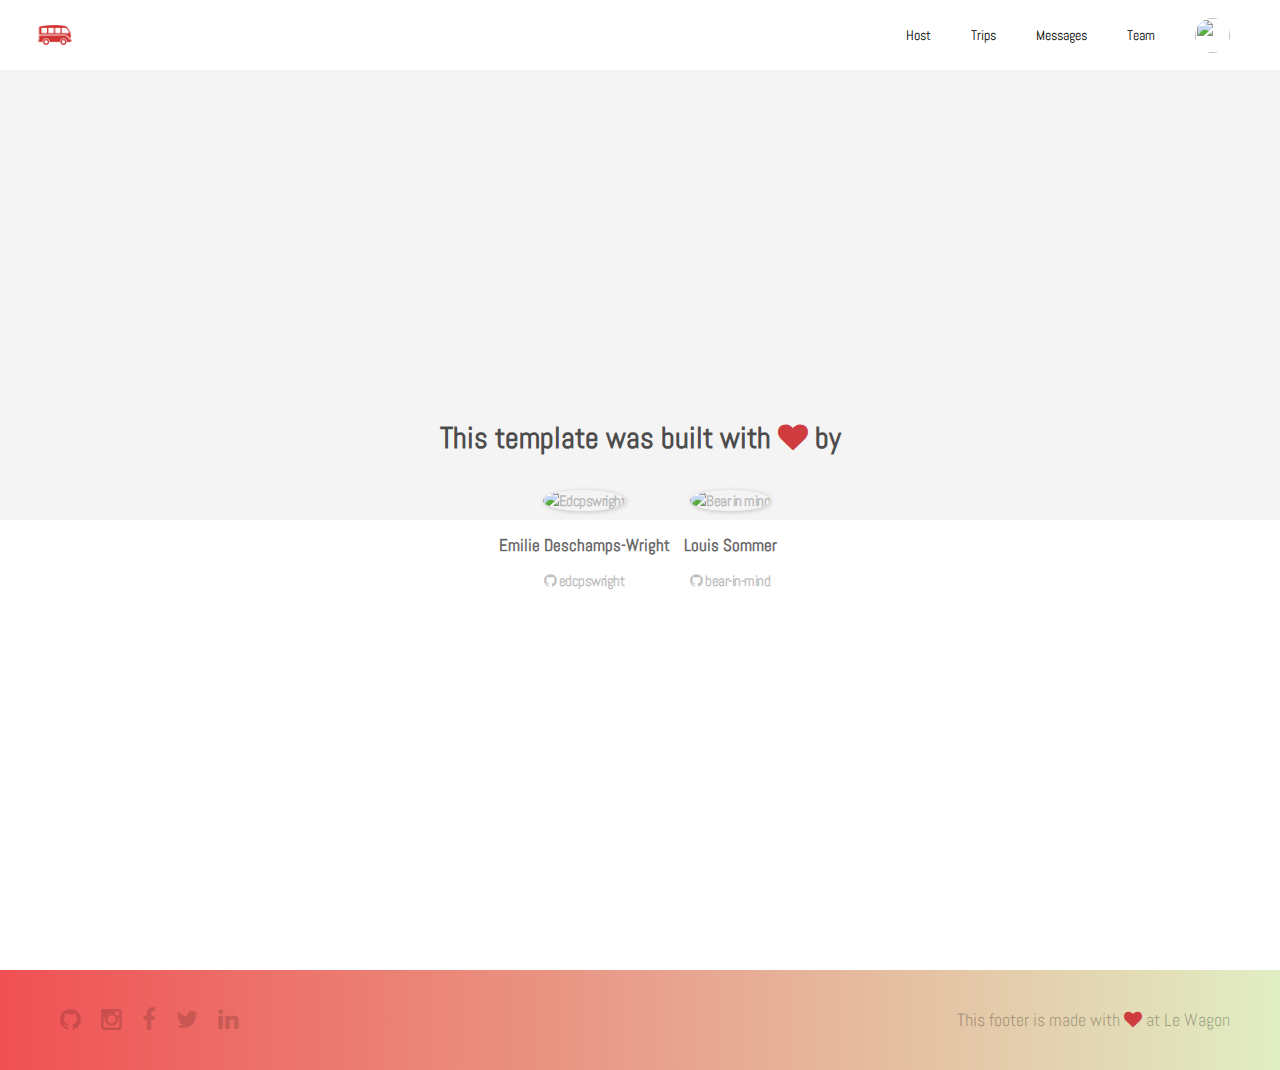
==== commit e6eff715: "Automated commit at 2018-08-06 12:51:45 UTC by middleman-deploy 2.0.0-alpha" ====
--- a/about.html
+++ b/about.html
@@ -7,7 +7,7 @@
           content="width=device-width, initial-scale=1, shrink-to-fit=no">
     <!-- Use the title from a page's frontmatter if it has one -->
     <title>Le Wagon - Middleman - About</title>
-    <link href="stylesheets/application-1129daa8.css" rel="stylesheet" />
+    <link href="stylesheets/application-dc21391b.css" rel="stylesheet" />
     <script src="javascripts/application-93de88c9.js"></script>
     <link href="images/favicon-f15af148.png" rel="icon" type="image/png" />
   </head>
--- a/stylesheets/application-dc21391b.css
+++ b/stylesheets/application-dc21391b.css
@@ -0,0 +1,8 @@
+@import url("https://fonts.googleapis.com/css?family=Abel");@font-face{font-family:"Font Name";src:url(/fonts/FontFile.eot);src:url(/fonts/FontFile.eot?#iefix) format("embedded-opentype"),url(/fonts/FontFile.woff) format("woff"),url(/fonts/FontFile.ttf) format("truetype")}/*!
+ * Bootstrap v3.3.7 (http://getbootstrap.com)
+ * Copyright 2011-2016 Twitter, Inc.
+ * Licensed under MIT (https://github.com/twbs/bootstrap/blob/master/LICENSE)
+ *//*! normalize.css v3.0.3 | MIT License | github.com/necolas/normalize.css */html{font-family:sans-serif;-ms-text-size-adjust:100%;-webkit-text-size-adjust:100%}body{margin:0}article,aside,details,figcaption,figure,footer,header,hgroup,main,menu,nav,section,summary{display:block}audio,canvas,progress,video{display:inline-block;vertical-align:baseline}audio:not([controls]){display:none;height:0}[hidden],template{display:none}a{background-color:transparent}a:active,a:hover{outline:0}abbr[title]{border-bottom:1px dotted}b,strong{font-weight:bold}dfn{font-style:italic}h1{font-size:2em;margin:0.67em 0}mark{background:#ff0;color:#000}small{font-size:80%}sub,sup{font-size:75%;line-height:0;position:relative;vertical-align:baseline}sup{top:-0.5em}sub{bottom:-0.25em}img{border:0}svg:not(:root){overflow:hidden}figure{margin:1em 40px}hr{-webkit-box-sizing:content-box;box-sizing:content-box;height:0}pre{overflow:auto}code,kbd,pre,samp{font-family:monospace, monospace;font-size:1em}button,input,optgroup,select,textarea{color:inherit;font:inherit;margin:0}button{overflow:visible}button,select{text-transform:none}button,html input[type="button"],input[type="reset"],input[type="submit"]{-webkit-appearance:button;cursor:pointer}button[disabled],html input[disabled]{cursor:default}button::-moz-focus-inner,input::-moz-focus-inner{border:0;padding:0}input{line-height:normal}input[type="checkbox"],input[type="radio"]{-webkit-box-sizing:border-box;box-sizing:border-box;padding:0}input[type="number"]::-webkit-inner-spin-button,input[type="number"]::-webkit-outer-spin-button{height:auto}input[type="search"]{-webkit-appearance:textfield;-webkit-box-sizing:content-box;box-sizing:content-box}input[type="search"]::-webkit-search-cancel-button,input[type="search"]::-webkit-search-decoration{-webkit-appearance:none}fieldset{border:1px solid #c0c0c0;margin:0 2px;padding:0.35em 0.625em 0.75em}legend{border:0;padding:0}textarea{overflow:auto}optgroup{font-weight:bold}table{border-collapse:collapse;border-spacing:0}td,th{padding:0}/*! Source: https://github.com/h5bp/html5-boilerplate/blob/master/src/css/main.css */@media print{*,*:before,*:after{background:transparent !important;color:#000 !important;-webkit-box-shadow:none !important;box-shadow:none !important;text-shadow:none !important}a,a:visited{text-decoration:underline}a[href]:after{content:" (" attr(href) ")"}abbr[title]:after{content:" (" attr(title) ")"}a[href^="#"]:after,a[href^="javascript:"]:after{content:""}pre,blockquote{border:1px solid #999;page-break-inside:avoid}thead{display:table-header-group}tr,img{page-break-inside:avoid}img{max-width:100% !important}p,h2,h3{orphans:3;widows:3}h2,h3{page-break-after:avoid}.navbar{display:none}.btn>.caret,.dropup>.btn>.caret{border-top-color:#000 !important}.label{border:1px solid #000}.table{border-collapse:collapse !important}.table td,.table th{background-color:#fff !important}.table-bordered th,.table-bordered td{border:1px solid #ddd !important}}@font-face{font-family:'Glyphicons Halflings';src:url("../assets/bootstrap/glyphicons-halflings-regular-86b6f62b.eot");src:url("../assets/bootstrap/glyphicons-halflings-regular-86b6f62b.eot?#iefix") format("embedded-opentype"),url("../assets/bootstrap/glyphicons-halflings-regular-ca35b697.woff2") format("woff2"),url("../assets/bootstrap/glyphicons-halflings-regular-278e49a8.woff") format("woff"),url("../assets/bootstrap/glyphicons-halflings-regular-44bc1850.ttf") format("truetype"),url("../assets/bootstrap/glyphicons-halflings-regular-de51a849.svg#glyphicons_halflingsregular") format("svg")}.glyphicon{position:relative;top:1px;display:inline-block;font-family:'Glyphicons Halflings';font-style:normal;font-weight:normal;line-height:1;-webkit-font-smoothing:antialiased;-moz-osx-font-smoothing:grayscale}.glyphicon-asterisk:before{content:"\002a"}.glyphicon-plus:before{content:"\002b"}.glyphicon-euro:before,.glyphicon-eur:before{content:"\20ac"}.glyphicon-minus:before{content:"\2212"}.glyphicon-cloud:before{content:"\2601"}.glyphicon-envelope:before{content:"\2709"}.glyphicon-pencil:before{content:"\270f"}.glyphicon-glass:before{content:"\e001"}.glyphicon-music:before{content:"\e002"}.glyphicon-search:before{content:"\e003"}.glyphicon-heart:before{content:"\e005"}.glyphicon-star:before{content:"\e006"}.glyphicon-star-empty:before{content:"\e007"}.glyphicon-user:before{content:"\e008"}.glyphicon-film:before{content:"\e009"}.glyphicon-th-large:before{content:"\e010"}.glyphicon-th:before{content:"\e011"}.glyphicon-th-list:before{content:"\e012"}.glyphicon-ok:before{content:"\e013"}.glyphicon-remove:before{content:"\e014"}.glyphicon-zoom-in:before{content:"\e015"}.glyphicon-zoom-out:before{content:"\e016"}.glyphicon-off:before{content:"\e017"}.glyphicon-signal:before{content:"\e018"}.glyphicon-cog:before{content:"\e019"}.glyphicon-trash:before{content:"\e020"}.glyphicon-home:before{content:"\e021"}.glyphicon-file:before{content:"\e022"}.glyphicon-time:before{content:"\e023"}.glyphicon-road:before{content:"\e024"}.glyphicon-download-alt:before{content:"\e025"}.glyphicon-download:before{content:"\e026"}.glyphicon-upload:before{content:"\e027"}.glyphicon-inbox:before{content:"\e028"}.glyphicon-play-circle:before{content:"\e029"}.glyphicon-repeat:before{content:"\e030"}.glyphicon-refresh:before{content:"\e031"}.glyphicon-list-alt:before{content:"\e032"}.glyphicon-lock:before{content:"\e033"}.glyphicon-flag:before{content:"\e034"}.glyphicon-headphones:before{content:"\e035"}.glyphicon-volume-off:before{content:"\e036"}.glyphicon-volume-down:before{content:"\e037"}.glyphicon-volume-up:before{content:"\e038"}.glyphicon-qrcode:before{content:"\e039"}.glyphicon-barcode:before{content:"\e040"}.glyphicon-tag:before{content:"\e041"}.glyphicon-tags:before{content:"\e042"}.glyphicon-book:before{content:"\e043"}.glyphicon-bookmark:before{content:"\e044"}.glyphicon-print:before{content:"\e045"}.glyphicon-camera:before{content:"\e046"}.glyphicon-font:before{content:"\e047"}.glyphicon-bold:before{content:"\e048"}.glyphicon-italic:before{content:"\e049"}.glyphicon-text-height:before{content:"\e050"}.glyphicon-text-width:before{content:"\e051"}.glyphicon-align-left:before{content:"\e052"}.glyphicon-align-center:before{content:"\e053"}.glyphicon-align-right:before{content:"\e054"}.glyphicon-align-justify:before{content:"\e055"}.glyphicon-list:before{content:"\e056"}.glyphicon-indent-left:before{content:"\e057"}.glyphicon-indent-right:before{content:"\e058"}.glyphicon-facetime-video:before{content:"\e059"}.glyphicon-picture:before{content:"\e060"}.glyphicon-map-marker:before{content:"\e062"}.glyphicon-adjust:before{content:"\e063"}.glyphicon-tint:before{content:"\e064"}.glyphicon-edit:before{content:"\e065"}.glyphicon-share:before{content:"\e066"}.glyphicon-check:before{content:"\e067"}.glyphicon-move:before{content:"\e068"}.glyphicon-step-backward:before{content:"\e069"}.glyphicon-fast-backward:before{content:"\e070"}.glyphicon-backward:before{content:"\e071"}.glyphicon-play:before{content:"\e072"}.glyphicon-pause:before{content:"\e073"}.glyphicon-stop:before{content:"\e074"}.glyphicon-forward:before{content:"\e075"}.glyphicon-fast-forward:before{content:"\e076"}.glyphicon-step-forward:before{content:"\e077"}.glyphicon-eject:before{content:"\e078"}.glyphicon-chevron-left:before{content:"\e079"}.glyphicon-chevron-right:before{content:"\e080"}.glyphicon-plus-sign:before{content:"\e081"}.glyphicon-minus-sign:before{content:"\e082"}.glyphicon-remove-sign:before{content:"\e083"}.glyphicon-ok-sign:before{content:"\e084"}.glyphicon-question-sign:before{content:"\e085"}.glyphicon-info-sign:before{content:"\e086"}.glyphicon-screenshot:before{content:"\e087"}.glyphicon-remove-circle:before{content:"\e088"}.glyphicon-ok-circle:before{content:"\e089"}.glyphicon-ban-circle:before{content:"\e090"}.glyphicon-arrow-left:before{content:"\e091"}.glyphicon-arrow-right:before{content:"\e092"}.glyphicon-arrow-up:before{content:"\e093"}.glyphicon-arrow-down:before{content:"\e094"}.glyphicon-share-alt:before{content:"\e095"}.glyphicon-resize-full:before{content:"\e096"}.glyphicon-resize-small:before{content:"\e097"}.glyphicon-exclamation-sign:before{content:"\e101"}.glyphicon-gift:before{content:"\e102"}.glyphicon-leaf:before{content:"\e103"}.glyphicon-fire:before{content:"\e104"}.glyphicon-eye-open:before{content:"\e105"}.glyphicon-eye-close:before{content:"\e106"}.glyphicon-warning-sign:before{content:"\e107"}.glyphicon-plane:before{content:"\e108"}.glyphicon-calendar:before{content:"\e109"}.glyphicon-random:before{content:"\e110"}.glyphicon-comment:before{content:"\e111"}.glyphicon-magnet:before{content:"\e112"}.glyphicon-chevron-up:before{content:"\e113"}.glyphicon-chevron-down:before{content:"\e114"}.glyphicon-retweet:before{content:"\e115"}.glyphicon-shopping-cart:before{content:"\e116"}.glyphicon-folder-close:before{content:"\e117"}.glyphicon-folder-open:before{content:"\e118"}.glyphicon-resize-vertical:before{content:"\e119"}.glyphicon-resize-horizontal:before{content:"\e120"}.glyphicon-hdd:before{content:"\e121"}.glyphicon-bullhorn:before{content:"\e122"}.glyphicon-bell:before{content:"\e123"}.glyphicon-certificate:before{content:"\e124"}.glyphicon-thumbs-up:before{content:"\e125"}.glyphicon-thumbs-down:before{content:"\e126"}.glyphicon-hand-right:before{content:"\e127"}.glyphicon-hand-left:before{content:"\e128"}.glyphicon-hand-up:before{content:"\e129"}.glyphicon-hand-down:before{content:"\e130"}.glyphicon-circle-arrow-right:before{content:"\e131"}.glyphicon-circle-arrow-left:before{content:"\e132"}.glyphicon-circle-arrow-up:before{content:"\e133"}.glyphicon-circle-arrow-down:before{content:"\e134"}.glyphicon-globe:before{content:"\e135"}.glyphicon-wrench:before{content:"\e136"}.glyphicon-tasks:before{content:"\e137"}.glyphicon-filter:before{content:"\e138"}.glyphicon-briefcase:before{content:"\e139"}.glyphicon-fullscreen:before{content:"\e140"}.glyphicon-dashboard:before{content:"\e141"}.glyphicon-paperclip:before{content:"\e142"}.glyphicon-heart-empty:before{content:"\e143"}.glyphicon-link:before{content:"\e144"}.glyphicon-phone:before{content:"\e145"}.glyphicon-pushpin:before{content:"\e146"}.glyphicon-usd:before{content:"\e148"}.glyphicon-gbp:before{content:"\e149"}.glyphicon-sort:before{content:"\e150"}.glyphicon-sort-by-alphabet:before{content:"\e151"}.glyphicon-sort-by-alphabet-alt:before{content:"\e152"}.glyphicon-sort-by-order:before{content:"\e153"}.glyphicon-sort-by-order-alt:before{content:"\e154"}.glyphicon-sort-by-attributes:before{content:"\e155"}.glyphicon-sort-by-attributes-alt:before{content:"\e156"}.glyphicon-unchecked:before{content:"\e157"}.glyphicon-expand:before{content:"\e158"}.glyphicon-collapse-down:before{content:"\e159"}.glyphicon-collapse-up:before{content:"\e160"}.glyphicon-log-in:before{content:"\e161"}.glyphicon-flash:before{content:"\e162"}.glyphicon-log-out:before{content:"\e163"}.glyphicon-new-window:before{content:"\e164"}.glyphicon-record:before{content:"\e165"}.glyphicon-save:before{content:"\e166"}.glyphicon-open:before{content:"\e167"}.glyphicon-saved:before{content:"\e168"}.glyphicon-import:before{content:"\e169"}.glyphicon-export:before{content:"\e170"}.glyphicon-send:before{content:"\e171"}.glyphicon-floppy-disk:before{content:"\e172"}.glyphicon-floppy-saved:before{content:"\e173"}.glyphicon-floppy-remove:before{content:"\e174"}.glyphicon-floppy-save:before{content:"\e175"}.glyphicon-floppy-open:before{content:"\e176"}.glyphicon-credit-card:before{content:"\e177"}.glyphicon-transfer:before{content:"\e178"}.glyphicon-cutlery:before{content:"\e179"}.glyphicon-header:before{content:"\e180"}.glyphicon-compressed:before{content:"\e181"}.glyphicon-earphone:before{content:"\e182"}.glyphicon-phone-alt:before{content:"\e183"}.glyphicon-tower:before{content:"\e184"}.glyphicon-stats:before{content:"\e185"}.glyphicon-sd-video:before{content:"\e186"}.glyphicon-hd-video:before{content:"\e187"}.glyphicon-subtitles:before{content:"\e188"}.glyphicon-sound-stereo:before{content:"\e189"}.glyphicon-sound-dolby:before{content:"\e190"}.glyphicon-sound-5-1:before{content:"\e191"}.glyphicon-sound-6-1:before{content:"\e192"}.glyphicon-sound-7-1:before{content:"\e193"}.glyphicon-copyright-mark:before{content:"\e194"}.glyphicon-registration-mark:before{content:"\e195"}.glyphicon-cloud-download:before{content:"\e197"}.glyphicon-cloud-upload:before{content:"\e198"}.glyphicon-tree-conifer:before{content:"\e199"}.glyphicon-tree-deciduous:before{content:"\e200"}.glyphicon-cd:before{content:"\e201"}.glyphicon-save-file:before{content:"\e202"}.glyphicon-open-file:before{content:"\e203"}.glyphicon-level-up:before{content:"\e204"}.glyphicon-copy:before{content:"\e205"}.glyphicon-paste:before{content:"\e206"}.glyphicon-alert:before{content:"\e209"}.glyphicon-equalizer:before{content:"\e210"}.glyphicon-king:before{content:"\e211"}.glyphicon-queen:before{content:"\e212"}.glyphicon-pawn:before{content:"\e213"}.glyphicon-bishop:before{content:"\e214"}.glyphicon-knight:before{content:"\e215"}.glyphicon-baby-formula:before{content:"\e216"}.glyphicon-tent:before{content:"\26fa"}.glyphicon-blackboard:before{content:"\e218"}.glyphicon-bed:before{content:"\e219"}.glyphicon-apple:before{content:"\f8ff"}.glyphicon-erase:before{content:"\e221"}.glyphicon-hourglass:before{content:"\231b"}.glyphicon-lamp:before{content:"\e223"}.glyphicon-duplicate:before{content:"\e224"}.glyphicon-piggy-bank:before{content:"\e225"}.glyphicon-scissors:before{content:"\e226"}.glyphicon-bitcoin:before{content:"\e227"}.glyphicon-btc:before{content:"\e227"}.glyphicon-xbt:before{content:"\e227"}.glyphicon-yen:before{content:"\00a5"}.glyphicon-jpy:before{content:"\00a5"}.glyphicon-ruble:before{content:"\20bd"}.glyphicon-rub:before{content:"\20bd"}.glyphicon-scale:before{content:"\e230"}.glyphicon-ice-lolly:before{content:"\e231"}.glyphicon-ice-lolly-tasted:before{content:"\e232"}.glyphicon-education:before{content:"\e233"}.glyphicon-option-horizontal:before{content:"\e234"}.glyphicon-option-vertical:before{content:"\e235"}.glyphicon-menu-hamburger:before{content:"\e236"}.glyphicon-modal-window:before{content:"\e237"}.glyphicon-oil:before{content:"\e238"}.glyphicon-grain:before{content:"\e239"}.glyphicon-sunglasses:before{content:"\e240"}.glyphicon-text-size:before{content:"\e241"}.glyphicon-text-color:before{content:"\e242"}.glyphicon-text-background:before{content:"\e243"}.glyphicon-object-align-top:before{content:"\e244"}.glyphicon-object-align-bottom:before{content:"\e245"}.glyphicon-object-align-horizontal:before{content:"\e246"}.glyphicon-object-align-left:before{content:"\e247"}.glyphicon-object-align-vertical:before{content:"\e248"}.glyphicon-object-align-right:before{content:"\e249"}.glyphicon-triangle-right:before{content:"\e250"}.glyphicon-triangle-left:before{content:"\e251"}.glyphicon-triangle-bottom:before{content:"\e252"}.glyphicon-triangle-top:before{content:"\e253"}.glyphicon-console:before{content:"\e254"}.glyphicon-superscript:before{content:"\e255"}.glyphicon-subscript:before{content:"\e256"}.glyphicon-menu-left:before{content:"\e257"}.glyphicon-menu-right:before{content:"\e258"}.glyphicon-menu-down:before{content:"\e259"}.glyphicon-menu-up:before{content:"\e260"}*{-webkit-box-sizing:border-box;box-sizing:border-box}*:before,*:after{-webkit-box-sizing:border-box;box-sizing:border-box}html{font-size:10px;-webkit-tap-highlight-color:transparent}body{font-family:"Abel", "sans-serif";font-size:18px;line-height:1.42857143;color:#333333;background-color:#F4F4F4}input,button,select,textarea{font-family:inherit;font-size:inherit;line-height:inherit}a{color:#5995ED;text-decoration:none}a:hover,a:focus{color:#186ae1;text-decoration:underline}a:focus{outline:5px auto -webkit-focus-ring-color;outline-offset:-2px}figure{margin:0}img{vertical-align:middle}.img-responsive{display:block;max-width:100%;height:auto}.img-rounded{border-radius:2px}.img-thumbnail{padding:4px;line-height:1.42857143;background-color:#F4F4F4;border:1px solid #ddd;border-radius:2px;-webkit-transition:all 0.2s ease-in-out;transition:all 0.2s ease-in-out;display:inline-block;max-width:100%;height:auto}.img-circle{border-radius:50%}hr{margin-top:25px;margin-bottom:25px;border:0;border-top:1px solid #eeeeee}.sr-only{position:absolute;width:1px;height:1px;margin:-1px;padding:0;overflow:hidden;clip:rect(0, 0, 0, 0);border:0}.sr-only-focusable:active,.sr-only-focusable:focus{position:static;width:auto;height:auto;margin:0;overflow:visible;clip:auto}[role="button"]{cursor:pointer}h1,h2,h3,h4,h5,h6,.h1,.h2,.h3,.h4,.h5,.h6{font-family:"Abel", "sans-serif";font-weight:500;line-height:1.1;color:inherit}h1 small,h1 .small,h2 small,h2 .small,h3 small,h3 .small,h4 small,h4 .small,h5 small,h5 .small,h6 small,h6 .small,.h1 small,.h1 .small,.h2 small,.h2 .small,.h3 small,.h3 .small,.h4 small,.h4 .small,.h5 small,.h5 .small,.h6 small,.h6 .small{font-weight:normal;line-height:1;color:#777777}h1,.h1,h2,.h2,h3,.h3{margin-top:25px;margin-bottom:12.5px}h1 small,h1 .small,.h1 small,.h1 .small,h2 small,h2 .small,.h2 small,.h2 .small,h3 small,h3 .small,.h3 small,.h3 .small{font-size:65%}h4,.h4,h5,.h5,h6,.h6{margin-top:12.5px;margin-bottom:12.5px}h4 small,h4 .small,.h4 small,.h4 .small,h5 small,h5 .small,.h5 small,.h5 .small,h6 small,h6 .small,.h6 small,.h6 .small{font-size:75%}h1,.h1{font-size:46px}h2,.h2{font-size:38px}h3,.h3{font-size:31px}h4,.h4{font-size:23px}h5,.h5{font-size:18px}h6,.h6{font-size:16px}p{margin:0 0 12.5px}.lead{margin-bottom:25px;font-size:20px;font-weight:300;line-height:1.4}@media (min-width: 768px){.lead{font-size:27px}}small,.small{font-size:88%}mark,.mark{background-color:#fcf8e3;padding:.2em}.text-left{text-align:left}.text-right{text-align:right}.text-center{text-align:center}.text-justify{text-align:justify}.text-nowrap{white-space:nowrap}.text-lowercase{text-transform:lowercase}.text-uppercase,.initialism{text-transform:uppercase}.text-capitalize{text-transform:capitalize}.text-muted{color:#777777}.text-primary{color:#5995ED}a.text-primary:hover,a.text-primary:focus{color:#2b78e8}.text-success{color:#3c763d}a.text-success:hover,a.text-success:focus{color:#2b542c}.text-info{color:#31708f}a.text-info:hover,a.text-info:focus{color:#245269}.text-warning{color:#8a6d3b}a.text-warning:hover,a.text-warning:focus{color:#66512c}.text-danger{color:#a94442}a.text-danger:hover,a.text-danger:focus{color:#843534}.bg-primary{color:#fff}.bg-primary{background-color:#5995ED}a.bg-primary:hover,a.bg-primary:focus{background-color:#2b78e8}.bg-success{background-color:#dff0d8}a.bg-success:hover,a.bg-success:focus{background-color:#c1e2b3}.bg-info{background-color:#d9edf7}a.bg-info:hover,a.bg-info:focus{background-color:#afd9ee}.bg-warning{background-color:#fcf8e3}a.bg-warning:hover,a.bg-warning:focus{background-color:#f7ecb5}.bg-danger{background-color:#f2dede}a.bg-danger:hover,a.bg-danger:focus{background-color:#e4b9b9}.page-header{padding-bottom:11.5px;margin:50px 0 25px;border-bottom:1px solid #eeeeee}ul,ol{margin-top:0;margin-bottom:12.5px}ul ul,ul ol,ol ul,ol ol{margin-bottom:0}.list-unstyled{padding-left:0;list-style:none}.list-inline{padding-left:0;list-style:none;margin-left:-5px}.list-inline>li{display:inline-block;padding-left:5px;padding-right:5px}dl{margin-top:0;margin-bottom:25px}dt,dd{line-height:1.42857143}dt{font-weight:bold}dd{margin-left:0}.dl-horizontal dd:before,.dl-horizontal dd:after{content:" ";display:table}.dl-horizontal dd:after{clear:both}@media (min-width: 768px){.dl-horizontal dt{float:left;width:160px;clear:left;text-align:right;overflow:hidden;text-overflow:ellipsis;white-space:nowrap}.dl-horizontal dd{margin-left:180px}}abbr[title],abbr[data-original-title]{cursor:help;border-bottom:1px dotted #777777}.initialism{font-size:90%}blockquote{padding:12.5px 25px;margin:0 0 25px;font-size:22.5px;border-left:5px solid #eeeeee}blockquote p:last-child,blockquote ul:last-child,blockquote ol:last-child{margin-bottom:0}blockquote footer,blockquote small,blockquote .small{display:block;font-size:80%;line-height:1.42857143;color:#777777}blockquote footer:before,blockquote small:before,blockquote .small:before{content:'\2014 \00A0'}.blockquote-reverse,blockquote.pull-right{padding-right:15px;padding-left:0;border-right:5px solid #eeeeee;border-left:0;text-align:right}.blockquote-reverse footer:before,.blockquote-reverse small:before,.blockquote-reverse .small:before,blockquote.pull-right footer:before,blockquote.pull-right small:before,blockquote.pull-right .small:before{content:''}.blockquote-reverse footer:after,.blockquote-reverse small:after,.blockquote-reverse .small:after,blockquote.pull-right footer:after,blockquote.pull-right small:after,blockquote.pull-right .small:after{content:'\00A0 \2014'}address{margin-bottom:25px;font-style:normal;line-height:1.42857143}code,kbd,pre,samp{font-family:Menlo, Monaco, Consolas, "Courier New", monospace}code{padding:2px 4px;font-size:90%;color:#c7254e;background-color:#f9f2f4;border-radius:2px}kbd{padding:2px 4px;font-size:90%;color:#fff;background-color:#333;border-radius:2px;-webkit-box-shadow:inset 0 -1px 0 rgba(0,0,0,0.25);box-shadow:inset 0 -1px 0 rgba(0,0,0,0.25)}kbd kbd{padding:0;font-size:100%;font-weight:bold;-webkit-box-shadow:none;box-shadow:none}pre{display:block;padding:12px;margin:0 0 12.5px;font-size:17px;line-height:1.42857143;word-break:break-all;word-wrap:break-word;color:#333333;background-color:#f5f5f5;border:1px solid #ccc;border-radius:2px}pre code{padding:0;font-size:inherit;color:inherit;white-space:pre-wrap;background-color:transparent;border-radius:0}.pre-scrollable{max-height:340px;overflow-y:scroll}.container{margin-right:auto;margin-left:auto;padding-left:15px;padding-right:15px}.container:before,.container:after{content:" ";display:table}.container:after{clear:both}@media (min-width: 768px){.container{width:750px}}@media (min-width: 992px){.container{width:970px}}@media (min-width: 1200px){.container{width:1170px}}.container-fluid{margin-right:auto;margin-left:auto;padding-left:15px;padding-right:15px}.container-fluid:before,.container-fluid:after{content:" ";display:table}.container-fluid:after{clear:both}.row{margin-left:-15px;margin-right:-15px}.row:before,.row:after{content:" ";display:table}.row:after{clear:both}.col-xs-1,.col-sm-1,.col-md-1,.col-lg-1,.col-xs-2,.col-sm-2,.col-md-2,.col-lg-2,.col-xs-3,.col-sm-3,.col-md-3,.col-lg-3,.col-xs-4,.col-sm-4,.col-md-4,.col-lg-4,.col-xs-5,.col-sm-5,.col-md-5,.col-lg-5,.col-xs-6,.col-sm-6,.col-md-6,.col-lg-6,.col-xs-7,.col-sm-7,.col-md-7,.col-lg-7,.col-xs-8,.col-sm-8,.col-md-8,.col-lg-8,.col-xs-9,.col-sm-9,.col-md-9,.col-lg-9,.col-xs-10,.col-sm-10,.col-md-10,.col-lg-10,.col-xs-11,.col-sm-11,.col-md-11,.col-lg-11,.col-xs-12,.col-sm-12,.col-md-12,.col-lg-12{position:relative;min-height:1px;padding-left:15px;padding-right:15px}.col-xs-1,.col-xs-2,.col-xs-3,.col-xs-4,.col-xs-5,.col-xs-6,.col-xs-7,.col-xs-8,.col-xs-9,.col-xs-10,.col-xs-11,.col-xs-12{float:left}.col-xs-1{width:8.33333333%}.col-xs-2{width:16.66666667%}.col-xs-3{width:25%}.col-xs-4{width:33.33333333%}.col-xs-5{width:41.66666667%}.col-xs-6{width:50%}.col-xs-7{width:58.33333333%}.col-xs-8{width:66.66666667%}.col-xs-9{width:75%}.col-xs-10{width:83.33333333%}.col-xs-11{width:91.66666667%}.col-xs-12{width:100%}.col-xs-pull-0{right:auto}.col-xs-pull-1{right:8.33333333%}.col-xs-pull-2{right:16.66666667%}.col-xs-pull-3{right:25%}.col-xs-pull-4{right:33.33333333%}.col-xs-pull-5{right:41.66666667%}.col-xs-pull-6{right:50%}.col-xs-pull-7{right:58.33333333%}.col-xs-pull-8{right:66.66666667%}.col-xs-pull-9{right:75%}.col-xs-pull-10{right:83.33333333%}.col-xs-pull-11{right:91.66666667%}.col-xs-pull-12{right:100%}.col-xs-push-0{left:auto}.col-xs-push-1{left:8.33333333%}.col-xs-push-2{left:16.66666667%}.col-xs-push-3{left:25%}.col-xs-push-4{left:33.33333333%}.col-xs-push-5{left:41.66666667%}.col-xs-push-6{left:50%}.col-xs-push-7{left:58.33333333%}.col-xs-push-8{left:66.66666667%}.col-xs-push-9{left:75%}.col-xs-push-10{left:83.33333333%}.col-xs-push-11{left:91.66666667%}.col-xs-push-12{left:100%}.col-xs-offset-0{margin-left:0%}.col-xs-offset-1{margin-left:8.33333333%}.col-xs-offset-2{margin-left:16.66666667%}.col-xs-offset-3{margin-left:25%}.col-xs-offset-4{margin-left:33.33333333%}.col-xs-offset-5{margin-left:41.66666667%}.col-xs-offset-6{margin-left:50%}.col-xs-offset-7{margin-left:58.33333333%}.col-xs-offset-8{margin-left:66.66666667%}.col-xs-offset-9{margin-left:75%}.col-xs-offset-10{margin-left:83.33333333%}.col-xs-offset-11{margin-left:91.66666667%}.col-xs-offset-12{margin-left:100%}@media (min-width: 768px){.col-sm-1,.col-sm-2,.col-sm-3,.col-sm-4,.col-sm-5,.col-sm-6,.col-sm-7,.col-sm-8,.col-sm-9,.col-sm-10,.col-sm-11,.col-sm-12{float:left}.col-sm-1{width:8.33333333%}.col-sm-2{width:16.66666667%}.col-sm-3{width:25%}.col-sm-4{width:33.33333333%}.col-sm-5{width:41.66666667%}.col-sm-6{width:50%}.col-sm-7{width:58.33333333%}.col-sm-8{width:66.66666667%}.col-sm-9{width:75%}.col-sm-10{width:83.33333333%}.col-sm-11{width:91.66666667%}.col-sm-12{width:100%}.col-sm-pull-0{right:auto}.col-sm-pull-1{right:8.33333333%}.col-sm-pull-2{right:16.66666667%}.col-sm-pull-3{right:25%}.col-sm-pull-4{right:33.33333333%}.col-sm-pull-5{right:41.66666667%}.col-sm-pull-6{right:50%}.col-sm-pull-7{right:58.33333333%}.col-sm-pull-8{right:66.66666667%}.col-sm-pull-9{right:75%}.col-sm-pull-10{right:83.33333333%}.col-sm-pull-11{right:91.66666667%}.col-sm-pull-12{right:100%}.col-sm-push-0{left:auto}.col-sm-push-1{left:8.33333333%}.col-sm-push-2{left:16.66666667%}.col-sm-push-3{left:25%}.col-sm-push-4{left:33.33333333%}.col-sm-push-5{left:41.66666667%}.col-sm-push-6{left:50%}.col-sm-push-7{left:58.33333333%}.col-sm-push-8{left:66.66666667%}.col-sm-push-9{left:75%}.col-sm-push-10{left:83.33333333%}.col-sm-push-11{left:91.66666667%}.col-sm-push-12{left:100%}.col-sm-offset-0{margin-left:0%}.col-sm-offset-1{margin-left:8.33333333%}.col-sm-offset-2{margin-left:16.66666667%}.col-sm-offset-3{margin-left:25%}.col-sm-offset-4{margin-left:33.33333333%}.col-sm-offset-5{margin-left:41.66666667%}.col-sm-offset-6{margin-left:50%}.col-sm-offset-7{margin-left:58.33333333%}.col-sm-offset-8{margin-left:66.66666667%}.col-sm-offset-9{margin-left:75%}.col-sm-offset-10{margin-left:83.33333333%}.col-sm-offset-11{margin-left:91.66666667%}.col-sm-offset-12{margin-left:100%}}@media (min-width: 992px){.col-md-1,.col-md-2,.col-md-3,.col-md-4,.col-md-5,.col-md-6,.col-md-7,.col-md-8,.col-md-9,.col-md-10,.col-md-11,.col-md-12{float:left}.col-md-1{width:8.33333333%}.col-md-2{width:16.66666667%}.col-md-3{width:25%}.col-md-4{width:33.33333333%}.col-md-5{width:41.66666667%}.col-md-6{width:50%}.col-md-7{width:58.33333333%}.col-md-8{width:66.66666667%}.col-md-9{width:75%}.col-md-10{width:83.33333333%}.col-md-11{width:91.66666667%}.col-md-12{width:100%}.col-md-pull-0{right:auto}.col-md-pull-1{right:8.33333333%}.col-md-pull-2{right:16.66666667%}.col-md-pull-3{right:25%}.col-md-pull-4{right:33.33333333%}.col-md-pull-5{right:41.66666667%}.col-md-pull-6{right:50%}.col-md-pull-7{right:58.33333333%}.col-md-pull-8{right:66.66666667%}.col-md-pull-9{right:75%}.col-md-pull-10{right:83.33333333%}.col-md-pull-11{right:91.66666667%}.col-md-pull-12{right:100%}.col-md-push-0{left:auto}.col-md-push-1{left:8.33333333%}.col-md-push-2{left:16.66666667%}.col-md-push-3{left:25%}.col-md-push-4{left:33.33333333%}.col-md-push-5{left:41.66666667%}.col-md-push-6{left:50%}.col-md-push-7{left:58.33333333%}.col-md-push-8{left:66.66666667%}.col-md-push-9{left:75%}.col-md-push-10{left:83.33333333%}.col-md-push-11{left:91.66666667%}.col-md-push-12{left:100%}.col-md-offset-0{margin-left:0%}.col-md-offset-1{margin-left:8.33333333%}.col-md-offset-2{margin-left:16.66666667%}.col-md-offset-3{margin-left:25%}.col-md-offset-4{margin-left:33.33333333%}.col-md-offset-5{margin-left:41.66666667%}.col-md-offset-6{margin-left:50%}.col-md-offset-7{margin-left:58.33333333%}.col-md-offset-8{margin-left:66.66666667%}.col-md-offset-9{margin-left:75%}.col-md-offset-10{margin-left:83.33333333%}.col-md-offset-11{margin-left:91.66666667%}.col-md-offset-12{margin-left:100%}}@media (min-width: 1200px){.col-lg-1,.col-lg-2,.col-lg-3,.col-lg-4,.col-lg-5,.col-lg-6,.col-lg-7,.col-lg-8,.col-lg-9,.col-lg-10,.col-lg-11,.col-lg-12{float:left}.col-lg-1{width:8.33333333%}.col-lg-2{width:16.66666667%}.col-lg-3{width:25%}.col-lg-4{width:33.33333333%}.col-lg-5{width:41.66666667%}.col-lg-6{width:50%}.col-lg-7{width:58.33333333%}.col-lg-8{width:66.66666667%}.col-lg-9{width:75%}.col-lg-10{width:83.33333333%}.col-lg-11{width:91.66666667%}.col-lg-12{width:100%}.col-lg-pull-0{right:auto}.col-lg-pull-1{right:8.33333333%}.col-lg-pull-2{right:16.66666667%}.col-lg-pull-3{right:25%}.col-lg-pull-4{right:33.33333333%}.col-lg-pull-5{right:41.66666667%}.col-lg-pull-6{right:50%}.col-lg-pull-7{right:58.33333333%}.col-lg-pull-8{right:66.66666667%}.col-lg-pull-9{right:75%}.col-lg-pull-10{right:83.33333333%}.col-lg-pull-11{right:91.66666667%}.col-lg-pull-12{right:100%}.col-lg-push-0{left:auto}.col-lg-push-1{left:8.33333333%}.col-lg-push-2{left:16.66666667%}.col-lg-push-3{left:25%}.col-lg-push-4{left:33.33333333%}.col-lg-push-5{left:41.66666667%}.col-lg-push-6{left:50%}.col-lg-push-7{left:58.33333333%}.col-lg-push-8{left:66.66666667%}.col-lg-push-9{left:75%}.col-lg-push-10{left:83.33333333%}.col-lg-push-11{left:91.66666667%}.col-lg-push-12{left:100%}.col-lg-offset-0{margin-left:0%}.col-lg-offset-1{margin-left:8.33333333%}.col-lg-offset-2{margin-left:16.66666667%}.col-lg-offset-3{margin-left:25%}.col-lg-offset-4{margin-left:33.33333333%}.col-lg-offset-5{margin-left:41.66666667%}.col-lg-offset-6{margin-left:50%}.col-lg-offset-7{margin-left:58.33333333%}.col-lg-offset-8{margin-left:66.66666667%}.col-lg-offset-9{margin-left:75%}.col-lg-offset-10{margin-left:83.33333333%}.col-lg-offset-11{margin-left:91.66666667%}.col-lg-offset-12{margin-left:100%}}table{background-color:transparent}caption{padding-top:8px;padding-bottom:8px;color:#777777;text-align:left}th{text-align:left}.table{width:100%;max-width:100%;margin-bottom:25px}.table>thead>tr>th,.table>thead>tr>td,.table>tbody>tr>th,.table>tbody>tr>td,.table>tfoot>tr>th,.table>tfoot>tr>td{padding:8px;line-height:1.42857143;vertical-align:top;border-top:1px solid #ddd}.table>thead>tr>th{vertical-align:bottom;border-bottom:2px solid #ddd}.table>caption+thead>tr:first-child>th,.table>caption+thead>tr:first-child>td,.table>colgroup+thead>tr:first-child>th,.table>colgroup+thead>tr:first-child>td,.table>thead:first-child>tr:first-child>th,.table>thead:first-child>tr:first-child>td{border-top:0}.table>tbody+tbody{border-top:2px solid #ddd}.table .table{background-color:#F4F4F4}.table-condensed>thead>tr>th,.table-condensed>thead>tr>td,.table-condensed>tbody>tr>th,.table-condensed>tbody>tr>td,.table-condensed>tfoot>tr>th,.table-condensed>tfoot>tr>td{padding:5px}.table-bordered{border:1px solid #ddd}.table-bordered>thead>tr>th,.table-bordered>thead>tr>td,.table-bordered>tbody>tr>th,.table-bordered>tbody>tr>td,.table-bordered>tfoot>tr>th,.table-bordered>tfoot>tr>td{border:1px solid #ddd}.table-bordered>thead>tr>th,.table-bordered>thead>tr>td{border-bottom-width:2px}.table-striped>tbody>tr:nth-of-type(odd){background-color:#f9f9f9}.table-hover>tbody>tr:hover{background-color:#f5f5f5}table col[class*="col-"]{position:static;float:none;display:table-column}table td[class*="col-"],table th[class*="col-"]{position:static;float:none;display:table-cell}.table>thead>tr>td.active,.table>thead>tr>th.active,.table>thead>tr.active>td,.table>thead>tr.active>th,.table>tbody>tr>td.active,.table>tbody>tr>th.active,.table>tbody>tr.active>td,.table>tbody>tr.active>th,.table>tfoot>tr>td.active,.table>tfoot>tr>th.active,.table>tfoot>tr.active>td,.table>tfoot>tr.active>th{background-color:#f5f5f5}.table-hover>tbody>tr>td.active:hover,.table-hover>tbody>tr>th.active:hover,.table-hover>tbody>tr.active:hover>td,.table-hover>tbody>tr:hover>.active,.table-hover>tbody>tr.active:hover>th{background-color:#e8e8e8}.table>thead>tr>td.success,.table>thead>tr>th.success,.table>thead>tr.success>td,.table>thead>tr.success>th,.table>tbody>tr>td.success,.table>tbody>tr>th.success,.table>tbody>tr.success>td,.table>tbody>tr.success>th,.table>tfoot>tr>td.success,.table>tfoot>tr>th.success,.table>tfoot>tr.success>td,.table>tfoot>tr.success>th{background-color:#dff0d8}.table-hover>tbody>tr>td.success:hover,.table-hover>tbody>tr>th.success:hover,.table-hover>tbody>tr.success:hover>td,.table-hover>tbody>tr:hover>.success,.table-hover>tbody>tr.success:hover>th{background-color:#d0e9c6}.table>thead>tr>td.info,.table>thead>tr>th.info,.table>thead>tr.info>td,.table>thead>tr.info>th,.table>tbody>tr>td.info,.table>tbody>tr>th.info,.table>tbody>tr.info>td,.table>tbody>tr.info>th,.table>tfoot>tr>td.info,.table>tfoot>tr>th.info,.table>tfoot>tr.info>td,.table>tfoot>tr.info>th{background-color:#d9edf7}.table-hover>tbody>tr>td.info:hover,.table-hover>tbody>tr>th.info:hover,.table-hover>tbody>tr.info:hover>td,.table-hover>tbody>tr:hover>.info,.table-hover>tbody>tr.info:hover>th{background-color:#c4e3f3}.table>thead>tr>td.warning,.table>thead>tr>th.warning,.table>thead>tr.warning>td,.table>thead>tr.warning>th,.table>tbody>tr>td.warning,.table>tbody>tr>th.warning,.table>tbody>tr.warning>td,.table>tbody>tr.warning>th,.table>tfoot>tr>td.warning,.table>tfoot>tr>th.warning,.table>tfoot>tr.warning>td,.table>tfoot>tr.warning>th{background-color:#fcf8e3}.table-hover>tbody>tr>td.warning:hover,.table-hover>tbody>tr>th.warning:hover,.table-hover>tbody>tr.warning:hover>td,.table-hover>tbody>tr:hover>.warning,.table-hover>tbody>tr.warning:hover>th{background-color:#faf2cc}.table>thead>tr>td.danger,.table>thead>tr>th.danger,.table>thead>tr.danger>td,.table>thead>tr.danger>th,.table>tbody>tr>td.danger,.table>tbody>tr>th.danger,.table>tbody>tr.danger>td,.table>tbody>tr.danger>th,.table>tfoot>tr>td.danger,.table>tfoot>tr>th.danger,.table>tfoot>tr.danger>td,.table>tfoot>tr.danger>th{background-color:#f2dede}.table-hover>tbody>tr>td.danger:hover,.table-hover>tbody>tr>th.danger:hover,.table-hover>tbody>tr.danger:hover>td,.table-hover>tbody>tr:hover>.danger,.table-hover>tbody>tr.danger:hover>th{background-color:#ebcccc}.table-responsive{overflow-x:auto;min-height:0.01%}@media screen and (max-width: 767px){.table-responsive{width:100%;margin-bottom:18.75px;overflow-y:hidden;-ms-overflow-style:-ms-autohiding-scrollbar;border:1px solid #ddd}.table-responsive>.table{margin-bottom:0}.table-responsive>.table>thead>tr>th,.table-responsive>.table>thead>tr>td,.table-responsive>.table>tbody>tr>th,.table-responsive>.table>tbody>tr>td,.table-responsive>.table>tfoot>tr>th,.table-responsive>.table>tfoot>tr>td{white-space:nowrap}.table-responsive>.table-bordered{border:0}.table-responsive>.table-bordered>thead>tr>th:first-child,.table-responsive>.table-bordered>thead>tr>td:first-child,.table-responsive>.table-bordered>tbody>tr>th:first-child,.table-responsive>.table-bordered>tbody>tr>td:first-child,.table-responsive>.table-bordered>tfoot>tr>th:first-child,.table-responsive>.table-bordered>tfoot>tr>td:first-child{border-left:0}.table-responsive>.table-bordered>thead>tr>th:last-child,.table-responsive>.table-bordered>thead>tr>td:last-child,.table-responsive>.table-bordered>tbody>tr>th:last-child,.table-responsive>.table-bordered>tbody>tr>td:last-child,.table-responsive>.table-bordered>tfoot>tr>th:last-child,.table-responsive>.table-bordered>tfoot>tr>td:last-child{border-right:0}.table-responsive>.table-bordered>tbody>tr:last-child>th,.table-responsive>.table-bordered>tbody>tr:last-child>td,.table-responsive>.table-bordered>tfoot>tr:last-child>th,.table-responsive>.table-bordered>tfoot>tr:last-child>td{border-bottom:0}}fieldset{padding:0;margin:0;border:0;min-width:0}legend{display:block;width:100%;padding:0;margin-bottom:25px;font-size:27px;line-height:inherit;color:#333333;border:0;border-bottom:1px solid #e5e5e5}label{display:inline-block;max-width:100%;margin-bottom:5px;font-weight:bold}input[type="search"]{-webkit-box-sizing:border-box;box-sizing:border-box}input[type="radio"],input[type="checkbox"]{margin:4px 0 0;margin-top:1px \9;line-height:normal}input[type="file"]{display:block}input[type="range"]{display:block;width:100%}select[multiple],select[size]{height:auto}input[type="file"]:focus,input[type="radio"]:focus,input[type="checkbox"]:focus{outline:5px auto -webkit-focus-ring-color;outline-offset:-2px}output{display:block;padding-top:7px;font-size:18px;line-height:1.42857143;color:#555555}.form-control{display:block;width:100%;height:39px;padding:6px 12px;font-size:18px;line-height:1.42857143;color:#555555;background-color:#fff;background-image:none;border:1px solid #ccc;border-radius:2px;-webkit-box-shadow:inset 0 1px 1px rgba(0,0,0,0.075);box-shadow:inset 0 1px 1px rgba(0,0,0,0.075);-webkit-transition:border-color ease-in-out 0.15s, box-shadow ease-in-out 0.15s;-webkit-transition:border-color ease-in-out 0.15s, -webkit-box-shadow ease-in-out 0.15s;transition:border-color ease-in-out 0.15s, -webkit-box-shadow ease-in-out 0.15s;transition:border-color ease-in-out 0.15s, box-shadow ease-in-out 0.15s;transition:border-color ease-in-out 0.15s, box-shadow ease-in-out 0.15s, -webkit-box-shadow ease-in-out 0.15s}.form-control:focus{border-color:#66afe9;outline:0;-webkit-box-shadow:inset 0 1px 1px rgba(0,0,0,0.075),0 0 8px rgba(102,175,233,0.6);box-shadow:inset 0 1px 1px rgba(0,0,0,0.075),0 0 8px rgba(102,175,233,0.6)}.form-control::-moz-placeholder{color:#999;opacity:1}.form-control:-ms-input-placeholder{color:#999}.form-control::-webkit-input-placeholder{color:#999}.form-control::-ms-expand{border:0;background-color:transparent}.form-control[disabled],.form-control[readonly],fieldset[disabled] .form-control{background-color:#eeeeee;opacity:1}.form-control[disabled],fieldset[disabled] .form-control{cursor:not-allowed}textarea.form-control{height:auto}input[type="search"]{-webkit-appearance:none}@media screen and (-webkit-min-device-pixel-ratio: 0){input[type="date"].form-control,input[type="time"].form-control,input[type="datetime-local"].form-control,input[type="month"].form-control{line-height:39px}input[type="date"].input-sm,.input-group-sm>input[type="date"].form-control,.input-group-sm>input[type="date"].input-group-addon,.input-group-sm>.input-group-btn>input[type="date"].btn,.input-group-sm input[type="date"],input[type="time"].input-sm,.input-group-sm>input[type="time"].form-control,.input-group-sm>input[type="time"].input-group-addon,.input-group-sm>.input-group-btn>input[type="time"].btn,.input-group-sm input[type="time"],input[type="datetime-local"].input-sm,.input-group-sm>input[type="datetime-local"].form-control,.input-group-sm>input[type="datetime-local"].input-group-addon,.input-group-sm>.input-group-btn>input[type="datetime-local"].btn,.input-group-sm input[type="datetime-local"],input[type="month"].input-sm,.input-group-sm>input[type="month"].form-control,.input-group-sm>input[type="month"].input-group-addon,.input-group-sm>.input-group-btn>input[type="month"].btn,.input-group-sm input[type="month"]{line-height:36px}input[type="date"].input-lg,.input-group-lg>input[type="date"].form-control,.input-group-lg>input[type="date"].input-group-addon,.input-group-lg>.input-group-btn>input[type="date"].btn,.input-group-lg input[type="date"],input[type="time"].input-lg,.input-group-lg>input[type="time"].form-control,.input-group-lg>input[type="time"].input-group-addon,.input-group-lg>.input-group-btn>input[type="time"].btn,.input-group-lg input[type="time"],input[type="datetime-local"].input-lg,.input-group-lg>input[type="datetime-local"].form-control,.input-group-lg>input[type="datetime-local"].input-group-addon,.input-group-lg>.input-group-btn>input[type="datetime-local"].btn,.input-group-lg input[type="datetime-local"],input[type="month"].input-lg,.input-group-lg>input[type="month"].form-control,.input-group-lg>input[type="month"].input-group-addon,.input-group-lg>.input-group-btn>input[type="month"].btn,.input-group-lg input[type="month"]{line-height:53px}}.form-group{margin-bottom:15px}.radio,.checkbox{position:relative;display:block;margin-top:10px;margin-bottom:10px}.radio label,.checkbox label{min-height:25px;padding-left:20px;margin-bottom:0;font-weight:normal;cursor:pointer}.radio input[type="radio"],.radio-inline input[type="radio"],.checkbox input[type="checkbox"],.checkbox-inline input[type="checkbox"]{position:absolute;margin-left:-20px;margin-top:4px \9}.radio+.radio,.checkbox+.checkbox{margin-top:-5px}.radio-inline,.checkbox-inline{position:relative;display:inline-block;padding-left:20px;margin-bottom:0;vertical-align:middle;font-weight:normal;cursor:pointer}.radio-inline+.radio-inline,.checkbox-inline+.checkbox-inline{margin-top:0;margin-left:10px}input[type="radio"][disabled],input[type="radio"].disabled,fieldset[disabled] input[type="radio"],input[type="checkbox"][disabled],input[type="checkbox"].disabled,fieldset[disabled] input[type="checkbox"]{cursor:not-allowed}.radio-inline.disabled,fieldset[disabled] .radio-inline,.checkbox-inline.disabled,fieldset[disabled] .checkbox-inline{cursor:not-allowed}.radio.disabled label,fieldset[disabled] .radio label,.checkbox.disabled label,fieldset[disabled] .checkbox label{cursor:not-allowed}.form-control-static{padding-top:7px;padding-bottom:7px;margin-bottom:0;min-height:43px}.form-control-static.input-lg,.input-group-lg>.form-control-static.form-control,.input-group-lg>.form-control-static.input-group-addon,.input-group-lg>.input-group-btn>.form-control-static.btn,.form-control-static.input-sm,.input-group-sm>.form-control-static.form-control,.input-group-sm>.form-control-static.input-group-addon,.input-group-sm>.input-group-btn>.form-control-static.btn{padding-left:0;padding-right:0}.input-sm,.input-group-sm>.form-control,.input-group-sm>.input-group-addon,.input-group-sm>.input-group-btn>.btn{height:36px;padding:5px 10px;font-size:16px;line-height:1.5;border-radius:2px}select.input-sm,.input-group-sm>select.form-control,.input-group-sm>select.input-group-addon,.input-group-sm>.input-group-btn>select.btn{height:36px;line-height:36px}textarea.input-sm,.input-group-sm>textarea.form-control,.input-group-sm>textarea.input-group-addon,.input-group-sm>.input-group-btn>textarea.btn,select[multiple].input-sm,.input-group-sm>select[multiple].form-control,.input-group-sm>select[multiple].input-group-addon,.input-group-sm>.input-group-btn>select[multiple].btn{height:auto}.form-group-sm .form-control{height:36px;padding:5px 10px;font-size:16px;line-height:1.5;border-radius:2px}.form-group-sm select.form-control{height:36px;line-height:36px}.form-group-sm textarea.form-control,.form-group-sm select[multiple].form-control{height:auto}.form-group-sm .form-control-static{height:36px;min-height:41px;padding:6px 10px;font-size:16px;line-height:1.5}.input-lg,.input-group-lg>.form-control,.input-group-lg>.input-group-addon,.input-group-lg>.input-group-btn>.btn{height:53px;padding:10px 16px;font-size:23px;line-height:1.3333333;border-radius:2px}select.input-lg,.input-group-lg>select.form-control,.input-group-lg>select.input-group-addon,.input-group-lg>.input-group-btn>select.btn{height:53px;line-height:53px}textarea.input-lg,.input-group-lg>textarea.form-control,.input-group-lg>textarea.input-group-addon,.input-group-lg>.input-group-btn>textarea.btn,select[multiple].input-lg,.input-group-lg>select[multiple].form-control,.input-group-lg>select[multiple].input-group-addon,.input-group-lg>.input-group-btn>select[multiple].btn{height:auto}.form-group-lg .form-control{height:53px;padding:10px 16px;font-size:23px;line-height:1.3333333;border-radius:2px}.form-group-lg select.form-control{height:53px;line-height:53px}.form-group-lg textarea.form-control,.form-group-lg select[multiple].form-control{height:auto}.form-group-lg .form-control-static{height:53px;min-height:48px;padding:11px 16px;font-size:23px;line-height:1.3333333}.has-feedback{position:relative}.has-feedback .form-control{padding-right:48.75px}.form-control-feedback{position:absolute;top:0;right:0;z-index:2;display:block;width:39px;height:39px;line-height:39px;text-align:center;pointer-events:none}.input-lg+.form-control-feedback,.input-group-lg>.form-control+.form-control-feedback,.input-group-lg>.input-group-addon+.form-control-feedback,.input-group-lg>.input-group-btn>.btn+.form-control-feedback,.input-group-lg+.form-control-feedback,.form-group-lg .form-control+.form-control-feedback{width:53px;height:53px;line-height:53px}.input-sm+.form-control-feedback,.input-group-sm>.form-control+.form-control-feedback,.input-group-sm>.input-group-addon+.form-control-feedback,.input-group-sm>.input-group-btn>.btn+.form-control-feedback,.input-group-sm+.form-control-feedback,.form-group-sm .form-control+.form-control-feedback{width:36px;height:36px;line-height:36px}.has-success .help-block,.has-success .control-label,.has-success .radio,.has-success .checkbox,.has-success .radio-inline,.has-success .checkbox-inline,.has-success.radio label,.has-success.checkbox label,.has-success.radio-inline label,.has-success.checkbox-inline label{color:#3c763d}.has-success .form-control{border-color:#3c763d;-webkit-box-shadow:inset 0 1px 1px rgba(0,0,0,0.075);box-shadow:inset 0 1px 1px rgba(0,0,0,0.075)}.has-success .form-control:focus{border-color:#2b542c;-webkit-box-shadow:inset 0 1px 1px rgba(0,0,0,0.075),0 0 6px #67b168;box-shadow:inset 0 1px 1px rgba(0,0,0,0.075),0 0 6px #67b168}.has-success .input-group-addon{color:#3c763d;border-color:#3c763d;background-color:#dff0d8}.has-success .form-control-feedback{color:#3c763d}.has-warning .help-block,.has-warning .control-label,.has-warning .radio,.has-warning .checkbox,.has-warning .radio-inline,.has-warning .checkbox-inline,.has-warning.radio label,.has-warning.checkbox label,.has-warning.radio-inline label,.has-warning.checkbox-inline label{color:#8a6d3b}.has-warning .form-control{border-color:#8a6d3b;-webkit-box-shadow:inset 0 1px 1px rgba(0,0,0,0.075);box-shadow:inset 0 1px 1px rgba(0,0,0,0.075)}.has-warning .form-control:focus{border-color:#66512c;-webkit-box-shadow:inset 0 1px 1px rgba(0,0,0,0.075),0 0 6px #c0a16b;box-shadow:inset 0 1px 1px rgba(0,0,0,0.075),0 0 6px #c0a16b}.has-warning .input-group-addon{color:#8a6d3b;border-color:#8a6d3b;background-color:#fcf8e3}.has-warning .form-control-feedback{color:#8a6d3b}.has-error .help-block,.has-error .control-label,.has-error .radio,.has-error .checkbox,.has-error .radio-inline,.has-error .checkbox-inline,.has-error.radio label,.has-error.checkbox label,.has-error.radio-inline label,.has-error.checkbox-inline label{color:#a94442}.has-error .form-control{border-color:#a94442;-webkit-box-shadow:inset 0 1px 1px rgba(0,0,0,0.075);box-shadow:inset 0 1px 1px rgba(0,0,0,0.075)}.has-error .form-control:focus{border-color:#843534;-webkit-box-shadow:inset 0 1px 1px rgba(0,0,0,0.075),0 0 6px #ce8483;box-shadow:inset 0 1px 1px rgba(0,0,0,0.075),0 0 6px #ce8483}.has-error .input-group-addon{color:#a94442;border-color:#a94442;background-color:#f2dede}.has-error .form-control-feedback{color:#a94442}.has-feedback label ~ .form-control-feedback{top:30px}.has-feedback label.sr-only ~ .form-control-feedback{top:0}.help-block{display:block;margin-top:5px;margin-bottom:10px;color:#737373}@media (min-width: 768px){.form-inline .form-group{display:inline-block;margin-bottom:0;vertical-align:middle}.form-inline .form-control{display:inline-block;width:auto;vertical-align:middle}.form-inline .form-control-static{display:inline-block}.form-inline .input-group{display:inline-table;vertical-align:middle}.form-inline .input-group .input-group-addon,.form-inline .input-group .input-group-btn,.form-inline .input-group .form-control{width:auto}.form-inline .input-group>.form-control{width:100%}.form-inline .control-label{margin-bottom:0;vertical-align:middle}.form-inline .radio,.form-inline .checkbox{display:inline-block;margin-top:0;margin-bottom:0;vertical-align:middle}.form-inline .radio label,.form-inline .checkbox label{padding-left:0}.form-inline .radio input[type="radio"],.form-inline .checkbox input[type="checkbox"]{position:relative;margin-left:0}.form-inline .has-feedback .form-control-feedback{top:0}}.form-horizontal .radio,.form-horizontal .checkbox,.form-horizontal .radio-inline,.form-horizontal .checkbox-inline{margin-top:0;margin-bottom:0;padding-top:7px}.form-horizontal .radio,.form-horizontal .checkbox{min-height:32px}.form-horizontal .form-group{margin-left:-15px;margin-right:-15px}.form-horizontal .form-group:before,.form-horizontal .form-group:after{content:" ";display:table}.form-horizontal .form-group:after{clear:both}@media (min-width: 768px){.form-horizontal .control-label{text-align:right;margin-bottom:0;padding-top:7px}}.form-horizontal .has-feedback .form-control-feedback{right:15px}@media (min-width: 768px){.form-horizontal .form-group-lg .control-label{padding-top:11px;font-size:23px}}@media (min-width: 768px){.form-horizontal .form-group-sm .control-label{padding-top:6px;font-size:16px}}.btn{display:inline-block;margin-bottom:0;font-weight:normal;text-align:center;vertical-align:middle;-ms-touch-action:manipulation;touch-action:manipulation;cursor:pointer;background-image:none;border:1px solid transparent;white-space:nowrap;padding:6px 12px;font-size:18px;line-height:1.42857143;border-radius:2px;-webkit-user-select:none;-moz-user-select:none;-ms-user-select:none;user-select:none}.btn:focus,.btn.focus,.btn:active:focus,.btn:active.focus,.btn.active:focus,.btn.active.focus{outline:5px auto -webkit-focus-ring-color;outline-offset:-2px}.btn:hover,.btn:focus,.btn.focus{color:#333;text-decoration:none}.btn:active,.btn.active{outline:0;background-image:none;-webkit-box-shadow:inset 0 3px 5px rgba(0,0,0,0.125);box-shadow:inset 0 3px 5px rgba(0,0,0,0.125)}.btn.disabled,.btn[disabled],fieldset[disabled] .btn{cursor:not-allowed;opacity:0.65;filter:alpha(opacity=65);-webkit-box-shadow:none;box-shadow:none}a.btn.disabled,fieldset[disabled] a.btn{pointer-events:none}.btn-default{color:#333;background-color:#fff;border-color:#ccc}.btn-default:focus,.btn-default.focus{color:#333;background-color:#e6e6e6;border-color:#8c8c8c}.btn-default:hover{color:#333;background-color:#e6e6e6;border-color:#adadad}.btn-default:active,.btn-default.active,.open>.btn-default.dropdown-toggle{color:#333;background-color:#e6e6e6;border-color:#adadad}.btn-default:active:hover,.btn-default:active:focus,.btn-default:active.focus,.btn-default.active:hover,.btn-default.active:focus,.btn-default.active.focus,.open>.btn-default.dropdown-toggle:hover,.open>.btn-default.dropdown-toggle:focus,.open>.btn-default.dropdown-toggle.focus{color:#333;background-color:#d4d4d4;border-color:#8c8c8c}.btn-default:active,.btn-default.active,.open>.btn-default.dropdown-toggle{background-image:none}.btn-default.disabled:hover,.btn-default.disabled:focus,.btn-default.disabled.focus,.btn-default[disabled]:hover,.btn-default[disabled]:focus,.btn-default[disabled].focus,fieldset[disabled] .btn-default:hover,fieldset[disabled] .btn-default:focus,fieldset[disabled] .btn-default.focus{background-color:#fff;border-color:#ccc}.btn-default .badge{color:#fff;background-color:#333}.btn-primary{color:#fff;background-color:#5995ED;border-color:#4286eb}.btn-primary:focus,.btn-primary.focus{color:#fff;background-color:#2b78e8;border-color:#11499c}.btn-primary:hover{color:#fff;background-color:#2b78e8;border-color:#1765d8}.btn-primary:active,.btn-primary.active,.open>.btn-primary.dropdown-toggle{color:#fff;background-color:#2b78e8;border-color:#1765d8}.btn-primary:active:hover,.btn-primary:active:focus,.btn-primary:active.focus,.btn-primary.active:hover,.btn-primary.active:focus,.btn-primary.active.focus,.open>.btn-primary.dropdown-toggle:hover,.open>.btn-primary.dropdown-toggle:focus,.open>.btn-primary.dropdown-toggle.focus{color:#fff;background-color:#1765d8;border-color:#11499c}.btn-primary:active,.btn-primary.active,.open>.btn-primary.dropdown-toggle{background-image:none}.btn-primary.disabled:hover,.btn-primary.disabled:focus,.btn-primary.disabled.focus,.btn-primary[disabled]:hover,.btn-primary[disabled]:focus,.btn-primary[disabled].focus,fieldset[disabled] .btn-primary:hover,fieldset[disabled] .btn-primary:focus,fieldset[disabled] .btn-primary.focus{background-color:#5995ED;border-color:#4286eb}.btn-primary .badge{color:#5995ED;background-color:#fff}.btn-success{color:#fff;background-color:#6F9283;border-color:#648476}.btn-success:focus,.btn-success.focus{color:#fff;background-color:#597569;border-color:#2d3b35}.btn-success:hover{color:#fff;background-color:#597569;border-color:#496157}.btn-success:active,.btn-success.active,.open>.btn-success.dropdown-toggle{color:#fff;background-color:#597569;border-color:#496157}.btn-success:active:hover,.btn-success:active:focus,.btn-success:active.focus,.btn-success.active:hover,.btn-success.active:focus,.btn-success.active.focus,.open>.btn-success.dropdown-toggle:hover,.open>.btn-success.dropdown-toggle:focus,.open>.btn-success.dropdown-toggle.focus{color:#fff;background-color:#496157;border-color:#2d3b35}.btn-success:active,.btn-success.active,.open>.btn-success.dropdown-toggle{background-image:none}.btn-success.disabled:hover,.btn-success.disabled:focus,.btn-success.disabled.focus,.btn-success[disabled]:hover,.btn-success[disabled]:focus,.btn-success[disabled].focus,fieldset[disabled] .btn-success:hover,fieldset[disabled] .btn-success:focus,fieldset[disabled] .btn-success.focus{background-color:#6F9283;border-color:#648476}.btn-success .badge{color:#6F9283;background-color:#fff}.btn-info{color:#fff;background-color:#FDB631;border-color:#fdad18}.btn-info:focus,.btn-info.focus{color:#fff;background-color:#f9a302;border-color:#946101}.btn-info:hover{color:#fff;background-color:#f9a302;border-color:#d58c02}.btn-info:active,.btn-info.active,.open>.btn-info.dropdown-toggle{color:#fff;background-color:#f9a302;border-color:#d58c02}.btn-info:active:hover,.btn-info:active:focus,.btn-info:active.focus,.btn-info.active:hover,.btn-info.active:focus,.btn-info.active.focus,.open>.btn-info.dropdown-toggle:hover,.open>.btn-info.dropdown-toggle:focus,.open>.btn-info.dropdown-toggle.focus{color:#fff;background-color:#d58c02;border-color:#946101}.btn-info:active,.btn-info.active,.open>.btn-info.dropdown-toggle{background-image:none}.btn-info.disabled:hover,.btn-info.disabled:focus,.btn-info.disabled.focus,.btn-info[disabled]:hover,.btn-info[disabled]:focus,.btn-info[disabled].focus,fieldset[disabled] .btn-info:hover,fieldset[disabled] .btn-info:focus,fieldset[disabled] .btn-info.focus{background-color:#FDB631;border-color:#fdad18}.btn-info .badge{color:#FDB631;background-color:#fff}.btn-warning{color:#fff;background-color:#da552f;border-color:#cb4924}.btn-warning:focus,.btn-warning.focus{color:#fff;background-color:#b64220;border-color:#5f2211}.btn-warning:hover{color:#fff;background-color:#b64220;border-color:#97371b}.btn-warning:active,.btn-warning.active,.open>.btn-warning.dropdown-toggle{color:#fff;background-color:#b64220;border-color:#97371b}.btn-warning:active:hover,.btn-warning:active:focus,.btn-warning:active.focus,.btn-warning.active:hover,.btn-warning.active:focus,.btn-warning.active.focus,.open>.btn-warning.dropdown-toggle:hover,.open>.btn-warning.dropdown-toggle:focus,.open>.btn-warning.dropdown-toggle.focus{color:#fff;background-color:#97371b;border-color:#5f2211}.btn-warning:active,.btn-warning.active,.open>.btn-warning.dropdown-toggle{background-image:none}.btn-warning.disabled:hover,.btn-warning.disabled:focus,.btn-warning.disabled.focus,.btn-warning[disabled]:hover,.btn-warning[disabled]:focus,.btn-warning[disabled].focus,fieldset[disabled] .btn-warning:hover,fieldset[disabled] .btn-warning:focus,fieldset[disabled] .btn-warning.focus{background-color:#da552f;border-color:#cb4924}.btn-warning .badge{color:#da552f;background-color:#fff}.btn-danger{color:#fff;background-color:#CE3C40;border-color:#c03034}.btn-danger:focus,.btn-danger.focus{color:#fff;background-color:#ac2b2f;border-color:#5a1719}.btn-danger:hover{color:#fff;background-color:#ac2b2f;border-color:#8f2427}.btn-danger:active,.btn-danger.active,.open>.btn-danger.dropdown-toggle{color:#fff;background-color:#ac2b2f;border-color:#8f2427}.btn-danger:active:hover,.btn-danger:active:focus,.btn-danger:active.focus,.btn-danger.active:hover,.btn-danger.active:focus,.btn-danger.active.focus,.open>.btn-danger.dropdown-toggle:hover,.open>.btn-danger.dropdown-toggle:focus,.open>.btn-danger.dropdown-toggle.focus{color:#fff;background-color:#8f2427;border-color:#5a1719}.btn-danger:active,.btn-danger.active,.open>.btn-danger.dropdown-toggle{background-image:none}.btn-danger.disabled:hover,.btn-danger.disabled:focus,.btn-danger.disabled.focus,.btn-danger[disabled]:hover,.btn-danger[disabled]:focus,.btn-danger[disabled].focus,fieldset[disabled] .btn-danger:hover,fieldset[disabled] .btn-danger:focus,fieldset[disabled] .btn-danger.focus{background-color:#CE3C40;border-color:#c03034}.btn-danger .badge{color:#CE3C40;background-color:#fff}.btn-link{color:#5995ED;font-weight:normal;border-radius:0}.btn-link,.btn-link:active,.btn-link.active,.btn-link[disabled],fieldset[disabled] .btn-link{background-color:transparent;-webkit-box-shadow:none;box-shadow:none}.btn-link,.btn-link:hover,.btn-link:focus,.btn-link:active{border-color:transparent}.btn-link:hover,.btn-link:focus{color:#186ae1;text-decoration:underline;background-color:transparent}.btn-link[disabled]:hover,.btn-link[disabled]:focus,fieldset[disabled] .btn-link:hover,fieldset[disabled] .btn-link:focus{color:#777777;text-decoration:none}.btn-lg,.btn-group-lg>.btn{padding:10px 16px;font-size:23px;line-height:1.3333333;border-radius:2px}.btn-sm,.btn-group-sm>.btn{padding:5px 10px;font-size:16px;line-height:1.5;border-radius:2px}.btn-xs,.btn-group-xs>.btn{padding:1px 5px;font-size:16px;line-height:1.5;border-radius:2px}.btn-block{display:block;width:100%}.btn-block+.btn-block{margin-top:5px}input[type="submit"].btn-block,input[type="reset"].btn-block,input[type="button"].btn-block{width:100%}.fade{opacity:0;-webkit-transition:opacity 0.15s linear;transition:opacity 0.15s linear}.fade.in{opacity:1}.collapse{display:none}.collapse.in{display:block}tr.collapse.in{display:table-row}tbody.collapse.in{display:table-row-group}.collapsing{position:relative;height:0;overflow:hidden;-webkit-transition-property:height, visibility;transition-property:height, visibility;-webkit-transition-duration:0.35s;transition-duration:0.35s;-webkit-transition-timing-function:ease;transition-timing-function:ease}.caret{display:inline-block;width:0;height:0;margin-left:2px;vertical-align:middle;border-top:4px dashed;border-top:4px solid \9;border-right:4px solid transparent;border-left:4px solid transparent}.dropup,.dropdown{position:relative}.dropdown-toggle:focus{outline:0}.dropdown-menu{position:absolute;top:100%;left:0;z-index:1000;display:none;float:left;min-width:160px;padding:5px 0;margin:2px 0 0;list-style:none;font-size:18px;text-align:left;background-color:#fff;border:1px solid #ccc;border:1px solid rgba(0,0,0,0.15);border-radius:2px;-webkit-box-shadow:0 6px 12px rgba(0,0,0,0.175);box-shadow:0 6px 12px rgba(0,0,0,0.175);background-clip:padding-box}.dropdown-menu.pull-right{right:0;left:auto}.dropdown-menu .divider{height:1px;margin:11.5px 0;overflow:hidden;background-color:#e5e5e5}.dropdown-menu>li>a{display:block;padding:3px 20px;clear:both;font-weight:normal;line-height:1.42857143;color:#333333;white-space:nowrap}.dropdown-menu>li>a:hover,.dropdown-menu>li>a:focus{text-decoration:none;color:#262626;background-color:#f5f5f5}.dropdown-menu>.active>a,.dropdown-menu>.active>a:hover,.dropdown-menu>.active>a:focus{color:#fff;text-decoration:none;outline:0;background-color:#5995ED}.dropdown-menu>.disabled>a,.dropdown-menu>.disabled>a:hover,.dropdown-menu>.disabled>a:focus{color:#777777}.dropdown-menu>.disabled>a:hover,.dropdown-menu>.disabled>a:focus{text-decoration:none;background-color:transparent;background-image:none;filter:progid:DXImageTransform.Microsoft.gradient(enabled = false);cursor:not-allowed}.open>.dropdown-menu{display:block}.open>a{outline:0}.dropdown-menu-right{left:auto;right:0}.dropdown-menu-left{left:0;right:auto}.dropdown-header{display:block;padding:3px 20px;font-size:16px;line-height:1.42857143;color:#777777;white-space:nowrap}.dropdown-backdrop{position:fixed;left:0;right:0;bottom:0;top:0;z-index:990}.pull-right>.dropdown-menu{right:0;left:auto}.dropup .caret,.navbar-fixed-bottom .dropdown .caret{border-top:0;border-bottom:4px dashed;border-bottom:4px solid \9;content:""}.dropup .dropdown-menu,.navbar-fixed-bottom .dropdown .dropdown-menu{top:auto;bottom:100%;margin-bottom:2px}@media (min-width: 768px){.navbar-right .dropdown-menu{right:0;left:auto}.navbar-right .dropdown-menu-left{left:0;right:auto}}.btn-group,.btn-group-vertical{position:relative;display:inline-block;vertical-align:middle}.btn-group>.btn,.btn-group-vertical>.btn{position:relative;float:left}.btn-group>.btn:hover,.btn-group>.btn:focus,.btn-group>.btn:active,.btn-group>.btn.active,.btn-group-vertical>.btn:hover,.btn-group-vertical>.btn:focus,.btn-group-vertical>.btn:active,.btn-group-vertical>.btn.active{z-index:2}.btn-group .btn+.btn,.btn-group .btn+.btn-group,.btn-group .btn-group+.btn,.btn-group .btn-group+.btn-group{margin-left:-1px}.btn-toolbar{margin-left:-5px}.btn-toolbar:before,.btn-toolbar:after{content:" ";display:table}.btn-toolbar:after{clear:both}.btn-toolbar .btn,.btn-toolbar .btn-group,.btn-toolbar .input-group{float:left}.btn-toolbar>.btn,.btn-toolbar>.btn-group,.btn-toolbar>.input-group{margin-left:5px}.btn-group>.btn:not(:first-child):not(:last-child):not(.dropdown-toggle){border-radius:0}.btn-group>.btn:first-child{margin-left:0}.btn-group>.btn:first-child:not(:last-child):not(.dropdown-toggle){border-bottom-right-radius:0;border-top-right-radius:0}.btn-group>.btn:last-child:not(:first-child),.btn-group>.dropdown-toggle:not(:first-child){border-bottom-left-radius:0;border-top-left-radius:0}.btn-group>.btn-group{float:left}.btn-group>.btn-group:not(:first-child):not(:last-child)>.btn{border-radius:0}.btn-group>.btn-group:first-child:not(:last-child)>.btn:last-child,.btn-group>.btn-group:first-child:not(:last-child)>.dropdown-toggle{border-bottom-right-radius:0;border-top-right-radius:0}.btn-group>.btn-group:last-child:not(:first-child)>.btn:first-child{border-bottom-left-radius:0;border-top-left-radius:0}.btn-group .dropdown-toggle:active,.btn-group.open .dropdown-toggle{outline:0}.btn-group>.btn+.dropdown-toggle{padding-left:8px;padding-right:8px}.btn-group>.btn-lg+.dropdown-toggle,.btn-group-lg.btn-group>.btn+.dropdown-toggle{padding-left:12px;padding-right:12px}.btn-group.open .dropdown-toggle{-webkit-box-shadow:inset 0 3px 5px rgba(0,0,0,0.125);box-shadow:inset 0 3px 5px rgba(0,0,0,0.125)}.btn-group.open .dropdown-toggle.btn-link{-webkit-box-shadow:none;box-shadow:none}.btn .caret{margin-left:0}.btn-lg .caret,.btn-group-lg>.btn .caret{border-width:5px 5px 0;border-bottom-width:0}.dropup .btn-lg .caret,.dropup .btn-group-lg>.btn .caret{border-width:0 5px 5px}.btn-group-vertical>.btn,.btn-group-vertical>.btn-group,.btn-group-vertical>.btn-group>.btn{display:block;float:none;width:100%;max-width:100%}.btn-group-vertical>.btn-group:before,.btn-group-vertical>.btn-group:after{content:" ";display:table}.btn-group-vertical>.btn-group:after{clear:both}.btn-group-vertical>.btn-group>.btn{float:none}.btn-group-vertical>.btn+.btn,.btn-group-vertical>.btn+.btn-group,.btn-group-vertical>.btn-group+.btn,.btn-group-vertical>.btn-group+.btn-group{margin-top:-1px;margin-left:0}.btn-group-vertical>.btn:not(:first-child):not(:last-child){border-radius:0}.btn-group-vertical>.btn:first-child:not(:last-child){border-top-right-radius:2px;border-top-left-radius:2px;border-bottom-right-radius:0;border-bottom-left-radius:0}.btn-group-vertical>.btn:last-child:not(:first-child){border-top-right-radius:0;border-top-left-radius:0;border-bottom-right-radius:2px;border-bottom-left-radius:2px}.btn-group-vertical>.btn-group:not(:first-child):not(:last-child)>.btn{border-radius:0}.btn-group-vertical>.btn-group:first-child:not(:last-child)>.btn:last-child,.btn-group-vertical>.btn-group:first-child:not(:last-child)>.dropdown-toggle{border-bottom-right-radius:0;border-bottom-left-radius:0}.btn-group-vertical>.btn-group:last-child:not(:first-child)>.btn:first-child{border-top-right-radius:0;border-top-left-radius:0}.btn-group-justified{display:table;width:100%;table-layout:fixed;border-collapse:separate}.btn-group-justified>.btn,.btn-group-justified>.btn-group{float:none;display:table-cell;width:1%}.btn-group-justified>.btn-group .btn{width:100%}.btn-group-justified>.btn-group .dropdown-menu{left:auto}[data-toggle="buttons"]>.btn input[type="radio"],[data-toggle="buttons"]>.btn input[type="checkbox"],[data-toggle="buttons"]>.btn-group>.btn input[type="radio"],[data-toggle="buttons"]>.btn-group>.btn input[type="checkbox"]{position:absolute;clip:rect(0, 0, 0, 0);pointer-events:none}.input-group{position:relative;display:table;border-collapse:separate}.input-group[class*="col-"]{float:none;padding-left:0;padding-right:0}.input-group .form-control{position:relative;z-index:2;float:left;width:100%;margin-bottom:0}.input-group .form-control:focus{z-index:3}.input-group-addon,.input-group-btn,.input-group .form-control{display:table-cell}.input-group-addon:not(:first-child):not(:last-child),.input-group-btn:not(:first-child):not(:last-child),.input-group .form-control:not(:first-child):not(:last-child){border-radius:0}.input-group-addon,.input-group-btn{width:1%;white-space:nowrap;vertical-align:middle}.input-group-addon{padding:6px 12px;font-size:18px;font-weight:normal;line-height:1;color:#555555;text-align:center;background-color:#eeeeee;border:1px solid #ccc;border-radius:2px}.input-group-addon.input-sm,.input-group-sm>.input-group-addon,.input-group-sm>.input-group-btn>.input-group-addon.btn{padding:5px 10px;font-size:16px;border-radius:2px}.input-group-addon.input-lg,.input-group-lg>.input-group-addon,.input-group-lg>.input-group-btn>.input-group-addon.btn{padding:10px 16px;font-size:23px;border-radius:2px}.input-group-addon input[type="radio"],.input-group-addon input[type="checkbox"]{margin-top:0}.input-group .form-control:first-child,.input-group-addon:first-child,.input-group-btn:first-child>.btn,.input-group-btn:first-child>.btn-group>.btn,.input-group-btn:first-child>.dropdown-toggle,.input-group-btn:last-child>.btn:not(:last-child):not(.dropdown-toggle),.input-group-btn:last-child>.btn-group:not(:last-child)>.btn{border-bottom-right-radius:0;border-top-right-radius:0}.input-group-addon:first-child{border-right:0}.input-group .form-control:last-child,.input-group-addon:last-child,.input-group-btn:last-child>.btn,.input-group-btn:last-child>.btn-group>.btn,.input-group-btn:last-child>.dropdown-toggle,.input-group-btn:first-child>.btn:not(:first-child),.input-group-btn:first-child>.btn-group:not(:first-child)>.btn{border-bottom-left-radius:0;border-top-left-radius:0}.input-group-addon:last-child{border-left:0}.input-group-btn{position:relative;font-size:0;white-space:nowrap}.input-group-btn>.btn{position:relative}.input-group-btn>.btn+.btn{margin-left:-1px}.input-group-btn>.btn:hover,.input-group-btn>.btn:focus,.input-group-btn>.btn:active{z-index:2}.input-group-btn:first-child>.btn,.input-group-btn:first-child>.btn-group{margin-right:-1px}.input-group-btn:last-child>.btn,.input-group-btn:last-child>.btn-group{z-index:2;margin-left:-1px}.nav{margin-bottom:0;padding-left:0;list-style:none}.nav:before,.nav:after{content:" ";display:table}.nav:after{clear:both}.nav>li{position:relative;display:block}.nav>li>a{position:relative;display:block;padding:10px 15px}.nav>li>a:hover,.nav>li>a:focus{text-decoration:none;background-color:#eeeeee}.nav>li.disabled>a{color:#777777}.nav>li.disabled>a:hover,.nav>li.disabled>a:focus{color:#777777;text-decoration:none;background-color:transparent;cursor:not-allowed}.nav .open>a,.nav .open>a:hover,.nav .open>a:focus{background-color:#eeeeee;border-color:#5995ED}.nav .nav-divider{height:1px;margin:11.5px 0;overflow:hidden;background-color:#e5e5e5}.nav>li>a>img{max-width:none}.nav-tabs{border-bottom:1px solid #ddd}.nav-tabs>li{float:left;margin-bottom:-1px}.nav-tabs>li>a{margin-right:2px;line-height:1.42857143;border:1px solid transparent;border-radius:2px 2px 0 0}.nav-tabs>li>a:hover{border-color:#eeeeee #eeeeee #ddd}.nav-tabs>li.active>a,.nav-tabs>li.active>a:hover,.nav-tabs>li.active>a:focus{color:#555555;background-color:#F4F4F4;border:1px solid #ddd;border-bottom-color:transparent;cursor:default}.nav-pills>li{float:left}.nav-pills>li>a{border-radius:2px}.nav-pills>li+li{margin-left:2px}.nav-pills>li.active>a,.nav-pills>li.active>a:hover,.nav-pills>li.active>a:focus{color:#fff;background-color:#5995ED}.nav-stacked>li{float:none}.nav-stacked>li+li{margin-top:2px;margin-left:0}.nav-justified,.nav-tabs.nav-justified{width:100%}.nav-justified>li,.nav-tabs.nav-justified>li{float:none}.nav-justified>li>a,.nav-tabs.nav-justified>li>a{text-align:center;margin-bottom:5px}.nav-justified>.dropdown .dropdown-menu{top:auto;left:auto}@media (min-width: 768px){.nav-justified>li,.nav-tabs.nav-justified>li{display:table-cell;width:1%}.nav-justified>li>a,.nav-tabs.nav-justified>li>a{margin-bottom:0}}.nav-tabs-justified,.nav-tabs.nav-justified{border-bottom:0}.nav-tabs-justified>li>a,.nav-tabs.nav-justified>li>a{margin-right:0;border-radius:2px}.nav-tabs-justified>.active>a,.nav-tabs.nav-justified>.active>a,.nav-tabs-justified>.active>a:hover,.nav-tabs.nav-justified>.active>a:hover,.nav-tabs-justified>.active>a:focus,.nav-tabs.nav-justified>.active>a:focus{border:1px solid #ddd}@media (min-width: 768px){.nav-tabs-justified>li>a,.nav-tabs.nav-justified>li>a{border-bottom:1px solid #ddd;border-radius:2px 2px 0 0}.nav-tabs-justified>.active>a,.nav-tabs.nav-justified>.active>a,.nav-tabs-justified>.active>a:hover,.nav-tabs.nav-justified>.active>a:hover,.nav-tabs-justified>.active>a:focus,.nav-tabs.nav-justified>.active>a:focus{border-bottom-color:#F4F4F4}}.tab-content>.tab-pane{display:none}.tab-content>.active{display:block}.nav-tabs .dropdown-menu{margin-top:-1px;border-top-right-radius:0;border-top-left-radius:0}.navbar{position:relative;min-height:50px;margin-bottom:25px;border:1px solid transparent}.navbar:before,.navbar:after{content:" ";display:table}.navbar:after{clear:both}@media (min-width: 768px){.navbar{border-radius:2px}}.navbar-header:before,.navbar-header:after{content:" ";display:table}.navbar-header:after{clear:both}@media (min-width: 768px){.navbar-header{float:left}}.navbar-collapse{overflow-x:visible;padding-right:15px;padding-left:15px;border-top:1px solid transparent;-webkit-box-shadow:inset 0 1px 0 rgba(255,255,255,0.1);box-shadow:inset 0 1px 0 rgba(255,255,255,0.1);-webkit-overflow-scrolling:touch}.navbar-collapse:before,.navbar-collapse:after{content:" ";display:table}.navbar-collapse:after{clear:both}.navbar-collapse.in{overflow-y:auto}@media (min-width: 768px){.navbar-collapse{width:auto;border-top:0;-webkit-box-shadow:none;box-shadow:none}.navbar-collapse.collapse{display:block !important;height:auto !important;padding-bottom:0;overflow:visible !important}.navbar-collapse.in{overflow-y:visible}.navbar-fixed-top .navbar-collapse,.navbar-static-top .navbar-collapse,.navbar-fixed-bottom .navbar-collapse{padding-left:0;padding-right:0}}.navbar-fixed-top .navbar-collapse,.navbar-fixed-bottom .navbar-collapse{max-height:340px}@media (max-device-width: 480px) and (orientation: landscape){.navbar-fixed-top .navbar-collapse,.navbar-fixed-bottom .navbar-collapse{max-height:200px}}.container>.navbar-header,.container>.navbar-collapse,.container-fluid>.navbar-header,.container-fluid>.navbar-collapse{margin-right:-15px;margin-left:-15px}@media (min-width: 768px){.container>.navbar-header,.container>.navbar-collapse,.container-fluid>.navbar-header,.container-fluid>.navbar-collapse{margin-right:0;margin-left:0}}.navbar-static-top{z-index:1000;border-width:0 0 1px}@media (min-width: 768px){.navbar-static-top{border-radius:0}}.navbar-fixed-top,.navbar-fixed-bottom{position:fixed;right:0;left:0;z-index:1030}@media (min-width: 768px){.navbar-fixed-top,.navbar-fixed-bottom{border-radius:0}}.navbar-fixed-top{top:0;border-width:0 0 1px}.navbar-fixed-bottom{bottom:0;margin-bottom:0;border-width:1px 0 0}.navbar-brand{float:left;padding:12.5px 15px;font-size:23px;line-height:25px;height:50px}.navbar-brand:hover,.navbar-brand:focus{text-decoration:none}.navbar-brand>img{display:block}@media (min-width: 768px){.navbar>.container .navbar-brand,.navbar>.container-fluid .navbar-brand{margin-left:-15px}}.navbar-toggle{position:relative;float:right;margin-right:15px;padding:9px 10px;margin-top:8px;margin-bottom:8px;background-color:transparent;background-image:none;border:1px solid transparent;border-radius:2px}.navbar-toggle:focus{outline:0}.navbar-toggle .icon-bar{display:block;width:22px;height:2px;border-radius:1px}.navbar-toggle .icon-bar+.icon-bar{margin-top:4px}@media (min-width: 768px){.navbar-toggle{display:none}}.navbar-nav{margin:6.25px -15px}.navbar-nav>li>a{padding-top:10px;padding-bottom:10px;line-height:25px}@media (max-width: 767px){.navbar-nav .open .dropdown-menu{position:static;float:none;width:auto;margin-top:0;background-color:transparent;border:0;-webkit-box-shadow:none;box-shadow:none}.navbar-nav .open .dropdown-menu>li>a,.navbar-nav .open .dropdown-menu .dropdown-header{padding:5px 15px 5px 25px}.navbar-nav .open .dropdown-menu>li>a{line-height:25px}.navbar-nav .open .dropdown-menu>li>a:hover,.navbar-nav .open .dropdown-menu>li>a:focus{background-image:none}}@media (min-width: 768px){.navbar-nav{float:left;margin:0}.navbar-nav>li{float:left}.navbar-nav>li>a{padding-top:12.5px;padding-bottom:12.5px}}.navbar-form{margin-left:-15px;margin-right:-15px;padding:10px 15px;border-top:1px solid transparent;border-bottom:1px solid transparent;-webkit-box-shadow:inset 0 1px 0 rgba(255,255,255,0.1),0 1px 0 rgba(255,255,255,0.1);box-shadow:inset 0 1px 0 rgba(255,255,255,0.1),0 1px 0 rgba(255,255,255,0.1);margin-top:5.5px;margin-bottom:5.5px}@media (min-width: 768px){.navbar-form .form-group{display:inline-block;margin-bottom:0;vertical-align:middle}.navbar-form .form-control{display:inline-block;width:auto;vertical-align:middle}.navbar-form .form-control-static{display:inline-block}.navbar-form .input-group{display:inline-table;vertical-align:middle}.navbar-form .input-group .input-group-addon,.navbar-form .input-group .input-group-btn,.navbar-form .input-group .form-control{width:auto}.navbar-form .input-group>.form-control{width:100%}.navbar-form .control-label{margin-bottom:0;vertical-align:middle}.navbar-form .radio,.navbar-form .checkbox{display:inline-block;margin-top:0;margin-bottom:0;vertical-align:middle}.navbar-form .radio label,.navbar-form .checkbox label{padding-left:0}.navbar-form .radio input[type="radio"],.navbar-form .checkbox input[type="checkbox"]{position:relative;margin-left:0}.navbar-form .has-feedback .form-control-feedback{top:0}}@media (max-width: 767px){.navbar-form .form-group{margin-bottom:5px}.navbar-form .form-group:last-child{margin-bottom:0}}@media (min-width: 768px){.navbar-form{width:auto;border:0;margin-left:0;margin-right:0;padding-top:0;padding-bottom:0;-webkit-box-shadow:none;box-shadow:none}}.navbar-nav>li>.dropdown-menu{margin-top:0;border-top-right-radius:0;border-top-left-radius:0}.navbar-fixed-bottom .navbar-nav>li>.dropdown-menu{margin-bottom:0;border-top-right-radius:2px;border-top-left-radius:2px;border-bottom-right-radius:0;border-bottom-left-radius:0}.navbar-btn{margin-top:5.5px;margin-bottom:5.5px}.navbar-btn.btn-sm,.btn-group-sm>.navbar-btn.btn{margin-top:7px;margin-bottom:7px}.navbar-btn.btn-xs,.btn-group-xs>.navbar-btn.btn{margin-top:14px;margin-bottom:14px}.navbar-text{margin-top:12.5px;margin-bottom:12.5px}@media (min-width: 768px){.navbar-text{float:left;margin-left:15px;margin-right:15px}}@media (min-width: 768px){.navbar-left{float:left !important}.navbar-right{float:right !important;margin-right:-15px}.navbar-right ~ .navbar-right{margin-right:0}}.navbar-default{background-color:#f8f8f8;border-color:#e7e7e7}.navbar-default .navbar-brand{color:#777}.navbar-default .navbar-brand:hover,.navbar-default .navbar-brand:focus{color:#5e5e5e;background-color:transparent}.navbar-default .navbar-text{color:#777}.navbar-default .navbar-nav>li>a{color:#777}.navbar-default .navbar-nav>li>a:hover,.navbar-default .navbar-nav>li>a:focus{color:#333;background-color:transparent}.navbar-default .navbar-nav>.active>a,.navbar-default .navbar-nav>.active>a:hover,.navbar-default .navbar-nav>.active>a:focus{color:#555;background-color:#e7e7e7}.navbar-default .navbar-nav>.disabled>a,.navbar-default .navbar-nav>.disabled>a:hover,.navbar-default .navbar-nav>.disabled>a:focus{color:#ccc;background-color:transparent}.navbar-default .navbar-toggle{border-color:#ddd}.navbar-default .navbar-toggle:hover,.navbar-default .navbar-toggle:focus{background-color:#ddd}.navbar-default .navbar-toggle .icon-bar{background-color:#888}.navbar-default .navbar-collapse,.navbar-default .navbar-form{border-color:#e7e7e7}.navbar-default .navbar-nav>.open>a,.navbar-default .navbar-nav>.open>a:hover,.navbar-default .navbar-nav>.open>a:focus{background-color:#e7e7e7;color:#555}@media (max-width: 767px){.navbar-default .navbar-nav .open .dropdown-menu>li>a{color:#777}.navbar-default .navbar-nav .open .dropdown-menu>li>a:hover,.navbar-default .navbar-nav .open .dropdown-menu>li>a:focus{color:#333;background-color:transparent}.navbar-default .navbar-nav .open .dropdown-menu>.active>a,.navbar-default .navbar-nav .open .dropdown-menu>.active>a:hover,.navbar-default .navbar-nav .open .dropdown-menu>.active>a:focus{color:#555;background-color:#e7e7e7}.navbar-default .navbar-nav .open .dropdown-menu>.disabled>a,.navbar-default .navbar-nav .open .dropdown-menu>.disabled>a:hover,.navbar-default .navbar-nav .open .dropdown-menu>.disabled>a:focus{color:#ccc;background-color:transparent}}.navbar-default .navbar-link{color:#777}.navbar-default .navbar-link:hover{color:#333}.navbar-default .btn-link{color:#777}.navbar-default .btn-link:hover,.navbar-default .btn-link:focus{color:#333}.navbar-default .btn-link[disabled]:hover,.navbar-default .btn-link[disabled]:focus,fieldset[disabled] .navbar-default .btn-link:hover,fieldset[disabled] .navbar-default .btn-link:focus{color:#ccc}.navbar-inverse{background-color:#222;border-color:#090909}.navbar-inverse .navbar-brand{color:#9d9d9d}.navbar-inverse .navbar-brand:hover,.navbar-inverse .navbar-brand:focus{color:#fff;background-color:transparent}.navbar-inverse .navbar-text{color:#9d9d9d}.navbar-inverse .navbar-nav>li>a{color:#9d9d9d}.navbar-inverse .navbar-nav>li>a:hover,.navbar-inverse .navbar-nav>li>a:focus{color:#fff;background-color:transparent}.navbar-inverse .navbar-nav>.active>a,.navbar-inverse .navbar-nav>.active>a:hover,.navbar-inverse .navbar-nav>.active>a:focus{color:#fff;background-color:#090909}.navbar-inverse .navbar-nav>.disabled>a,.navbar-inverse .navbar-nav>.disabled>a:hover,.navbar-inverse .navbar-nav>.disabled>a:focus{color:#444;background-color:transparent}.navbar-inverse .navbar-toggle{border-color:#333}.navbar-inverse .navbar-toggle:hover,.navbar-inverse .navbar-toggle:focus{background-color:#333}.navbar-inverse .navbar-toggle .icon-bar{background-color:#fff}.navbar-inverse .navbar-collapse,.navbar-inverse .navbar-form{border-color:#101010}.navbar-inverse .navbar-nav>.open>a,.navbar-inverse .navbar-nav>.open>a:hover,.navbar-inverse .navbar-nav>.open>a:focus{background-color:#090909;color:#fff}@media (max-width: 767px){.navbar-inverse .navbar-nav .open .dropdown-menu>.dropdown-header{border-color:#090909}.navbar-inverse .navbar-nav .open .dropdown-menu .divider{background-color:#090909}.navbar-inverse .navbar-nav .open .dropdown-menu>li>a{color:#9d9d9d}.navbar-inverse .navbar-nav .open .dropdown-menu>li>a:hover,.navbar-inverse .navbar-nav .open .dropdown-menu>li>a:focus{color:#fff;background-color:transparent}.navbar-inverse .navbar-nav .open .dropdown-menu>.active>a,.navbar-inverse .navbar-nav .open .dropdown-menu>.active>a:hover,.navbar-inverse .navbar-nav .open .dropdown-menu>.active>a:focus{color:#fff;background-color:#090909}.navbar-inverse .navbar-nav .open .dropdown-menu>.disabled>a,.navbar-inverse .navbar-nav .open .dropdown-menu>.disabled>a:hover,.navbar-inverse .navbar-nav .open .dropdown-menu>.disabled>a:focus{color:#444;background-color:transparent}}.navbar-inverse .navbar-link{color:#9d9d9d}.navbar-inverse .navbar-link:hover{color:#fff}.navbar-inverse .btn-link{color:#9d9d9d}.navbar-inverse .btn-link:hover,.navbar-inverse .btn-link:focus{color:#fff}.navbar-inverse .btn-link[disabled]:hover,.navbar-inverse .btn-link[disabled]:focus,fieldset[disabled] .navbar-inverse .btn-link:hover,fieldset[disabled] .navbar-inverse .btn-link:focus{color:#444}.breadcrumb{padding:8px 15px;margin-bottom:25px;list-style:none;background-color:#f5f5f5;border-radius:2px}.breadcrumb>li{display:inline-block}.breadcrumb>li+li:before{content:"/ ";padding:0 5px;color:#ccc}.breadcrumb>.active{color:#777777}.pagination{display:inline-block;padding-left:0;margin:25px 0;border-radius:2px}.pagination>li{display:inline}.pagination>li>a,.pagination>li>span{position:relative;float:left;padding:6px 12px;line-height:1.42857143;text-decoration:none;color:#5995ED;background-color:#fff;border:1px solid #ddd;margin-left:-1px}.pagination>li:first-child>a,.pagination>li:first-child>span{margin-left:0;border-bottom-left-radius:2px;border-top-left-radius:2px}.pagination>li:last-child>a,.pagination>li:last-child>span{border-bottom-right-radius:2px;border-top-right-radius:2px}.pagination>li>a:hover,.pagination>li>a:focus,.pagination>li>span:hover,.pagination>li>span:focus{z-index:2;color:#186ae1;background-color:#eeeeee;border-color:#ddd}.pagination>.active>a,.pagination>.active>a:hover,.pagination>.active>a:focus,.pagination>.active>span,.pagination>.active>span:hover,.pagination>.active>span:focus{z-index:3;color:#fff;background-color:#5995ED;border-color:#5995ED;cursor:default}.pagination>.disabled>span,.pagination>.disabled>span:hover,.pagination>.disabled>span:focus,.pagination>.disabled>a,.pagination>.disabled>a:hover,.pagination>.disabled>a:focus{color:#777777;background-color:#fff;border-color:#ddd;cursor:not-allowed}.pagination-lg>li>a,.pagination-lg>li>span{padding:10px 16px;font-size:23px;line-height:1.3333333}.pagination-lg>li:first-child>a,.pagination-lg>li:first-child>span{border-bottom-left-radius:2px;border-top-left-radius:2px}.pagination-lg>li:last-child>a,.pagination-lg>li:last-child>span{border-bottom-right-radius:2px;border-top-right-radius:2px}.pagination-sm>li>a,.pagination-sm>li>span{padding:5px 10px;font-size:16px;line-height:1.5}.pagination-sm>li:first-child>a,.pagination-sm>li:first-child>span{border-bottom-left-radius:2px;border-top-left-radius:2px}.pagination-sm>li:last-child>a,.pagination-sm>li:last-child>span{border-bottom-right-radius:2px;border-top-right-radius:2px}.pager{padding-left:0;margin:25px 0;list-style:none;text-align:center}.pager:before,.pager:after{content:" ";display:table}.pager:after{clear:both}.pager li{display:inline}.pager li>a,.pager li>span{display:inline-block;padding:5px 14px;background-color:#fff;border:1px solid #ddd;border-radius:15px}.pager li>a:hover,.pager li>a:focus{text-decoration:none;background-color:#eeeeee}.pager .next>a,.pager .next>span{float:right}.pager .previous>a,.pager .previous>span{float:left}.pager .disabled>a,.pager .disabled>a:hover,.pager .disabled>a:focus,.pager .disabled>span{color:#777777;background-color:#fff;cursor:not-allowed}.label{display:inline;padding:.2em .6em .3em;font-size:75%;font-weight:bold;line-height:1;color:#fff;text-align:center;white-space:nowrap;vertical-align:baseline;border-radius:.25em}.label:empty{display:none}.btn .label{position:relative;top:-1px}a.label:hover,a.label:focus{color:#fff;text-decoration:none;cursor:pointer}.label-default{background-color:#777777}.label-default[href]:hover,.label-default[href]:focus{background-color:#5e5e5e}.label-primary{background-color:#5995ED}.label-primary[href]:hover,.label-primary[href]:focus{background-color:#2b78e8}.label-success{background-color:#6F9283}.label-success[href]:hover,.label-success[href]:focus{background-color:#597569}.label-info{background-color:#FDB631}.label-info[href]:hover,.label-info[href]:focus{background-color:#f9a302}.label-warning{background-color:#da552f}.label-warning[href]:hover,.label-warning[href]:focus{background-color:#b64220}.label-danger{background-color:#CE3C40}.label-danger[href]:hover,.label-danger[href]:focus{background-color:#ac2b2f}.badge{display:inline-block;min-width:10px;padding:3px 7px;font-size:16px;font-weight:bold;color:#fff;line-height:1;vertical-align:middle;white-space:nowrap;text-align:center;background-color:#777777;border-radius:10px}.badge:empty{display:none}.btn .badge{position:relative;top:-1px}.btn-xs .badge,.btn-group-xs>.btn .badge,.btn-group-xs>.btn .badge{top:0;padding:1px 5px}.list-group-item.active>.badge,.nav-pills>.active>a>.badge{color:#5995ED;background-color:#fff}.list-group-item>.badge{float:right}.list-group-item>.badge+.badge{margin-right:5px}.nav-pills>li>a>.badge{margin-left:3px}a.badge:hover,a.badge:focus{color:#fff;text-decoration:none;cursor:pointer}.jumbotron{padding-top:30px;padding-bottom:30px;margin-bottom:30px;color:inherit;background-color:#eeeeee}.jumbotron h1,.jumbotron .h1{color:inherit}.jumbotron p{margin-bottom:15px;font-size:27px;font-weight:200}.jumbotron>hr{border-top-color:#d5d5d5}.container .jumbotron,.container-fluid .jumbotron{border-radius:2px;padding-left:15px;padding-right:15px}.jumbotron .container{max-width:100%}@media screen and (min-width: 768px){.jumbotron{padding-top:48px;padding-bottom:48px}.container .jumbotron,.container-fluid .jumbotron{padding-left:60px;padding-right:60px}.jumbotron h1,.jumbotron .h1{font-size:81px}}.thumbnail{display:block;padding:4px;margin-bottom:25px;line-height:1.42857143;background-color:#F4F4F4;border:1px solid #ddd;border-radius:2px;-webkit-transition:border 0.2s ease-in-out;transition:border 0.2s ease-in-out}.thumbnail>img,.thumbnail a>img{display:block;max-width:100%;height:auto;margin-left:auto;margin-right:auto}.thumbnail .caption{padding:9px;color:#333333}a.thumbnail:hover,a.thumbnail:focus,a.thumbnail.active{border-color:#5995ED}.alert{padding:15px;margin-bottom:25px;border:1px solid transparent;border-radius:2px}.alert h4{margin-top:0;color:inherit}.alert .alert-link{font-weight:bold}.alert>p,.alert>ul{margin-bottom:0}.alert>p+p{margin-top:5px}.alert-dismissable,.alert-dismissible{padding-right:35px}.alert-dismissable .close,.alert-dismissible .close{position:relative;top:-2px;right:-21px;color:inherit}.alert-success{background-color:#dff0d8;border-color:#d6e9c6;color:#3c763d}.alert-success hr{border-top-color:#c9e2b3}.alert-success .alert-link{color:#2b542c}.alert-info{background-color:#d9edf7;border-color:#bce8f1;color:#31708f}.alert-info hr{border-top-color:#a6e1ec}.alert-info .alert-link{color:#245269}.alert-warning{background-color:#fcf8e3;border-color:#faebcc;color:#8a6d3b}.alert-warning hr{border-top-color:#f7e1b5}.alert-warning .alert-link{color:#66512c}.alert-danger{background-color:#f2dede;border-color:#ebccd1;color:#a94442}.alert-danger hr{border-top-color:#e4b9c0}.alert-danger .alert-link{color:#843534}@-webkit-keyframes progress-bar-stripes{from{background-position:40px 0}to{background-position:0 0}}@keyframes progress-bar-stripes{from{background-position:40px 0}to{background-position:0 0}}.progress{overflow:hidden;height:25px;margin-bottom:25px;background-color:#f5f5f5;border-radius:2px;-webkit-box-shadow:inset 0 1px 2px rgba(0,0,0,0.1);box-shadow:inset 0 1px 2px rgba(0,0,0,0.1)}.progress-bar{float:left;width:0%;height:100%;font-size:16px;line-height:25px;color:#fff;text-align:center;background-color:#5995ED;-webkit-box-shadow:inset 0 -1px 0 rgba(0,0,0,0.15);box-shadow:inset 0 -1px 0 rgba(0,0,0,0.15);-webkit-transition:width 0.6s ease;transition:width 0.6s ease}.progress-striped .progress-bar,.progress-bar-striped{background-image:linear-gradient(45deg, rgba(255,255,255,0.15) 25%, transparent 25%, transparent 50%, rgba(255,255,255,0.15) 50%, rgba(255,255,255,0.15) 75%, transparent 75%, transparent);background-size:40px 40px}.progress.active .progress-bar,.progress-bar.active{-webkit-animation:progress-bar-stripes 2s linear infinite;animation:progress-bar-stripes 2s linear infinite}.progress-bar-success{background-color:#6F9283}.progress-striped .progress-bar-success{background-image:linear-gradient(45deg, rgba(255,255,255,0.15) 25%, transparent 25%, transparent 50%, rgba(255,255,255,0.15) 50%, rgba(255,255,255,0.15) 75%, transparent 75%, transparent)}.progress-bar-info{background-color:#FDB631}.progress-striped .progress-bar-info{background-image:linear-gradient(45deg, rgba(255,255,255,0.15) 25%, transparent 25%, transparent 50%, rgba(255,255,255,0.15) 50%, rgba(255,255,255,0.15) 75%, transparent 75%, transparent)}.progress-bar-warning{background-color:#da552f}.progress-striped .progress-bar-warning{background-image:linear-gradient(45deg, rgba(255,255,255,0.15) 25%, transparent 25%, transparent 50%, rgba(255,255,255,0.15) 50%, rgba(255,255,255,0.15) 75%, transparent 75%, transparent)}.progress-bar-danger{background-color:#CE3C40}.progress-striped .progress-bar-danger{background-image:linear-gradient(45deg, rgba(255,255,255,0.15) 25%, transparent 25%, transparent 50%, rgba(255,255,255,0.15) 50%, rgba(255,255,255,0.15) 75%, transparent 75%, transparent)}.media{margin-top:15px}.media:first-child{margin-top:0}.media,.media-body{zoom:1;overflow:hidden}.media-body{width:10000px}.media-object{display:block}.media-object.img-thumbnail{max-width:none}.media-right,.media>.pull-right{padding-left:10px}.media-left,.media>.pull-left{padding-right:10px}.media-left,.media-right,.media-body{display:table-cell;vertical-align:top}.media-middle{vertical-align:middle}.media-bottom{vertical-align:bottom}.media-heading{margin-top:0;margin-bottom:5px}.media-list{padding-left:0;list-style:none}.list-group{margin-bottom:20px;padding-left:0}.list-group-item{position:relative;display:block;padding:10px 15px;margin-bottom:-1px;background-color:#fff;border:1px solid #ddd}.list-group-item:first-child{border-top-right-radius:2px;border-top-left-radius:2px}.list-group-item:last-child{margin-bottom:0;border-bottom-right-radius:2px;border-bottom-left-radius:2px}a.list-group-item,button.list-group-item{color:#555}a.list-group-item .list-group-item-heading,button.list-group-item .list-group-item-heading{color:#333}a.list-group-item:hover,a.list-group-item:focus,button.list-group-item:hover,button.list-group-item:focus{text-decoration:none;color:#555;background-color:#f5f5f5}button.list-group-item{width:100%;text-align:left}.list-group-item.disabled,.list-group-item.disabled:hover,.list-group-item.disabled:focus{background-color:#eeeeee;color:#777777;cursor:not-allowed}.list-group-item.disabled .list-group-item-heading,.list-group-item.disabled:hover .list-group-item-heading,.list-group-item.disabled:focus .list-group-item-heading{color:inherit}.list-group-item.disabled .list-group-item-text,.list-group-item.disabled:hover .list-group-item-text,.list-group-item.disabled:focus .list-group-item-text{color:#777777}.list-group-item.active,.list-group-item.active:hover,.list-group-item.active:focus{z-index:2;color:#fff;background-color:#5995ED;border-color:#5995ED}.list-group-item.active .list-group-item-heading,.list-group-item.active .list-group-item-heading>small,.list-group-item.active .list-group-item-heading>.small,.list-group-item.active:hover .list-group-item-heading,.list-group-item.active:hover .list-group-item-heading>small,.list-group-item.active:hover .list-group-item-heading>.small,.list-group-item.active:focus .list-group-item-heading,.list-group-item.active:focus .list-group-item-heading>small,.list-group-item.active:focus .list-group-item-heading>.small{color:inherit}.list-group-item.active .list-group-item-text,.list-group-item.active:hover .list-group-item-text,.list-group-item.active:focus .list-group-item-text{color:white}.list-group-item-success{color:#3c763d;background-color:#dff0d8}a.list-group-item-success,button.list-group-item-success{color:#3c763d}a.list-group-item-success .list-group-item-heading,button.list-group-item-success .list-group-item-heading{color:inherit}a.list-group-item-success:hover,a.list-group-item-success:focus,button.list-group-item-success:hover,button.list-group-item-success:focus{color:#3c763d;background-color:#d0e9c6}a.list-group-item-success.active,a.list-group-item-success.active:hover,a.list-group-item-success.active:focus,button.list-group-item-success.active,button.list-group-item-success.active:hover,button.list-group-item-success.active:focus{color:#fff;background-color:#3c763d;border-color:#3c763d}.list-group-item-info{color:#31708f;background-color:#d9edf7}a.list-group-item-info,button.list-group-item-info{color:#31708f}a.list-group-item-info .list-group-item-heading,button.list-group-item-info .list-group-item-heading{color:inherit}a.list-group-item-info:hover,a.list-group-item-info:focus,button.list-group-item-info:hover,button.list-group-item-info:focus{color:#31708f;background-color:#c4e3f3}a.list-group-item-info.active,a.list-group-item-info.active:hover,a.list-group-item-info.active:focus,button.list-group-item-info.active,button.list-group-item-info.active:hover,button.list-group-item-info.active:focus{color:#fff;background-color:#31708f;border-color:#31708f}.list-group-item-warning{color:#8a6d3b;background-color:#fcf8e3}a.list-group-item-warning,button.list-group-item-warning{color:#8a6d3b}a.list-group-item-warning .list-group-item-heading,button.list-group-item-warning .list-group-item-heading{color:inherit}a.list-group-item-warning:hover,a.list-group-item-warning:focus,button.list-group-item-warning:hover,button.list-group-item-warning:focus{color:#8a6d3b;background-color:#faf2cc}a.list-group-item-warning.active,a.list-group-item-warning.active:hover,a.list-group-item-warning.active:focus,button.list-group-item-warning.active,button.list-group-item-warning.active:hover,button.list-group-item-warning.active:focus{color:#fff;background-color:#8a6d3b;border-color:#8a6d3b}.list-group-item-danger{color:#a94442;background-color:#f2dede}a.list-group-item-danger,button.list-group-item-danger{color:#a94442}a.list-group-item-danger .list-group-item-heading,button.list-group-item-danger .list-group-item-heading{color:inherit}a.list-group-item-danger:hover,a.list-group-item-danger:focus,button.list-group-item-danger:hover,button.list-group-item-danger:focus{color:#a94442;background-color:#ebcccc}a.list-group-item-danger.active,a.list-group-item-danger.active:hover,a.list-group-item-danger.active:focus,button.list-group-item-danger.active,button.list-group-item-danger.active:hover,button.list-group-item-danger.active:focus{color:#fff;background-color:#a94442;border-color:#a94442}.list-group-item-heading{margin-top:0;margin-bottom:5px}.list-group-item-text{margin-bottom:0;line-height:1.3}.panel{margin-bottom:25px;background-color:#fff;border:1px solid transparent;border-radius:2px;-webkit-box-shadow:0 1px 1px rgba(0,0,0,0.05);box-shadow:0 1px 1px rgba(0,0,0,0.05)}.panel-body{padding:15px}.panel-body:before,.panel-body:after{content:" ";display:table}.panel-body:after{clear:both}.panel-heading{padding:10px 15px;border-bottom:1px solid transparent;border-top-right-radius:1px;border-top-left-radius:1px}.panel-heading>.dropdown .dropdown-toggle{color:inherit}.panel-title{margin-top:0;margin-bottom:0;font-size:21px;color:inherit}.panel-title>a,.panel-title>small,.panel-title>.small,.panel-title>small>a,.panel-title>.small>a{color:inherit}.panel-footer{padding:10px 15px;background-color:#f5f5f5;border-top:1px solid #ddd;border-bottom-right-radius:1px;border-bottom-left-radius:1px}.panel>.list-group,.panel>.panel-collapse>.list-group{margin-bottom:0}.panel>.list-group .list-group-item,.panel>.panel-collapse>.list-group .list-group-item{border-width:1px 0;border-radius:0}.panel>.list-group:first-child .list-group-item:first-child,.panel>.panel-collapse>.list-group:first-child .list-group-item:first-child{border-top:0;border-top-right-radius:1px;border-top-left-radius:1px}.panel>.list-group:last-child .list-group-item:last-child,.panel>.panel-collapse>.list-group:last-child .list-group-item:last-child{border-bottom:0;border-bottom-right-radius:1px;border-bottom-left-radius:1px}.panel>.panel-heading+.panel-collapse>.list-group .list-group-item:first-child{border-top-right-radius:0;border-top-left-radius:0}.panel-heading+.list-group .list-group-item:first-child{border-top-width:0}.list-group+.panel-footer{border-top-width:0}.panel>.table,.panel>.table-responsive>.table,.panel>.panel-collapse>.table{margin-bottom:0}.panel>.table caption,.panel>.table-responsive>.table caption,.panel>.panel-collapse>.table caption{padding-left:15px;padding-right:15px}.panel>.table:first-child,.panel>.table-responsive:first-child>.table:first-child{border-top-right-radius:1px;border-top-left-radius:1px}.panel>.table:first-child>thead:first-child>tr:first-child,.panel>.table:first-child>tbody:first-child>tr:first-child,.panel>.table-responsive:first-child>.table:first-child>thead:first-child>tr:first-child,.panel>.table-responsive:first-child>.table:first-child>tbody:first-child>tr:first-child{border-top-left-radius:1px;border-top-right-radius:1px}.panel>.table:first-child>thead:first-child>tr:first-child td:first-child,.panel>.table:first-child>thead:first-child>tr:first-child th:first-child,.panel>.table:first-child>tbody:first-child>tr:first-child td:first-child,.panel>.table:first-child>tbody:first-child>tr:first-child th:first-child,.panel>.table-responsive:first-child>.table:first-child>thead:first-child>tr:first-child td:first-child,.panel>.table-responsive:first-child>.table:first-child>thead:first-child>tr:first-child th:first-child,.panel>.table-responsive:first-child>.table:first-child>tbody:first-child>tr:first-child td:first-child,.panel>.table-responsive:first-child>.table:first-child>tbody:first-child>tr:first-child th:first-child{border-top-left-radius:1px}.panel>.table:first-child>thead:first-child>tr:first-child td:last-child,.panel>.table:first-child>thead:first-child>tr:first-child th:last-child,.panel>.table:first-child>tbody:first-child>tr:first-child td:last-child,.panel>.table:first-child>tbody:first-child>tr:first-child th:last-child,.panel>.table-responsive:first-child>.table:first-child>thead:first-child>tr:first-child td:last-child,.panel>.table-responsive:first-child>.table:first-child>thead:first-child>tr:first-child th:last-child,.panel>.table-responsive:first-child>.table:first-child>tbody:first-child>tr:first-child td:last-child,.panel>.table-responsive:first-child>.table:first-child>tbody:first-child>tr:first-child th:last-child{border-top-right-radius:1px}.panel>.table:last-child,.panel>.table-responsive:last-child>.table:last-child{border-bottom-right-radius:1px;border-bottom-left-radius:1px}.panel>.table:last-child>tbody:last-child>tr:last-child,.panel>.table:last-child>tfoot:last-child>tr:last-child,.panel>.table-responsive:last-child>.table:last-child>tbody:last-child>tr:last-child,.panel>.table-responsive:last-child>.table:last-child>tfoot:last-child>tr:last-child{border-bottom-left-radius:1px;border-bottom-right-radius:1px}.panel>.table:last-child>tbody:last-child>tr:last-child td:first-child,.panel>.table:last-child>tbody:last-child>tr:last-child th:first-child,.panel>.table:last-child>tfoot:last-child>tr:last-child td:first-child,.panel>.table:last-child>tfoot:last-child>tr:last-child th:first-child,.panel>.table-responsive:last-child>.table:last-child>tbody:last-child>tr:last-child td:first-child,.panel>.table-responsive:last-child>.table:last-child>tbody:last-child>tr:last-child th:first-child,.panel>.table-responsive:last-child>.table:last-child>tfoot:last-child>tr:last-child td:first-child,.panel>.table-responsive:last-child>.table:last-child>tfoot:last-child>tr:last-child th:first-child{border-bottom-left-radius:1px}.panel>.table:last-child>tbody:last-child>tr:last-child td:last-child,.panel>.table:last-child>tbody:last-child>tr:last-child th:last-child,.panel>.table:last-child>tfoot:last-child>tr:last-child td:last-child,.panel>.table:last-child>tfoot:last-child>tr:last-child th:last-child,.panel>.table-responsive:last-child>.table:last-child>tbody:last-child>tr:last-child td:last-child,.panel>.table-responsive:last-child>.table:last-child>tbody:last-child>tr:last-child th:last-child,.panel>.table-responsive:last-child>.table:last-child>tfoot:last-child>tr:last-child td:last-child,.panel>.table-responsive:last-child>.table:last-child>tfoot:last-child>tr:last-child th:last-child{border-bottom-right-radius:1px}.panel>.panel-body+.table,.panel>.panel-body+.table-responsive,.panel>.table+.panel-body,.panel>.table-responsive+.panel-body{border-top:1px solid #ddd}.panel>.table>tbody:first-child>tr:first-child th,.panel>.table>tbody:first-child>tr:first-child td{border-top:0}.panel>.table-bordered,.panel>.table-responsive>.table-bordered{border:0}.panel>.table-bordered>thead>tr>th:first-child,.panel>.table-bordered>thead>tr>td:first-child,.panel>.table-bordered>tbody>tr>th:first-child,.panel>.table-bordered>tbody>tr>td:first-child,.panel>.table-bordered>tfoot>tr>th:first-child,.panel>.table-bordered>tfoot>tr>td:first-child,.panel>.table-responsive>.table-bordered>thead>tr>th:first-child,.panel>.table-responsive>.table-bordered>thead>tr>td:first-child,.panel>.table-responsive>.table-bordered>tbody>tr>th:first-child,.panel>.table-responsive>.table-bordered>tbody>tr>td:first-child,.panel>.table-responsive>.table-bordered>tfoot>tr>th:first-child,.panel>.table-responsive>.table-bordered>tfoot>tr>td:first-child{border-left:0}.panel>.table-bordered>thead>tr>th:last-child,.panel>.table-bordered>thead>tr>td:last-child,.panel>.table-bordered>tbody>tr>th:last-child,.panel>.table-bordered>tbody>tr>td:last-child,.panel>.table-bordered>tfoot>tr>th:last-child,.panel>.table-bordered>tfoot>tr>td:last-child,.panel>.table-responsive>.table-bordered>thead>tr>th:last-child,.panel>.table-responsive>.table-bordered>thead>tr>td:last-child,.panel>.table-responsive>.table-bordered>tbody>tr>th:last-child,.panel>.table-responsive>.table-bordered>tbody>tr>td:last-child,.panel>.table-responsive>.table-bordered>tfoot>tr>th:last-child,.panel>.table-responsive>.table-bordered>tfoot>tr>td:last-child{border-right:0}.panel>.table-bordered>thead>tr:first-child>td,.panel>.table-bordered>thead>tr:first-child>th,.panel>.table-bordered>tbody>tr:first-child>td,.panel>.table-bordered>tbody>tr:first-child>th,.panel>.table-responsive>.table-bordered>thead>tr:first-child>td,.panel>.table-responsive>.table-bordered>thead>tr:first-child>th,.panel>.table-responsive>.table-bordered>tbody>tr:first-child>td,.panel>.table-responsive>.table-bordered>tbody>tr:first-child>th{border-bottom:0}.panel>.table-bordered>tbody>tr:last-child>td,.panel>.table-bordered>tbody>tr:last-child>th,.panel>.table-bordered>tfoot>tr:last-child>td,.panel>.table-bordered>tfoot>tr:last-child>th,.panel>.table-responsive>.table-bordered>tbody>tr:last-child>td,.panel>.table-responsive>.table-bordered>tbody>tr:last-child>th,.panel>.table-responsive>.table-bordered>tfoot>tr:last-child>td,.panel>.table-responsive>.table-bordered>tfoot>tr:last-child>th{border-bottom:0}.panel>.table-responsive{border:0;margin-bottom:0}.panel-group{margin-bottom:25px}.panel-group .panel{margin-bottom:0;border-radius:2px}.panel-group .panel+.panel{margin-top:5px}.panel-group .panel-heading{border-bottom:0}.panel-group .panel-heading+.panel-collapse>.panel-body,.panel-group .panel-heading+.panel-collapse>.list-group{border-top:1px solid #ddd}.panel-group .panel-footer{border-top:0}.panel-group .panel-footer+.panel-collapse .panel-body{border-bottom:1px solid #ddd}.panel-default{border-color:#ddd}.panel-default>.panel-heading{color:#333333;background-color:#f5f5f5;border-color:#ddd}.panel-default>.panel-heading+.panel-collapse>.panel-body{border-top-color:#ddd}.panel-default>.panel-heading .badge{color:#f5f5f5;background-color:#333333}.panel-default>.panel-footer+.panel-collapse>.panel-body{border-bottom-color:#ddd}.panel-primary{border-color:#5995ED}.panel-primary>.panel-heading{color:#fff;background-color:#5995ED;border-color:#5995ED}.panel-primary>.panel-heading+.panel-collapse>.panel-body{border-top-color:#5995ED}.panel-primary>.panel-heading .badge{color:#5995ED;background-color:#fff}.panel-primary>.panel-footer+.panel-collapse>.panel-body{border-bottom-color:#5995ED}.panel-success{border-color:#d6e9c6}.panel-success>.panel-heading{color:#3c763d;background-color:#dff0d8;border-color:#d6e9c6}.panel-success>.panel-heading+.panel-collapse>.panel-body{border-top-color:#d6e9c6}.panel-success>.panel-heading .badge{color:#dff0d8;background-color:#3c763d}.panel-success>.panel-footer+.panel-collapse>.panel-body{border-bottom-color:#d6e9c6}.panel-info{border-color:#bce8f1}.panel-info>.panel-heading{color:#31708f;background-color:#d9edf7;border-color:#bce8f1}.panel-info>.panel-heading+.panel-collapse>.panel-body{border-top-color:#bce8f1}.panel-info>.panel-heading .badge{color:#d9edf7;background-color:#31708f}.panel-info>.panel-footer+.panel-collapse>.panel-body{border-bottom-color:#bce8f1}.panel-warning{border-color:#faebcc}.panel-warning>.panel-heading{color:#8a6d3b;background-color:#fcf8e3;border-color:#faebcc}.panel-warning>.panel-heading+.panel-collapse>.panel-body{border-top-color:#faebcc}.panel-warning>.panel-heading .badge{color:#fcf8e3;background-color:#8a6d3b}.panel-warning>.panel-footer+.panel-collapse>.panel-body{border-bottom-color:#faebcc}.panel-danger{border-color:#ebccd1}.panel-danger>.panel-heading{color:#a94442;background-color:#f2dede;border-color:#ebccd1}.panel-danger>.panel-heading+.panel-collapse>.panel-body{border-top-color:#ebccd1}.panel-danger>.panel-heading .badge{color:#f2dede;background-color:#a94442}.panel-danger>.panel-footer+.panel-collapse>.panel-body{border-bottom-color:#ebccd1}.embed-responsive{position:relative;display:block;height:0;padding:0;overflow:hidden}.embed-responsive .embed-responsive-item,.embed-responsive iframe,.embed-responsive embed,.embed-responsive object,.embed-responsive video{position:absolute;top:0;left:0;bottom:0;height:100%;width:100%;border:0}.embed-responsive-16by9{padding-bottom:56.25%}.embed-responsive-4by3{padding-bottom:75%}.well{min-height:20px;padding:19px;margin-bottom:20px;background-color:#f5f5f5;border:1px solid #e3e3e3;border-radius:2px;-webkit-box-shadow:inset 0 1px 1px rgba(0,0,0,0.05);box-shadow:inset 0 1px 1px rgba(0,0,0,0.05)}.well blockquote{border-color:#ddd;border-color:rgba(0,0,0,0.15)}.well-lg{padding:24px;border-radius:2px}.well-sm{padding:9px;border-radius:2px}.close{float:right;font-size:27px;font-weight:bold;line-height:1;color:#000;text-shadow:0 1px 0 #fff;opacity:0.2;filter:alpha(opacity=20)}.close:hover,.close:focus{color:#000;text-decoration:none;cursor:pointer;opacity:0.5;filter:alpha(opacity=50)}button.close{padding:0;cursor:pointer;background:transparent;border:0;-webkit-appearance:none}.modal-open{overflow:hidden}.modal{display:none;overflow:hidden;position:fixed;top:0;right:0;bottom:0;left:0;z-index:1050;-webkit-overflow-scrolling:touch;outline:0}.modal.fade .modal-dialog{-webkit-transform:translate(0, -25%);transform:translate(0, -25%);-webkit-transition:-webkit-transform 0.3s ease-out;transition:-webkit-transform 0.3s ease-out;transition:transform 0.3s ease-out;transition:transform 0.3s ease-out, -webkit-transform 0.3s ease-out}.modal.in .modal-dialog{-webkit-transform:translate(0, 0);transform:translate(0, 0)}.modal-open .modal{overflow-x:hidden;overflow-y:auto}.modal-dialog{position:relative;width:auto;margin:10px}.modal-content{position:relative;background-color:#fff;border:1px solid #999;border:1px solid rgba(0,0,0,0.2);border-radius:2px;-webkit-box-shadow:0 3px 9px rgba(0,0,0,0.5);box-shadow:0 3px 9px rgba(0,0,0,0.5);background-clip:padding-box;outline:0}.modal-backdrop{position:fixed;top:0;right:0;bottom:0;left:0;z-index:1040;background-color:#000}.modal-backdrop.fade{opacity:0;filter:alpha(opacity=0)}.modal-backdrop.in{opacity:0.5;filter:alpha(opacity=50)}.modal-header{padding:15px;border-bottom:1px solid #e5e5e5}.modal-header:before,.modal-header:after{content:" ";display:table}.modal-header:after{clear:both}.modal-header .close{margin-top:-2px}.modal-title{margin:0;line-height:1.42857143}.modal-body{position:relative;padding:15px}.modal-footer{padding:15px;text-align:right;border-top:1px solid #e5e5e5}.modal-footer:before,.modal-footer:after{content:" ";display:table}.modal-footer:after{clear:both}.modal-footer .btn+.btn{margin-left:5px;margin-bottom:0}.modal-footer .btn-group .btn+.btn{margin-left:-1px}.modal-footer .btn-block+.btn-block{margin-left:0}.modal-scrollbar-measure{position:absolute;top:-9999px;width:50px;height:50px;overflow:scroll}@media (min-width: 768px){.modal-dialog{width:600px;margin:30px auto}.modal-content{-webkit-box-shadow:0 5px 15px rgba(0,0,0,0.5);box-shadow:0 5px 15px rgba(0,0,0,0.5)}.modal-sm{width:300px}}@media (min-width: 992px){.modal-lg{width:900px}}.tooltip{position:absolute;z-index:1070;display:block;font-family:"Abel", "sans-serif";font-style:normal;font-weight:normal;letter-spacing:normal;line-break:auto;line-height:1.42857143;text-align:left;text-align:start;text-decoration:none;text-shadow:none;text-transform:none;white-space:normal;word-break:normal;word-spacing:normal;word-wrap:normal;font-size:16px;opacity:0;filter:alpha(opacity=0)}.tooltip.in{opacity:0.9;filter:alpha(opacity=90)}.tooltip.top{margin-top:-3px;padding:5px 0}.tooltip.right{margin-left:3px;padding:0 5px}.tooltip.bottom{margin-top:3px;padding:5px 0}.tooltip.left{margin-left:-3px;padding:0 5px}.tooltip-inner{max-width:200px;padding:3px 8px;color:#fff;text-align:center;background-color:#000;border-radius:2px}.tooltip-arrow{position:absolute;width:0;height:0;border-color:transparent;border-style:solid}.tooltip.top .tooltip-arrow{bottom:0;left:50%;margin-left:-5px;border-width:5px 5px 0;border-top-color:#000}.tooltip.top-left .tooltip-arrow{bottom:0;right:5px;margin-bottom:-5px;border-width:5px 5px 0;border-top-color:#000}.tooltip.top-right .tooltip-arrow{bottom:0;left:5px;margin-bottom:-5px;border-width:5px 5px 0;border-top-color:#000}.tooltip.right .tooltip-arrow{top:50%;left:0;margin-top:-5px;border-width:5px 5px 5px 0;border-right-color:#000}.tooltip.left .tooltip-arrow{top:50%;right:0;margin-top:-5px;border-width:5px 0 5px 5px;border-left-color:#000}.tooltip.bottom .tooltip-arrow{top:0;left:50%;margin-left:-5px;border-width:0 5px 5px;border-bottom-color:#000}.tooltip.bottom-left .tooltip-arrow{top:0;right:5px;margin-top:-5px;border-width:0 5px 5px;border-bottom-color:#000}.tooltip.bottom-right .tooltip-arrow{top:0;left:5px;margin-top:-5px;border-width:0 5px 5px;border-bottom-color:#000}.popover{position:absolute;top:0;left:0;z-index:1060;display:none;max-width:276px;padding:1px;font-family:"Abel", "sans-serif";font-style:normal;font-weight:normal;letter-spacing:normal;line-break:auto;line-height:1.42857143;text-align:left;text-align:start;text-decoration:none;text-shadow:none;text-transform:none;white-space:normal;word-break:normal;word-spacing:normal;word-wrap:normal;font-size:18px;background-color:#fff;background-clip:padding-box;border:1px solid #ccc;border:1px solid rgba(0,0,0,0.2);border-radius:2px;-webkit-box-shadow:0 5px 10px rgba(0,0,0,0.2);box-shadow:0 5px 10px rgba(0,0,0,0.2)}.popover.top{margin-top:-10px}.popover.right{margin-left:10px}.popover.bottom{margin-top:10px}.popover.left{margin-left:-10px}.popover-title{margin:0;padding:8px 14px;font-size:18px;background-color:#f7f7f7;border-bottom:1px solid #ebebeb;border-radius:1px 1px 0 0}.popover-content{padding:9px 14px}.popover>.arrow,.popover>.arrow:after{position:absolute;display:block;width:0;height:0;border-color:transparent;border-style:solid}.popover>.arrow{border-width:11px}.popover>.arrow:after{border-width:10px;content:""}.popover.top>.arrow{left:50%;margin-left:-11px;border-bottom-width:0;border-top-color:#999999;border-top-color:rgba(0,0,0,0.25);bottom:-11px}.popover.top>.arrow:after{content:" ";bottom:1px;margin-left:-10px;border-bottom-width:0;border-top-color:#fff}.popover.right>.arrow{top:50%;left:-11px;margin-top:-11px;border-left-width:0;border-right-color:#999999;border-right-color:rgba(0,0,0,0.25)}.popover.right>.arrow:after{content:" ";left:1px;bottom:-10px;border-left-width:0;border-right-color:#fff}.popover.bottom>.arrow{left:50%;margin-left:-11px;border-top-width:0;border-bottom-color:#999999;border-bottom-color:rgba(0,0,0,0.25);top:-11px}.popover.bottom>.arrow:after{content:" ";top:1px;margin-left:-10px;border-top-width:0;border-bottom-color:#fff}.popover.left>.arrow{top:50%;right:-11px;margin-top:-11px;border-right-width:0;border-left-color:#999999;border-left-color:rgba(0,0,0,0.25)}.popover.left>.arrow:after{content:" ";right:1px;border-right-width:0;border-left-color:#fff;bottom:-10px}.carousel{position:relative}.carousel-inner{position:relative;overflow:hidden;width:100%}.carousel-inner>.item{display:none;position:relative;-webkit-transition:0.6s ease-in-out left;transition:0.6s ease-in-out left}.carousel-inner>.item>img,.carousel-inner>.item>a>img{display:block;max-width:100%;height:auto;line-height:1}@media all and (transform-3d), (-webkit-transform-3d){.carousel-inner>.item{-webkit-transition:-webkit-transform 0.6s ease-in-out;transition:-webkit-transform 0.6s ease-in-out;transition:transform 0.6s ease-in-out;transition:transform 0.6s ease-in-out, -webkit-transform 0.6s ease-in-out;-webkit-backface-visibility:hidden;backface-visibility:hidden;-webkit-perspective:1000px;perspective:1000px}.carousel-inner>.item.next,.carousel-inner>.item.active.right{-webkit-transform:translate3d(100%, 0, 0);transform:translate3d(100%, 0, 0);left:0}.carousel-inner>.item.prev,.carousel-inner>.item.active.left{-webkit-transform:translate3d(-100%, 0, 0);transform:translate3d(-100%, 0, 0);left:0}.carousel-inner>.item.next.left,.carousel-inner>.item.prev.right,.carousel-inner>.item.active{-webkit-transform:translate3d(0, 0, 0);transform:translate3d(0, 0, 0);left:0}}.carousel-inner>.active,.carousel-inner>.next,.carousel-inner>.prev{display:block}.carousel-inner>.active{left:0}.carousel-inner>.next,.carousel-inner>.prev{position:absolute;top:0;width:100%}.carousel-inner>.next{left:100%}.carousel-inner>.prev{left:-100%}.carousel-inner>.next.left,.carousel-inner>.prev.right{left:0}.carousel-inner>.active.left{left:-100%}.carousel-inner>.active.right{left:100%}.carousel-control{position:absolute;top:0;left:0;bottom:0;width:15%;opacity:0.5;filter:alpha(opacity=50);font-size:20px;color:#fff;text-align:center;text-shadow:0 1px 2px rgba(0,0,0,0.6);background-color:transparent}.carousel-control.left{background-image:-webkit-gradient(linear, left top, right top, from(rgba(0,0,0,0.5)), to(rgba(0,0,0,0.0001)));background-image:linear-gradient(to right, rgba(0,0,0,0.5) 0%, rgba(0,0,0,0.0001) 100%);background-repeat:repeat-x;filter:progid:DXImageTransform.Microsoft.gradient(startColorstr='#80000000', endColorstr='#00000000', GradientType=1)}.carousel-control.right{left:auto;right:0;background-image:-webkit-gradient(linear, left top, right top, from(rgba(0,0,0,0.0001)), to(rgba(0,0,0,0.5)));background-image:linear-gradient(to right, rgba(0,0,0,0.0001) 0%, rgba(0,0,0,0.5) 100%);background-repeat:repeat-x;filter:progid:DXImageTransform.Microsoft.gradient(startColorstr='#00000000', endColorstr='#80000000', GradientType=1)}.carousel-control:hover,.carousel-control:focus{outline:0;color:#fff;text-decoration:none;opacity:0.9;filter:alpha(opacity=90)}.carousel-control .icon-prev,.carousel-control .icon-next,.carousel-control .glyphicon-chevron-left,.carousel-control .glyphicon-chevron-right{position:absolute;top:50%;margin-top:-10px;z-index:5;display:inline-block}.carousel-control .icon-prev,.carousel-control .glyphicon-chevron-left{left:50%;margin-left:-10px}.carousel-control .icon-next,.carousel-control .glyphicon-chevron-right{right:50%;margin-right:-10px}.carousel-control .icon-prev,.carousel-control .icon-next{width:20px;height:20px;line-height:1;font-family:serif}.carousel-control .icon-prev:before{content:'\2039'}.carousel-control .icon-next:before{content:'\203a'}.carousel-indicators{position:absolute;bottom:10px;left:50%;z-index:15;width:60%;margin-left:-30%;padding-left:0;list-style:none;text-align:center}.carousel-indicators li{display:inline-block;width:10px;height:10px;margin:1px;text-indent:-999px;border:1px solid #fff;border-radius:10px;cursor:pointer;background-color:#000 \9;background-color:transparent}.carousel-indicators .active{margin:0;width:12px;height:12px;background-color:#fff}.carousel-caption{position:absolute;left:15%;right:15%;bottom:20px;z-index:10;padding-top:20px;padding-bottom:20px;color:#fff;text-align:center;text-shadow:0 1px 2px rgba(0,0,0,0.6)}.carousel-caption .btn{text-shadow:none}@media screen and (min-width: 768px){.carousel-control .glyphicon-chevron-left,.carousel-control .glyphicon-chevron-right,.carousel-control .icon-prev,.carousel-control .icon-next{width:30px;height:30px;margin-top:-10px;font-size:30px}.carousel-control .glyphicon-chevron-left,.carousel-control .icon-prev{margin-left:-10px}.carousel-control .glyphicon-chevron-right,.carousel-control .icon-next{margin-right:-10px}.carousel-caption{left:20%;right:20%;padding-bottom:30px}.carousel-indicators{bottom:20px}}.clearfix:before,.clearfix:after{content:" ";display:table}.clearfix:after{clear:both}.center-block{display:block;margin-left:auto;margin-right:auto}.pull-right{float:right !important}.pull-left{float:left !important}.hide{display:none !important}.show{display:block !important}.invisible{visibility:hidden}.text-hide{font:0/0 a;color:transparent;text-shadow:none;background-color:transparent;border:0}.hidden{display:none !important}.affix{position:fixed}@-ms-viewport{width:device-width}.visible-xs{display:none !important}.visible-sm{display:none !important}.visible-md{display:none !important}.visible-lg{display:none !important}.visible-xs-block,.visible-xs-inline,.visible-xs-inline-block,.visible-sm-block,.visible-sm-inline,.visible-sm-inline-block,.visible-md-block,.visible-md-inline,.visible-md-inline-block,.visible-lg-block,.visible-lg-inline,.visible-lg-inline-block{display:none !important}@media (max-width: 767px){.visible-xs{display:block !important}table.visible-xs{display:table !important}tr.visible-xs{display:table-row !important}th.visible-xs,td.visible-xs{display:table-cell !important}}@media (max-width: 767px){.visible-xs-block{display:block !important}}@media (max-width: 767px){.visible-xs-inline{display:inline !important}}@media (max-width: 767px){.visible-xs-inline-block{display:inline-block !important}}@media (min-width: 768px) and (max-width: 991px){.visible-sm{display:block !important}table.visible-sm{display:table !important}tr.visible-sm{display:table-row !important}th.visible-sm,td.visible-sm{display:table-cell !important}}@media (min-width: 768px) and (max-width: 991px){.visible-sm-block{display:block !important}}@media (min-width: 768px) and (max-width: 991px){.visible-sm-inline{display:inline !important}}@media (min-width: 768px) and (max-width: 991px){.visible-sm-inline-block{display:inline-block !important}}@media (min-width: 992px) and (max-width: 1199px){.visible-md{display:block !important}table.visible-md{display:table !important}tr.visible-md{display:table-row !important}th.visible-md,td.visible-md{display:table-cell !important}}@media (min-width: 992px) and (max-width: 1199px){.visible-md-block{display:block !important}}@media (min-width: 992px) and (max-width: 1199px){.visible-md-inline{display:inline !important}}@media (min-width: 992px) and (max-width: 1199px){.visible-md-inline-block{display:inline-block !important}}@media (min-width: 1200px){.visible-lg{display:block !important}table.visible-lg{display:table !important}tr.visible-lg{display:table-row !important}th.visible-lg,td.visible-lg{display:table-cell !important}}@media (min-width: 1200px){.visible-lg-block{display:block !important}}@media (min-width: 1200px){.visible-lg-inline{display:inline !important}}@media (min-width: 1200px){.visible-lg-inline-block{display:inline-block !important}}@media (max-width: 767px){.hidden-xs{display:none !important}}@media (min-width: 768px) and (max-width: 991px){.hidden-sm{display:none !important}}@media (min-width: 992px) and (max-width: 1199px){.hidden-md{display:none !important}}@media (min-width: 1200px){.hidden-lg{display:none !important}}.visible-print{display:none !important}@media print{.visible-print{display:block !important}table.visible-print{display:table !important}tr.visible-print{display:table-row !important}th.visible-print,td.visible-print{display:table-cell !important}}.visible-print-block{display:none !important}@media print{.visible-print-block{display:block !important}}.visible-print-inline{display:none !important}@media print{.visible-print-inline{display:inline !important}}.visible-print-inline-block{display:none !important}@media print{.visible-print-inline-block{display:inline-block !important}}@media print{.hidden-print{display:none !important}}/*!
+ *  Font Awesome 4.2.0 by @davegandy - http://fontawesome.io - @fontawesome
+ *  License - http://fontawesome.io/license (Font: SIL OFL 1.1, CSS: MIT License)
+ */@font-face{font-family:'FontAwesome';src:url(../assets/fontawesome-webfont-01839790.eot?v=4.2.0);src:url(../assets/fontawesome-webfont-01839790.eot?#iefix&v=4.2.0) format("embedded-opentype"),url(../assets/fontawesome-webfont-7d65e022.woff?v=4.2.0) format("woff"),url(../assets/fontawesome-webfont-6225ccc4.ttf?v=4.2.0) format("truetype"),url(../assets/fontawesome-webfont-cd980eab.svg?v=4.2.0#fontawesomeregular) format("svg");font-weight:normal;font-style:normal}.fa{display:inline-block;font:normal normal normal 14px/1 FontAwesome;font-size:inherit;text-rendering:auto;-webkit-font-smoothing:antialiased;-moz-osx-font-smoothing:grayscale}.fa-lg{font-size:1.33333333em;line-height:0.75em;vertical-align:-15%}.fa-2x{font-size:2em}.fa-3x{font-size:3em}.fa-4x{font-size:4em}.fa-5x{font-size:5em}.fa-fw{width:1.28571429em;text-align:center}.fa-ul{padding-left:0;margin-left:2.14285714em;list-style-type:none}.fa-ul>li{position:relative}.fa-li{position:absolute;left:-2.14285714em;width:2.14285714em;top:0.14285714em;text-align:center}.fa-li.fa-lg{left:-1.85714286em}.fa-border{padding:.2em .25em .15em;border:solid 0.08em #eee;border-radius:.1em}.pull-right{float:right}.pull-left{float:left}.fa.pull-left{margin-right:.3em}.fa.pull-right{margin-left:.3em}.fa-spin{-webkit-animation:fa-spin 2s infinite linear;animation:fa-spin 2s infinite linear}@-webkit-keyframes fa-spin{0%{-webkit-transform:rotate(0deg);transform:rotate(0deg)}100%{-webkit-transform:rotate(359deg);transform:rotate(359deg)}}@keyframes fa-spin{0%{-webkit-transform:rotate(0deg);transform:rotate(0deg)}100%{-webkit-transform:rotate(359deg);transform:rotate(359deg)}}.fa-rotate-90{filter:progid:DXImageTransform.Microsoft.BasicImage(rotation=1);-webkit-transform:rotate(90deg);transform:rotate(90deg)}.fa-rotate-180{filter:progid:DXImageTransform.Microsoft.BasicImage(rotation=2);-webkit-transform:rotate(180deg);transform:rotate(180deg)}.fa-rotate-270{filter:progid:DXImageTransform.Microsoft.BasicImage(rotation=3);-webkit-transform:rotate(270deg);transform:rotate(270deg)}.fa-flip-horizontal{filter:progid:DXImageTransform.Microsoft.BasicImage(rotation=0);-webkit-transform:scale(-1, 1);transform:scale(-1, 1)}.fa-flip-vertical{filter:progid:DXImageTransform.Microsoft.BasicImage(rotation=2);-webkit-transform:scale(1, -1);transform:scale(1, -1)}:root .fa-rotate-90,:root .fa-rotate-180,:root .fa-rotate-270,:root .fa-flip-horizontal,:root .fa-flip-vertical{-webkit-filter:none;filter:none}.fa-stack{position:relative;display:inline-block;width:2em;height:2em;line-height:2em;vertical-align:middle}.fa-stack-1x,.fa-stack-2x{position:absolute;left:0;width:100%;text-align:center}.fa-stack-1x{line-height:inherit}.fa-stack-2x{font-size:2em}.fa-inverse{color:#fff}.fa-glass:before{content:""}.fa-music:before{content:""}.fa-search:before{content:""}.fa-envelope-o:before{content:""}.fa-heart:before{content:""}.fa-star:before{content:""}.fa-star-o:before{content:""}.fa-user:before{content:""}.fa-film:before{content:""}.fa-th-large:before{content:""}.fa-th:before{content:""}.fa-th-list:before{content:""}.fa-check:before{content:""}.fa-remove:before,.fa-close:before,.fa-times:before{content:""}.fa-search-plus:before{content:""}.fa-search-minus:before{content:""}.fa-power-off:before{content:""}.fa-signal:before{content:""}.fa-gear:before,.fa-cog:before{content:""}.fa-trash-o:before{content:""}.fa-home:before{content:""}.fa-file-o:before{content:""}.fa-clock-o:before{content:""}.fa-road:before{content:""}.fa-download:before{content:""}.fa-arrow-circle-o-down:before{content:""}.fa-arrow-circle-o-up:before{content:""}.fa-inbox:before{content:""}.fa-play-circle-o:before{content:""}.fa-rotate-right:before,.fa-repeat:before{content:""}.fa-refresh:before{content:""}.fa-list-alt:before{content:""}.fa-lock:before{content:""}.fa-flag:before{content:""}.fa-headphones:before{content:""}.fa-volume-off:before{content:""}.fa-volume-down:before{content:""}.fa-volume-up:before{content:""}.fa-qrcode:before{content:""}.fa-barcode:before{content:""}.fa-tag:before{content:""}.fa-tags:before{content:""}.fa-book:before{content:""}.fa-bookmark:before{content:""}.fa-print:before{content:""}.fa-camera:before{content:""}.fa-font:before{content:""}.fa-bold:before{content:""}.fa-italic:before{content:""}.fa-text-height:before{content:""}.fa-text-width:before{content:""}.fa-align-left:before{content:""}.fa-align-center:before{content:""}.fa-align-right:before{content:""}.fa-align-justify:before{content:""}.fa-list:before{content:""}.fa-dedent:before,.fa-outdent:before{content:""}.fa-indent:before{content:""}.fa-video-camera:before{content:""}.fa-photo:before,.fa-image:before,.fa-picture-o:before{content:""}.fa-pencil:before{content:""}.fa-map-marker:before{content:""}.fa-adjust:before{content:""}.fa-tint:before{content:""}.fa-edit:before,.fa-pencil-square-o:before{content:""}.fa-share-square-o:before{content:""}.fa-check-square-o:before{content:""}.fa-arrows:before{content:""}.fa-step-backward:before{content:""}.fa-fast-backward:before{content:""}.fa-backward:before{content:""}.fa-play:before{content:""}.fa-pause:before{content:""}.fa-stop:before{content:""}.fa-forward:before{content:""}.fa-fast-forward:before{content:""}.fa-step-forward:before{content:""}.fa-eject:before{content:""}.fa-chevron-left:before{content:""}.fa-chevron-right:before{content:""}.fa-plus-circle:before{content:""}.fa-minus-circle:before{content:""}.fa-times-circle:before{content:""}.fa-check-circle:before{content:""}.fa-question-circle:before{content:""}.fa-info-circle:before{content:""}.fa-crosshairs:before{content:""}.fa-times-circle-o:before{content:""}.fa-check-circle-o:before{content:""}.fa-ban:before{content:""}.fa-arrow-left:before{content:""}.fa-arrow-right:before{content:""}.fa-arrow-up:before{content:""}.fa-arrow-down:before{content:""}.fa-mail-forward:before,.fa-share:before{content:""}.fa-expand:before{content:""}.fa-compress:before{content:""}.fa-plus:before{content:""}.fa-minus:before{content:""}.fa-asterisk:before{content:""}.fa-exclamation-circle:before{content:""}.fa-gift:before{content:""}.fa-leaf:before{content:""}.fa-fire:before{content:""}.fa-eye:before{content:""}.fa-eye-slash:before{content:""}.fa-warning:before,.fa-exclamation-triangle:before{content:""}.fa-plane:before{content:""}.fa-calendar:before{content:""}.fa-random:before{content:""}.fa-comment:before{content:""}.fa-magnet:before{content:""}.fa-chevron-up:before{content:""}.fa-chevron-down:before{content:""}.fa-retweet:before{content:""}.fa-shopping-cart:before{content:""}.fa-folder:before{content:""}.fa-folder-open:before{content:""}.fa-arrows-v:before{content:""}.fa-arrows-h:before{content:""}.fa-bar-chart-o:before,.fa-bar-chart:before{content:""}.fa-twitter-square:before{content:""}.fa-facebook-square:before{content:""}.fa-camera-retro:before{content:""}.fa-key:before{content:""}.fa-gears:before,.fa-cogs:before{content:""}.fa-comments:before{content:""}.fa-thumbs-o-up:before{content:""}.fa-thumbs-o-down:before{content:""}.fa-star-half:before{content:""}.fa-heart-o:before{content:""}.fa-sign-out:before{content:""}.fa-linkedin-square:before{content:""}.fa-thumb-tack:before{content:""}.fa-external-link:before{content:""}.fa-sign-in:before{content:""}.fa-trophy:before{content:""}.fa-github-square:before{content:""}.fa-upload:before{content:""}.fa-lemon-o:before{content:""}.fa-phone:before{content:""}.fa-square-o:before{content:""}.fa-bookmark-o:before{content:""}.fa-phone-square:before{content:""}.fa-twitter:before{content:""}.fa-facebook:before{content:""}.fa-github:before{content:""}.fa-unlock:before{content:""}.fa-credit-card:before{content:""}.fa-rss:before{content:""}.fa-hdd-o:before{content:""}.fa-bullhorn:before{content:""}.fa-bell:before{content:""}.fa-certificate:before{content:""}.fa-hand-o-right:before{content:""}.fa-hand-o-left:before{content:""}.fa-hand-o-up:before{content:""}.fa-hand-o-down:before{content:""}.fa-arrow-circle-left:before{content:""}.fa-arrow-circle-right:before{content:""}.fa-arrow-circle-up:before{content:""}.fa-arrow-circle-down:before{content:""}.fa-globe:before{content:""}.fa-wrench:before{content:""}.fa-tasks:before{content:""}.fa-filter:before{content:""}.fa-briefcase:before{content:""}.fa-arrows-alt:before{content:""}.fa-group:before,.fa-users:before{content:""}.fa-chain:before,.fa-link:before{content:""}.fa-cloud:before{content:""}.fa-flask:before{content:""}.fa-cut:before,.fa-scissors:before{content:""}.fa-copy:before,.fa-files-o:before{content:""}.fa-paperclip:before{content:""}.fa-save:before,.fa-floppy-o:before{content:""}.fa-square:before{content:""}.fa-navicon:before,.fa-reorder:before,.fa-bars:before{content:""}.fa-list-ul:before{content:""}.fa-list-ol:before{content:""}.fa-strikethrough:before{content:""}.fa-underline:before{content:""}.fa-table:before{content:""}.fa-magic:before{content:""}.fa-truck:before{content:""}.fa-pinterest:before{content:""}.fa-pinterest-square:before{content:""}.fa-google-plus-square:before{content:""}.fa-google-plus:before{content:""}.fa-money:before{content:""}.fa-caret-down:before{content:""}.fa-caret-up:before{content:""}.fa-caret-left:before{content:""}.fa-caret-right:before{content:""}.fa-columns:before{content:""}.fa-unsorted:before,.fa-sort:before{content:""}.fa-sort-down:before,.fa-sort-desc:before{content:""}.fa-sort-up:before,.fa-sort-asc:before{content:""}.fa-envelope:before{content:""}.fa-linkedin:before{content:""}.fa-rotate-left:before,.fa-undo:before{content:""}.fa-legal:before,.fa-gavel:before{content:""}.fa-dashboard:before,.fa-tachometer:before{content:""}.fa-comment-o:before{content:""}.fa-comments-o:before{content:""}.fa-flash:before,.fa-bolt:before{content:""}.fa-sitemap:before{content:""}.fa-umbrella:before{content:""}.fa-paste:before,.fa-clipboard:before{content:""}.fa-lightbulb-o:before{content:""}.fa-exchange:before{content:""}.fa-cloud-download:before{content:""}.fa-cloud-upload:before{content:""}.fa-user-md:before{content:""}.fa-stethoscope:before{content:""}.fa-suitcase:before{content:""}.fa-bell-o:before{content:""}.fa-coffee:before{content:""}.fa-cutlery:before{content:""}.fa-file-text-o:before{content:""}.fa-building-o:before{content:""}.fa-hospital-o:before{content:""}.fa-ambulance:before{content:""}.fa-medkit:before{content:""}.fa-fighter-jet:before{content:""}.fa-beer:before{content:""}.fa-h-square:before{content:""}.fa-plus-square:before{content:""}.fa-angle-double-left:before{content:""}.fa-angle-double-right:before{content:""}.fa-angle-double-up:before{content:""}.fa-angle-double-down:before{content:""}.fa-angle-left:before{content:""}.fa-angle-right:before{content:""}.fa-angle-up:before{content:""}.fa-angle-down:before{content:""}.fa-desktop:before{content:""}.fa-laptop:before{content:""}.fa-tablet:before{content:""}.fa-mobile-phone:before,.fa-mobile:before{content:""}.fa-circle-o:before{content:""}.fa-quote-left:before{content:""}.fa-quote-right:before{content:""}.fa-spinner:before{content:""}.fa-circle:before{content:""}.fa-mail-reply:before,.fa-reply:before{content:""}.fa-github-alt:before{content:""}.fa-folder-o:before{content:""}.fa-folder-open-o:before{content:""}.fa-smile-o:before{content:""}.fa-frown-o:before{content:""}.fa-meh-o:before{content:""}.fa-gamepad:before{content:""}.fa-keyboard-o:before{content:""}.fa-flag-o:before{content:""}.fa-flag-checkered:before{content:""}.fa-terminal:before{content:""}.fa-code:before{content:""}.fa-mail-reply-all:before,.fa-reply-all:before{content:""}.fa-star-half-empty:before,.fa-star-half-full:before,.fa-star-half-o:before{content:""}.fa-location-arrow:before{content:""}.fa-crop:before{content:""}.fa-code-fork:before{content:""}.fa-unlink:before,.fa-chain-broken:before{content:""}.fa-question:before{content:""}.fa-info:before{content:""}.fa-exclamation:before{content:""}.fa-superscript:before{content:""}.fa-subscript:before{content:""}.fa-eraser:before{content:""}.fa-puzzle-piece:before{content:""}.fa-microphone:before{content:""}.fa-microphone-slash:before{content:""}.fa-shield:before{content:""}.fa-calendar-o:before{content:""}.fa-fire-extinguisher:before{content:""}.fa-rocket:before{content:""}.fa-maxcdn:before{content:""}.fa-chevron-circle-left:before{content:""}.fa-chevron-circle-right:before{content:""}.fa-chevron-circle-up:before{content:""}.fa-chevron-circle-down:before{content:""}.fa-html5:before{content:""}.fa-css3:before{content:""}.fa-anchor:before{content:""}.fa-unlock-alt:before{content:""}.fa-bullseye:before{content:""}.fa-ellipsis-h:before{content:""}.fa-ellipsis-v:before{content:""}.fa-rss-square:before{content:""}.fa-play-circle:before{content:""}.fa-ticket:before{content:""}.fa-minus-square:before{content:""}.fa-minus-square-o:before{content:""}.fa-level-up:before{content:""}.fa-level-down:before{content:""}.fa-check-square:before{content:""}.fa-pencil-square:before{content:""}.fa-external-link-square:before{content:""}.fa-share-square:before{content:""}.fa-compass:before{content:""}.fa-toggle-down:before,.fa-caret-square-o-down:before{content:""}.fa-toggle-up:before,.fa-caret-square-o-up:before{content:""}.fa-toggle-right:before,.fa-caret-square-o-right:before{content:""}.fa-euro:before,.fa-eur:before{content:""}.fa-gbp:before{content:""}.fa-dollar:before,.fa-usd:before{content:""}.fa-rupee:before,.fa-inr:before{content:""}.fa-cny:before,.fa-rmb:before,.fa-yen:before,.fa-jpy:before{content:""}.fa-ruble:before,.fa-rouble:before,.fa-rub:before{content:""}.fa-won:before,.fa-krw:before{content:""}.fa-bitcoin:before,.fa-btc:before{content:""}.fa-file:before{content:""}.fa-file-text:before{content:""}.fa-sort-alpha-asc:before{content:""}.fa-sort-alpha-desc:before{content:""}.fa-sort-amount-asc:before{content:""}.fa-sort-amount-desc:before{content:""}.fa-sort-numeric-asc:before{content:""}.fa-sort-numeric-desc:before{content:""}.fa-thumbs-up:before{content:""}.fa-thumbs-down:before{content:""}.fa-youtube-square:before{content:""}.fa-youtube:before{content:""}.fa-xing:before{content:""}.fa-xing-square:before{content:""}.fa-youtube-play:before{content:""}.fa-dropbox:before{content:""}.fa-stack-overflow:before{content:""}.fa-instagram:before{content:""}.fa-flickr:before{content:""}.fa-adn:before{content:""}.fa-bitbucket:before{content:""}.fa-bitbucket-square:before{content:""}.fa-tumblr:before{content:""}.fa-tumblr-square:before{content:""}.fa-long-arrow-down:before{content:""}.fa-long-arrow-up:before{content:""}.fa-long-arrow-left:before{content:""}.fa-long-arrow-right:before{content:""}.fa-apple:before{content:""}.fa-windows:before{content:""}.fa-android:before{content:""}.fa-linux:before{content:""}.fa-dribbble:before{content:""}.fa-skype:before{content:""}.fa-foursquare:before{content:""}.fa-trello:before{content:""}.fa-female:before{content:""}.fa-male:before{content:""}.fa-gittip:before{content:""}.fa-sun-o:before{content:""}.fa-moon-o:before{content:""}.fa-archive:before{content:""}.fa-bug:before{content:""}.fa-vk:before{content:""}.fa-weibo:before{content:""}.fa-renren:before{content:""}.fa-pagelines:before{content:""}.fa-stack-exchange:before{content:""}.fa-arrow-circle-o-right:before{content:""}.fa-arrow-circle-o-left:before{content:""}.fa-toggle-left:before,.fa-caret-square-o-left:before{content:""}.fa-dot-circle-o:before{content:""}.fa-wheelchair:before{content:""}.fa-vimeo-square:before{content:""}.fa-turkish-lira:before,.fa-try:before{content:""}.fa-plus-square-o:before{content:""}.fa-space-shuttle:before{content:""}.fa-slack:before{content:""}.fa-envelope-square:before{content:""}.fa-wordpress:before{content:""}.fa-openid:before{content:""}.fa-institution:before,.fa-bank:before,.fa-university:before{content:""}.fa-mortar-board:before,.fa-graduation-cap:before{content:""}.fa-yahoo:before{content:""}.fa-google:before{content:""}.fa-reddit:before{content:""}.fa-reddit-square:before{content:""}.fa-stumbleupon-circle:before{content:""}.fa-stumbleupon:before{content:""}.fa-delicious:before{content:""}.fa-digg:before{content:""}.fa-pied-piper:before{content:""}.fa-pied-piper-alt:before{content:""}.fa-drupal:before{content:""}.fa-joomla:before{content:""}.fa-language:before{content:""}.fa-fax:before{content:""}.fa-building:before{content:""}.fa-child:before{content:""}.fa-paw:before{content:""}.fa-spoon:before{content:""}.fa-cube:before{content:""}.fa-cubes:before{content:""}.fa-behance:before{content:""}.fa-behance-square:before{content:""}.fa-steam:before{content:""}.fa-steam-square:before{content:""}.fa-recycle:before{content:""}.fa-automobile:before,.fa-car:before{content:""}.fa-cab:before,.fa-taxi:before{content:""}.fa-tree:before{content:""}.fa-spotify:before{content:""}.fa-deviantart:before{content:""}.fa-soundcloud:before{content:""}.fa-database:before{content:""}.fa-file-pdf-o:before{content:""}.fa-file-word-o:before{content:""}.fa-file-excel-o:before{content:""}.fa-file-powerpoint-o:before{content:""}.fa-file-photo-o:before,.fa-file-picture-o:before,.fa-file-image-o:before{content:""}.fa-file-zip-o:before,.fa-file-archive-o:before{content:""}.fa-file-sound-o:before,.fa-file-audio-o:before{content:""}.fa-file-movie-o:before,.fa-file-video-o:before{content:""}.fa-file-code-o:before{content:""}.fa-vine:before{content:""}.fa-codepen:before{content:""}.fa-jsfiddle:before{content:""}.fa-life-bouy:before,.fa-life-buoy:before,.fa-life-saver:before,.fa-support:before,.fa-life-ring:before{content:""}.fa-circle-o-notch:before{content:""}.fa-ra:before,.fa-rebel:before{content:""}.fa-ge:before,.fa-empire:before{content:""}.fa-git-square:before{content:""}.fa-git:before{content:""}.fa-hacker-news:before{content:""}.fa-tencent-weibo:before{content:""}.fa-qq:before{content:""}.fa-wechat:before,.fa-weixin:before{content:""}.fa-send:before,.fa-paper-plane:before{content:""}.fa-send-o:before,.fa-paper-plane-o:before{content:""}.fa-history:before{content:""}.fa-circle-thin:before{content:""}.fa-header:before{content:""}.fa-paragraph:before{content:""}.fa-sliders:before{content:""}.fa-share-alt:before{content:""}.fa-share-alt-square:before{content:""}.fa-bomb:before{content:""}.fa-soccer-ball-o:before,.fa-futbol-o:before{content:""}.fa-tty:before{content:""}.fa-binoculars:before{content:""}.fa-plug:before{content:""}.fa-slideshare:before{content:""}.fa-twitch:before{content:""}.fa-yelp:before{content:""}.fa-newspaper-o:before{content:""}.fa-wifi:before{content:""}.fa-calculator:before{content:""}.fa-paypal:before{content:""}.fa-google-wallet:before{content:""}.fa-cc-visa:before{content:""}.fa-cc-mastercard:before{content:""}.fa-cc-discover:before{content:""}.fa-cc-amex:before{content:""}.fa-cc-paypal:before{content:""}.fa-cc-stripe:before{content:""}.fa-bell-slash:before{content:""}.fa-bell-slash-o:before{content:""}.fa-trash:before{content:""}.fa-copyright:before{content:""}.fa-at:before{content:""}.fa-eyedropper:before{content:""}.fa-paint-brush:before{content:""}.fa-birthday-cake:before{content:""}.fa-area-chart:before{content:""}.fa-pie-chart:before{content:""}.fa-line-chart:before{content:""}.fa-lastfm:before{content:""}.fa-lastfm-square:before{content:""}.fa-toggle-off:before{content:""}.fa-toggle-on:before{content:""}.fa-bicycle:before{content:""}.fa-bus:before{content:""}.fa-ioxhost:before{content:""}.fa-angellist:before{content:""}.fa-cc:before{content:""}.fa-shekel:before,.fa-sheqel:before,.fa-ils:before{content:""}.fa-meanpath:before{content:""}.alert{margin:0;text-align:center;color:white}.alert-info{background:#6F9283}.alert-warning{background:#CE3C40}.navbar-wagon{-webkit-box-shadow:0 1px 5px 0 rgba(0,0,0,0.07),0 1px 0 0 rgba(0,0,0,0.03);box-shadow:0 1px 5px 0 rgba(0,0,0,0.07),0 1px 0 0 rgba(0,0,0,0.03);background:white;-webkit-transition:all 0.3s ease;transition:all 0.3s ease;height:70px;padding:0px 30px;display:-webkit-box;display:-ms-flexbox;display:flex;-webkit-box-align:center;-ms-flex-align:center;align-items:center;-webkit-box-pack:justify;-ms-flex-pack:justify;justify-content:space-between}.navbar-wagon-brand img{height:50px}.navbar-wagon .avatar{height:35px;width:35px;border-radius:50%}.navbar-wagon-right{display:-webkit-box;display:-ms-flexbox;display:flex;-webkit-box-align:center;-ms-flex-align:center;align-items:center;-webkit-box-pack:justify;-ms-flex-pack:justify;justify-content:space-between}.navbar-wagon-item{cursor:pointer;padding:0 20px}.navbar-wagon-link{color:#000000;font-size:14px}.navbar-wagon-link:hover{color:#da552f;text-decoration:none}.navbar-wagon-dropdown-menu{margin-top:15px;-webkit-box-shadow:1px 1px 4px #F4F4F4;box-shadow:1px 1px 4px #F4F4F4;border-color:#F4F4F4}.navbar-wagon-dropdown-menu li>a{-webkit-transition:color 0.3s ease;transition:color 0.3s ease;font-weight:lighter !important;color:#000000 !important;font-size:15px !important;line-height:22px !important;padding:10px 20px}.navbar-wagon-dropdown-menu li>a:hover{background:transparent !important;color:black !important}.navbar-wagon-dropdown-menu:before{content:' ';height:10px;width:10px;position:absolute;right:10px;top:-6px;background-color:white;-webkit-transform:rotate(45deg);transform:rotate(45deg);border-left:1px solid #F4F4F4;border-top:1px solid #F4F4F4}.footer{background:#e1eec3;background:-webkit-gradient(linear, left top, right top, from(#f05053), to(#e1eec3));background:linear-gradient(to right, #f05053, #e1eec3);display:-webkit-box;display:-ms-flexbox;display:flex;-webkit-box-align:center;-ms-flex-align:center;align-items:center;-webkit-box-pack:justify;-ms-flex-pack:justify;justify-content:space-between;height:100px;padding:0px 50px;color:rgba(0,0,0,0.3)}.footer-links{display:-webkit-box;display:-ms-flexbox;display:flex;-webkit-box-align:center;-ms-flex-align:center;align-items:center}.footer-links a{color:black;opacity:0.15;text-decoration:none;font-size:24px;padding:0px 10px}.footer-links a:hover{opacity:1}.footer .fa-heart{color:#CE3C40}.banner{color:white;text-align:center;height:100vh;background-size:cover !important;display:-webkit-box;display:-ms-flexbox;display:flex;-webkit-box-align:center;-ms-flex-align:center;align-items:center;-webkit-box-pack:center;-ms-flex-pack:center;justify-content:center}.banner h1{font-size:50px;font-weight:bold;text-shadow:0px 1px rgba(0,0,0,0.2)}.banner p{font-size:25px;font-weight:lighter;color:white;opacity:0.6;margin-bottom:30px}.card{height:175px;text-shadow:0 1px 3px rgba(0,0,0,0.6);background-size:cover !important;background-position:center;color:white;position:relative}.card h2{font-size:20px;padding-top:10px;padding-left:10px}.card h3{font-size:25px;padding-left:10px;padding-top:25px}.card p{font-size:15px;color:#F4F4F4;opacity:0.9;padding-left:10px;padding-bottom:10px}.card-user{position:absolute;right:25px;top:35px;width:40px;border-radius:50%}.card-category{position:absolute;top:10px;left:10px;font-size:15px;text-transform:uppercase}.card-description{position:absolute;bottom:10px;left:10px}.card-description h2{font-size:24px}.card-description p{font-size:14px;opacity:0.7;font-weight:lighter}.card-link{position:absolute;top:0;bottom:0;right:0;width:100%;z-index:2;background:black;opacity:0}.card-link:hover{opacity:0.1}.container{background-color:white;padding:40px}#home{background-color:#CE3C40;color:white;height:100vh;display:-webkit-box;display:-ms-flexbox;display:flex;-webkit-box-align:center;-ms-flex-align:center;align-items:center;-ms-flex-pack:distribute;justify-content:space-around;text-align:center;font-weight:700}#home p{margin-top:1.5em}#home a{color:rgba(0,0,0,0.4);font-weight:bold;font-size:16px}body{background-color:white}#about{height:100vh;display:-webkit-box;display:-ms-flexbox;display:flex;-webkit-box-align:center;-ms-flex-align:center;align-items:center;-ms-flex-pack:distribute;justify-content:space-around;text-align:center;background-image:-webkit-gradient(linear, left bottom, left top, color-stop(50%, #fff), color-stop(50%, #F4F4F4));background-image:linear-gradient(0deg, #fff 50%, #F4F4F4 50%)}#about img{width:150px;-webkit-box-shadow:1px 1px 5px rgba(0,0,0,0.2);box-shadow:1px 1px 5px rgba(0,0,0,0.2)}#about h1{font-size:30px;font-weight:bolder;margin-bottom:30px;margin-top:0px;color:rgba(0,0,0,0.7)}#about h2{font-size:17px;font-weight:bold;color:rgba(0,0,0,0.6)}#about a{color:rgba(0,0,0,0.25);font-weight:bold;letter-spacing:-0.5px;font-size:15px}#about .fa-heart{color:#CE3C40}